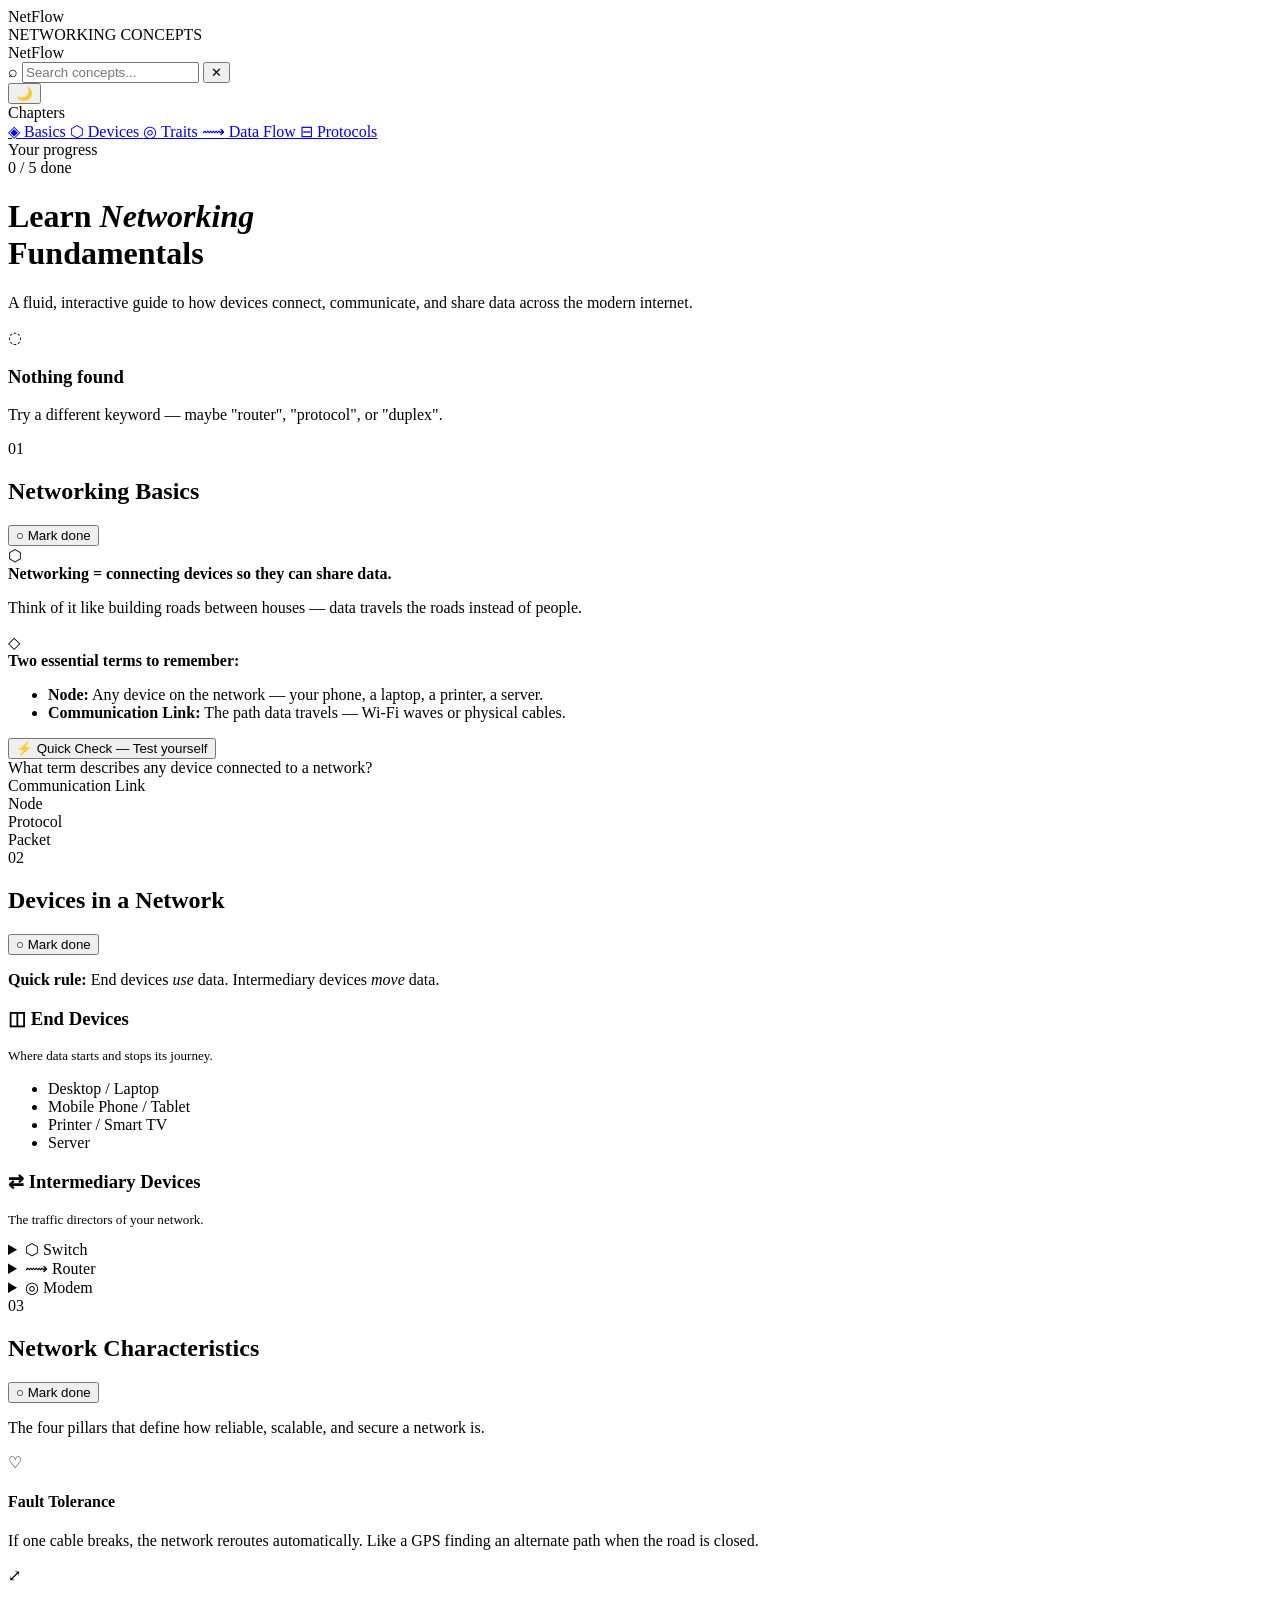
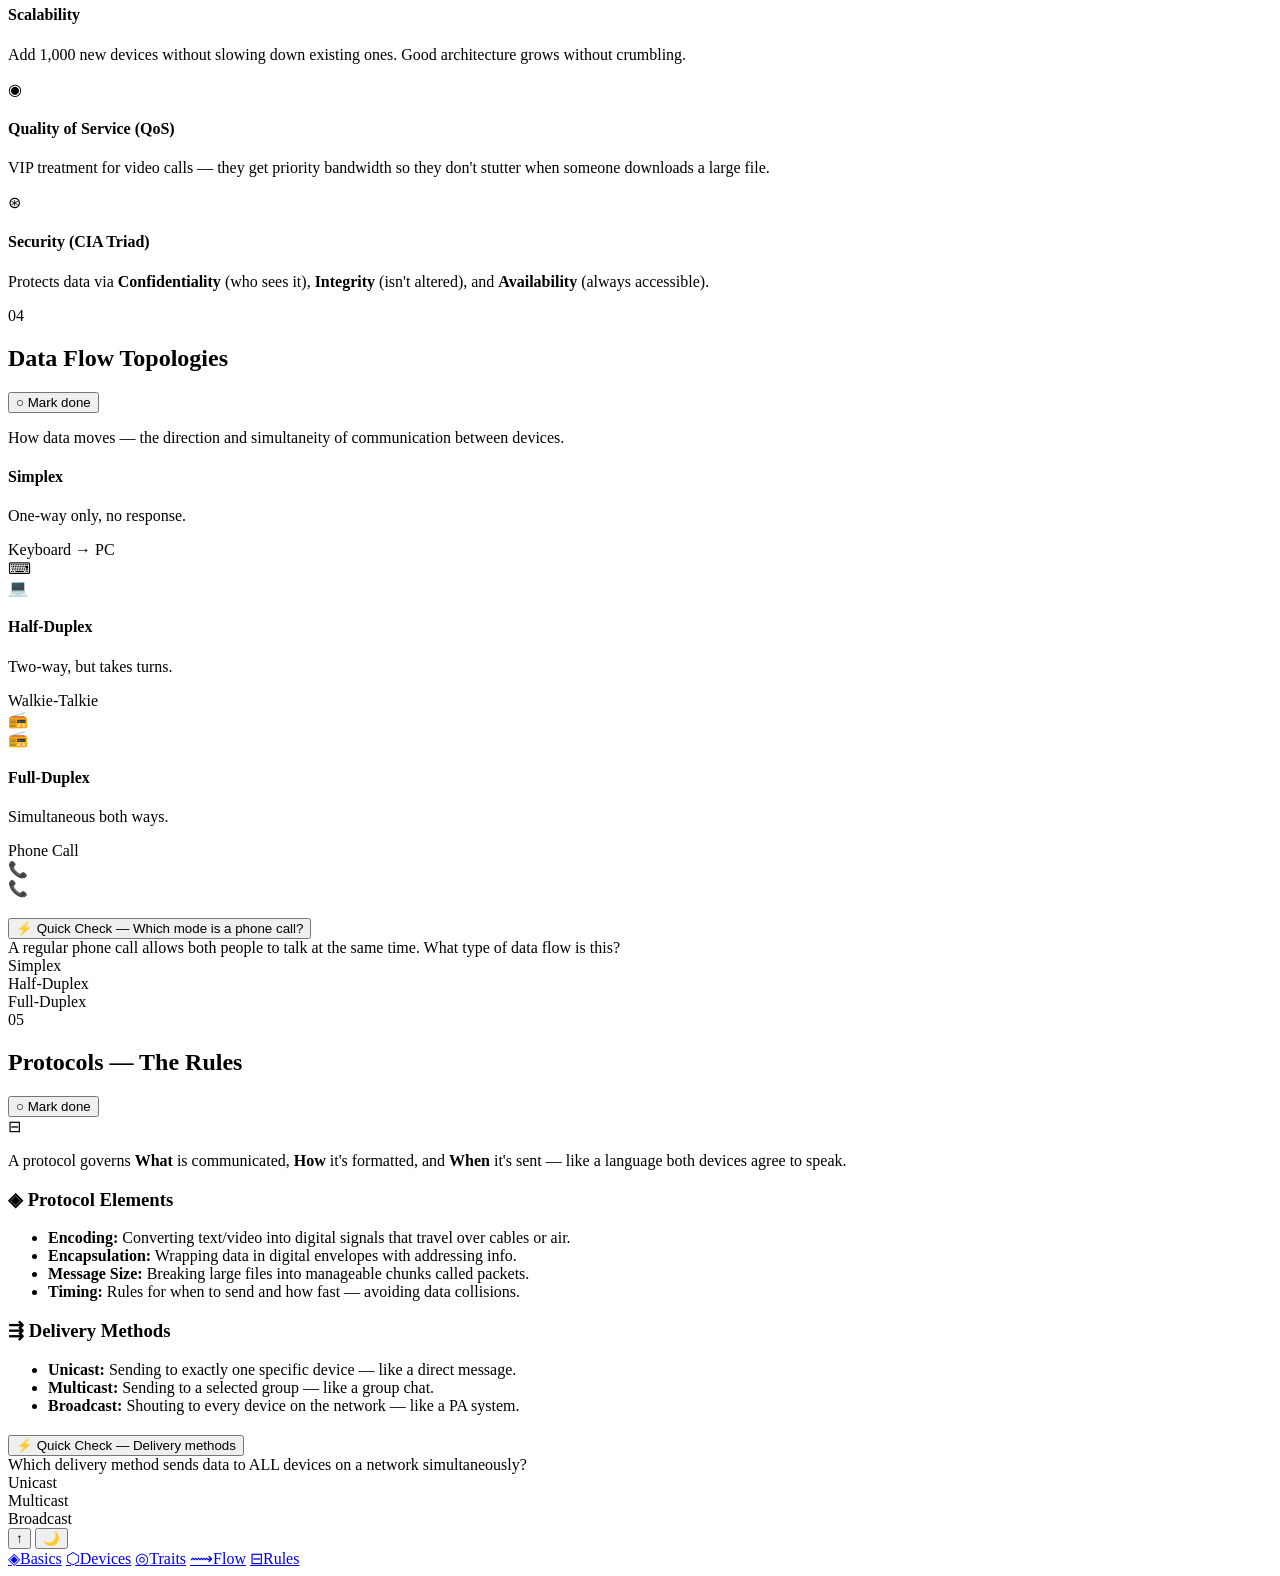
==== index.html @ 83525140 "Update index.html" ====
<!DOCTYPE html>
<html lang="en">

<head>
    <meta charset="UTF-8">
    <meta name="viewport" content="width=device-width, initial-scale=1.0">
    <title>NetFlow — Networking Concepts</title>
    <link rel="preconnect" href="https://fonts.googleapis.com">
    <link
        href="https://fonts.googleapis.com/css2?family=DM+Sans:wght@300;400;500;600&family=DM+Serif+Display:ital@0;1&display=swap"
        rel="stylesheet">
    <link rel="stylesheet" href="style.css">
</head>

<body>

    <!-- LOADER -->
    <div id="loader">
        <div class="loader-blob"></div>
        <div class="loader-brand">Net<span>Flow</span></div>
        <div class="loader-sub">NETWORKING CONCEPTS</div>
    </div>

    <!-- PROGRESS BAR -->
    <div id="progress"></div>

    <!-- FLUID BACKGROUND -->
    <div class="fluid-bg">
        <div class="blob blob-1"></div>
        <div class="blob blob-2"></div>
        <div class="blob blob-3"></div>
    </div>

    <!-- NAV -->
    <header class="glass-nav">
        <div class="brand">
            <div class="brand-dot"></div>
            NetFlow
        </div>
        <div class="search-wrapper">
            <span class="search-icon">⌕</span>
            <input type="text" id="searchInput" placeholder="Search concepts..." autocomplete="off">
            <button class="search-clear" id="searchClear" title="Clear search">✕</button>
        </div>
        <div class="nav-actions">
            <button class="nav-btn" id="themeToggle" title="Toggle theme">🌙</button>
        </div>
    </header>

    <!-- LAYOUT -->
    <div class="container">
        <!-- SIDEBAR -->
        <aside class="glass-sidebar">
            <div class="sidebar-label">Chapters</div>
            <nav class="nav-links" id="sidebarNav">
                <a href="#basics" class="active" data-section="basics">
                    <span class="nav-icon">◈</span> Basics
                </a>
                <a href="#devices" data-section="devices">
                    <span class="nav-icon">⬡</span> Devices
                </a>
                <a href="#traits" data-section="traits">
                    <span class="nav-icon">◎</span> Traits
                </a>
                <a href="#flow" data-section="flow">
                    <span class="nav-icon">⟿</span> Data Flow
                </a>
                <a href="#protocols" data-section="protocols">
                    <span class="nav-icon">⊟</span> Protocols
                </a>
            </nav>

            <div class="progress-section">
                <div class="progress-title">Your progress</div>
                <div class="progress-track">
                    <div class="progress-fill" id="progressFill" style="width:0%"></div>
                </div>
                <div class="progress-count" id="progressCount">0 / 5 done</div>
            </div>
        </aside>

        <!-- MAIN -->
        <main class="content" id="mainContent">
            <div class="content-intro">
                <h1>Learn <em>Networking</em><br>Fundamentals</h1>
                <p>A fluid, interactive guide to how devices connect, communicate, and share data across the modern
                    internet.</p>
            </div>

            <!-- NO RESULTS -->
            <div class="no-results" id="noResults">
                <div class="no-results-icon">◌</div>
                <h3>Nothing found</h3>
                <p>Try a different keyword — maybe "router", "protocol", or "duplex".</p>
            </div>

            <!-- §1 BASICS -->
            <section id="basics" class="chapter glass-card" data-index="0">
                <div class="card-header">
                    <div class="card-header-left">
                        <div class="card-num">01</div>
                        <h2>Networking Basics</h2>
                    </div>
                    <button class="done-btn" data-section="0">
                        <span class="done-check">○</span>
                        <span>Mark done</span>
                    </button>
                </div>

                <div class="glass-callout blue-tint">
                    <div class="callout-icon">⬡</div>
                    <div class="callout-text">
                        <strong>Networking = connecting devices so they can share data.</strong>
                        <p>Think of it like building roads between houses — data travels the roads instead of people.
                        </p>
                    </div>
                </div>

                <div class="glass-callout yellow-tint mt-2">
                    <div class="callout-icon">◇</div>
                    <div class="callout-text">
                        <strong>Two essential terms to remember:</strong>
                        <ul class="clean-list mt-1">
                            <li><strong>Node:</strong> Any device on the network — your phone, a laptop, a printer, a
                                server.</li>
                            <li><strong>Communication Link:</strong> The path data travels — Wi-Fi waves or physical
                                cables.</li>
                        </ul>
                    </div>
                </div>

                <div class="qa-section">
                    <button class="qa-toggle" onclick="toggleQA(this)">
                        <span>⚡</span> Quick Check — Test yourself
                    </button>
                    <div class="qa-body">
                        <div class="qa-q">What term describes any device connected to a network?</div>
                        <div class="qa-options">
                            <div class="qa-opt" onclick="checkAnswer(this, false)">Communication Link</div>
                            <div class="qa-opt" onclick="checkAnswer(this, true)">Node</div>
                            <div class="qa-opt" onclick="checkAnswer(this, false)">Protocol</div>
                            <div class="qa-opt" onclick="checkAnswer(this, false)">Packet</div>
                        </div>
                        <div class="qa-result" id="qa-result-0"></div>
                    </div>
                </div>
            </section>

            <!-- §2 DEVICES -->
            <section id="devices" class="chapter glass-card" data-index="1">
                <div class="card-header">
                    <div class="card-header-left">
                        <div class="card-num">02</div>
                        <h2>Devices in a Network</h2>
                    </div>
                    <button class="done-btn" data-section="1">
                        <span class="done-check">○</span>
                        <span>Mark done</span>
                    </button>
                </div>

                <p class="soft-text"><strong>Quick rule:</strong> End devices <em>use</em> data. Intermediary devices
                    <em>move</em> data.</p>

                <div class="grid-2 mt-2">
                    <div class="glass-panel">
                        <h3><span class="accent-icon">◫</span> End Devices</h3>
                        <p class="soft-text" style="font-size:0.82rem;margin-bottom:12px">Where data starts and stops
                            its journey.</p>
                        <ul class="clean-list">
                            <li>Desktop / Laptop</li>
                            <li>Mobile Phone / Tablet</li>
                            <li>Printer / Smart TV</li>
                            <li>Server</li>
                        </ul>
                    </div>

                    <div class="glass-panel">
                        <h3><span class="accent-icon">⇄</span> Intermediary Devices</h3>
                        <p class="soft-text" style="font-size:0.82rem;margin-bottom:12px">The traffic directors of your
                            network.</p>
                        <div class="glass-accordion">
                            <details>
                                <summary><span>⬡</span> Switch</summary>
                                <p>Connects devices in the same building (LAN). Knows exactly which port to send data
                                    to, minimizing traffic.</p>
                            </details>
                            <details>
                                <summary><span>⟿</span> Router</summary>
                                <p>Connects your local network to the internet — like a post office that forwards
                                    letters to the right city.</p>
                            </details>
                            <details>
                                <summary><span>◎</span> Modem</summary>
                                <p>Translates internet signals (from your ISP) into a format your router understands,
                                    and vice versa.</p>
                            </details>
                        </div>
                    </div>
                </div>
            </section>

            <!-- §3 TRAITS -->
            <section id="traits" class="chapter glass-card" data-index="2">
                <div class="card-header">
                    <div class="card-header-left">
                        <div class="card-num">03</div>
                        <h2>Network Characteristics</h2>
                    </div>
                    <button class="done-btn" data-section="2">
                        <span class="done-check">○</span>
                        <span>Mark done</span>
                    </button>
                </div>
                <p class="soft-text">The four pillars that define how reliable, scalable, and secure a network is.</p>

                <div class="grid-2 mt-2">
                    <div class="glass-feature">
                        <div class="feature-icon">♡</div>
                        <h4>Fault Tolerance</h4>
                        <p>If one cable breaks, the network reroutes automatically. Like a GPS finding an alternate path
                            when the road is closed.</p>
                    </div>
                    <div class="glass-feature">
                        <div class="feature-icon">⤢</div>
                        <h4>Scalability</h4>
                        <p>Add 1,000 new devices without slowing down existing ones. Good architecture grows without
                            crumbling.</p>
                    </div>
                    <div class="glass-feature">
                        <div class="feature-icon">◉</div>
                        <h4>Quality of Service (QoS)</h4>
                        <p>VIP treatment for video calls — they get priority bandwidth so they don't stutter when
                            someone downloads a large file.</p>
                    </div>
                    <div class="glass-feature">
                        <div class="feature-icon">⊛</div>
                        <h4>Security (CIA Triad)</h4>
                        <p>Protects data via <strong>Confidentiality</strong> (who sees it), <strong>Integrity</strong>
                            (isn't altered), and <strong>Availability</strong> (always accessible).</p>
                    </div>
                </div>
            </section>

            <!-- §4 DATA FLOW -->
            <section id="flow" class="chapter glass-card" data-index="3">
                <div class="card-header">
                    <div class="card-header-left">
                        <div class="card-num">04</div>
                        <h2>Data Flow Topologies</h2>
                    </div>
                    <button class="done-btn" data-section="3">
                        <span class="done-check">○</span>
                        <span>Mark done</span>
                    </button>
                </div>
                <p class="soft-text">How data moves — the direction and simultaneity of communication between devices.
                </p>

                <div class="diagram-container mt-2">
                    <div class="diagram-row">
                        <div class="diagram-info">
                            <h4>Simplex</h4>
                            <p>One-way only, no response.</p>
                            <span class="badge">Keyboard → PC</span>
                        </div>
                        <div class="liquid-visual">
                            <div class="glass-node">⌨</div>
                            <div class="liquid-path">
                                <div class="liquid-pipe"></div>
                                <div class="drop drop-right"></div>
                            </div>
                            <div class="glass-node">💻</div>
                        </div>
                    </div>

                    <div class="diagram-row">
                        <div class="diagram-info">
                            <h4>Half-Duplex</h4>
                            <p>Two-way, but takes turns.</p>
                            <span class="badge">Walkie-Talkie</span>
                        </div>
                        <div class="liquid-visual">
                            <div class="glass-node">📻</div>
                            <div class="liquid-path dashed-path">
                                <div class="liquid-pipe"></div>
                                <div class="drop drop-bounce"></div>
                            </div>
                            <div class="glass-node">📻</div>
                        </div>
                    </div>

                    <div class="diagram-row">
                        <div class="diagram-info">
                            <h4>Full-Duplex</h4>
                            <p>Simultaneous both ways.</p>
                            <span class="badge">Phone Call</span>
                        </div>
                        <div class="liquid-visual">
                            <div class="glass-node">📞</div>
                            <div class="double-path liquid-path">
                                <div class="liquid-pipe"></div>
                                <div class="liquid-pipe"></div>
                                <div class="drop drop-right" style="top:3px;transform:none"></div>
                                <div class="drop drop-left" style="bottom:3px;top:auto;transform:none"></div>
                            </div>
                            <div class="glass-node">📞</div>
                        </div>
                    </div>
                </div>

                <div class="qa-section" style="margin-top:20px">
                    <button class="qa-toggle" onclick="toggleQA(this)">
                        <span>⚡</span> Quick Check — Which mode is a phone call?
                    </button>
                    <div class="qa-body">
                        <div class="qa-q">A regular phone call allows both people to talk at the same time. What type of
                            data flow is this?</div>
                        <div class="qa-options">
                            <div class="qa-opt" onclick="checkAnswer(this, false)">Simplex</div>
                            <div class="qa-opt" onclick="checkAnswer(this, false)">Half-Duplex</div>
                            <div class="qa-opt" onclick="checkAnswer(this, true)">Full-Duplex</div>
                        </div>
                        <div class="qa-result" id="qa-result-3"></div>
                    </div>
                </div>
            </section>

            <!-- §5 PROTOCOLS -->
            <section id="protocols" class="chapter glass-card" data-index="4">
                <div class="card-header">
                    <div class="card-header-left">
                        <div class="card-num">05</div>
                        <h2>Protocols — The Rules</h2>
                    </div>
                    <button class="done-btn" data-section="4">
                        <span class="done-check">○</span>
                        <span>Mark done</span>
                    </button>
                </div>

                <div class="glass-callout purple-tint">
                    <div class="callout-icon">⊟</div>
                    <div class="callout-text">
                        <p>A protocol governs <strong>What</strong> is communicated, <strong>How</strong> it's
                            formatted, and <strong>When</strong> it's sent — like a language both devices agree to
                            speak.</p>
                    </div>
                </div>

                <div class="grid-2 mt-2">
                    <div class="glass-panel">
                        <h3><span class="accent-icon">◈</span> Protocol Elements</h3>
                        <ul class="clean-list mt-1">
                            <li><strong>Encoding:</strong> Converting text/video into digital signals that travel over
                                cables or air.</li>
                            <li><strong>Encapsulation:</strong> Wrapping data in digital envelopes with addressing info.
                            </li>
                            <li><strong>Message Size:</strong> Breaking large files into manageable chunks called
                                packets.</li>
                            <li><strong>Timing:</strong> Rules for when to send and how fast — avoiding data collisions.
                            </li>
                        </ul>
                    </div>
                    <div class="glass-panel">
                        <h3><span class="accent-icon">⇶</span> Delivery Methods</h3>
                        <ul class="clean-list mt-1">
                            <li><strong>Unicast:</strong> Sending to exactly one specific device — like a direct
                                message.</li>
                            <li><strong>Multicast:</strong> Sending to a selected group — like a group chat.</li>
                            <li><strong>Broadcast:</strong> Shouting to every device on the network — like a PA system.
                            </li>
                        </ul>
                    </div>
                </div>

                <div class="qa-section" style="margin-top:20px">
                    <button class="qa-toggle" onclick="toggleQA(this)">
                        <span>⚡</span> Quick Check — Delivery methods
                    </button>
                    <div class="qa-body">
                        <div class="qa-q">Which delivery method sends data to ALL devices on a network simultaneously?
                        </div>
                        <div class="qa-options">
                            <div class="qa-opt" onclick="checkAnswer(this, false)">Unicast</div>
                            <div class="qa-opt" onclick="checkAnswer(this, false)">Multicast</div>
                            <div class="qa-opt" onclick="checkAnswer(this, true)">Broadcast</div>
                        </div>
                        <div class="qa-result" id="qa-result-4"></div>
                    </div>
                </div>
            </section>

        </main>
    </div>

    <!-- FAB GROUP -->
    <div class="fab-group">
        <button class="glass-fab scroll-top" id="scrollTop" title="Back to top"
            onclick="window.scrollTo({top:0,behavior:'smooth'})">↑</button>
        <button class="glass-fab" id="themeToggle2" title="Toggle theme">🌙</button>
    </div>

    <!-- BOTTOM NAV (mobile) -->
    <nav class="bottom-nav">
        <a href="#basics" class="bnav-item active" data-section="basics"><span class="bnav-icon">◈</span>Basics</a>
        <a href="#devices" class="bnav-item" data-section="devices"><span class="bnav-icon">⬡</span>Devices</a>
        <a href="#traits" class="bnav-item" data-section="traits"><span class="bnav-icon">◎</span>Traits</a>
        <a href="#flow" class="bnav-item" data-section="flow"><span class="bnav-icon">⟿</span>Flow</a>
        <a href="#protocols" class="bnav-item" data-section="protocols"><span class="bnav-icon">⊟</span>Rules</a>
    </nav>

</body>
<script src="script.js"></script>
</html>
---- style.css ----

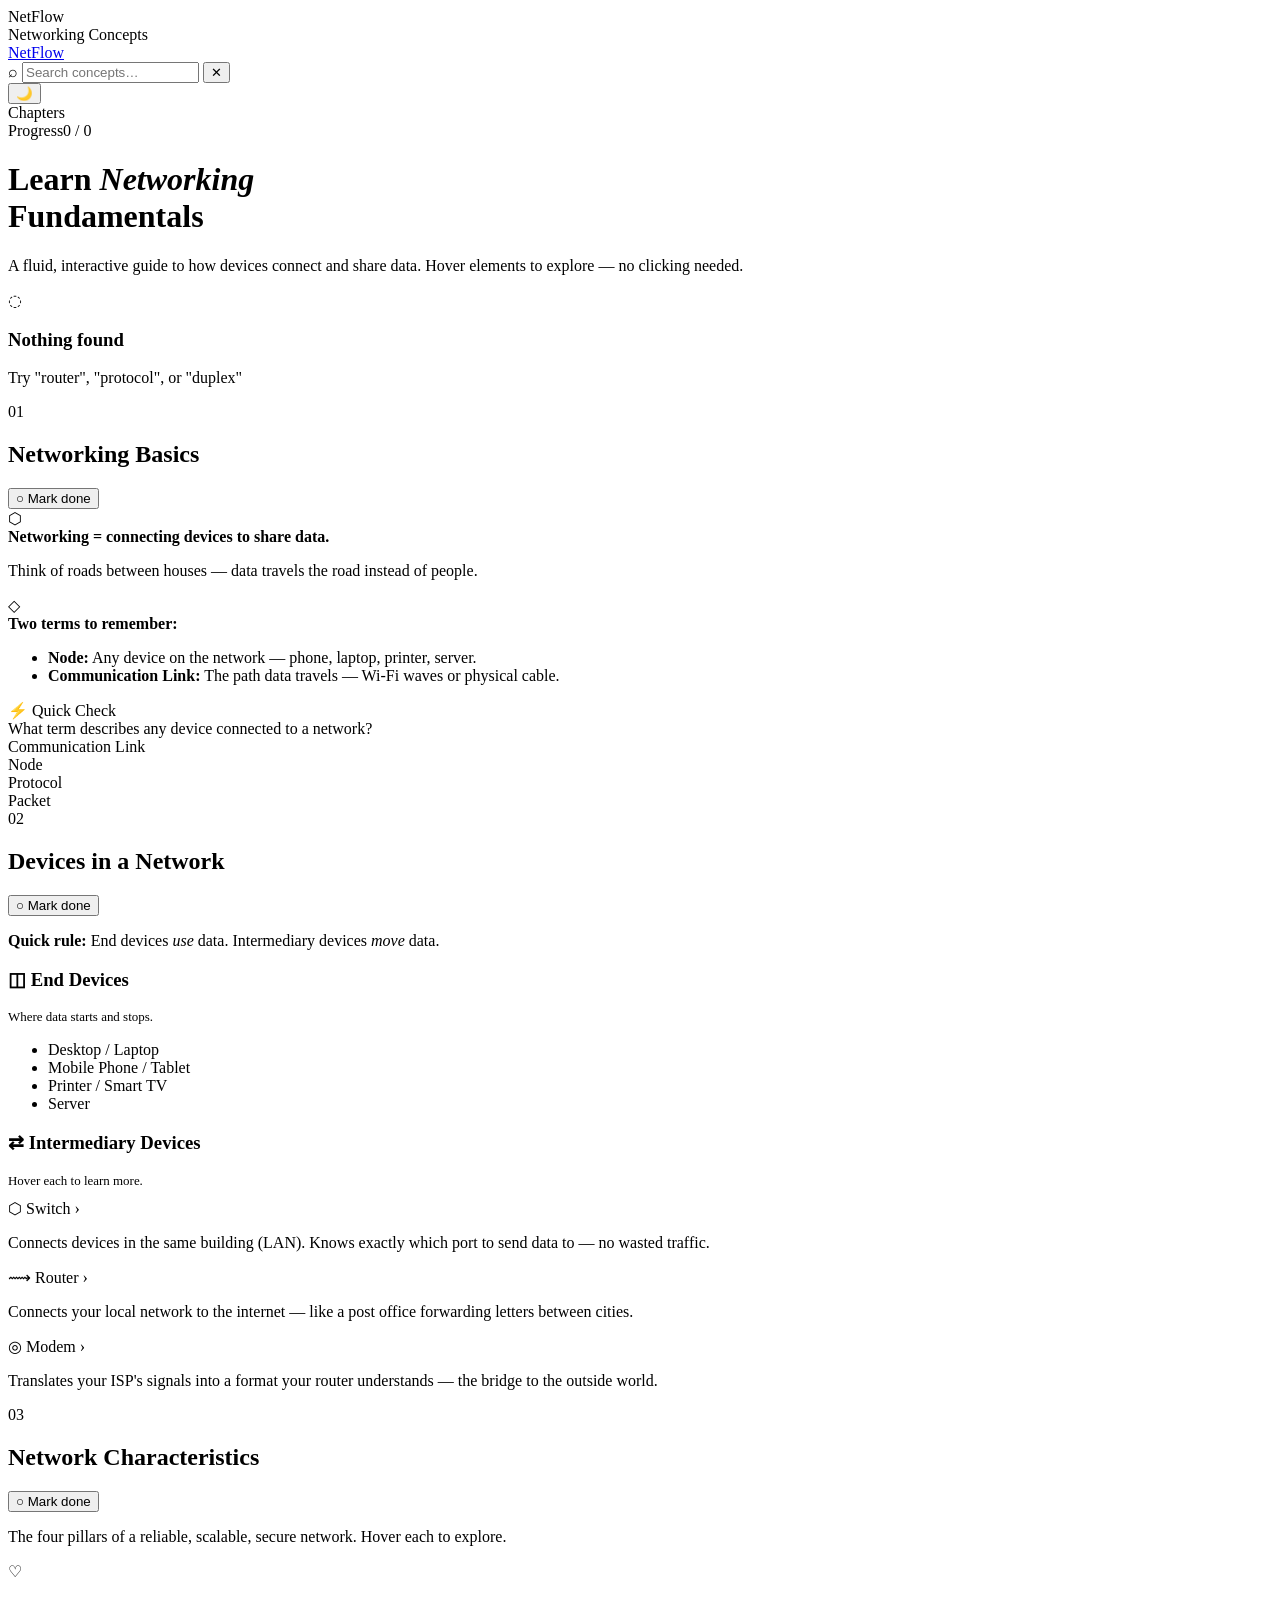
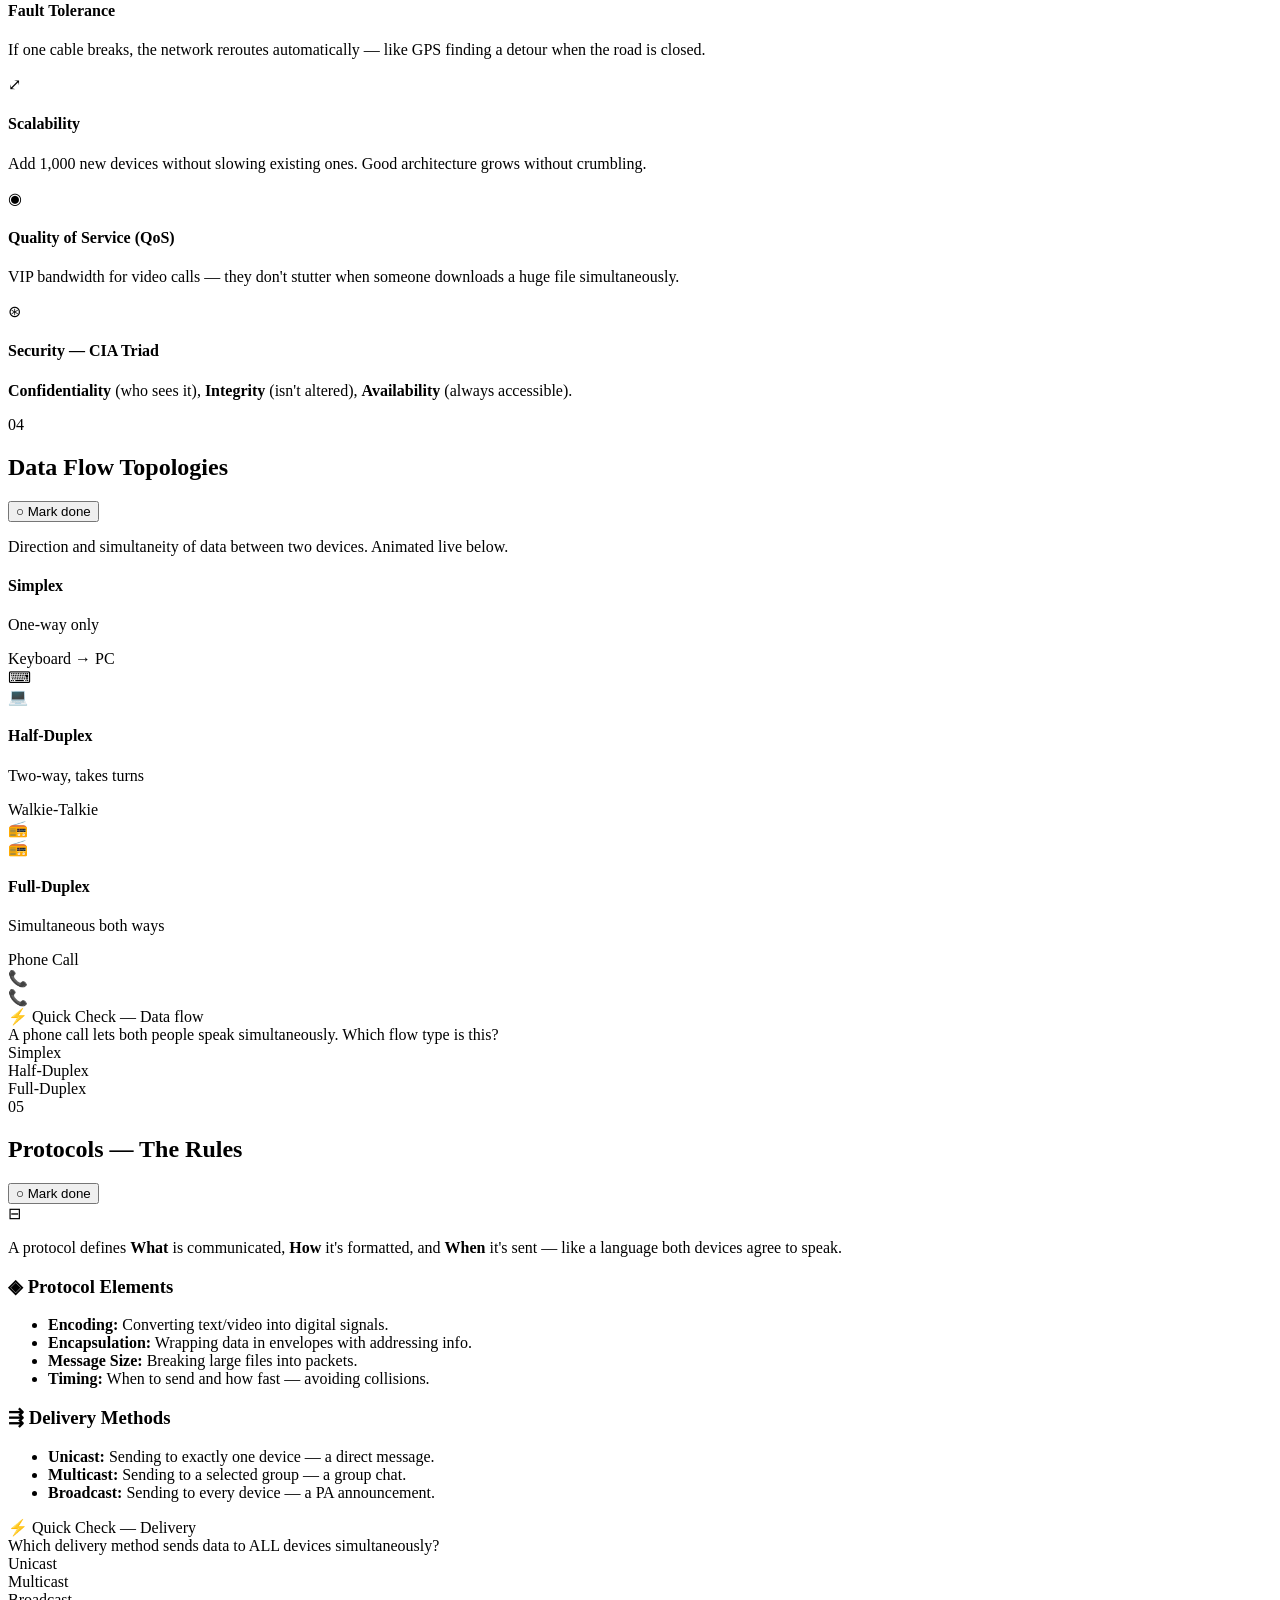
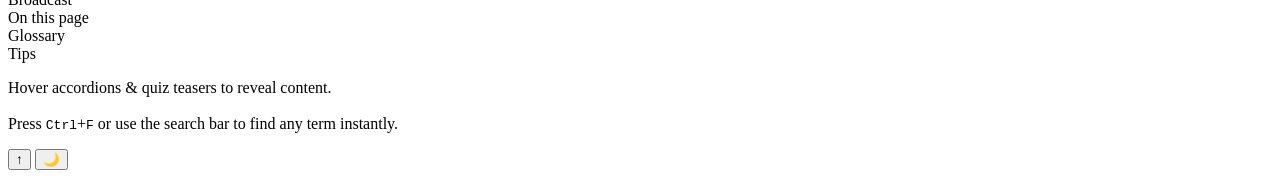
==== commit 0e1eebf4: "Refactor HTML structure and update elements" ====
--- a/index.html
+++ b/index.html
@@ -7,409 +7,359 @@
     <title>NetFlow — Networking Concepts</title>
     <link rel="preconnect" href="https://fonts.googleapis.com">
     <link
-        href="https://fonts.googleapis.com/css2?family=DM+Sans:wght@300;400;500;600&family=DM+Serif+Display:ital@0;1&display=swap"
+        href="https://fonts.googleapis.com/css2?family=DM+Sans:ital,wght@0,300;0,400;0,500;0,600;1,400&family=DM+Serif+Display:ital@0;1&display=swap"
         rel="stylesheet">
     <link rel="stylesheet" href="style.css">
 </head>
 
 <body>
 
-    <!-- LOADER -->
-    <div id="loader">
-        <div class="loader-blob"></div>
-        <div class="loader-brand">Net<span>Flow</span></div>
-        <div class="loader-sub">NETWORKING CONCEPTS</div>
+    <div id="ldr">
+        <div class="ldr-blob"></div>
+        <div class="ldr-brand">Net<span>Flow</span></div>
+        <div class="ldr-sub">Networking Concepts</div>
     </div>
 
-    <!-- PROGRESS BAR -->
-    <div id="progress"></div>
-
-    <!-- FLUID BACKGROUND -->
+    <div id="sProgress"></div>
+
     <div class="fluid-bg">
         <div class="blob blob-1"></div>
         <div class="blob blob-2"></div>
         <div class="blob blob-3"></div>
     </div>
 
-    <!-- NAV -->
     <header class="glass-nav">
-        <div class="brand">
-            <div class="brand-dot"></div>
-            NetFlow
+        <a href="#" class="brand">
+            <div class="brand-orb"></div>NetFlow
+        </a>
+        <div class="sw">
+            <span class="si">⌕</span>
+            <input type="text" id="sInput" placeholder="Search concepts…" autocomplete="off">
+            <button class="scl" id="sClear">✕</button>
         </div>
-        <div class="search-wrapper">
-            <span class="search-icon">⌕</span>
-            <input type="text" id="searchInput" placeholder="Search concepts..." autocomplete="off">
-            <button class="search-clear" id="searchClear" title="Clear search">✕</button>
-        </div>
-        <div class="nav-actions">
-            <button class="nav-btn" id="themeToggle" title="Toggle theme">🌙</button>
+        <div class="nav-end">
+            <button class="icon-btn" id="themeBtn" title="Toggle theme">🌙</button>
         </div>
     </header>
 
-    <!-- LAYOUT -->
-    <div class="container">
-        <!-- SIDEBAR -->
-        <aside class="glass-sidebar">
-            <div class="sidebar-label">Chapters</div>
-            <nav class="nav-links" id="sidebarNav">
-                <a href="#basics" class="active" data-section="basics">
-                    <span class="nav-icon">◈</span> Basics
-                </a>
-                <a href="#devices" data-section="devices">
-                    <span class="nav-icon">⬡</span> Devices
-                </a>
-                <a href="#traits" data-section="traits">
-                    <span class="nav-icon">◎</span> Traits
-                </a>
-                <a href="#flow" data-section="flow">
-                    <span class="nav-icon">⟿</span> Data Flow
-                </a>
-                <a href="#protocols" data-section="protocols">
-                    <span class="nav-icon">⊟</span> Protocols
-                </a>
-            </nav>
-
-            <div class="progress-section">
-                <div class="progress-title">Your progress</div>
-                <div class="progress-track">
-                    <div class="progress-fill" id="progressFill" style="width:0%"></div>
-                </div>
-                <div class="progress-count" id="progressCount">0 / 5 done</div>
+    <div class="pw">
+
+        <!-- LEFT SIDEBAR — built by JS -->
+        <aside class="ls" id="leftSidebar">
+            <div class="sb-lbl">Chapters</div>
+            <nav id="navTree"></nav>
+            <div class="sb-prog">
+                <div class="sp-lbl"><span>Progress</span><span id="pCount">0 / 0</span></div>
+                <div class="sp-trk">
+                    <div class="sp-fill" id="pFill" style="width:0%"></div>
+                </div>
             </div>
         </aside>
 
-        <!-- MAIN -->
-        <main class="content" id="mainContent">
-            <div class="content-intro">
+        <!-- MAIN CONTENT -->
+        <main class="mc" id="mc">
+            <div class="pi">
                 <h1>Learn <em>Networking</em><br>Fundamentals</h1>
-                <p>A fluid, interactive guide to how devices connect, communicate, and share data across the modern
-                    internet.</p>
-            </div>
-
-            <!-- NO RESULTS -->
-            <div class="no-results" id="noResults">
-                <div class="no-results-icon">◌</div>
+                <p>A fluid, interactive guide to how devices connect and share data. Hover elements to explore — no
+                    clicking needed.</p>
+            </div>
+            <div class="no-res" id="noRes">
+                <div class="nr-glyph">◌</div>
                 <h3>Nothing found</h3>
-                <p>Try a different keyword — maybe "router", "protocol", or "duplex".</p>
+                <p>Try "router", "protocol", or "duplex"</p>
             </div>
 
             <!-- §1 BASICS -->
-            <section id="basics" class="chapter glass-card" data-index="0">
-                <div class="card-header">
-                    <div class="card-header-left">
-                        <div class="card-num">01</div>
+            <section id="basics" class="chapter gc" data-index="0" data-category="Foundations">
+                <div class="ch">
+                    <div class="chl">
+                        <div class="chn">01</div>
                         <h2>Networking Basics</h2>
-                    </div>
-                    <button class="done-btn" data-section="0">
-                        <span class="done-check">○</span>
-                        <span>Mark done</span>
-                    </button>
-                </div>
-
-                <div class="glass-callout blue-tint">
-                    <div class="callout-icon">⬡</div>
-                    <div class="callout-text">
-                        <strong>Networking = connecting devices so they can share data.</strong>
-                        <p>Think of it like building roads between houses — data travels the roads instead of people.
-                        </p>
-                    </div>
-                </div>
-
-                <div class="glass-callout yellow-tint mt-2">
-                    <div class="callout-icon">◇</div>
-                    <div class="callout-text">
-                        <strong>Two essential terms to remember:</strong>
-                        <ul class="clean-list mt-1">
-                            <li><strong>Node:</strong> Any device on the network — your phone, a laptop, a printer, a
-                                server.</li>
+                    </div><button class="db" data-idx="0"><span class="dc">○</span> Mark done</button>
+                </div>
+                <div class="co cb">
+                    <div class="co-ico">⬡</div>
+                    <div class="co-bdy"><strong>Networking = connecting devices to share data.</strong>
+                        <p>Think of roads between houses — data travels the road instead of people.</p>
+                    </div>
+                </div>
+                <div class="co ca mt-s">
+                    <div class="co-ico">◇</div>
+                    <div class="co-bdy"><strong>Two terms to remember:</strong>
+                        <ul class="cl mt-s">
+                            <li><strong>Node:</strong> Any device on the network — phone, laptop, printer, server.</li>
                             <li><strong>Communication Link:</strong> The path data travels — Wi-Fi waves or physical
-                                cables.</li>
+                                cable.</li>
                         </ul>
                     </div>
                 </div>
-
-                <div class="qa-section">
-                    <button class="qa-toggle" onclick="toggleQA(this)">
-                        <span>⚡</span> Quick Check — Test yourself
-                    </button>
-                    <div class="qa-body">
-                        <div class="qa-q">What term describes any device connected to a network?</div>
-                        <div class="qa-options">
-                            <div class="qa-opt" onclick="checkAnswer(this, false)">Communication Link</div>
-                            <div class="qa-opt" onclick="checkAnswer(this, true)">Node</div>
-                            <div class="qa-opt" onclick="checkAnswer(this, false)">Protocol</div>
-                            <div class="qa-opt" onclick="checkAnswer(this, false)">Packet</div>
-                        </div>
-                        <div class="qa-result" id="qa-result-0"></div>
-                    </div>
-                </div>
+                <div class="qw">
+                    <div class="qt"><span>⚡</span> Quick Check</div>
+                    <div class="qpan">
+                        <div class="qi">
+                            <div class="qq">What term describes any device connected to a network?</div>
+                            <div class="qo-wrap">
+                                <div class="qo" data-c="0">Communication Link</div>
+                                <div class="qo" data-c="1">Node</div>
+                                <div class="qo" data-c="0">Protocol</div>
+                                <div class="qo" data-c="0">Packet</div>
+                            </div>
+                            <div class="qfb"></div>
+                        </div>
+                    </div>
+                </div>
+                <div class="cnav" data-idx="0"></div>
             </section>
 
             <!-- §2 DEVICES -->
-            <section id="devices" class="chapter glass-card" data-index="1">
-                <div class="card-header">
-                    <div class="card-header-left">
-                        <div class="card-num">02</div>
+            <section id="devices" class="chapter gc" data-index="1" data-category="Foundations">
+                <div class="ch">
+                    <div class="chl">
+                        <div class="chn">02</div>
                         <h2>Devices in a Network</h2>
-                    </div>
-                    <button class="done-btn" data-section="1">
-                        <span class="done-check">○</span>
-                        <span>Mark done</span>
-                    </button>
-                </div>
-
-                <p class="soft-text"><strong>Quick rule:</strong> End devices <em>use</em> data. Intermediary devices
+                    </div><button class="db" data-idx="1"><span class="dc">○</span> Mark done</button>
+                </div>
+                <p class="soft"><strong>Quick rule:</strong> End devices <em>use</em> data. Intermediary devices
                     <em>move</em> data.</p>
-
-                <div class="grid-2 mt-2">
-                    <div class="glass-panel">
-                        <h3><span class="accent-icon">◫</span> End Devices</h3>
-                        <p class="soft-text" style="font-size:0.82rem;margin-bottom:12px">Where data starts and stops
-                            its journey.</p>
-                        <ul class="clean-list">
+                <div class="g2 mt-m">
+                    <div class="pnl">
+                        <h3><span class="ai">◫</span> End Devices</h3>
+                        <p class="soft" style="font-size:.81rem;margin-bottom:10px">Where data starts and stops.</p>
+                        <ul class="cl">
                             <li>Desktop / Laptop</li>
                             <li>Mobile Phone / Tablet</li>
                             <li>Printer / Smart TV</li>
                             <li>Server</li>
                         </ul>
                     </div>
-
-                    <div class="glass-panel">
-                        <h3><span class="accent-icon">⇄</span> Intermediary Devices</h3>
-                        <p class="soft-text" style="font-size:0.82rem;margin-bottom:12px">The traffic directors of your
-                            network.</p>
-                        <div class="glass-accordion">
-                            <details>
-                                <summary><span>⬡</span> Switch</summary>
-                                <p>Connects devices in the same building (LAN). Knows exactly which port to send data
-                                    to, minimizing traffic.</p>
-                            </details>
-                            <details>
-                                <summary><span>⟿</span> Router</summary>
-                                <p>Connects your local network to the internet — like a post office that forwards
-                                    letters to the right city.</p>
-                            </details>
-                            <details>
-                                <summary><span>◎</span> Modem</summary>
-                                <p>Translates internet signals (from your ISP) into a format your router understands,
-                                    and vice versa.</p>
-                            </details>
-                        </div>
-                    </div>
-                </div>
+                    <div class="pnl">
+                        <h3><span class="ai">⇄</span> Intermediary Devices</h3>
+                        <p class="soft" style="font-size:.81rem;margin-bottom:10px">Hover each to learn more.</p>
+                        <div class="acc">
+                            <div class="aci">
+                                <div class="ach"><span>⬡</span> Switch <span class="aar">›</span></div>
+                                <div class="acb">
+                                    <p>Connects devices in the same building (LAN). Knows exactly which port to send
+                                        data to — no wasted traffic.</p>
+                                </div>
+                            </div>
+                            <div class="aci">
+                                <div class="ach"><span>⟿</span> Router <span class="aar">›</span></div>
+                                <div class="acb">
+                                    <p>Connects your local network to the internet — like a post office forwarding
+                                        letters between cities.</p>
+                                </div>
+                            </div>
+                            <div class="aci">
+                                <div class="ach"><span>◎</span> Modem <span class="aar">›</span></div>
+                                <div class="acb">
+                                    <p>Translates your ISP's signals into a format your router understands — the bridge
+                                        to the outside world.</p>
+                                </div>
+                            </div>
+                        </div>
+                    </div>
+                </div>
+                <div class="cnav" data-idx="1"></div>
             </section>
 
             <!-- §3 TRAITS -->
-            <section id="traits" class="chapter glass-card" data-index="2">
-                <div class="card-header">
-                    <div class="card-header-left">
-                        <div class="card-num">03</div>
+            <section id="traits" class="chapter gc" data-index="2" data-category="Core Concepts">
+                <div class="ch">
+                    <div class="chl">
+                        <div class="chn">03</div>
                         <h2>Network Characteristics</h2>
-                    </div>
-                    <button class="done-btn" data-section="2">
-                        <span class="done-check">○</span>
-                        <span>Mark done</span>
-                    </button>
-                </div>
-                <p class="soft-text">The four pillars that define how reliable, scalable, and secure a network is.</p>
-
-                <div class="grid-2 mt-2">
-                    <div class="glass-feature">
-                        <div class="feature-icon">♡</div>
+                    </div><button class="db" data-idx="2"><span class="dc">○</span> Mark done</button>
+                </div>
+                <p class="soft">The four pillars of a reliable, scalable, secure network. Hover each to explore.</p>
+                <div class="fg">
+                    <div class="ft">
+                        <div class="fi2">♡</div>
                         <h4>Fault Tolerance</h4>
-                        <p>If one cable breaks, the network reroutes automatically. Like a GPS finding an alternate path
-                            when the road is closed.</p>
-                    </div>
-                    <div class="glass-feature">
-                        <div class="feature-icon">⤢</div>
+                        <p>If one cable breaks, the network reroutes automatically — like GPS finding a detour when the
+                            road is closed.</p>
+                    </div>
+                    <div class="ft">
+                        <div class="fi2">⤢</div>
                         <h4>Scalability</h4>
-                        <p>Add 1,000 new devices without slowing down existing ones. Good architecture grows without
+                        <p>Add 1,000 new devices without slowing existing ones. Good architecture grows without
                             crumbling.</p>
                     </div>
-                    <div class="glass-feature">
-                        <div class="feature-icon">◉</div>
+                    <div class="ft">
+                        <div class="fi2">◉</div>
                         <h4>Quality of Service (QoS)</h4>
-                        <p>VIP treatment for video calls — they get priority bandwidth so they don't stutter when
-                            someone downloads a large file.</p>
-                    </div>
-                    <div class="glass-feature">
-                        <div class="feature-icon">⊛</div>
-                        <h4>Security (CIA Triad)</h4>
-                        <p>Protects data via <strong>Confidentiality</strong> (who sees it), <strong>Integrity</strong>
-                            (isn't altered), and <strong>Availability</strong> (always accessible).</p>
-                    </div>
-                </div>
+                        <p>VIP bandwidth for video calls — they don't stutter when someone downloads a huge file
+                            simultaneously.</p>
+                    </div>
+                    <div class="ft">
+                        <div class="fi2">⊛</div>
+                        <h4>Security — CIA Triad</h4>
+                        <p><strong>Confidentiality</strong> (who sees it), <strong>Integrity</strong> (isn't altered),
+                            <strong>Availability</strong> (always accessible).</p>
+                    </div>
+                </div>
+                <div class="cnav" data-idx="2"></div>
             </section>
 
             <!-- §4 DATA FLOW -->
-            <section id="flow" class="chapter glass-card" data-index="3">
-                <div class="card-header">
-                    <div class="card-header-left">
-                        <div class="card-num">04</div>
+            <section id="flow" class="chapter gc" data-index="3" data-category="Core Concepts">
+                <div class="ch">
+                    <div class="chl">
+                        <div class="chn">04</div>
                         <h2>Data Flow Topologies</h2>
-                    </div>
-                    <button class="done-btn" data-section="3">
-                        <span class="done-check">○</span>
-                        <span>Mark done</span>
-                    </button>
-                </div>
-                <p class="soft-text">How data moves — the direction and simultaneity of communication between devices.
-                </p>
-
-                <div class="diagram-container mt-2">
-                    <div class="diagram-row">
-                        <div class="diagram-info">
+                    </div><button class="db" data-idx="3"><span class="dc">○</span> Mark done</button>
+                </div>
+                <p class="soft">Direction and simultaneity of data between two devices. Animated live below.</p>
+                <div class="flg">
+                    <div class="flr">
+                        <div class="fli">
                             <h4>Simplex</h4>
-                            <p>One-way only, no response.</p>
-                            <span class="badge">Keyboard → PC</span>
-                        </div>
-                        <div class="liquid-visual">
-                            <div class="glass-node">⌨</div>
-                            <div class="liquid-path">
-                                <div class="liquid-pipe"></div>
-                                <div class="drop drop-right"></div>
-                            </div>
-                            <div class="glass-node">💻</div>
-                        </div>
-                    </div>
-
-                    <div class="diagram-row">
-                        <div class="diagram-info">
+                            <p>One-way only</p><span class="bdg">Keyboard → PC</span>
+                        </div>
+                        <div class="flv">
+                            <div class="fn">⌨</div>
+                            <div class="fp">
+                                <div class="pl">
+                                    <div class="pd pdr"></div>
+                                </div>
+                            </div>
+                            <div class="fn">💻</div>
+                        </div>
+                    </div>
+                    <div class="flr">
+                        <div class="fli">
                             <h4>Half-Duplex</h4>
-                            <p>Two-way, but takes turns.</p>
-                            <span class="badge">Walkie-Talkie</span>
-                        </div>
-                        <div class="liquid-visual">
-                            <div class="glass-node">📻</div>
-                            <div class="liquid-path dashed-path">
-                                <div class="liquid-pipe"></div>
-                                <div class="drop drop-bounce"></div>
-                            </div>
-                            <div class="glass-node">📻</div>
-                        </div>
-                    </div>
-
-                    <div class="diagram-row">
-                        <div class="diagram-info">
+                            <p>Two-way, takes turns</p><span class="bdg">Walkie-Talkie</span>
+                        </div>
+                        <div class="flv">
+                            <div class="fn">📻</div>
+                            <div class="fp">
+                                <div class="pl pld">
+                                    <div class="pd pdb"></div>
+                                </div>
+                            </div>
+                            <div class="fn">📻</div>
+                        </div>
+                    </div>
+                    <div class="flr">
+                        <div class="fli">
                             <h4>Full-Duplex</h4>
-                            <p>Simultaneous both ways.</p>
-                            <span class="badge">Phone Call</span>
-                        </div>
-                        <div class="liquid-visual">
-                            <div class="glass-node">📞</div>
-                            <div class="double-path liquid-path">
-                                <div class="liquid-pipe"></div>
-                                <div class="liquid-pipe"></div>
-                                <div class="drop drop-right" style="top:3px;transform:none"></div>
-                                <div class="drop drop-left" style="bottom:3px;top:auto;transform:none"></div>
-                            </div>
-                            <div class="glass-node">📞</div>
-                        </div>
-                    </div>
-                </div>
-
-                <div class="qa-section" style="margin-top:20px">
-                    <button class="qa-toggle" onclick="toggleQA(this)">
-                        <span>⚡</span> Quick Check — Which mode is a phone call?
-                    </button>
-                    <div class="qa-body">
-                        <div class="qa-q">A regular phone call allows both people to talk at the same time. What type of
-                            data flow is this?</div>
-                        <div class="qa-options">
-                            <div class="qa-opt" onclick="checkAnswer(this, false)">Simplex</div>
-                            <div class="qa-opt" onclick="checkAnswer(this, false)">Half-Duplex</div>
-                            <div class="qa-opt" onclick="checkAnswer(this, true)">Full-Duplex</div>
-                        </div>
-                        <div class="qa-result" id="qa-result-3"></div>
-                    </div>
-                </div>
+                            <p>Simultaneous both ways</p><span class="bdg">Phone Call</span>
+                        </div>
+                        <div class="flv">
+                            <div class="fn">📞</div>
+                            <div class="fp">
+                                <div class="pl">
+                                    <div class="pd pdr"></div>
+                                </div>
+                                <div class="pl">
+                                    <div class="pd pdl"></div>
+                                </div>
+                            </div>
+                            <div class="fn">📞</div>
+                        </div>
+                    </div>
+                </div>
+                <div class="qw mt-m">
+                    <div class="qt"><span>⚡</span> Quick Check — Data flow</div>
+                    <div class="qpan">
+                        <div class="qi">
+                            <div class="qq">A phone call lets both people speak simultaneously. Which flow type is this?
+                            </div>
+                            <div class="qo-wrap">
+                                <div class="qo" data-c="0">Simplex</div>
+                                <div class="qo" data-c="0">Half-Duplex</div>
+                                <div class="qo" data-c="1">Full-Duplex</div>
+                            </div>
+                            <div class="qfb"></div>
+                        </div>
+                    </div>
+                </div>
+                <div class="cnav" data-idx="3"></div>
             </section>
 
             <!-- §5 PROTOCOLS -->
-            <section id="protocols" class="chapter glass-card" data-index="4">
-                <div class="card-header">
-                    <div class="card-header-left">
-                        <div class="card-num">05</div>
+            <section id="protocols" class="chapter gc" data-index="4" data-category="Protocols">
+                <div class="ch">
+                    <div class="chl">
+                        <div class="chn">05</div>
                         <h2>Protocols — The Rules</h2>
-                    </div>
-                    <button class="done-btn" data-section="4">
-                        <span class="done-check">○</span>
-                        <span>Mark done</span>
-                    </button>
-                </div>
-
-                <div class="glass-callout purple-tint">
-                    <div class="callout-icon">⊟</div>
-                    <div class="callout-text">
-                        <p>A protocol governs <strong>What</strong> is communicated, <strong>How</strong> it's
+                    </div><button class="db" data-idx="4"><span class="dc">○</span> Mark done</button>
+                </div>
+                <div class="co cp">
+                    <div class="co-ico">⊟</div>
+                    <div class="co-bdy">
+                        <p>A protocol defines <strong>What</strong> is communicated, <strong>How</strong> it's
                             formatted, and <strong>When</strong> it's sent — like a language both devices agree to
                             speak.</p>
                     </div>
                 </div>
-
-                <div class="grid-2 mt-2">
-                    <div class="glass-panel">
-                        <h3><span class="accent-icon">◈</span> Protocol Elements</h3>
-                        <ul class="clean-list mt-1">
-                            <li><strong>Encoding:</strong> Converting text/video into digital signals that travel over
-                                cables or air.</li>
-                            <li><strong>Encapsulation:</strong> Wrapping data in digital envelopes with addressing info.
-                            </li>
-                            <li><strong>Message Size:</strong> Breaking large files into manageable chunks called
-                                packets.</li>
-                            <li><strong>Timing:</strong> Rules for when to send and how fast — avoiding data collisions.
-                            </li>
+                <div class="g2 mt-m">
+                    <div class="pnl">
+                        <h3><span class="ai">◈</span> Protocol Elements</h3>
+                        <ul class="cl mt-s">
+                            <li><strong>Encoding:</strong> Converting text/video into digital signals.</li>
+                            <li><strong>Encapsulation:</strong> Wrapping data in envelopes with addressing info.</li>
+                            <li><strong>Message Size:</strong> Breaking large files into packets.</li>
+                            <li><strong>Timing:</strong> When to send and how fast — avoiding collisions.</li>
                         </ul>
                     </div>
-                    <div class="glass-panel">
-                        <h3><span class="accent-icon">⇶</span> Delivery Methods</h3>
-                        <ul class="clean-list mt-1">
-                            <li><strong>Unicast:</strong> Sending to exactly one specific device — like a direct
-                                message.</li>
-                            <li><strong>Multicast:</strong> Sending to a selected group — like a group chat.</li>
-                            <li><strong>Broadcast:</strong> Shouting to every device on the network — like a PA system.
-                            </li>
+                    <div class="pnl">
+                        <h3><span class="ai">⇶</span> Delivery Methods</h3>
+                        <ul class="cl mt-s">
+                            <li><strong>Unicast:</strong> Sending to exactly one device — a direct message.</li>
+                            <li><strong>Multicast:</strong> Sending to a selected group — a group chat.</li>
+                            <li><strong>Broadcast:</strong> Sending to every device — a PA announcement.</li>
                         </ul>
                     </div>
                 </div>
-
-                <div class="qa-section" style="margin-top:20px">
-                    <button class="qa-toggle" onclick="toggleQA(this)">
-                        <span>⚡</span> Quick Check — Delivery methods
-                    </button>
-                    <div class="qa-body">
-                        <div class="qa-q">Which delivery method sends data to ALL devices on a network simultaneously?
-                        </div>
-                        <div class="qa-options">
-                            <div class="qa-opt" onclick="checkAnswer(this, false)">Unicast</div>
-                            <div class="qa-opt" onclick="checkAnswer(this, false)">Multicast</div>
-                            <div class="qa-opt" onclick="checkAnswer(this, true)">Broadcast</div>
-                        </div>
-                        <div class="qa-result" id="qa-result-4"></div>
-                    </div>
-                </div>
+                <div class="qw mt-m">
+                    <div class="qt"><span>⚡</span> Quick Check — Delivery</div>
+                    <div class="qpan">
+                        <div class="qi">
+                            <div class="qq">Which delivery method sends data to ALL devices simultaneously?</div>
+                            <div class="qo-wrap">
+                                <div class="qo" data-c="0">Unicast</div>
+                                <div class="qo" data-c="0">Multicast</div>
+                                <div class="qo" data-c="1">Broadcast</div>
+                            </div>
+                            <div class="qfb"></div>
+                        </div>
+                    </div>
+                </div>
+                <div class="cnav" data-idx="4"></div>
             </section>
 
         </main>
+
+        <!-- RIGHT SIDEBAR -->
+        <aside class="rs">
+            <div class="rs-sec">
+                <div class="rs-lbl">On this page</div>
+                <div class="ol" id="outlineList"></div>
+            </div>
+            <div class="rs-sec">
+                <div class="rs-lbl">Glossary</div>
+                <div class="glist" id="glossList"></div>
+            </div>
+            <div class="rs-sec">
+                <div class="rs-lbl">Tips</div>
+                <div class="tb">
+                    <p>Hover accordions &amp; quiz teasers to reveal content.<br><br>Press <kbd>Ctrl</kbd>+<kbd>F</kbd>
+                        or use the search bar to find any term instantly.</p>
+                </div>
+            </div>
+        </aside>
+
     </div>
 
-    <!-- FAB GROUP -->
-    <div class="fab-group">
-        <button class="glass-fab scroll-top" id="scrollTop" title="Back to top"
-            onclick="window.scrollTo({top:0,behavior:'smooth'})">↑</button>
-        <button class="glass-fab" id="themeToggle2" title="Toggle theme">🌙</button>
+    <div class="fab-st">
+        <button class="fab ftop" id="fabTop" onclick="window.scrollTo({top:0,behavior:'smooth'})">↑</button>
+        <button class="fab" id="fabTheme">🌙</button>
     </div>
 
-    <!-- BOTTOM NAV (mobile) -->
-    <nav class="bottom-nav">
-        <a href="#basics" class="bnav-item active" data-section="basics"><span class="bnav-icon">◈</span>Basics</a>
-        <a href="#devices" class="bnav-item" data-section="devices"><span class="bnav-icon">⬡</span>Devices</a>
-        <a href="#traits" class="bnav-item" data-section="traits"><span class="bnav-icon">◎</span>Traits</a>
-        <a href="#flow" class="bnav-item" data-section="flow"><span class="bnav-icon">⟿</span>Flow</a>
-        <a href="#protocols" class="bnav-item" data-section="protocols"><span class="bnav-icon">⊟</span>Rules</a>
-    </nav>
-
+    <nav class="bn" id="botNav"></nav>
+    <script src="script.js"></script>
 </body>
-<script src="script.js"></script>
+
 </html>
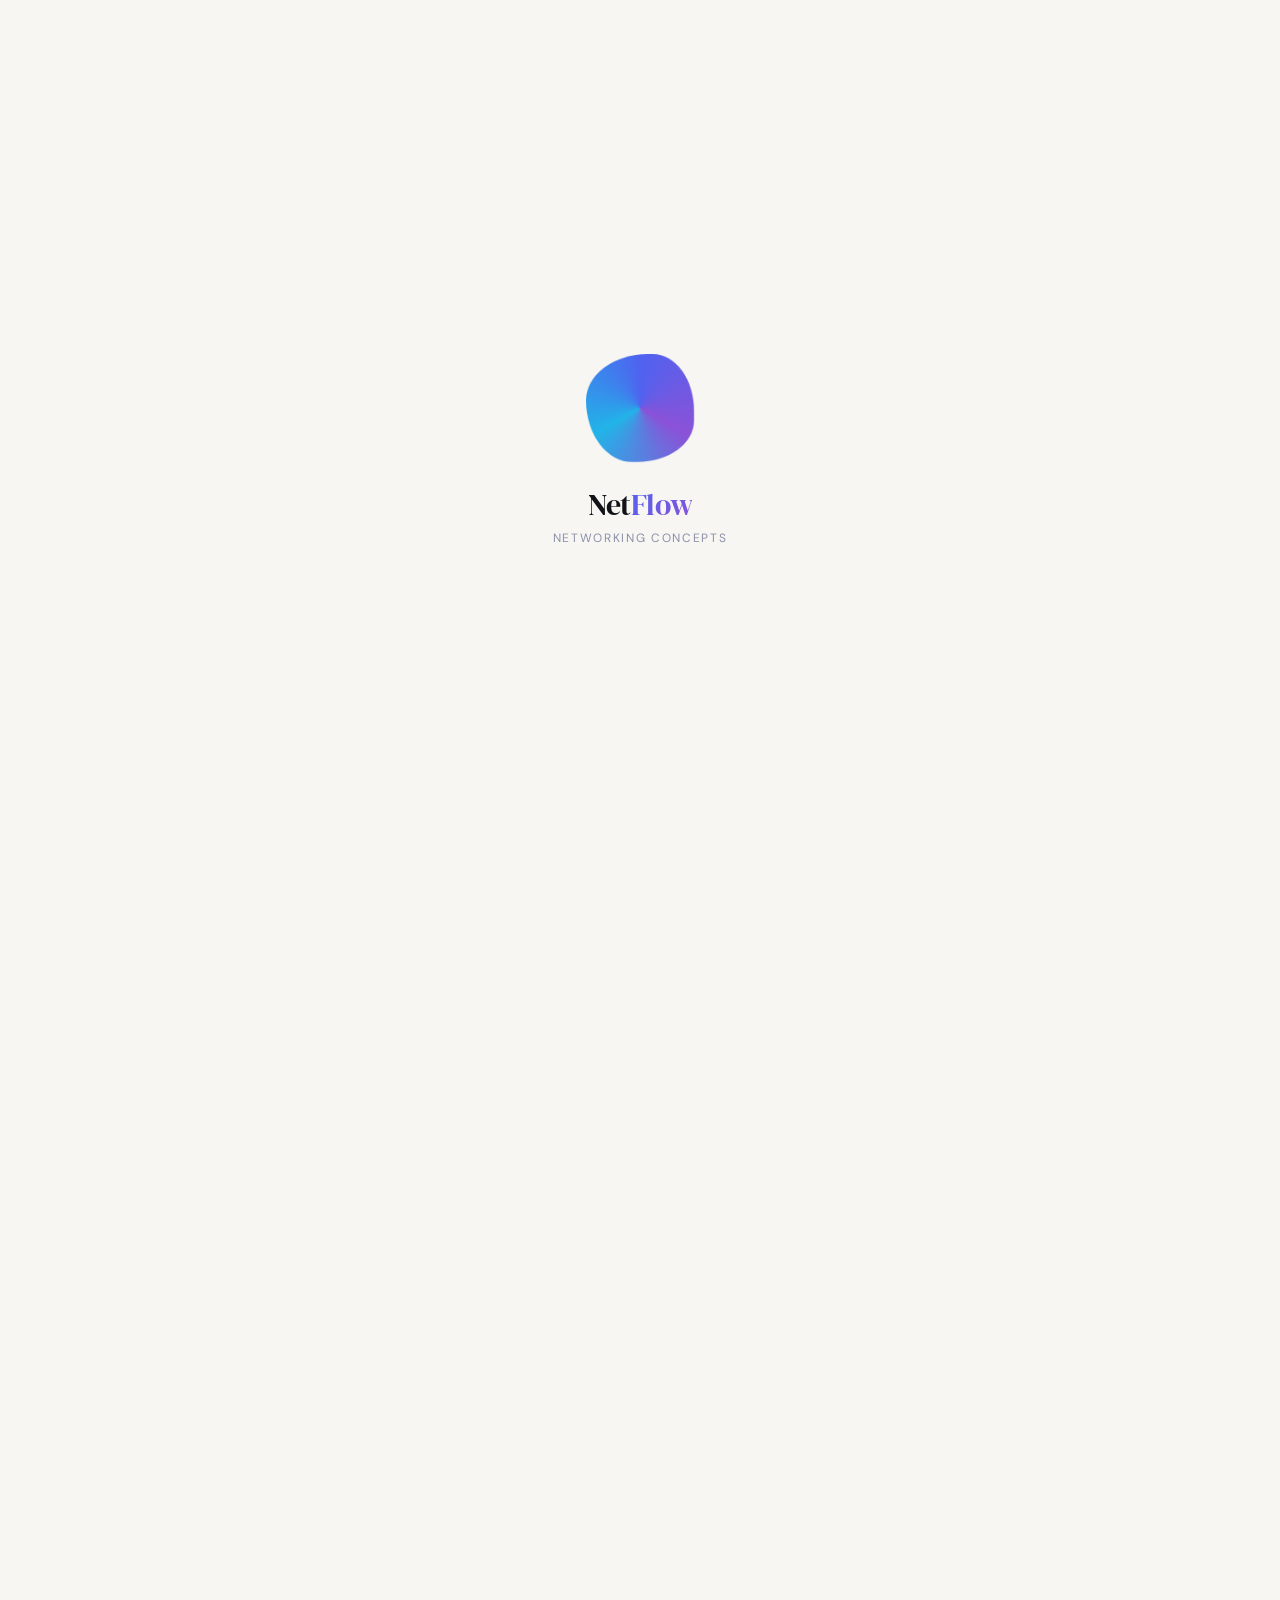
==== commit 005fcbc2: "Update index.html" ====
--- a/index.html
+++ b/index.html
@@ -44,7 +44,6 @@
 
     <div class="pw">
 
-        <!-- LEFT SIDEBAR — built by JS -->
         <aside class="ls" id="leftSidebar">
             <div class="sb-lbl">Chapters</div>
             <nav id="navTree"></nav>
@@ -56,12 +55,10 @@
             </div>
         </aside>
 
-        <!-- MAIN CONTENT -->
         <main class="mc" id="mc">
             <div class="pi">
                 <h1>Learn <em>Networking</em><br>Fundamentals</h1>
-                <p>A fluid, interactive guide to how devices connect and share data. Hover elements to explore — no
-                    clicking needed.</p>
+                <p>A fluid, interactive guide to how devices connect and share data. Hover elements to explore — no clicking needed.</p>
             </div>
             <div class="no-res" id="noRes">
                 <div class="nr-glyph">◌</div>
@@ -79,30 +76,42 @@
                 </div>
                 <div class="co cb">
                     <div class="co-ico">⬡</div>
-                    <div class="co-bdy"><strong>Networking = connecting devices to share data.</strong>
-                        <p>Think of roads between houses — data travels the road instead of people.</p>
-                    </div>
-                </div>
-                <div class="co ca mt-s">
-                    <div class="co-ico">◇</div>
-                    <div class="co-bdy"><strong>Two terms to remember:</strong>
-                        <ul class="cl mt-s">
-                            <li><strong>Node:</strong> Any device on the network — phone, laptop, printer, server.</li>
-                            <li><strong>Communication Link:</strong> The path data travels — Wi-Fi waves or physical
-                                cable.</li>
-                        </ul>
-                    </div>
-                </div>
-                <div class="qw">
-                    <div class="qt"><span>⚡</span> Quick Check</div>
-                    <div class="qpan">
-                        <div class="qi">
-                            <div class="qq">What term describes any device connected to a network?</div>
+                    <div class="co-bdy"><strong>Networking is simply devices talking to each other to share data.</strong>
+                        <p><strong>The Highway Analogy:</strong> Think of a city's transportation system. Houses are the computers, roads are the physical cables or Wi-Fi waves, and the cars driving between them are the <mark>data packets</mark> being shared.</p>
+                    </div>
+                </div>
+                <div class="g2 mt-m">
+                    <div class="pnl">
+                        <h3><span class="ai">💻</span> Node</h3>
+                        <p>Any physical device connected to the network. If it can send or receive data, it is a node.</p>
+                        <p class="soft" style="font-size:.81rem;margin-top:10px"><strong>Examples:</strong> Your phone, a laptop, a smart fridge, or a printer.</p>
+                    </div>
+                    <div class="pnl">
+                        <h3><span class="ai">〰️</span> Communication Link</h3>
+                        <p>The actual physical or invisible pathway the data travels across to get from one Node to another.</p>
+                        <p class="soft" style="font-size:.81rem;margin-top:10px"><strong>Examples:</strong> Copper Ethernet cables, Fiber Optic glass cables, or Wi-Fi radio waves.</p>
+                    </div>
+                </div>
+                
+                <div class="pnl mt-m">
+                    <h3><span class="ai">🤝</span> Client-Server Model</h3>
+                    <p class="soft">This is the foundational relationship of the modern internet. It's a simple request-and-reply system.</p>
+                    <ul class="cl mt-s">
+                        <li><strong>Client:</strong> The device asking for information <em>(e.g., You opening the Instagram app on your phone)</em>.</li>
+                        <li><strong>Server:</strong> A powerful, always-on computer that holds the information and serves it back to the client <em>(e.g., Meta's massive data centers sending the photos to your screen)</em>.</li>
+                    </ul>
+                </div>
+
+                <div class="qw mt-m">
+                    <div class="qt"><span>⚡</span> Quick Check — Basics</div>
+                    <div class="qpan">
+                        <div class="qi">
+                            <div class="qq">What term describes any physical device (like a smartphone or printer) connected to a network?</div>
                             <div class="qo-wrap">
                                 <div class="qo" data-c="0">Communication Link</div>
                                 <div class="qo" data-c="1">Node</div>
                                 <div class="qo" data-c="0">Protocol</div>
-                                <div class="qo" data-c="0">Packet</div>
+                                <div class="qo" data-c="0">Server</div>
                             </div>
                             <div class="qfb"></div>
                         </div>
@@ -116,47 +125,65 @@
                 <div class="ch">
                     <div class="chl">
                         <div class="chn">02</div>
-                        <h2>Devices in a Network</h2>
+                        <h2>Network Devices</h2>
                     </div><button class="db" data-idx="1"><span class="dc">○</span> Mark done</button>
                 </div>
-                <p class="soft"><strong>Quick rule:</strong> End devices <em>use</em> data. Intermediary devices
-                    <em>move</em> data.</p>
+                <p class="soft"><strong>The Golden Rule:</strong> End devices <em>consume or create</em> data. Intermediary devices <em>transport</em> data safely to its destination.</p>
                 <div class="g2 mt-m">
                     <div class="pnl">
-                        <h3><span class="ai">◫</span> End Devices</h3>
-                        <p class="soft" style="font-size:.81rem;margin-bottom:10px">Where data starts and stops.</p>
-                        <ul class="cl">
-                            <li>Desktop / Laptop</li>
-                            <li>Mobile Phone / Tablet</li>
-                            <li>Printer / Smart TV</li>
-                            <li>Server</li>
+                        <h3><span class="ai">◫</span> End Devices (Hosts)</h3>
+                        <p class="soft" style="font-size:.81rem;margin-bottom:10px">The starting line and finish line for all data.</p>
+                        <ul class="cl mt-s">
+                            <li>Desktops / Laptops</li>
+                            <li>Smartphones / Tablets</li>
+                            <li>Smart TVs / Security Cameras</li>
+                            <li>Web Servers</li>
                         </ul>
                     </div>
                     <div class="pnl">
                         <h3><span class="ai">⇄</span> Intermediary Devices</h3>
-                        <p class="soft" style="font-size:.81rem;margin-bottom:10px">Hover each to learn more.</p>
+                        <p class="soft" style="font-size:.81rem;margin-bottom:10px">The traffic cops. Hover to reveal what they do.</p>
                         <div class="acc">
                             <div class="aci">
                                 <div class="ach"><span>⬡</span> Switch <span class="aar">›</span></div>
                                 <div class="acb">
-                                    <p>Connects devices in the same building (LAN). Knows exactly which port to send
-                                        data to — no wasted traffic.</p>
+                                    <p><strong>The Building Mailroom:</strong> Connects devices within the <mark>same local network</mark> (like a single office). It learns exactly which computer is plugged into which port to prevent traffic jams.</p>
                                 </div>
                             </div>
                             <div class="aci">
                                 <div class="ach"><span>⟿</span> Router <span class="aar">›</span></div>
                                 <div class="acb">
-                                    <p>Connects your local network to the internet — like a post office forwarding
-                                        letters between cities.</p>
+                                    <p><strong>The Global Post Office:</strong> Connects <mark>different networks</mark> together (like connecting your home network to the entire Internet). It calculates the absolute fastest path to get data across the globe.</p>
                                 </div>
                             </div>
                             <div class="aci">
-                                <div class="ach"><span>◎</span> Modem <span class="aar">›</span></div>
+                                <div class="ach"><span>📡</span> Access Point (AP) <span class="aar">›</span></div>
                                 <div class="acb">
-                                    <p>Translates your ISP's signals into a format your router understands — the bridge
-                                        to the outside world.</p>
+                                    <p><strong>The Wireless Bridge:</strong> Acts as an antenna, allowing wireless devices (like your phone) to connect to a physical, wired network using Wi-Fi.</p>
                                 </div>
                             </div>
+                            <div class="aci">
+                                <div class="ach"><span>🧱</span> Firewall <span class="aar">›</span></div>
+                                <div class="acb">
+                                    <p><strong>The Bouncer:</strong> Sits between your private network and the wild internet, blocking malicious traffic and hackers based on strict security rules.</p>
+                                </div>
+                            </div>
+                        </div>
+                    </div>
+                </div>
+
+                <div class="qw mt-m">
+                    <div class="qt"><span>⚡</span> Quick Check — Devices</div>
+                    <div class="qpan">
+                        <div class="qi">
+                            <div class="qq">Which intermediary device is responsible for connecting your home network to the outside Internet?</div>
+                            <div class="qo-wrap">
+                                <div class="qo" data-c="0">Switch</div>
+                                <div class="qo" data-c="1">Router</div>
+                                <div class="qo" data-c="0">Access Point</div>
+                                <div class="qo" data-c="0">End Device</div>
+                            </div>
+                            <div class="qfb"></div>
                         </div>
                     </div>
                 </div>
@@ -168,34 +195,57 @@
                 <div class="ch">
                     <div class="chl">
                         <div class="chn">03</div>
-                        <h2>Network Characteristics</h2>
+                        <h2>Network Metrics & Traits</h2>
                     </div><button class="db" data-idx="2"><span class="dc">○</span> Mark done</button>
                 </div>
-                <p class="soft">The four pillars of a reliable, scalable, secure network. Hover each to explore.</p>
+                <p class="soft">A "good" network isn't just fast. Engineers design networks to excel in these four major areas. Hover each to explore.</p>
+                
                 <div class="fg">
                     <div class="ft">
                         <div class="fi2">♡</div>
                         <h4>Fault Tolerance</h4>
-                        <p>If one cable breaks, the network reroutes automatically — like GPS finding a detour when the
-                            road is closed.</p>
+                        <p><strong>Surviving failures.</strong> If an excavator accidentally cuts a major internet cable, a fault-tolerant network instantly reroutes traffic through a different path (like a GPS finding a detour).</p>
                     </div>
                     <div class="ft">
                         <div class="fi2">⤢</div>
                         <h4>Scalability</h4>
-                        <p>Add 1,000 new devices without slowing existing ones. Good architecture grows without
-                            crumbling.</p>
+                        <p><strong>Room to grow.</strong> A scalable network lets a company add 1,000 new computers tomorrow without causing the internet for the existing computers to slow to a crawl.</p>
                     </div>
                     <div class="ft">
                         <div class="fi2">◉</div>
                         <h4>Quality of Service (QoS)</h4>
-                        <p>VIP bandwidth for video calls — they don't stutter when someone downloads a huge file
-                            simultaneously.</p>
+                        <p><strong>Prioritizing traffic.</strong> QoS gives "VIP" status to live Zoom calls, ensuring they don't stutter just because someone else in the house is downloading a massive 50GB video game.</p>
                     </div>
                     <div class="ft">
                         <div class="fi2">⊛</div>
-                        <h4>Security — CIA Triad</h4>
-                        <p><strong>Confidentiality</strong> (who sees it), <strong>Integrity</strong> (isn't altered),
-                            <strong>Availability</strong> (always accessible).</p>
+                        <h4>Security (CIA Triad)</h4>
+                        <p><strong><mark>C</mark>onfidentiality</strong> (only authorized people read it), <strong><mark>I</mark>ntegrity</strong> (data is not altered by hackers in transit), and <strong><mark>A</mark>vailability</strong> (the network is online when needed).</p>
+                    </div>
+                </div>
+
+                <div class="pnl mt-m">
+                    <h3><span class="ai">🏎️</span> Performance: Speed vs. Reality</h3>
+                    <p class="soft" style="font-size:.85rem;margin-bottom:10px">Understanding how we measure network performance.</p>
+                    <ul class="cl">
+                        <li><strong><mark>Bandwidth</mark>:</strong> The absolute <em>maximum potential</em> speed of a cable. (Analogy: The number of lanes on a highway). Measured in Megabits per second (Mbps).</li>
+                        <li><strong><mark>Throughput</mark>:</strong> The <em>actual, real-world</em> speed you get after traffic jams and network overhead. (Analogy: How fast the cars are actually moving today). Always lower than Bandwidth.</li>
+                        <li><strong><mark>Latency (Ping)</mark>:</strong> The time it takes for a tiny piece of data to travel from point A to point B. Measured in milliseconds (ms). High latency causes "lag" in gaming and voice calls!</li>
+                    </ul>
+                </div>
+
+                <div class="qw mt-m">
+                    <div class="qt"><span>⚡</span> Quick Check — Metrics</div>
+                    <div class="qpan">
+                        <div class="qi">
+                            <div class="qq">You are playing an online game, but there is a noticeable delay between pressing a button and the action happening on screen. Which metric is currently performing poorly?</div>
+                            <div class="qo-wrap">
+                                <div class="qo" data-c="0">Bandwidth</div>
+                                <div class="qo" data-c="0">Throughput</div>
+                                <div class="qo" data-c="1">Latency (Ping)</div>
+                                <div class="qo" data-c="0">Fault Tolerance</div>
+                            </div>
+                            <div class="qfb"></div>
+                        </div>
                     </div>
                 </div>
                 <div class="cnav" data-idx="2"></div>
@@ -206,15 +256,16 @@
                 <div class="ch">
                     <div class="chl">
                         <div class="chn">04</div>
-                        <h2>Data Flow Topologies</h2>
+                        <h2>Data Flow Directions</h2>
                     </div><button class="db" data-idx="3"><span class="dc">○</span> Mark done</button>
                 </div>
-                <p class="soft">Direction and simultaneity of data between two devices. Animated live below.</p>
+                <p class="soft">How data moves between two points. Watch the live animations below to understand the differences.</p>
                 <div class="flg">
                     <div class="flr">
                         <div class="fli">
                             <h4>Simplex</h4>
-                            <p>One-way only</p><span class="bdg">Keyboard → PC</span>
+                            <p><strong>One-way street.</strong> The sender can only send, and the receiver can only receive. Data never flows backward.</p>
+                            <span class="bdg">Example: Keyboard → PC</span>
                         </div>
                         <div class="flv">
                             <div class="fn">⌨</div>
@@ -229,7 +280,8 @@
                     <div class="flr">
                         <div class="fli">
                             <h4>Half-Duplex</h4>
-                            <p>Two-way, takes turns</p><span class="bdg">Walkie-Talkie</span>
+                            <p><strong>One-lane bridge.</strong> Data travels in both directions, but <em>only one at a time</em>. If both devices send at once, a collision happens.</p>
+                            <span class="bdg">Example: Walkie-Talkies ("Over!")</span>
                         </div>
                         <div class="flv">
                             <div class="fn">📻</div>
@@ -244,7 +296,8 @@
                     <div class="flr">
                         <div class="fli">
                             <h4>Full-Duplex</h4>
-                            <p>Simultaneous both ways</p><span class="bdg">Phone Call</span>
+                            <p><strong>Two-way highway.</strong> Data travels in both directions <em>simultaneously</em> at full speed without any collisions.</p>
+                            <span class="bdg">Example: Phone Call</span>
                         </div>
                         <div class="flv">
                             <div class="fn">📞</div>
@@ -260,16 +313,16 @@
                         </div>
                     </div>
                 </div>
+
                 <div class="qw mt-m">
                     <div class="qt"><span>⚡</span> Quick Check — Data flow</div>
                     <div class="qpan">
                         <div class="qi">
-                            <div class="qq">A phone call lets both people speak simultaneously. Which flow type is this?
-                            </div>
+                            <div class="qq">A police officer uses a radio to communicate. They must press a button to speak and release it to listen. What type of data flow is this?</div>
                             <div class="qo-wrap">
                                 <div class="qo" data-c="0">Simplex</div>
-                                <div class="qo" data-c="0">Half-Duplex</div>
-                                <div class="qo" data-c="1">Full-Duplex</div>
+                                <div class="qo" data-c="1">Half-Duplex</div>
+                                <div class="qo" data-c="0">Full-Duplex</div>
                             </div>
                             <div class="qfb"></div>
                         </div>
@@ -283,45 +336,45 @@
                 <div class="ch">
                     <div class="chl">
                         <div class="chn">05</div>
-                        <h2>Protocols — The Rules</h2>
+                        <h2>Protocols (The Rules)</h2>
                     </div><button class="db" data-idx="4"><span class="dc">○</span> Mark done</button>
                 </div>
                 <div class="co cp">
                     <div class="co-ico">⊟</div>
                     <div class="co-bdy">
-                        <p>A protocol defines <strong>What</strong> is communicated, <strong>How</strong> it's
-                            formatted, and <strong>When</strong> it's sent — like a language both devices agree to
-                            speak.</p>
+                        <p><strong>What is a protocol?</strong> Imagine two humans trying to talk; they must agree on a language (English) and rules (don't speak at the same time). For computers, a <mark>Protocol</mark> is a strict set of rules defining exactly how data is formatted and sent.</p>
                     </div>
                 </div>
                 <div class="g2 mt-m">
                     <div class="pnl">
-                        <h3><span class="ai">◈</span> Protocol Elements</h3>
+                        <h3><span class="ai">⇶</span> Delivery Methods</h3>
+                        <p class="soft" style="font-size:.81rem;margin-bottom:10px">Who is the message for?</p>
                         <ul class="cl mt-s">
-                            <li><strong>Encoding:</strong> Converting text/video into digital signals.</li>
-                            <li><strong>Encapsulation:</strong> Wrapping data in envelopes with addressing info.</li>
-                            <li><strong>Message Size:</strong> Breaking large files into packets.</li>
-                            <li><strong>Timing:</strong> When to send and how fast — avoiding collisions.</li>
+                            <li><strong>Unicast (1-to-1):</strong> Sending to exactly one specific device. <em>(Analogy: A private text message)</em>.</li>
+                            <li><strong>Multicast (1-to-Many):</strong> Sending to a specific, subscribed group. <em>(Analogy: A group chat)</em>.</li>
+                            <li><strong>Broadcast (1-to-All):</strong> Shouting to absolutely every device on the local network. <em>(Analogy: A PA announcement)</em>.</li>
                         </ul>
                     </div>
                     <div class="pnl">
-                        <h3><span class="ai">⇶</span> Delivery Methods</h3>
+                        <h3><span class="ai">📚</span> Famous Protocols</h3>
+                        <p class="soft" style="font-size:.81rem;margin-bottom:10px">The languages of the internet.</p>
                         <ul class="cl mt-s">
-                            <li><strong>Unicast:</strong> Sending to exactly one device — a direct message.</li>
-                            <li><strong>Multicast:</strong> Sending to a selected group — a group chat.</li>
-                            <li><strong>Broadcast:</strong> Sending to every device — a PA announcement.</li>
+                            <li><strong>HTTP/HTTPS:</strong> Rules for transferring web pages securely.</li>
+                            <li><strong><mark>TCP</mark>:</strong> The "Reliable Courier". It double-checks that data arrived perfectly, and resends it if lost. Used for Emails and Web browsing.</li>
+                            <li><strong><mark>UDP</mark>:</strong> The "Fast Courier". It throws data at the receiver instantly without checking if it arrived. Used for Live Video and Gaming where speed matters more than perfection.</li>
                         </ul>
                     </div>
                 </div>
-                <div class="qw mt-m">
-                    <div class="qt"><span>⚡</span> Quick Check — Delivery</div>
-                    <div class="qpan">
-                        <div class="qi">
-                            <div class="qq">Which delivery method sends data to ALL devices simultaneously?</div>
-                            <div class="qo-wrap">
-                                <div class="qo" data-c="0">Unicast</div>
-                                <div class="qo" data-c="0">Multicast</div>
-                                <div class="qo" data-c="1">Broadcast</div>
+
+                <div class="qw mt-m">
+                    <div class="qt"><span>⚡</span> Quick Check — Protocols</div>
+                    <div class="qpan">
+                        <div class="qi">
+                            <div class="qq">You are streaming a live sports game. If a tiny piece of data gets lost, it's better to just skip it rather than pause the whole game to resend it. Which protocol is best for this?</div>
+                            <div class="qo-wrap">
+                                <div class="qo" data-c="0">HTTP</div>
+                                <div class="qo" data-c="0">TCP</div>
+                                <div class="qo" data-c="1">UDP</div>
                             </div>
                             <div class="qfb"></div>
                         </div>
@@ -330,36 +383,600 @@
                 <div class="cnav" data-idx="4"></div>
             </section>
 
+            <!-- §6 NETWORK TYPES -->
+            <section id="net-types" class="chapter gc" data-index="5" data-category="Network Architecture">
+                <div class="ch">
+                    <div class="chl">
+                        <div class="chn">06</div>
+                        <h2>Types of Networks</h2>
+                    </div><button class="db" data-idx="5"><span class="dc">○</span> Mark done</button>
+                </div>
+                <p class="soft">Networks are categorized primarily by the geographical distance they cover.</p>
+                <div class="g2 mt-m">
+                    <div class="pnl">
+                        <h3><span class="ai">🏠</span> LAN (Local Area Network)</h3>
+                        <p>A network contained in a small, single physical location. Your house, a coffee shop, or a single office building is a LAN.</p>
+                        <p class="soft mt-s" style="font-size:.85rem;">Devices here usually share one Router to reach the outside world.</p>
+                    </div>
+                    <div class="pnl">
+                        <h3><span class="ai">🌍</span> WAN (Wide Area Network)</h3>
+                        <p>A massive network spanning vast distances—cities, countries, or the globe. A WAN is essentially thousands of LANs connected together.</p>
+                        <p class="soft mt-s" style="font-size:.85rem;">The <strong>Internet</strong> is the largest WAN in existence.</p>
+                    </div>
+                </div>
+                
+                <div class="acc mt-m">
+                    <div class="aci">
+                        <div class="ach"><span>📱</span> Other Network Types <span class="aar">›</span></div>
+                        <div class="acb">
+                            <ul class="cl mt-s" style="padding: 0 16px 16px;">
+                                <li><strong>WLAN (Wireless LAN):</strong> A LAN that uses Wi-Fi instead of physical cables.</li>
+                                <li><strong>PAN (Personal Area Network):</strong> Very short range around a single person (e.g., Bluetooth earbuds to a phone).</li>
+                                <li><strong>MAN (Metropolitan Area Network):</strong> Covers an entire city or a massive university campus.</li>
+                                <li><strong><mark>VPN</mark> (Virtual Private Network):</strong> A secure, encrypted "tunnel" over a public network (like the Internet). It tricks your computer into acting like it's securely inside your office's LAN, even if you are at a coffee shop.</li>
+                            </ul>
+                        </div>
+                    </div>
+                </div>
+
+                <div class="qw mt-m">
+                    <div class="qt"><span>⚡</span> Quick Check — Network Types</div>
+                    <div class="qpan">
+                        <div class="qi">
+                            <div class="qq">The computers and printers inside a single small office building are connected to form a...</div>
+                            <div class="qo-wrap">
+                                <div class="qo" data-c="1">LAN</div>
+                                <div class="qo" data-c="0">WAN</div>
+                                <div class="qo" data-c="0">PAN</div>
+                                <div class="qo" data-c="0">VPN</div>
+                            </div>
+                            <div class="qfb"></div>
+                        </div>
+                    </div>
+                </div>
+                <div class="cnav" data-idx="5"></div>
+            </section>
+
+            <!-- §7 ADDRESSING -->
+            <section id="addressing" class="chapter gc" data-index="6" data-category="Core Concepts">
+                <div class="ch">
+                    <div class="chl">
+                        <div class="chn">07</div>
+                        <h2>IP, MAC & Ports</h2>
+                    </div><button class="db" data-idx="6"><span class="dc">○</span> Mark done</button>
+                </div>
+                <p class="soft">Just like sending a physical letter, data needs a precise address to reach its destination. Computers actually use three layers of addressing to find you.</p>
+                
+                <div class="g2 mt-m">
+                    <div class="pnl">
+                        <h3><span class="ai">🏷️</span> <mark>MAC Address</mark> (Physical)</h3>
+                        <p class="soft" style="font-size:.81rem;margin-bottom:10px">Analogy: The permanent VIN Number of your car.</p>
+                        <ul class="cl">
+                            <li><strong>Permanent:</strong> Burned into your device's hardware chip at the factory. It never changes.</li>
+                            <li><strong>Scope:</strong> Used only for local delivery inside your own house/LAN.</li>
+                            <li><strong>Format:</strong> Hexadecimal pairs (e.g., <code>00:1A:2B:3C:4D:5E</code>)</li>
+                        </ul>
+                    </div>
+                    <div class="pnl">
+                        <h3><span class="ai">📍</span> <mark>IP Address</mark> (Logical)</h3>
+                        <p class="soft" style="font-size:.81rem;margin-bottom:10px">Analogy: Your street address or current parking spot.</p>
+                        <ul class="cl">
+                            <li><strong>Temporary:</strong> Assigned by the network you connect to. It changes if you take your laptop to a coffee shop.</li>
+                            <li><strong>Scope:</strong> Used to route data globally across the entire Internet.</li>
+                            <li><strong>IPv4 vs IPv6:</strong> IPv4 (e.g., <code>192.168.1.15</code>) ran out of numbers. IPv6 is the modern, longer replacement.</li>
+                        </ul>
+                    </div>
+                </div>
+
+                <div class="pnl mt-m">
+                    <h3><span class="ai">🚪</span> Port Numbers (The Apartment Number)</h3>
+                    <p class="soft">If the IP Address gets the data to the correct <em>Apartment Building</em> (your computer), the <mark>Port Number</mark> gets it to the correct <em>Apartment Room</em> (your application).</p>
+                    <p class="soft mt-s" style="font-size:.85rem;">When data arrives at your PC, how does it know to go to Google Chrome instead of your Spotify app? Ports! (e.g., Port 80 is for Web Traffic, Port 443 is for secure HTTPS, Port 25 is for Email).</p>
+                </div>
+
+                <div class="qw mt-m">
+                    <div class="qt"><span>⚡</span> Quick Check — Addressing</div>
+                    <div class="qpan">
+                        <div class="qi">
+                            <div class="qq">You pack up your laptop and move from your home Wi-Fi to a library's Wi-Fi. Which address changes to reflect your new location?</div>
+                            <div class="qo-wrap">
+                                <div class="qo" data-c="0">MAC Address</div>
+                                <div class="qo" data-c="1">IP Address</div>
+                                <div class="qo" data-c="0">Port Number</div>
+                                <div class="qo" data-c="0">None of them change</div>
+                            </div>
+                            <div class="qfb"></div>
+                        </div>
+                    </div>
+                </div>
+                <div class="cnav" data-idx="6"></div>
+            </section>
+
+            <!-- §8 NAT -->
+            <section id="nat" class="chapter gc" data-index="7" data-category="Core Concepts">
+                <div class="ch">
+                    <div class="chl">
+                        <div class="chn">08</div>
+                        <h2>Public vs. Private IPs (NAT)</h2>
+                    </div><button class="db" data-idx="7"><span class="dc">○</span> Mark done</button>
+                </div>
+                <p class="soft">Have you ever wondered how 15 devices in your home all share one single internet connection? The answer is NAT.</p>
+                
+                <div class="co cp mt-m">
+                    <div class="co-ico">🎭</div>
+                    <div class="co-bdy">
+                        <p><strong><mark>NAT</mark> (Network Address Translation):</strong> The internet ran out of IPv4 addresses. To solve this, NAT was invented. It allows your home Router to act as a middleman. </p>
+                        <p class="mt-s"><strong>The Corporate Office Analogy:</strong> A business only has one public phone number (Your Public IP). When you call outside, the Caller ID shows that main number. But inside the building, every desk has a private extension like "101" or "102" (Your Private IPs). NAT is the receptionist routing the calls to the right internal desk.</p>
+                    </div>
+                </div>
+
+                <div class="g2 mt-m">
+                    <div class="pnl">
+                        <h3><span class="ai">🏡</span> Private IP</h3>
+                        <ul class="cl mt-s">
+                            <li>Used exclusively inside your LAN.</li>
+                            <li>Completely invisible to the outside internet.</li>
+                            <li>Given to you by your local Router.</li>
+                            <li>Often starts with <code>192.168.x.x</code> or <code>10.x.x.x</code>.</li>
+                        </ul>
+                    </div>
+                    <div class="pnl">
+                        <h3><span class="ai">🌐</span> Public IP</h3>
+                        <ul class="cl mt-s">
+                            <li>Used globally on the WAN (Internet).</li>
+                            <li>Visible to every website you visit.</li>
+                            <li>Given to your Router by your Internet Provider (ISP).</li>
+                            <li>There is only one per household!</li>
+                        </ul>
+                    </div>
+                </div>
+
+                <div class="qw mt-m">
+                    <div class="qt"><span>⚡</span> Quick Check — NAT</div>
+                    <div class="qpan">
+                        <div class="qi">
+                            <div class="qq">Which IP address is entirely invisible to the outside internet and only works inside your home network?</div>
+                            <div class="qo-wrap">
+                                <div class="qo" data-c="0">Public IP Address</div>
+                                <div class="qo" data-c="1">Private IP Address</div>
+                            </div>
+                            <div class="qfb"></div>
+                        </div>
+                    </div>
+                </div>
+                <div class="cnav" data-idx="7"></div>
+            </section>
+
+            <!-- §9 SERVICES -->
+            <section id="services" class="chapter gc" data-index="8" data-category="Protocols">
+                <div class="ch">
+                    <div class="chl">
+                        <div class="chn">09</div>
+                        <h2>How the Internet Works</h2>
+                    </div><button class="db" data-idx="8"><span class="dc">○</span> Mark done</button>
+                </div>
+                <div class="co ca">
+                    <div class="co-ico">🏢</div>
+                    <div class="co-bdy">
+                        <p><strong>The Corporate Building Analogy:</strong> To use a network, you need an ID badge, and you need a directory to find people. Two critical invisible services handle this for you automatically.</p>
+                    </div>
+                </div>
+
+                <div class="g2 mt-m">
+                    <div class="pnl">
+                        <h3><span class="ai">🎫</span> <mark>DHCP</mark> (The Receptionist)</h3>
+                        <p class="soft" style="font-size:.81rem;margin-bottom:10px">Dynamic Host Configuration Protocol</p>
+                        <p>When you connect to Wi-Fi, you need an IP address to communicate. You don't type one in manually; DHCP hands it to you.</p>
+                        <p class="soft mt-s" style="font-size:.85rem;"><strong>Analogy:</strong> Walking into a building and the Receptionist hands you a temporary visitor badge so you are allowed inside.</p>
+                    </div>
+                    <div class="pnl">
+                        <h3><span class="ai">📖</span> <mark>DNS</mark> (The Phonebook)</h3>
+                        <p class="soft" style="font-size:.81rem;margin-bottom:10px">Domain Name System</p>
+                        <p>Computers only understand numbers (IP Addresses like <code>142.250.190.46</code>). Humans prefer words (<code>google.com</code>). DNS translates human words into computer numbers instantly.</p>
+                        <p class="soft mt-s" style="font-size:.85rem;"><strong>Analogy:</strong> Looking up a friend's name in your phone's contacts to find their actual phone number.</p>
+                    </div>
+                </div>
+
+                <div class="qw mt-m">
+                    <div class="qt"><span>⚡</span> Quick Check — Services</div>
+                    <div class="qpan">
+                        <div class="qi">
+                            <div class="qq">You type "netflix.com" into your browser. Which service works behind the scenes to find the actual IP address for Netflix?</div>
+                            <div class="qo-wrap">
+                                <div class="qo" data-c="0">DHCP</div>
+                                <div class="qo" data-c="1">DNS</div>
+                                <div class="qo" data-c="0">VPN</div>
+                                <div class="qo" data-c="0">TCP</div>
+                            </div>
+                            <div class="qfb"></div>
+                        </div>
+                    </div>
+                </div>
+                <div class="cnav" data-idx="8"></div>
+            </section>
+
+            <!-- §10 TOPOLOGIES -->
+            <section id="topologies" class="chapter gc" data-index="9" data-category="Network Architecture">
+                <div class="ch">
+                    <div class="chl">
+                        <div class="chn">10</div>
+                        <h2>Network Topologies</h2>
+                    </div><button class="db" data-idx="9"><span class="dc">○</span> Mark done</button>
+                </div>
+                <p class="soft">Topology is the "map" or physical layout of how devices are wired together. Hover each to reveal detailed diagrams, pros, and cons.</p>
+                <div class="acc mt-m">
+                    
+                    <div class="aci">
+                        <div class="ach"><span>⭐</span> Star Topology <span class="aar">›</span></div>
+                        <div class="acb">
+                            <div style="position:relative; width: 100%; height: 160px; background: var(--glass-deep); border-radius: 12px; margin-bottom: 15px; border: 1px solid var(--glass-border); display:flex; align-items:center; justify-content:center; overflow:hidden;">
+                                <svg xmlns="http://www.w3.org/2000/svg" style="position:absolute; inset:0; width:100%; height:100%; z-index:1;">
+                                    <line x1="50%" y1="20%" x2="50%" y2="80%" stroke="var(--text-3)" stroke-width="2" stroke-dasharray="4"/>
+                                    <line x1="25%" y1="50%" x2="75%" y2="50%" stroke="var(--text-3)" stroke-width="2" stroke-dasharray="4"/>
+                                    <circle cx="50%" cy="50%" r="10" fill="var(--accent)"/>
+                                </svg>
+                                <div style="position:absolute; z-index:2; top: 5%; font-size: 1.5rem; filter: drop-shadow(0 2px 4px rgba(0,0,0,0.1));">💻</div>
+                                <div style="position:absolute; z-index:2; bottom: 5%; font-size: 1.5rem; filter: drop-shadow(0 2px 4px rgba(0,0,0,0.1));">🖨️</div>
+                                <div style="position:absolute; z-index:2; left: 16%; font-size: 1.5rem; filter: drop-shadow(0 2px 4px rgba(0,0,0,0.1));">💻</div>
+                                <div style="position:absolute; z-index:2; right: 16%; font-size: 1.5rem; filter: drop-shadow(0 2px 4px rgba(0,0,0,0.1));">💻</div>
+                            </div>
+                            <p><strong>Concept:</strong> All devices connect individually to a central hub or switch (like spokes on a wheel). This is the standard for modern homes and offices.</p>
+                            <ul class="cl mt-s" style="padding: 0 16px 16px;">
+                                <li><strong>✅ Pros:</strong> Easy to setup. If one computer's cable breaks, only that computer loses connection.</li>
+                                <li><strong>❌ Cons:</strong> Single point of failure. If the central switch dies, the entire network fails.</li>
+                            </ul>
+                        </div>
+                    </div>
+
+                    <div class="aci">
+                        <div class="ach"><span>🕸️</span> Mesh Topology <span class="aar">›</span></div>
+                        <div class="acb">
+                            <div style="position:relative; width: 100%; height: 160px; background: var(--glass-deep); border-radius: 12px; margin-bottom: 15px; border: 1px solid var(--glass-border); display:flex; align-items:center; justify-content:center; overflow:hidden;">
+                                <svg xmlns="http://www.w3.org/2000/svg" style="position:absolute; inset:0; width:100%; height:100%; z-index:1;">
+                                    <line x1="30%" y1="25%" x2="70%" y2="25%" stroke="var(--text-3)" stroke-width="2"/>
+                                    <line x1="30%" y1="75%" x2="70%" y2="75%" stroke="var(--text-3)" stroke-width="2"/>
+                                    <line x1="30%" y1="25%" x2="30%" y2="75%" stroke="var(--text-3)" stroke-width="2"/>
+                                    <line x1="70%" y1="25%" x2="70%" y2="75%" stroke="var(--text-3)" stroke-width="2"/>
+                                    <line x1="30%" y1="25%" x2="70%" y2="75%" stroke="var(--text-3)" stroke-width="2"/>
+                                    <line x1="30%" y1="75%" x2="70%" y2="25%" stroke="var(--text-3)" stroke-width="2"/>
+                                </svg>
+                                <div style="position:absolute; z-index:2; top: 12%; left: 26%; font-size: 1.5rem;">💻</div>
+                                <div style="position:absolute; z-index:2; top: 12%; right: 26%; font-size: 1.5rem;">💻</div>
+                                <div style="position:absolute; z-index:2; bottom: 12%; left: 26%; font-size: 1.5rem;">💻</div>
+                                <div style="position:absolute; z-index:2; bottom: 12%; right: 26%; font-size: 1.5rem;">💻</div>
+                            </div>
+                            <p><strong>Concept:</strong> Every single device has a direct, dedicated cable connecting it to every other device on the network.</p>
+                            <ul class="cl mt-s" style="padding: 0 16px 16px;">
+                                <li><strong>✅ Pros:</strong> Unbeatable fault tolerance. If cables break, data automatically routes around them.</li>
+                                <li><strong>❌ Cons:</strong> Incredibly expensive and messy to run that many cables. Used mostly for core internet infrastructure.</li>
+                            </ul>
+                        </div>
+                    </div>
+
+                    <div class="aci">
+                        <div class="ach"><span>➖</span> Bus Topology <span class="aar">›</span></div>
+                        <div class="acb">
+                            <div style="position:relative; width: 100%; height: 160px; background: var(--glass-deep); border-radius: 12px; margin-bottom: 15px; border: 1px solid var(--glass-border); display:flex; align-items:center; justify-content:center; overflow:hidden;">
+                                <svg xmlns="http://www.w3.org/2000/svg" style="position:absolute; inset:0; width:100%; height:100%; z-index:1;">
+                                    <line x1="15%" y1="65%" x2="85%" y2="65%" stroke="var(--accent)" stroke-width="5" stroke-linecap="round"/>
+                                    <line x1="25%" y1="35%" x2="25%" y2="65%" stroke="var(--text-3)" stroke-width="2" stroke-dasharray="4"/>
+                                    <line x1="50%" y1="35%" x2="50%" y2="65%" stroke="var(--text-3)" stroke-width="2" stroke-dasharray="4"/>
+                                    <line x1="75%" y1="35%" x2="75%" y2="65%" stroke="var(--text-3)" stroke-width="2" stroke-dasharray="4"/>
+                                </svg>
+                                <div style="position:absolute; z-index:2; top: 15%; left: 21%; font-size: 1.5rem;">💻</div>
+                                <div style="position:absolute; z-index:2; top: 15%; left: 46%; font-size: 1.5rem;">🖨️</div>
+                                <div style="position:absolute; z-index:2; top: 15%; right: 21%; font-size: 1.5rem;">💻</div>
+                            </div>
+                            <p><strong>Concept:</strong> An older design where all devices share one single main backbone cable (the "bus").</p>
+                            <ul class="cl mt-s" style="padding: 0 16px 16px;">
+                                <li><strong>✅ Pros:</strong> Very cheap to install. Uses the least amount of cable.</li>
+                                <li><strong>❌ Cons:</strong> If the main central cable gets cut, the entire network goes offline. High chance of data collisions.</li>
+                            </ul>
+                        </div>
+                    </div>
+                </div>
+
+                <div class="qw mt-m">
+                    <div class="qt"><span>⚡</span> Quick Check — Topologies</div>
+                    <div class="qpan">
+                        <div class="qi">
+                            <div class="qq">Which topology connects all computers to a single, central Switch?</div>
+                            <div class="qo-wrap">
+                                <div class="qo" data-c="0">Mesh Topology</div>
+                                <div class="qo" data-c="0">Bus Topology</div>
+                                <div class="qo" data-c="1">Star Topology</div>
+                            </div>
+                            <div class="qfb"></div>
+                        </div>
+                    </div>
+                </div>
+                <div class="cnav" data-idx="9"></div>
+            </section>
+
+            <!-- §11 THE OSI MODEL -->
+            <section id="osi" class="chapter gc" data-index="10" data-category="Advanced Concepts">
+                <div class="ch">
+                    <div class="chl">
+                        <div class="chn">11</div>
+                        <h2>The OSI Model Layers</h2>
+                    </div><button class="db" data-idx="10"><span class="dc">○</span> Mark done</button>
+                </div>
+                <div class="co cp">
+                    <div class="co-ico">🥞</div>
+                    <div class="co-bdy">
+                        <p><strong>How a click becomes electricity.</strong> The OSI model is a 7-layer theoretical blueprint. It explains the exact journey data takes from your screen, down into physical electricity on a cable, and back up to an app on a friend's screen.</p>
+                    </div>
+                </div>
+
+                <div style="display: flex; flex-direction: column; gap: 4px; max-width: 100%; margin: 25px 0; font-size: 0.9rem; color: #111;">
+                    <div style="background: #ffb3ba; border-left: 6px solid #ff6384; padding: 12px; border-radius: 0 6px 6px 0; display:flex; justify-content:space-between; align-items:center;"><strong>7. Application</strong> <span style="opacity:0.6; font-family:monospace; font-size: 0.75rem; background:rgba(255,255,255,0.4); padding: 2px 6px; border-radius:4px;">DATA</span></div>
+                    <div style="background: #ffdfba; border-left: 6px solid #ff9f40; padding: 12px; border-radius: 0 6px 6px 0; display:flex; justify-content:space-between; align-items:center;"><strong>6. Presentation</strong> <span style="opacity:0.6; font-family:monospace; font-size: 0.75rem; background:rgba(255,255,255,0.4); padding: 2px 6px; border-radius:4px;">DATA</span></div>
+                    <div style="background: #ffffba; border-left: 6px solid #ffcd56; padding: 12px; border-radius: 0 6px 6px 0; display:flex; justify-content:space-between; align-items:center;"><strong>5. Session</strong> <span style="opacity:0.6; font-family:monospace; font-size: 0.75rem; background:rgba(255,255,255,0.4); padding: 2px 6px; border-radius:4px;">DATA</span></div>
+                    <div style="background: #baffc9; border-left: 6px solid #4bc0c0; padding: 12px; border-radius: 0 6px 6px 0; display:flex; justify-content:space-between; align-items:center;"><strong>4. Transport</strong> <span style="opacity:0.6; font-family:monospace; font-size: 0.75rem; background:rgba(255,255,255,0.4); padding: 2px 6px; border-radius:4px;">SEGMENTS</span></div>
+                    <div style="background: #bae1ff; border-left: 6px solid #36a2eb; padding: 12px; border-radius: 0 6px 6px 0; display:flex; justify-content:space-between; align-items:center;"><strong>3. Network</strong> <span style="opacity:0.6; font-family:monospace; font-size: 0.75rem; background:rgba(255,255,255,0.4); padding: 2px 6px; border-radius:4px;">PACKETS</span></div>
+                    <div style="background: #d5baff; border-left: 6px solid #9966ff; padding: 12px; border-radius: 0 6px 6px 0; display:flex; justify-content:space-between; align-items:center;"><strong>2. Data Link</strong> <span style="opacity:0.6; font-family:monospace; font-size: 0.75rem; background:rgba(255,255,255,0.4); padding: 2px 6px; border-radius:4px;">FRAMES</span></div>
+                    <div style="background: #e2e2e2; border-left: 6px solid #9ea0a5; padding: 12px; border-radius: 0 6px 6px 0; display:flex; justify-content:space-between; align-items:center;"><strong>1. Physical</strong> <span style="opacity:0.6; font-family:monospace; font-size: 0.75rem; background:rgba(255,255,255,0.4); padding: 2px 6px; border-radius:4px;">BITS (0s & 1s)</span></div>
+                </div>
+                
+                <p class="soft mt-m"><strong>Layer Breakdown:</strong> Hover over each layer to learn what happens at each stage.</p>
+
+                <div class="acc mt-s">
+                    <div class="aci">
+                        <div class="ach"><span>7</span> Application Layer <span class="aar">›</span></div>
+                        <div class="acb">
+                            <p><strong>Software Integration:</strong> Where your actual applications (Chrome, WhatsApp) interact with the network. Provides services like HTTP.</p>
+                        </div>
+                    </div>
+                    <div class="aci">
+                        <div class="ach"><span>6</span> Presentation Layer <span class="aar">›</span></div>
+                        <div class="acb">
+                            <p><strong>The Translator:</strong> Formats, encrypts, and compresses data. It ensures a JPEG picture sent from a Mac still looks like a JPEG on a PC. SSL encryption happens here.</p>
+                        </div>
+                    </div>
+                    <div class="aci">
+                        <div class="ach"><span>5</span> Session Layer <span class="aar">›</span></div>
+                        <div class="acb">
+                            <p><strong>The Secretary:</strong> Opens, manages, and gracefully closes the connection (the "session") between two devices to ensure data transfer isn't interrupted.</p>
+                        </div>
+                    </div>
+                    <div class="aci">
+                        <div class="ach"><span>4</span> Transport Layer <span class="aar">›</span></div>
+                        <div class="acb">
+                            <p><strong>The Postmaster:</strong> Chops massive data files into smaller "<mark>Segments</mark>". Assigns <strong>Port Numbers</strong>. Uses TCP (reliable) or UDP (fast).</p>
+                        </div>
+                    </div>
+                    <div class="aci">
+                        <div class="ach"><span>3</span> Network Layer <span class="aar">›</span></div>
+                        <div class="acb">
+                            <p><strong>The Global Navigator:</strong> Adds logical <strong><mark>IP Addresses</mark></strong> to create "<mark>Packets</mark>". Calculates the best route across the globe. <strong>Routers</strong> operate exclusively here.</p>
+                        </div>
+                    </div>
+                    <div class="aci">
+                        <div class="ach"><span>2</span> Data Link Layer <span class="aar">›</span></div>
+                        <div class="acb">
+                            <p><strong>The Local Courier:</strong> Adds physical <strong><mark>MAC Addresses</mark></strong> to create "<mark>Frames</mark>" for delivery on the local network. <strong>Switches</strong> operate here.</p>
+                        </div>
+                    </div>
+                    <div class="aci">
+                        <div class="ach"><span>1</span> Physical Layer <span class="aar">›</span></div>
+                        <div class="acb">
+                            <p><strong>The Raw Hardware:</strong> Converts digital "<mark>Bits</mark>" (1s and 0s) into actual electrical pulses (copper cables), light signals (fiber optics), or radio waves (Wi-Fi).</p>
+                        </div>
+                    </div>
+                </div>
+
+                <div class="qw mt-m">
+                    <div class="qt"><span>⚡</span> Quick Check — OSI Model</div>
+                    <div class="qpan">
+                        <div class="qi">
+                            <div class="qq">At which layer of the OSI model do Routers operate, using IP Addresses to find the best path across the globe?</div>
+                            <div class="qo-wrap">
+                                <div class="qo" data-c="0">Layer 1 (Physical)</div>
+                                <div class="qo" data-c="0">Layer 2 (Data Link)</div>
+                                <div class="qo" data-c="1">Layer 3 (Network)</div>
+                                <div class="qo" data-c="0">Layer 4 (Transport)</div>
+                            </div>
+                            <div class="qfb"></div>
+                        </div>
+                    </div>
+                </div>
+                <div class="cnav" data-idx="10"></div>
+            </section>
+
+            <!-- §12 SECURITY -->
+            <section id="security" class="chapter gc" data-index="11" data-category="Advanced Concepts">
+                <div class="ch">
+                    <div class="chl">
+                        <div class="chn">12</div>
+                        <h2>Wireless & Security Basics</h2>
+                    </div><button class="db" data-idx="11"><span class="dc">○</span> Mark done</button>
+                </div>
+                <p class="soft">A quick primer on how data flies through the air, and how we keep bad actors from stealing it.</p>
+                
+                <div class="g2 mt-m">
+                    <div class="pnl">
+                        <h3><span class="ai">📶</span> Wi-Fi Frequencies</h3>
+                        <p class="soft" style="font-size:.81rem;margin-bottom:10px">The invisible radio waves carrying your data.</p>
+                        <ul class="cl">
+                            <li><strong>2.4 GHz:</strong> Slower speeds, but the waves travel <em>farther</em> and penetrate thick walls easily.</li>
+                            <li><strong>5 GHz:</strong> Much faster speeds, but <em>shorter range</em> and blocked easily by solid objects.</li>
+                            <li><strong>Wi-Fi 6 / 7:</strong> Modern wireless standards built to handle dozens of smart devices simultaneously without lagging.</li>
+                        </ul>
+                    </div>
+                    <div class="pnl">
+                        <h3><span class="ai">🛡️</span> Common Threats</h3>
+                        <p class="soft" style="font-size:.81rem;margin-bottom:10px">What Firewalls try to block.</p>
+                        <ul class="cl">
+                            <li><strong><mark>Malware</mark>:</strong> Malicious software (like viruses or ransomware) designed to damage or lock devices.</li>
+                            <li><strong><mark>Phishing</mark>:</strong> Fake emails tricking humans into willingly giving away passwords.</li>
+                            <li><strong><mark>DDoS Attack</mark>:</strong> Flooding a server with so much fake, automated traffic that legitimate users can't get in (like a purposeful traffic jam).</li>
+                        </ul>
+                    </div>
+                </div>
+
+                <div class="qw mt-m">
+                    <div class="qt"><span>⚡</span> Quick Check — Security</div>
+                    <div class="qpan">
+                        <div class="qi">
+                            <div class="qq">An attacker uses thousands of hacked computers to send fake traffic to a website, causing it to crash and go offline. What type of attack is this?</div>
+                            <div class="qo-wrap">
+                                <div class="qo" data-c="0">Phishing</div>
+                                <div class="qo" data-c="0">Malware</div>
+                                <div class="qo" data-c="1">DDoS Attack</div>
+                            </div>
+                            <div class="qfb"></div>
+                        </div>
+                    </div>
+                </div>
+                <div class="cnav" data-idx="11"></div>
+            </section>
+            
+            <!-- §13 BACKBONE -->
+            <section id="backbone" class="chapter gc" data-index="12" data-category="Advanced Concepts">
+                <div class="ch">
+                    <div class="chl">
+                        <div class="chn">13</div>
+                        <h2>The Physical Internet</h2>
+                    </div><button class="db" data-idx="12"><span class="dc">○</span> Mark done</button>
+                </div>
+                <p class="soft">The "Cloud" isn't actually in the sky. The internet is highly physical, made of massive wires spanning the globe.</p>
+                
+                <div class="g2 mt-m">
+                    <div class="pnl">
+                        <h3><span class="ai">🌊</span> Undersea Cables</h3>
+                        <p>Over 95% of international internet traffic travels through massive fiber-optic cables resting on the ocean floor. If you send an email from New York to London, it physically crosses the Atlantic Ocean via light pulses in a wire.</p>
+                    </div>
+                    <div class="pnl">
+                        <h3><span class="ai">🏢</span> ISPs & Tiers</h3>
+                        <p>Internet Service Providers (ISPs) connect you to the backbone. "Tier 3" ISPs are your local companies (like Comcast). They pay larger "Tier 1" providers (massive global telecom companies) for access to the worldwide backbone.</p>
+                    </div>
+                </div>
+
+                <div class="qw mt-m">
+                    <div class="qt"><span>⚡</span> Quick Check — Backbone</div>
+                    <div class="qpan">
+                        <div class="qi">
+                            <div class="qq">How does the vast majority of internet data travel between continents?</div>
+                            <div class="qo-wrap">
+                                <div class="qo" data-c="0">Satellites in Space</div>
+                                <div class="qo" data-c="1">Undersea Fiber-Optic Cables</div>
+                                <div class="qo" data-c="0">Wireless Radio Towers</div>
+                            </div>
+                            <div class="qfb"></div>
+                        </div>
+                    </div>
+                </div>
+                <div class="cnav" data-idx="12"></div>
+            </section>
+
+            <!-- §14 THE CLOUD (NEW) -->
+            <section id="cloud" class="chapter gc" data-index="13" data-category="Advanced Concepts">
+                <div class="ch">
+                    <div class="chl">
+                        <div class="chn">14</div>
+                        <h2>The Cloud & Data Centers</h2>
+                    </div><button class="db" data-idx="13"><span class="dc">○</span> Mark done</button>
+                </div>
+                <div class="co cp">
+                    <div class="co-ico">☁️</div>
+                    <div class="co-bdy">
+                        <p><strong>There is no cloud, it's just someone else's computer.</strong></p>
+                        <p>When you save a photo to "The Cloud," it doesn't float in the air. It travels through the internet and lands on a massive physical hard drive inside a remote warehouse called a Data Center.</p>
+                    </div>
+                </div>
+                
+                <div class="g2 mt-m">
+                    <div class="pnl">
+                        <h3><span class="ai">🏭</span> Data Centers</h3>
+                        <p>Massive, highly secure warehouses filled with thousands of powerful Servers stacked in racks. They have giant air conditioners to stop the computers from melting, and massive backup generators in case of power outages.</p>
+                    </div>
+                    <div class="pnl">
+                        <h3><span class="ai">📦</span> Cloud Models</h3>
+                        <ul class="cl mt-s">
+                            <li><strong>SaaS (Software as a Service):</strong> You just use the app (e.g., Netflix, Gmail).</li>
+                            <li><strong>IaaS (Infrastructure as a Service):</strong> You rent the raw server hardware and build whatever you want (e.g., AWS, Microsoft Azure).</li>
+                        </ul>
+                    </div>
+                </div>
+
+                <div class="qw mt-m">
+                    <div class="qt"><span>⚡</span> Quick Check — The Cloud</div>
+                    <div class="qpan">
+                        <div class="qi">
+                            <div class="qq">When you upload a document to Google Drive, where does that file actually go?</div>
+                            <div class="qo-wrap">
+                                <div class="qo" data-c="0">A satellite orbiting Earth</div>
+                                <div class="qo" data-c="1">A physical server in a remote Data Center</div>
+                                <div class="qo" data-c="0">It floats invisibly on the internet</div>
+                            </div>
+                            <div class="qfb"></div>
+                        </div>
+                    </div>
+                </div>
+                <div class="cnav" data-idx="13"></div>
+            </section>
+
+            <!-- FOOTER CARD -->
+            <div class="gc" style="text-align: center; padding: 40px 20px; display: flex; flex-direction: column; align-items: center; gap: 15px; margin-top: 40px; border-color: var(--accent-glow);">
+                <div style="font-size: 2.5rem; margin-bottom: 5px; animation: pL 3s ease-in-out infinite;">🚀</div>
+                <h2 style="font-family: 'DM Serif Display', serif; font-size: 2rem; color: var(--text); letter-spacing: -0.02em;">Happy Networking!</h2>
+                <p class="soft" style="max-width: 450px;">I hope this interactive guide helped demystify the magic of how our digital world connects.</p>
+                
+                <div style="width: 60px; height: 3px; border-radius: 5px; background: linear-gradient(90deg, var(--accent), var(--accent2)); margin: 10px 0;"></div>
+                
+                <p style="font-size: 0.95rem; color: var(--text-2); font-weight: 500;">Created with ❤️ by <strong style="color: var(--text);">Raj Rathod</strong></p>
+                
+                <div style="display: flex; gap: 18px; margin-top: 8px;">
+                    <!-- LinkedIn Icon -->
+                    <a href="https://www.linkedin.com/in/raj-rathod-674078353/" target="_blank" title="LinkedIn" style="color: var(--accent); transition: transform 0.3s; display: inline-block;">
+                        <svg xmlns="http://www.w3.org/2000/svg" width="28" height="28" viewBox="0 0 24 24" fill="currentColor">
+                            <path d="M19 0h-14c-2.761 0-5 2.239-5 5v14c0 2.761 2.239 5 5 5h14c2.762 0 5-2.239 5-5v-14c0-2.761-2.238-5-5-5zm-11 19h-3v-11h3v11zm-1.5-12.268c-.966 0-1.75-.79-1.75-1.764s.784-1.764 1.75-1.764 1.75.79 1.75 1.764-.783 1.764-1.75 1.764zm13.5 12.268h-3v-5.604c0-3.368-4-3.113-4 0v5.604h-3v-11h3v1.765c1.396-2.586 7-2.777 7 2.476v6.759z"/>
+                        </svg>
+                    </a>
+                    <!-- GitHub Icon -->
+                    <a href="https://github.com/rajrathod07" target="_blank" title="GitHub" style="color: var(--text); transition: transform 0.3s; display: inline-block;">
+                        <svg xmlns="http://www.w3.org/2000/svg" width="28" height="28" viewBox="0 0 24 24" fill="currentColor">
+                            <path d="M12 0c-6.626 0-12 5.373-12 12 0 5.302 3.438 9.8 8.207 11.387.599.111.793-.261.793-.577v-2.234c-3.338.726-4.033-1.416-4.033-1.416-.546-1.387-1.333-1.756-1.333-1.756-1.089-.745.083-.729.083-.729 1.205.084 1.839 1.237 1.839 1.237 1.07 1.834 2.807 1.304 3.492.997.107-.775.418-1.305.762-1.604-2.665-.305-5.467-1.334-5.467-5.931 0-1.311.469-2.381 1.236-3.221-.124-.303-.535-1.524.117-3.176 0 0 1.008-.322 3.301 1.23.957-.266 1.983-.399 3.003-.404 1.02.005 2.047.138 3.006.404 2.291-1.552 3.297-1.23 3.297-1.23.653 1.653.242 2.874.118 3.176.77.84 1.235 1.911 1.235 3.221 0 4.609-2.807 5.624-5.479 5.921.43.372.823 1.102.823 2.222v3.293c0 .319.192.694.801.576 4.765-1.589 8.199-6.086 8.199-11.386 0-6.627-5.373-12-12-12z"/>
+                        </svg>
+                    </a>
+                </div>
+            </div>
+
         </main>
 
-        <!-- RIGHT SIDEBAR -->
         <aside class="rs">
             <div class="rs-sec">
                 <div class="rs-lbl">On this page</div>
                 <div class="ol" id="outlineList"></div>
             </div>
             <div class="rs-sec">
-                <div class="rs-lbl">Glossary</div>
-                <div class="glist" id="glossList"></div>
+                <div class="rs-lbl">Glossary Quick-Reference</div>
+                <div class="glist" id="glossList">
+                    <div class="gi">
+                        <div class="gt">Bandwidth <span class="gar">›</span></div>
+                        <div class="gd"><p>The maximum capacity of a network connection, like the number of lanes on a highway.</p></div>
+                    </div>
+                    <div class="gi">
+                        <div class="gt">Latency <span class="gar">›</span></div>
+                        <div class="gd"><p>The time delay it takes for a packet to travel from sender to receiver. Often called "Ping".</p></div>
+                    </div>
+                    <div class="gi">
+                        <div class="gt">Packet <span class="gar">›</span></div>
+                        <div class="gd"><p>A tiny chunk of data wrapped with an IP address, ready to be sent across the internet.</p></div>
+                    </div>
+                </div>
             </div>
             <div class="rs-sec">
-                <div class="rs-lbl">Tips</div>
+                <div class="rs-lbl">Pro Tips</div>
                 <div class="tb">
-                    <p>Hover accordions &amp; quiz teasers to reveal content.<br><br>Press <kbd>Ctrl</kbd>+<kbd>F</kbd>
-                        or use the search bar to find any term instantly.</p>
+                    <p>Hover over accordions and click the "⚡ Quick Check" boxes to test your knowledge!<br><br>Press <kbd>Ctrl</kbd>+<kbd>F</kbd> or use the top search bar to find any term instantly.</p>
                 </div>
             </div>
         </aside>
 
     </div>
 
-    <div class="fab-st">
-        <button class="fab ftop" id="fabTop" onclick="window.scrollTo({top:0,behavior:'smooth'})">↑</button>
-        <button class="fab" id="fabTheme">🌙</button>
-    </div>
-
-    <nav class="bn" id="botNav"></nav>
-    <script src="script.js"></script>
+
 </body>
 
 </html>
--- a/style.css
+++ b/style.css
@@ -1 +1,1598 @@
-
+*,
+*::before,
+*::after {
+    box-sizing: border-box;
+    margin: 0;
+    padding: 0
+}
+
+:root {
+    --bg1: #f7f6f3;
+    --bg2: #f0ede8;
+    --blob1: rgba(175, 188, 238, 0.4);
+    --blob2: rgba(196, 175, 228, 0.3);
+    --blob3: rgba(150, 210, 228, 0.28);
+    --glass: rgba(255, 255, 255, 0.84);
+    --glass-border: rgba(0, 0, 0, 0.07);
+    --glass-deep: rgba(255, 255, 255, 0.62);
+    --panel: rgba(250, 249, 246, 0.92);
+    --text: #111318;
+    --text-2: #3d4256;
+    --text-3: #8b90a8;
+    --accent: #4f63f0;
+    --accent2: #8b52d8;
+    --accent3: #22b4e8;
+    --accent-glow: rgba(79, 99, 240, 0.16);
+    --success: #16a34a;
+    --success-bg: rgba(22, 163, 74, 0.09);
+    --card-shadow: 0 2px 16px rgba(0, 0, 0, 0.055), 0 1px 4px rgba(0, 0, 0, 0.035);
+    --card-shadow-hover: 0 14px 44px rgba(79, 99, 240, 0.13), 0 4px 12px rgba(0, 0, 0, 0.07);
+    --nav-h: 62px;
+    --left-w: 224px;
+    --right-w: 216px;
+    --ease: cubic-bezier(0.16, 1, 0.3, 1);
+    --ease-back: cubic-bezier(0.34, 1.56, 0.64, 1);
+}
+
+[data-theme="dark"] {
+    --bg1: #07101f;
+    --bg2: #0b1426;
+    --blob1: rgba(28, 42, 98, 0.72);
+    --blob2: rgba(38, 22, 78, 0.6);
+    --blob3: rgba(14, 48, 78, 0.52);
+    --glass: rgba(13, 21, 42, 0.8);
+    --glass-border: rgba(255, 255, 255, 0.088);
+    --glass-deep: rgba(13, 21, 42, 0.56);
+    --panel: rgba(17, 26, 50, 0.88);
+    --text: #edf0f8;
+    --text-2: #8fa3cc;
+    --text-3: #3c4d6e;
+    --accent: #707ff5;
+    --accent2: #a870e8;
+    --accent3: #3ec8f8;
+    --accent-glow: rgba(112, 127, 245, 0.2);
+    --success: #22c55e;
+    --success-bg: rgba(34, 197, 94, 0.1);
+    --card-shadow: 0 4px 24px rgba(0, 0, 0, 0.44), 0 1px 4px rgba(0, 0, 0, 0.28);
+    --card-shadow-hover: 0 18px 52px rgba(0, 0, 0, 0.56), 0 4px 16px rgba(0, 0, 0, 0.38);
+}
+
+html {
+    font-size: 16px;
+    scroll-behavior: smooth;
+}
+
+body {
+    font-family: 'DM Sans', sans-serif;
+    background: var(--bg1);
+    color: var(--text);
+    min-height: 100vh;
+    overflow-x: hidden;
+    transition: background .5s, color .3s
+}
+
+/* LOADER */
+#ldr {
+    position: fixed;
+    inset: 0;
+    z-index: 9999;
+    display: flex;
+    flex-direction: column;
+    align-items: center;
+    justify-content: center;
+    background: var(--bg1);
+    transition: opacity .7s var(--ease), transform .7s var(--ease)
+}
+
+#ldr.out {
+    opacity: 0;
+    pointer-events: none;
+    transform: scale(1.05)
+}
+
+.ldr-blob {
+    width: 108px;
+    height: 108px;
+    border-radius: 60% 40% 55% 45%/45% 55% 40% 60%;
+    background: conic-gradient(from 0deg, var(--accent), var(--accent2), var(--accent3), var(--accent));
+    animation: mL 2s ease-in-out infinite, pL 1.6s ease-in-out infinite;
+    will-change: border-radius, transform
+}
+
+@keyframes mL {
+    0%,
+    100% { border-radius: 60% 40% 55% 45%/45% 55% 40% 60% }
+    33% { border-radius: 45% 55% 35% 65%/65% 35% 55% 45% }
+    66% { border-radius: 55% 45% 65% 35%/35% 65% 45% 55% }
+}
+
+@keyframes pL {
+    0%,
+    100% { transform: scale(1) }
+    50% { transform: scale(1.1) }
+}
+
+.ldr-brand {
+    margin-top: 22px;
+    font-family: 'DM Serif Display', serif;
+    font-size: 1.85rem;
+    color: var(--text);
+    opacity: 0;
+    animation: fU .5s .5s var(--ease) forwards;
+    letter-spacing: -0.02em
+}
+
+.ldr-brand span {
+    background: linear-gradient(135deg, var(--accent), var(--accent2));
+    -webkit-background-clip: text;
+    -webkit-text-fill-color: transparent;
+    background-clip: text
+}
+
+.ldr-sub {
+    margin-top: 5px;
+    font-size: 0.75rem;
+    color: var(--text-3);
+    letter-spacing: .14em;
+    text-transform: uppercase;
+    opacity: 0;
+    animation: fU .5s .75s var(--ease) forwards
+}
+
+@keyframes fU {
+    from { opacity: 0; transform: translateY(13px) }
+    to { opacity: 1; transform: none }
+}
+
+/* FLUID BG */
+.fluid-bg {
+    position: fixed;
+    inset: 0;
+    z-index: 0;
+    background: linear-gradient(150deg, var(--bg1) 0%, var(--bg2) 100%);
+    overflow: hidden;
+    transition: background .6s
+}
+
+.blob {
+    position: absolute;
+    border-radius: 50%;
+    will-change: transform;
+    animation: flB 20s ease-in-out infinite;
+    transition: background .6s;
+    pointer-events: none;
+    filter: blur(72px)
+}
+
+.blob-1 {
+    width: 680px;
+    height: 680px;
+    background: radial-gradient(circle, var(--blob1), transparent 68%);
+    top: -180px;
+    left: -140px;
+    animation-duration: 22s
+}
+
+.blob-2 {
+    width: 540px;
+    height: 540px;
+    background: radial-gradient(circle, var(--blob2), transparent 68%);
+    top: 38%;
+    right: -110px;
+    animation-duration: 17s;
+    animation-delay: -7s
+}
+
+.blob-3 {
+    width: 500px;
+    height: 500px;
+    background: radial-gradient(circle, var(--blob3), transparent 68%);
+    bottom: -80px;
+    left: 28%;
+    animation-duration: 26s;
+    animation-delay: -4s
+}
+
+@keyframes flB {
+    0%,
+    100% { transform: translate(0, 0) scale(1) }
+    25% { transform: translate(22px, -16px) scale(1.03) }
+    50% { transform: translate(-11px, 22px) scale(.98) }
+    75% { transform: translate(-18px, -10px) scale(1.02) }
+}
+
+/* SCROLL PROGRESS */
+#sProgress {
+    position: fixed;
+    top: 0;
+    left: 0;
+    z-index: 1001;
+    height: 3px;
+    width: 0%;
+    background: linear-gradient(90deg, var(--accent), var(--accent2), var(--accent3));
+    border-radius: 0 2px 2px 0;
+    box-shadow: 0 0 8px var(--accent-glow);
+    transition: width .08s linear
+}
+
+/* NAV */
+.glass-nav {
+    position: fixed;
+    top: 0;
+    left: 0;
+    right: 0;
+    z-index: 500;
+    height: var(--nav-h);
+    display: flex;
+    align-items: center;
+    gap: 12px;
+    padding: 0 20px;
+    background: var(--glass);
+    backdrop-filter: blur(24px) saturate(2);
+    -webkit-backdrop-filter: blur(24px) saturate(2);
+    border-bottom: 1px solid var(--glass-border);
+    transition: background .4s, border-color .4s
+}
+
+.brand {
+    display: flex;
+    align-items: center;
+    gap: 8px;
+    font-family: 'DM Serif Display', serif;
+    font-size: 1.3rem;
+    color: var(--text);
+    white-space: nowrap;
+    flex-shrink: 0;
+    letter-spacing: -.02em;
+    text-decoration: none
+}
+
+.brand-orb {
+    width: 26px;
+    height: 26px;
+    border-radius: 50%;
+    flex-shrink: 0;
+    background: conic-gradient(from 0deg, var(--accent), var(--accent2), var(--accent3), var(--accent));
+    animation: spinO 6s linear infinite
+}
+
+@keyframes spinO {
+    to { transform: rotate(360deg) }
+}
+
+.sw {
+    flex: 1;
+    max-width: 370px;
+    margin: 0 auto;
+    position: relative
+}
+
+.sw input {
+    width: 100%;
+    padding: 9px 36px 9px 36px;
+    background: var(--glass-deep);
+    border: 1px solid var(--glass-border);
+    border-radius: 50px;
+    color: var(--text);
+    font-family: 'DM Sans', sans-serif;
+    font-size: .87rem;
+    outline: none;
+    transition: all .3s var(--ease)
+}
+
+.sw input::placeholder {
+    color: var(--text-3)
+}
+
+.sw input:focus {
+    background: var(--glass);
+    border-color: var(--accent);
+    box-shadow: 0 0 0 3px var(--accent-glow)
+}
+
+.si,
+.scl {
+    position: absolute;
+    top: 50%;
+    transform: translateY(-50%);
+    color: var(--text-3);
+    font-size: .88rem
+}
+
+.si {
+    left: 13px;
+    pointer-events: none
+}
+
+.scl {
+    right: 11px;
+    cursor: pointer;
+    opacity: 0;
+    transition: opacity .2s;
+    background: none;
+    border: none;
+    padding: 4px
+}
+
+.scl.on {
+    opacity: 1
+}
+
+.nav-end {
+    display: flex;
+    align-items: center;
+    gap: 7px;
+    flex-shrink: 0
+}
+
+.icon-btn {
+    width: 35px;
+    height: 35px;
+    border-radius: 50%;
+    border: 1px solid var(--glass-border);
+    background: var(--glass-deep);
+    color: var(--text);
+    cursor: pointer;
+    display: flex;
+    align-items: center;
+    justify-content: center;
+    font-size: .88rem;
+    transition: all .25s var(--ease-back)
+}
+
+.icon-btn:hover {
+    transform: scale(1.12);
+    border-color: var(--accent);
+    box-shadow: 0 0 12px var(--accent-glow)
+}
+
+/* 3-COLUMN */
+.pw {
+    position: relative;
+    z-index: 1;
+    display: grid;
+    grid-template-columns: var(--left-w) 1fr var(--right-w);
+    min-height: 100vh;
+    padding-top: var(--nav-h)
+}
+
+/* LEFT SIDEBAR */
+.ls {
+    position: sticky;
+    top: var(--nav-h);
+    height: calc(100vh - var(--nav-h));
+    overflow-y: auto;
+    overflow-x: hidden;
+    padding: 22px 11px 22px 14px;
+    border-right: 1px solid var(--glass-border);
+    background: var(--glass);
+    backdrop-filter: blur(20px);
+    -webkit-backdrop-filter: blur(20px);
+    scrollbar-width: thin;
+    scrollbar-color: var(--glass-border) transparent
+}
+
+.ls::-webkit-scrollbar,
+.rs::-webkit-scrollbar {
+    width: 4px
+}
+
+.ls::-webkit-scrollbar-thumb,
+.rs::-webkit-scrollbar-thumb {
+    background: var(--glass-border);
+    border-radius: 4px
+}
+
+.sb-lbl {
+    font-size: .67rem;
+    font-weight: 600;
+    letter-spacing: .12em;
+    text-transform: uppercase;
+    color: var(--text-3);
+    padding: 0 7px;
+    margin-bottom: 7px
+}
+
+/* folder structure */
+.nf {
+    margin-bottom: 3px
+}
+
+.fb {
+    display: flex;
+    align-items: center;
+    gap: 7px;
+    width: 100%;
+    padding: 6px 7px;
+    border-radius: 7px;
+    border: none;
+    background: none;
+    cursor: pointer;
+    color: var(--text-3);
+    font-family: 'DM Sans', sans-serif;
+    font-size: .7rem;
+    font-weight: 600;
+    letter-spacing: .06em;
+    text-transform: uppercase;
+    transition: all .2s
+}
+
+.fb:hover {
+    color: var(--text-2);
+    background: rgba(79, 99, 240, .05)
+}
+
+.fa {
+    margin-left: auto;
+    font-size: .68rem;
+    transition: transform .25s var(--ease)
+}
+
+.fb.open .fa {
+    transform: rotate(90deg)
+}
+
+.fi {
+    display: none;
+    padding-left: 3px
+}
+
+.fb.open+.fi {
+    display: block
+}
+
+.ni {
+    display: flex;
+    align-items: center;
+    gap: 9px;
+    padding: 7px 9px;
+    border-radius: 9px;
+    color: var(--text-2);
+    text-decoration: none;
+    font-size: .84rem;
+    transition: all .22s var(--ease);
+    position: relative;
+    cursor: pointer;
+    overflow: hidden
+}
+
+.ni::before {
+    content: '';
+    position: absolute;
+    left: 0;
+    top: 20%;
+    height: 60%;
+    width: 2px;
+    border-radius: 2px;
+    background: linear-gradient(180deg, var(--accent), var(--accent2));
+    transform: scaleY(0);
+    transition: transform .25s var(--ease);
+    transform-origin: center
+}
+
+.ni:hover {
+    color: var(--text);
+    background: rgba(79, 99, 240, .06)
+}
+
+.ni.active {
+    color: var(--accent);
+    background: rgba(79, 99, 240, .1);
+    font-weight: 500
+}
+
+.ni.active::before {
+    transform: scaleY(1)
+}
+
+.nd {
+    width: 5px;
+    height: 5px;
+    border-radius: 50%;
+    flex-shrink: 0;
+    background: var(--text-3);
+    transition: background .2s
+}
+
+.ni.active .nd,
+.ni:hover .nd {
+    background: var(--accent)
+}
+
+.ni.dn .nd {
+    background: var(--success) !important
+}
+
+/* sidebar progress */
+.sb-prog {
+    margin-top: 26px;
+    padding: 0 3px
+}
+
+.sp-lbl {
+    font-size: .7rem;
+    color: var(--text-3);
+    margin-bottom: 7px;
+    font-weight: 500;
+    display: flex;
+    justify-content: space-between
+}
+
+.sp-trk {
+    height: 4px;
+    background: rgba(79, 99, 240, .1);
+    border-radius: 10px;
+    overflow: hidden
+}
+
+.sp-fill {
+    height: 100%;
+    border-radius: 10px;
+    background: linear-gradient(90deg, var(--accent), var(--accent2));
+    transition: width .6s var(--ease)
+}
+
+/* MAIN */
+.mc {
+    padding: 42px 34px 100px;
+    min-width: 0;
+    width: 100%;
+}
+
+.pi {
+    margin-bottom: 42px;
+    opacity: 0;
+    animation: fU .6s .1s var(--ease) forwards
+}
+
+.pi h1 {
+    font-family: 'DM Serif Display', serif;
+    font-size: 2.35rem;
+    letter-spacing: -.03em;
+    line-height: 1.1;
+    color: var(--text);
+    margin-bottom: 11px
+}
+
+.pi h1 em {
+    font-style: italic;
+    color: var(--accent)
+}
+
+.pi p {
+    font-size: .98rem;
+    color: var(--text-2);
+    line-height: 1.8;
+    max-width: 540px
+}
+
+.no-res {
+    display: none;
+    text-align: center;
+    padding: 60px 24px
+}
+
+.no-res.show {
+    display: block
+}
+
+.nr-glyph {
+    font-size: 2rem;
+    opacity: .3;
+    margin-bottom: 12px
+}
+
+.no-res h3 {
+    font-size: .98rem;
+    color: var(--text);
+    margin-bottom: 5px
+}
+
+.no-res p {
+    font-size: .85rem;
+    color: var(--text-3)
+}
+
+/* GLASS CARDS */
+.gc {
+    background: var(--glass);
+    backdrop-filter: blur(24px) saturate(1.8);
+    -webkit-backdrop-filter: blur(24px) saturate(1.8);
+    border: 1px solid var(--glass-border);
+    border-radius: 20px;
+    padding: 30px;
+    margin-bottom: 22px;
+    box-shadow: var(--card-shadow);
+    transition: box-shadow .4s var(--ease), transform .4s var(--ease), border-color .3s, opacity .5s;
+    opacity: 0;
+    transform: translateY(18px);
+    position: relative;
+    overflow: hidden;
+    scroll-margin-top: calc(var(--nav-h) + 14px)
+}
+
+.gc::before {
+    content: '';
+    position: absolute;
+    top: 0;
+    left: 0;
+    right: 0;
+    height: 1px;
+    background: linear-gradient(90deg, transparent, rgba(255, 255, 255, .48), transparent)
+}
+
+.gc.vis {
+    opacity: 1;
+    transform: none
+}
+
+.gc:hover {
+    box-shadow: var(--card-shadow-hover);
+    transform: translateY(-3px);
+    border-color: rgba(79, 99, 240, .18)
+}
+
+.gc.dnc {
+    border-color: rgba(34, 180, 130, .28);
+    background: rgba(34, 180, 130, .025)
+}
+
+/* card header */
+.ch {
+    display: flex;
+    align-items: flex-start;
+    justify-content: space-between;
+    gap: 12px;
+    margin-bottom: 22px
+}
+
+.chl {
+    display: flex;
+    align-items: center;
+    gap: 11px
+}
+
+.chn {
+    width: 32px;
+    height: 32px;
+    border-radius: 8px;
+    flex-shrink: 0;
+    background: linear-gradient(135deg, var(--accent), var(--accent2));
+    display: flex;
+    align-items: center;
+    justify-content: center;
+    font-size: .72rem;
+    font-weight: 600;
+    color: #fff;
+    box-shadow: 0 3px 10px var(--accent-glow)
+}
+
+.ch h2 {
+    font-family: 'DM Serif Display', serif;
+    font-size: 1.44rem;
+    letter-spacing: -.02em;
+    line-height: 1.2;
+    color: var(--text)
+}
+
+.db {
+    display: flex;
+    align-items: center;
+    gap: 6px;
+    flex-shrink: 0;
+    padding: 6px 13px;
+    border-radius: 50px;
+    border: 1px solid var(--glass-border);
+    background: var(--glass-deep);
+    color: var(--text-2);
+    cursor: pointer;
+    font-family: 'DM Sans', sans-serif;
+    font-size: .76rem;
+    font-weight: 500;
+    transition: all .3s var(--ease);
+    white-space: nowrap
+}
+
+.db:hover {
+    border-color: var(--success);
+    color: var(--success);
+    transform: scale(1.04)
+}
+
+.db.mk {
+    background: var(--success-bg);
+    border-color: var(--success);
+    color: var(--success)
+}
+
+/* callouts */
+.co {
+    display: flex;
+    gap: 13px;
+    align-items: flex-start;
+    padding: 16px 18px;
+    border-radius: 13px;
+    margin-bottom: 12px
+}
+
+.cb { background: rgba(79, 99, 240, .07); border: 1px solid rgba(79, 99, 240, .14) }
+.ca { background: rgba(218, 166, 55, .08); border: 1px solid rgba(218, 166, 55, .18) }
+.cp { background: rgba(139, 82, 216, .07); border: 1px solid rgba(139, 82, 216, .14) }
+.cg { background: rgba(22, 163, 74, .07); border: 1px solid rgba(22, 163, 74, .14) }
+
+.co-ico {
+    font-size: 1.15rem;
+    flex-shrink: 0;
+    margin-top: 2px;
+    color: var(--accent)
+}
+
+.co-bdy {
+    font-size: .9rem;
+    line-height: 1.75;
+    color: var(--text-2)
+}
+
+.co-bdy strong {
+    color: var(--text)
+}
+
+.co-bdy p {
+    margin-top: 5px
+}
+
+/* grids */
+.g2 {
+    display: grid;
+    grid-template-columns: 1fr 1fr;
+    gap: 13px;
+    margin-top: 16px
+}
+
+.pnl {
+    background: var(--panel);
+    border: 1px solid var(--glass-border);
+    border-radius: 13px;
+    padding: 18px;
+    transition: all .3s var(--ease)
+}
+
+.pnl:hover {
+    border-color: rgba(79, 99, 240, .18);
+    transform: translateY(-2px);
+    box-shadow: 0 6px 18px rgba(79, 99, 240, .07)
+}
+
+.pnl h3 {
+    font-size: .9rem;
+    font-weight: 600;
+    color: var(--text);
+    margin-bottom: 11px;
+    display: flex;
+    align-items: center;
+    gap: 7px
+}
+
+.ai {
+    color: var(--accent);
+    font-size: .83rem
+}
+
+/* lists */
+.cl {
+    list-style: none;
+    display: flex;
+    flex-direction: column;
+    gap: 6px
+}
+
+.cl li {
+    display: flex;
+    align-items: flex-start;
+    gap: 8px;
+    font-size: .87rem;
+    color: var(--text-2);
+    line-height: 1.65;
+    padding: 5px 0;
+    border-bottom: 1px solid var(--glass-border)
+}
+
+.cl li:last-child {
+    border-bottom: none
+}
+
+.cl li::before {
+    content: '';
+    flex-shrink: 0;
+    width: 4px;
+    height: 4px;
+    border-radius: 50%;
+    background: linear-gradient(135deg, var(--accent), var(--accent2));
+    margin-top: 9px
+}
+
+.cl li strong {
+    color: var(--text)
+}
+
+/* ACCORDION — hover to open */
+.acc {
+    display: flex;
+    flex-direction: column;
+    gap: 5px;
+    margin-top: 4px
+}
+
+.aci {
+    border-radius: 10px;
+    border: 1px solid var(--glass-border);
+    background: var(--glass-deep);
+    overflow: hidden;
+    transition: border-color .25s, box-shadow .25s
+}
+
+.aci:hover {
+    border-color: rgba(79, 99, 240, .22);
+    box-shadow: 0 4px 13px rgba(79, 99, 240, .07)
+}
+
+.ach {
+    padding: 10px 13px;
+    font-size: .85rem;
+    color: var(--text);
+    font-weight: 500;
+    display: flex;
+    align-items: center;
+    gap: 8px;
+    cursor: default;
+    user-select: none
+}
+
+.aar {
+    margin-left: auto;
+    color: var(--text-3);
+    font-size: .78rem;
+    transition: transform .3s var(--ease)
+}
+
+.aci:hover .aar {
+    transform: rotate(90deg);
+    color: var(--accent)
+}
+
+.acb {
+    max-height: 0;
+    overflow: hidden;
+    transition: max-height .35s var(--ease), opacity .3s;
+    opacity: 0
+}
+
+/* Fix: Greatly expanded to prevent content cropping */
+.aci:hover .acb {
+    max-height: 800px;
+    opacity: 1
+}
+
+.acb p {
+    padding: 0 13px 12px;
+    font-size: .84rem;
+    color: var(--text-2);
+    line-height: 1.65
+}
+
+/* features */
+.fg {
+    display: grid;
+    grid-template-columns: 1fr 1fr;
+    gap: 11px;
+    margin-top: 16px
+}
+
+.ft {
+    background: var(--panel);
+    border: 1px solid var(--glass-border);
+    border-radius: 13px;
+    padding: 18px;
+    transition: all .35s var(--ease);
+    position: relative;
+    overflow: hidden
+}
+
+.ft::after {
+    content: '';
+    position: absolute;
+    inset: 0;
+    background: radial-gradient(ellipse at 10% 10%, rgba(79, 99, 240, .07), transparent 60%);
+    opacity: 0;
+    transition: opacity .3s;
+    pointer-events: none
+}
+
+.ft:hover::after {
+    opacity: 1
+}
+
+.ft:hover {
+    transform: translateY(-3px) scale(1.01);
+    box-shadow: 0 10px 26px rgba(79, 99, 240, .11);
+    border-color: rgba(79, 99, 240, .18)
+}
+
+.fi2 {
+    display: inline-flex;
+    width: 36px;
+    height: 36px;
+    border-radius: 9px;
+    align-items: center;
+    justify-content: center;
+    background: linear-gradient(135deg, var(--accent), var(--accent2));
+    font-size: .88rem;
+    color: #fff;
+    margin-bottom: 11px;
+    box-shadow: 0 3px 9px var(--accent-glow)
+}
+
+.ft h4 {
+    font-size: .88rem;
+    font-weight: 600;
+    color: var(--text);
+    margin-bottom: 6px
+}
+
+.ft p {
+    font-size: .83rem;
+    color: var(--text-2);
+    line-height: 1.65
+}
+
+/* flow */
+.flg {
+    display: flex;
+    flex-direction: column;
+    gap: 9px;
+    margin-top: 16px
+}
+
+.flr {
+    display: flex;
+    align-items: center;
+    gap: 16px;
+    padding: 15px 18px;
+    border-radius: 13px;
+    background: var(--panel);
+    border: 1px solid var(--glass-border);
+    transition: all .3s var(--ease)
+}
+
+.flr:hover {
+    border-color: rgba(79, 99, 240, .18);
+    transform: translateX(3px);
+    box-shadow: 0 5px 18px rgba(79, 99, 240, .07)
+}
+
+.fli {
+    flex: 0 0 144px
+}
+
+.fli h4 {
+    font-size: .88rem;
+    font-weight: 600;
+    color: var(--text);
+    margin-bottom: 2px
+}
+
+.fli p {
+    font-size: .76rem;
+    color: var(--text-2);
+    margin-bottom: 6px;
+    line-height: 1.4
+}
+
+.bdg {
+    display: inline-block;
+    padding: 2px 8px;
+    border-radius: 50px;
+    background: rgba(79, 99, 240, .1);
+    border: 1px solid rgba(79, 99, 240, .16);
+    color: var(--accent);
+    font-size: .7rem;
+    font-weight: 500
+}
+
+.flv {
+    flex: 1;
+    display: flex;
+    align-items: center;
+    gap: 9px;
+    min-width: 0
+}
+
+.fn {
+    width: 40px;
+    height: 40px;
+    border-radius: 50%;
+    flex-shrink: 0;
+    background: var(--glass);
+    border: 1px solid var(--glass-border);
+    display: flex;
+    align-items: center;
+    justify-content: center;
+    font-size: .92rem;
+    color: var(--accent);
+    box-shadow: 0 2px 7px rgba(0, 0, 0, .06)
+}
+
+.fp {
+    flex: 1;
+    height: 26px;
+    position: relative;
+    display: flex;
+    align-items: center;
+    flex-direction: column;
+    justify-content: center;
+    gap: 3px
+}
+
+.pl {
+    width: 100%;
+    height: 1.5px;
+    border-radius: 2px;
+    background: rgba(79, 99, 240, .16);
+    position: relative;
+    overflow: visible
+}
+
+.pld {
+    background: repeating-linear-gradient(90deg, rgba(79, 99, 240, .2) 0, rgba(79, 99, 240, .2) 7px, transparent 7px, transparent 13px)
+}
+
+.pd {
+    position: absolute;
+    width: 7px;
+    height: 7px;
+    border-radius: 50%;
+    top: 50%;
+    background: linear-gradient(135deg, var(--accent), var(--accent2));
+    transform: translateY(-50%);
+    box-shadow: 0 0 5px var(--accent-glow)
+}
+
+.pdr { animation: dr 1.9s linear infinite }
+.pdl { animation: dl 1.9s linear infinite; animation-delay: -.95s }
+.pdb { animation: db 1.5s ease-in-out infinite }
+
+@keyframes dr {
+    0% { left: -4px; opacity: 0 }
+    8% { opacity: 1 }
+    92% { opacity: 1 }
+    100% { left: calc(100% - 4px); opacity: 0 }
+}
+
+@keyframes dl {
+    0% { right: -4px; left: auto; opacity: 0 }
+    8% { opacity: 1 }
+    92% { opacity: 1 }
+    100% { right: calc(100% - 4px); opacity: 0 }
+}
+
+@keyframes db {
+    0% { left: -4px; opacity: 0 }
+    20% { left: calc(50% - 4px); opacity: 1 }
+    40% { left: -4px; opacity: .4 }
+    60% { left: calc(50% - 4px); opacity: 1 }
+    80% { left: -4px; opacity: .4 }
+    100% { left: -4px; opacity: 0 }
+}
+
+/* QUIZ — hover panel to reveal */
+.qw {
+    margin-top: 16px
+}
+
+.qt {
+    display: flex;
+    align-items: center;
+    gap: 9px;
+    padding: 11px 14px;
+    border-radius: 11px;
+    background: rgba(139, 82, 216, .07);
+    border: 1px solid rgba(139, 82, 216, .13);
+    cursor: default;
+    font-size: .84rem;
+    font-weight: 500;
+    color: var(--accent2);
+    transition: background .3s;
+    position: relative
+}
+
+.qt::after {
+    content: 'Hover to reveal';
+    position: absolute;
+    right: 13px;
+    font-size: .7rem;
+    color: var(--text-3);
+    letter-spacing: .04em
+}
+
+.qpan {
+    max-height: 0;
+    overflow: hidden;
+    transition: max-height .5s var(--ease), opacity .4s;
+    opacity: 0
+}
+
+/* Fix: Expanded for longer text quizzes */
+.qw:hover .qt { background: rgba(139, 82, 216, .12) }
+.qw:hover .qpan {
+    max-height: 600px;
+    opacity: 1
+}
+
+.qi {
+    margin-top: 9px;
+    padding: 16px;
+    border-radius: 11px;
+    border: 1px solid rgba(139, 82, 216, .11);
+    background: rgba(139, 82, 216, .04)
+}
+
+.qq {
+    font-size: .87rem;
+    font-weight: 600;
+    color: var(--text);
+    margin-bottom: 11px;
+    line-height: 1.6
+}
+
+.qo-wrap {
+    display: flex;
+    flex-direction: column;
+    gap: 6px
+}
+
+.qo {
+    display: flex;
+    align-items: center;
+    gap: 9px;
+    padding: 8px 12px;
+    border-radius: 8px;
+    border: 1px solid var(--glass-border);
+    background: var(--glass-deep);
+    cursor: pointer;
+    font-size: .84rem;
+    color: var(--text-2);
+    transition: all .2s;
+    user-select: none
+}
+
+.qo:hover {
+    background: rgba(79, 99, 240, .07);
+    border-color: var(--accent);
+    color: var(--text)
+}
+
+.qo.ok {
+    background: rgba(22, 163, 74, .1);
+    border-color: rgba(22, 163, 74, .28);
+    color: var(--text)
+}
+
+.qo.ng {
+    background: rgba(239, 68, 68, .07);
+    border-color: rgba(239, 68, 68, .2);
+    color: var(--text)
+}
+
+.qfb {
+    margin-top: 9px;
+    font-size: .83rem;
+    padding: 7px 12px;
+    border-radius: 7px;
+    display: none;
+    line-height: 1.6
+}
+
+.qfb.show {
+    display: block
+}
+
+.qf-ok {
+    background: rgba(22, 163, 74, .09);
+    color: #15803d;
+    border: 1px solid rgba(22, 163, 74, .16)
+}
+
+.qf-ng {
+    background: rgba(239, 68, 68, .07);
+    color: #b91c1c;
+    border: 1px solid rgba(239, 68, 68, .13)
+}
+
+/* PREV / NEXT */
+.cnav {
+    display: flex;
+    justify-content: space-between;
+    align-items: center;
+    margin-top: 26px;
+    padding-top: 22px;
+    border-top: 1px solid var(--glass-border);
+    gap: 10px
+}
+
+.cnb {
+    display: flex;
+    align-items: center;
+    gap: 7px;
+    padding: 9px 16px;
+    border-radius: 50px;
+    border: 1px solid var(--glass-border);
+    background: var(--glass-deep);
+    color: var(--text-2);
+    cursor: pointer;
+    font-family: 'DM Sans', sans-serif;
+    font-size: .82rem;
+    font-weight: 500;
+    text-decoration: none;
+    transition: all .3s var(--ease)
+}
+
+.cnb:hover {
+    background: var(--glass);
+    border-color: var(--accent);
+    color: var(--accent);
+    transform: scale(1.03)
+}
+
+.cnb.prev::before {
+    content: '←';
+    font-size: .98rem
+}
+
+.cnb.next::after {
+    content: '→';
+    font-size: .98rem
+}
+
+.cnb.ghost {
+    opacity: 0;
+    pointer-events: none
+}
+
+/* RIGHT SIDEBAR */
+.rs {
+    position: sticky;
+    top: var(--nav-h);
+    height: calc(100vh - var(--nav-h));
+    overflow-y: auto;
+    padding: 22px 14px 22px 11px;
+    border-left: 1px solid var(--glass-border);
+    background: var(--glass);
+    backdrop-filter: blur(20px);
+    -webkit-backdrop-filter: blur(20px);
+    scrollbar-width: thin;
+    scrollbar-color: var(--glass-border) transparent
+}
+
+.rs-sec {
+    margin-bottom: 22px
+}
+
+.rs-lbl {
+    font-size: .67rem;
+    font-weight: 600;
+    letter-spacing: .12em;
+    text-transform: uppercase;
+    color: var(--text-3);
+    margin-bottom: 9px
+}
+
+/* outline */
+.ol {
+    display: flex;
+    flex-direction: column;
+    gap: 3px
+}
+
+.oli {
+    display: flex;
+    align-items: flex-start;
+    gap: 7px;
+    padding: 5px 7px;
+    border-radius: 7px;
+    font-size: .78rem;
+    color: var(--text-3);
+    cursor: pointer;
+    transition: all .2s;
+    text-decoration: none;
+    line-height: 1.4
+}
+
+.oli:hover {
+    color: var(--accent);
+    background: rgba(79, 99, 240, .07)
+}
+
+.oli.cur {
+    color: var(--accent);
+    font-weight: 500
+}
+
+.oln {
+    font-size: .67rem;
+    font-weight: 600;
+    color: var(--text-3);
+    margin-top: 1px;
+    flex-shrink: 0;
+    width: 14px
+}
+
+/* glossary — hover to reveal */
+.glist {
+    display: flex;
+    flex-direction: column;
+    gap: 3px
+}
+
+.gi {
+    border-radius: 8px;
+    overflow: hidden;
+    border: 1px solid transparent;
+    transition: border-color .2s
+}
+
+.gi:hover {
+    border-color: var(--glass-border)
+}
+
+.gt {
+    padding: 6px 9px;
+    font-size: .8rem;
+    font-weight: 500;
+    color: var(--text-2);
+    cursor: default;
+    display: flex;
+    align-items: center;
+    justify-content: space-between;
+    transition: color .2s
+}
+
+.gi:hover .gt {
+    color: var(--accent)
+}
+
+.gar {
+    font-size: .66rem;
+    color: var(--text-3);
+    transition: transform .25s
+}
+
+.gi:hover .gar {
+    transform: rotate(90deg);
+    color: var(--accent)
+}
+
+.gd {
+    max-height: 0;
+    overflow: hidden;
+    transition: max-height .3s var(--ease), opacity .25s;
+    opacity: 0
+}
+
+/* Fix: Expanded for deeper glossary content */
+.gi:hover .gd {
+    max-height: 300px;
+    opacity: 1
+}
+
+.gd p {
+    padding: 0 9px 8px;
+    font-size: .76rem;
+    color: var(--text-3);
+    line-height: 1.6
+}
+
+/* tip */
+.tb {
+    padding: 11px;
+    border-radius: 9px;
+    background: var(--panel);
+    border: 1px solid var(--glass-border)
+}
+
+.tb p {
+    font-size: .76rem;
+    color: var(--text-3);
+    line-height: 1.6
+}
+
+.tb kbd {
+    display: inline-block;
+    padding: 1px 5px;
+    border-radius: 3px;
+    background: var(--glass-deep);
+    border: 1px solid var(--glass-border);
+    font-size: .7rem;
+    color: var(--text-2);
+    font-family: 'DM Sans', sans-serif
+}
+
+/* util */
+.soft {
+    color: var(--text-2);
+    line-height: 1.75;
+    font-size: .92rem
+}
+
+.mt-s { margin-top: 8px }
+.mt-m { margin-top: 15px }
+
+/* Fix: Soft glowing highlight replacing the ugly yellow */
+mark {
+    background: var(--accent-glow);
+    color: inherit;
+    border-radius: 4px;
+    padding: 2px 4px;
+    box-shadow: 0 0 6px var(--accent-glow);
+}
+
+/* FAB */
+.fab-st {
+    position: fixed;
+    bottom: 22px;
+    right: 22px;
+    z-index: 300;
+    display: none;
+    flex-direction: column;
+    gap: 8px;
+    align-items: center
+}
+
+.fab {
+    width: 42px;
+    height: 42px;
+    border-radius: 50%;
+    background: var(--glass);
+    backdrop-filter: blur(16px);
+    -webkit-backdrop-filter: blur(16px);
+    border: 1px solid var(--glass-border);
+    color: var(--text);
+    cursor: pointer;
+    display: flex;
+    align-items: center;
+    justify-content: center;
+    font-size: .92rem;
+    box-shadow: var(--card-shadow);
+    transition: all .3s var(--ease-back)
+}
+
+.fab:hover {
+    transform: scale(1.14);
+    box-shadow: var(--card-shadow-hover);
+    border-color: var(--accent)
+}
+
+.ftop {
+    opacity: 0;
+    pointer-events: none;
+    transform: translateY(5px);
+    transition: opacity .3s, transform .3s
+}
+
+.ftop.on {
+    opacity: 1;
+    pointer-events: all;
+    transform: none
+}
+
+/* BOTTOM NAV mobile */
+.bn {
+    display: none;
+    position: fixed;
+    bottom: 0;
+    left: 0;
+    right: 0;
+    z-index: 400;
+    height: 60px;
+    background: var(--glass);
+    backdrop-filter: blur(24px);
+    -webkit-backdrop-filter: blur(24px);
+    border-top: 1px solid var(--glass-border);
+    align-items: center;
+    justify-content: space-around;
+    padding: 0 4px;
+    overflow-x: auto;
+    scrollbar-width: none; /* Hide scrollbar for clean horizontal nav */
+}
+
+.bn::-webkit-scrollbar {
+    display: none;
+}
+
+.bni {
+    display: flex;
+    flex-direction: column;
+    align-items: center;
+    gap: 2px;
+    padding: 6px 7px;
+    border-radius: 9px;
+    color: var(--text-3);
+    text-decoration: none;
+    font-size: .58rem;
+    font-weight: 500;
+    flex: 1;
+    min-width: 65px;
+    max-width: 70px;
+    transition: all .2s
+}
+
+.bni .bic {
+    font-size: .95rem;
+    margin-bottom: 1px
+}
+
+.bni.active {
+    color: var(--accent)
+}
+
+/* RESPONSIVE */
+@media(max-width:1100px) {
+    .pw {
+        grid-template-columns: var(--left-w) 1fr
+    }
+
+    .rs {
+        display: none
+    }
+}
+
+@media(max-width:850px) {
+    .pw {
+        grid-template-columns: 1fr
+    }
+
+    .ls {
+        display: none
+    }
+
+    .bn {
+        display: flex
+    }
+
+    .mc {
+        padding: 26px 16px 88px
+    }
+
+    .pi h1 {
+        font-size: 1.8rem
+    }
+
+    .gc {
+        padding: 20px 16px;
+        border-radius: 16px
+    }
+
+    .g2,
+    .fg {
+        grid-template-columns: 1fr
+    }
+
+    .flr {
+        flex-direction: column;
+        align-items: flex-start
+    }
+
+    .flv {
+        width: 100%
+    }
+
+    .fab-st {
+        bottom: 75px;
+        right: 16px
+    }
+}
+
+@media(min-width:1500px) {
+    .mc {
+        padding: 42px 52px 100px
+    }
+}
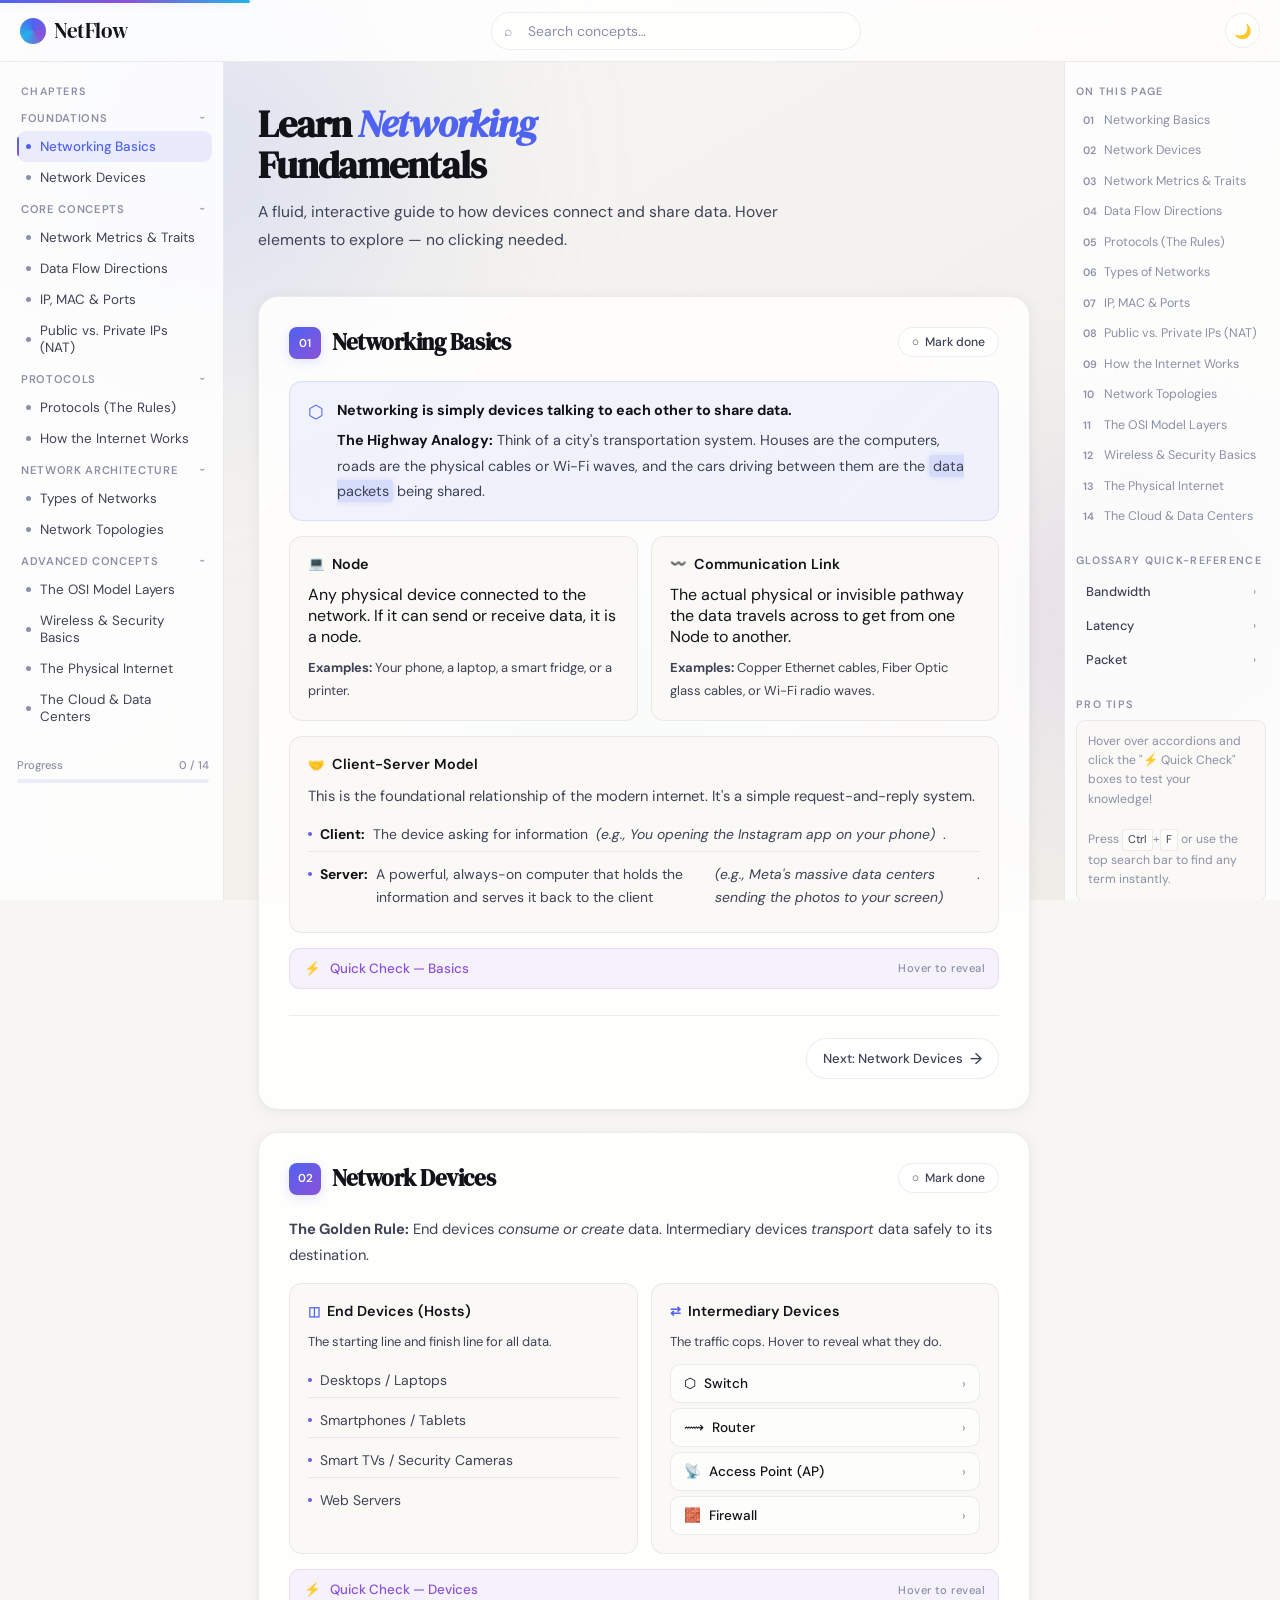
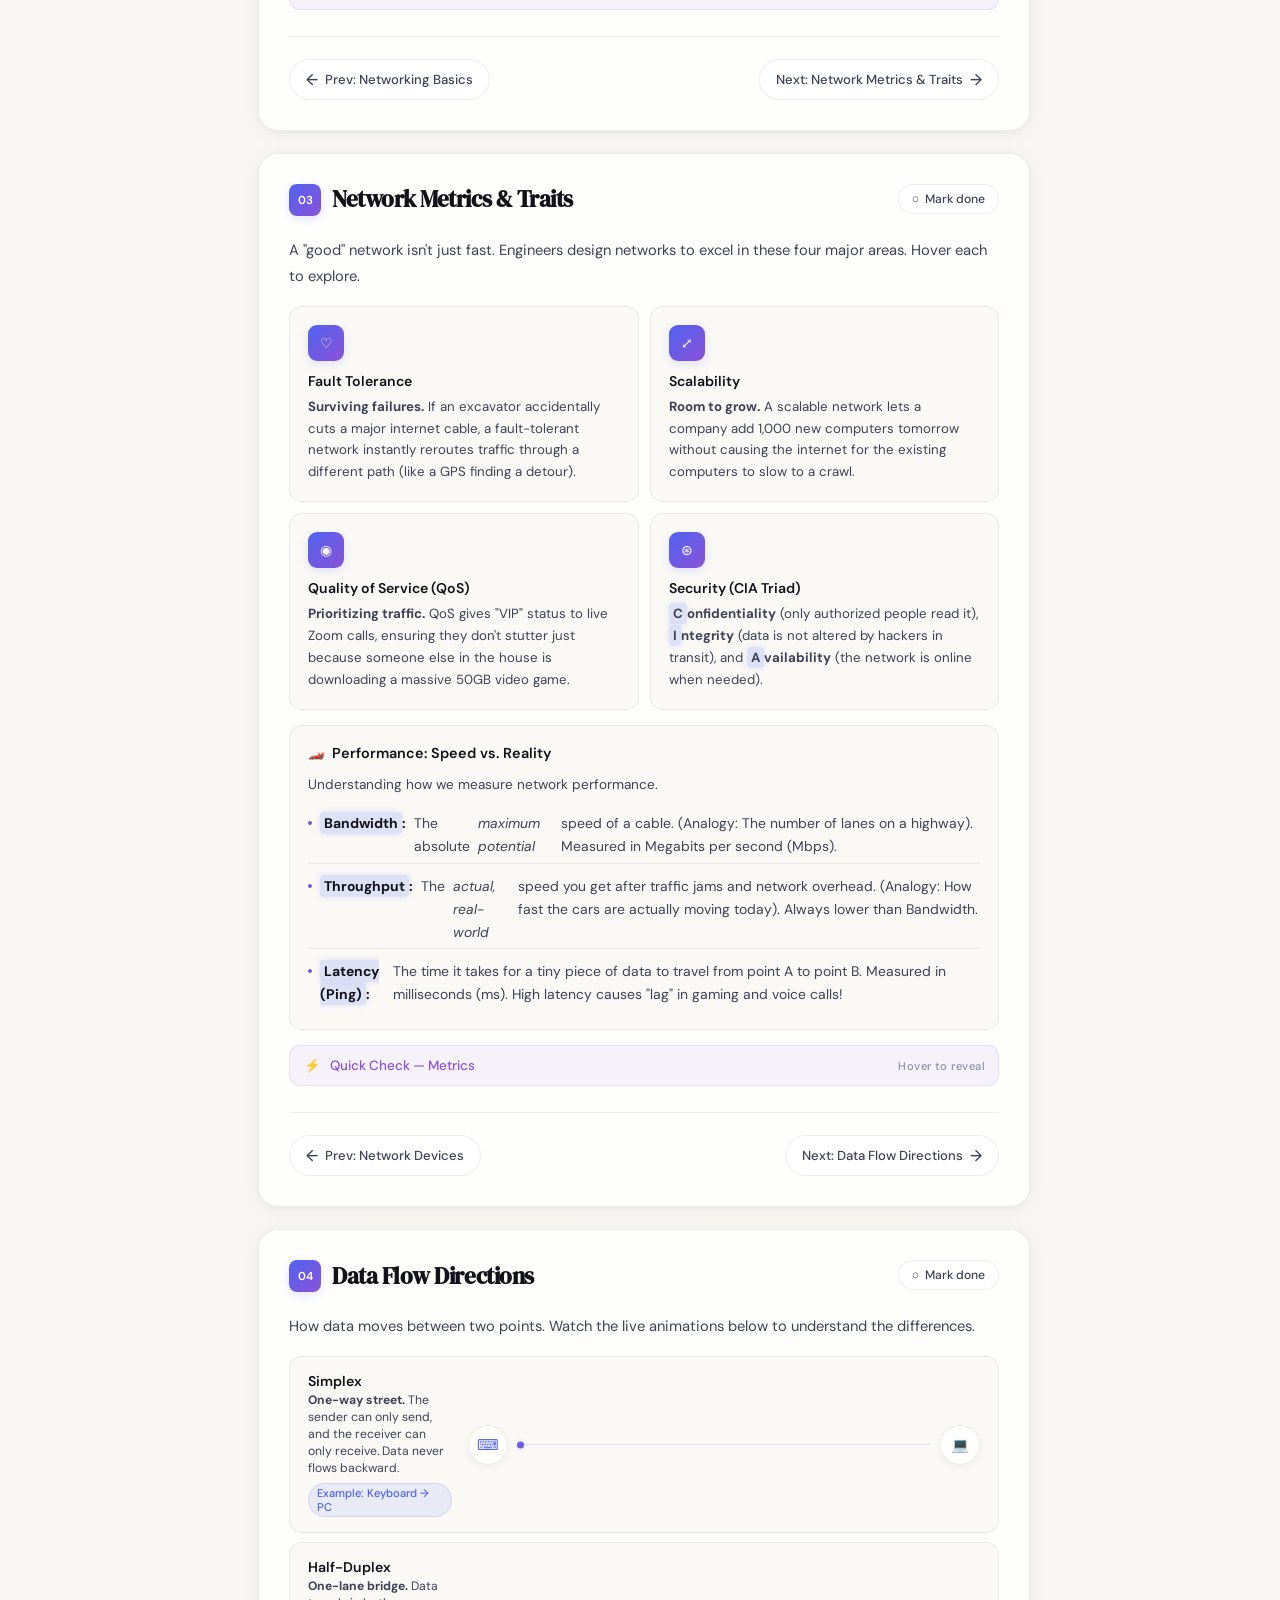
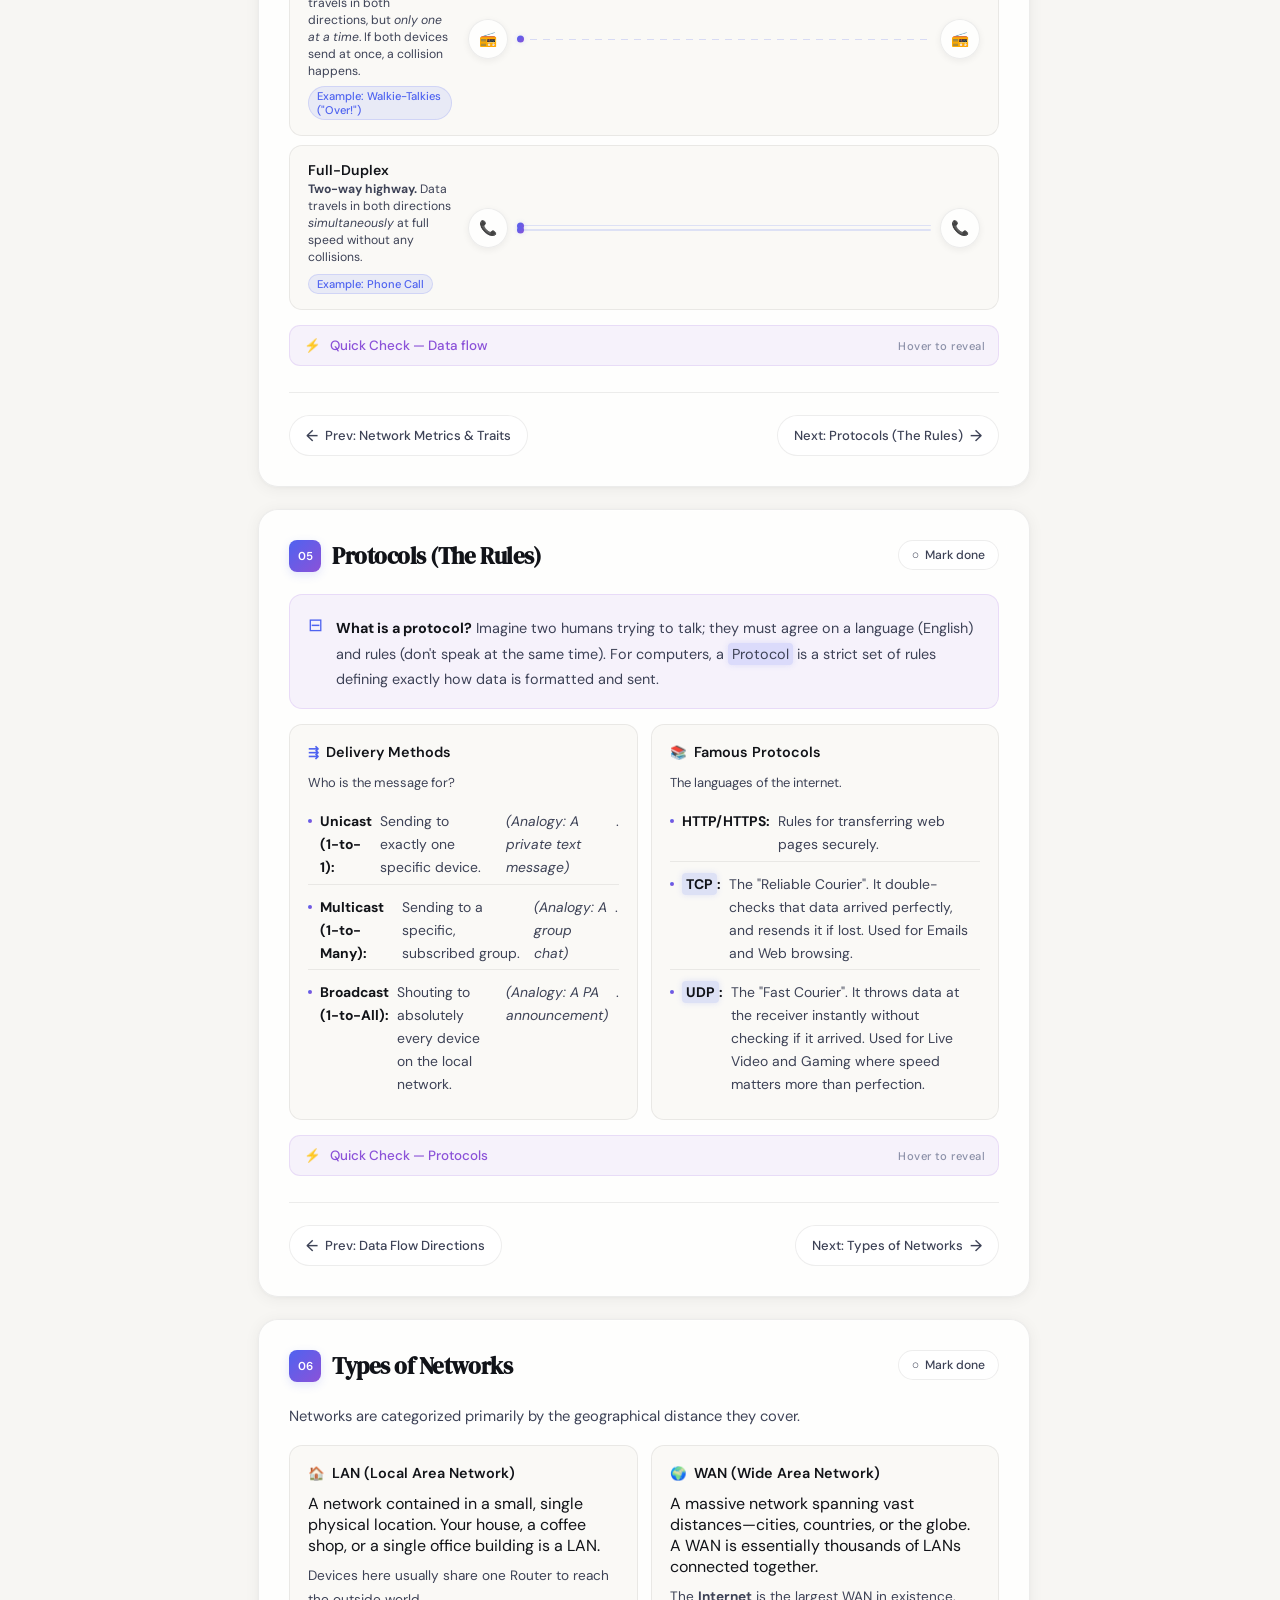
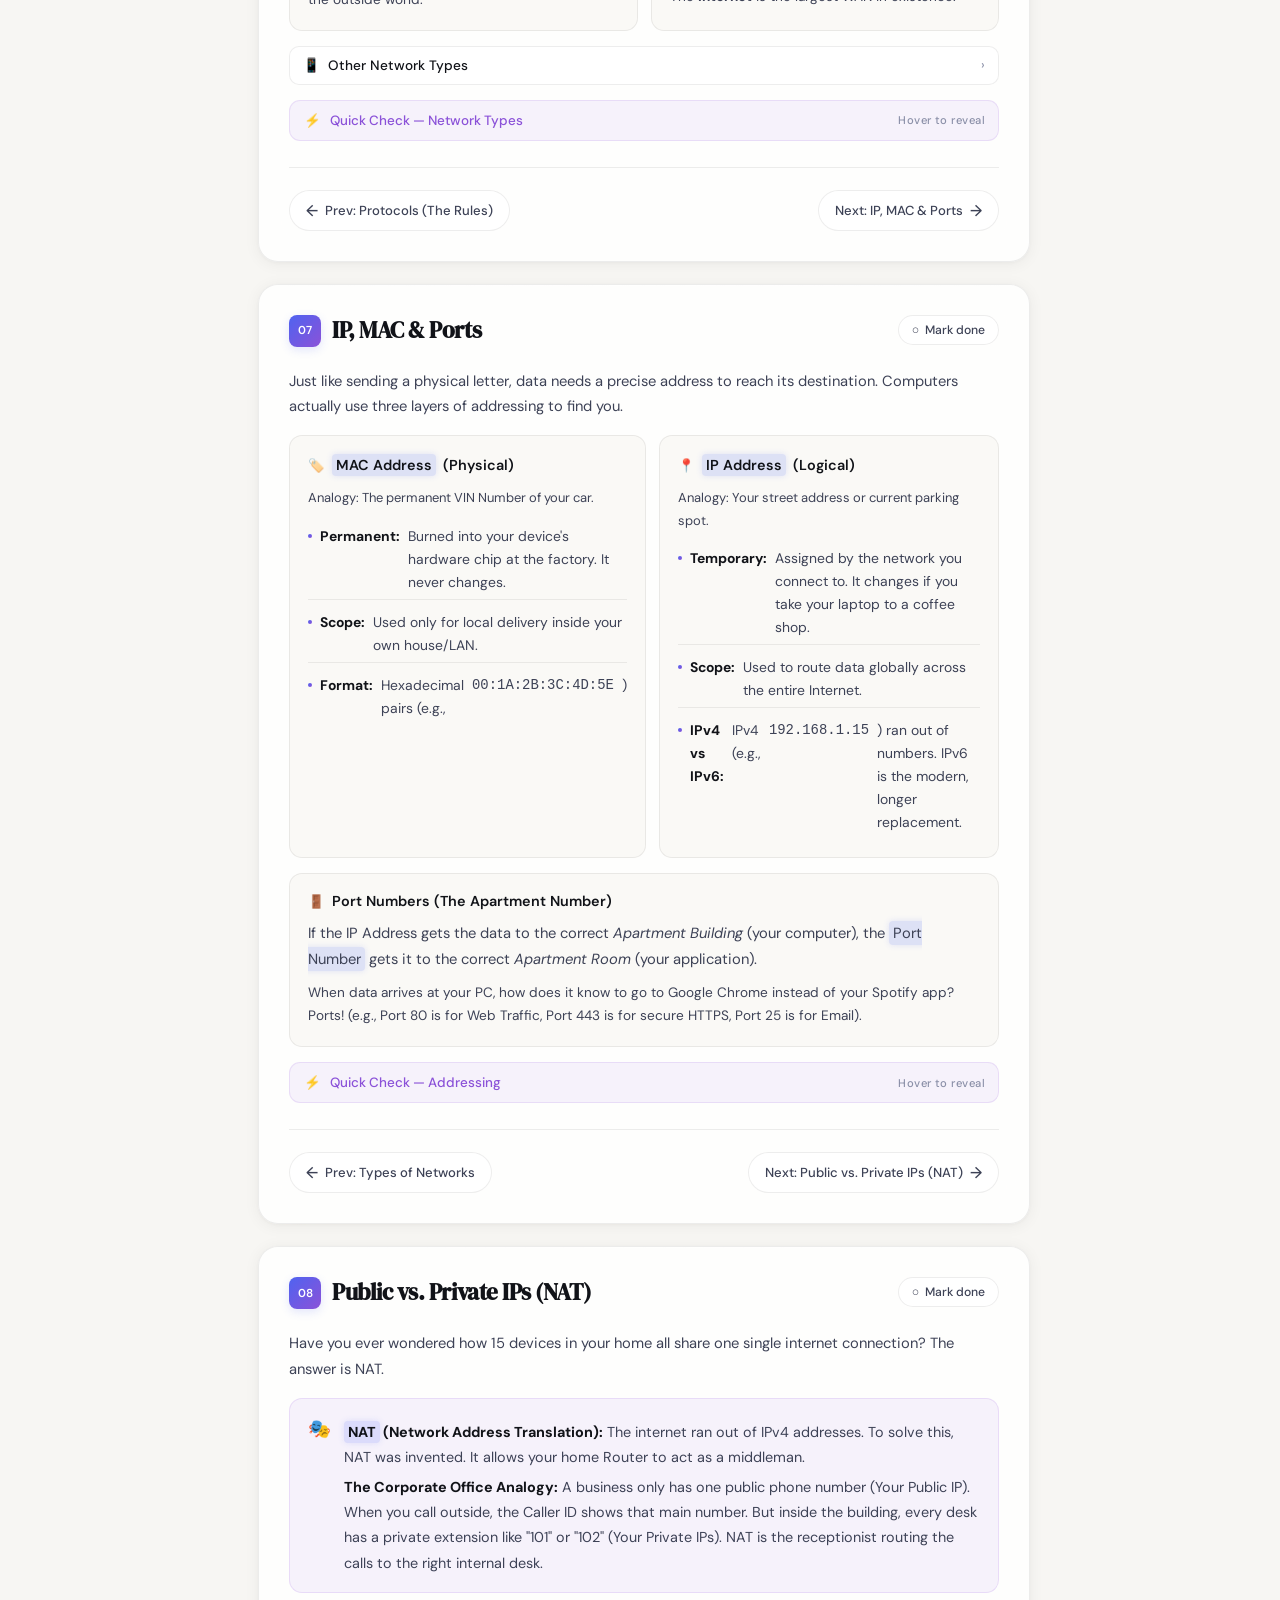
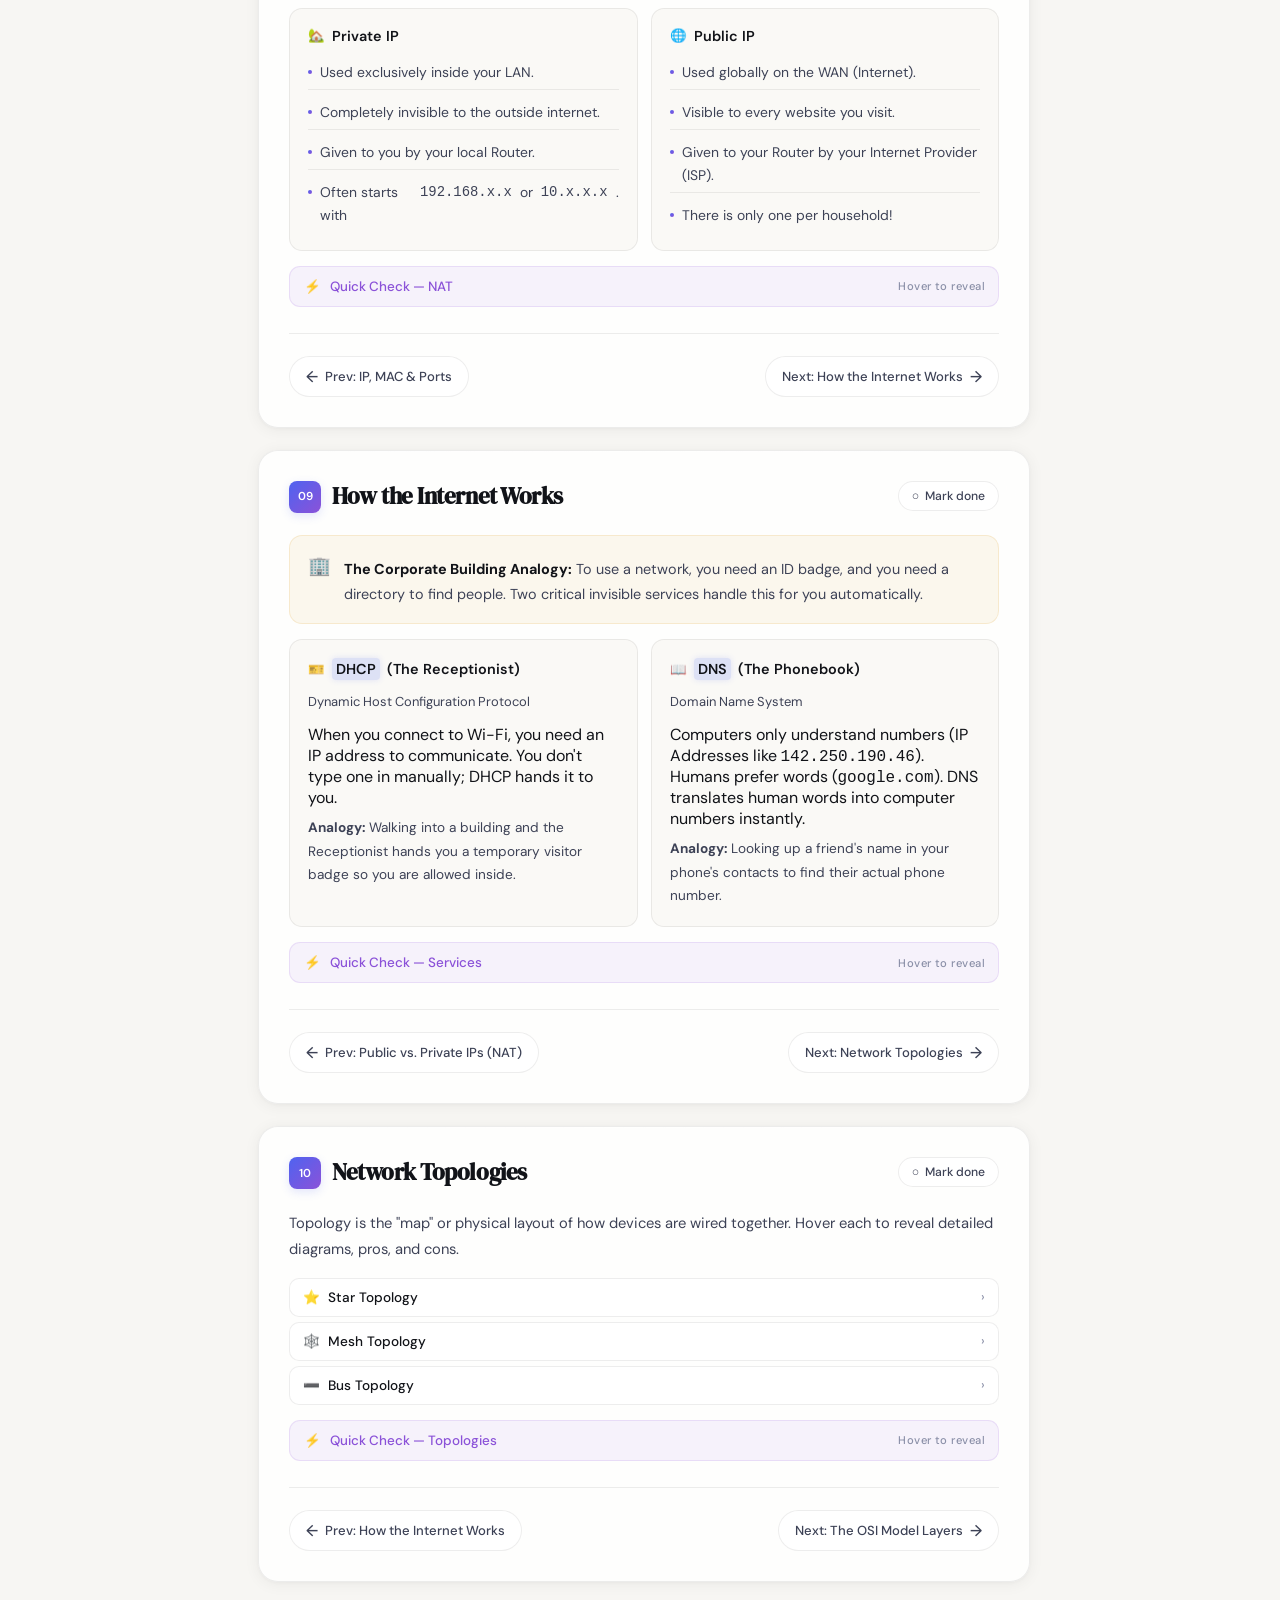
==== commit ba068e39: "Add floating action buttons and navigation" ====
--- a/index.html
+++ b/index.html
@@ -976,7 +976,13 @@
 
     </div>
 
-
+    <div class="fab-st">
+        <button class="fab ftop" id="fabTop" onclick="window.scrollTo({top:0,behavior:'smooth'})">↑</button>
+        <button class="fab" id="fabTheme">🌙</button>
+    </div>
+
+    <nav class="bn" id="botNav"></nav>
+    <script src="script.js"></script>
 </body>
 
 </html>
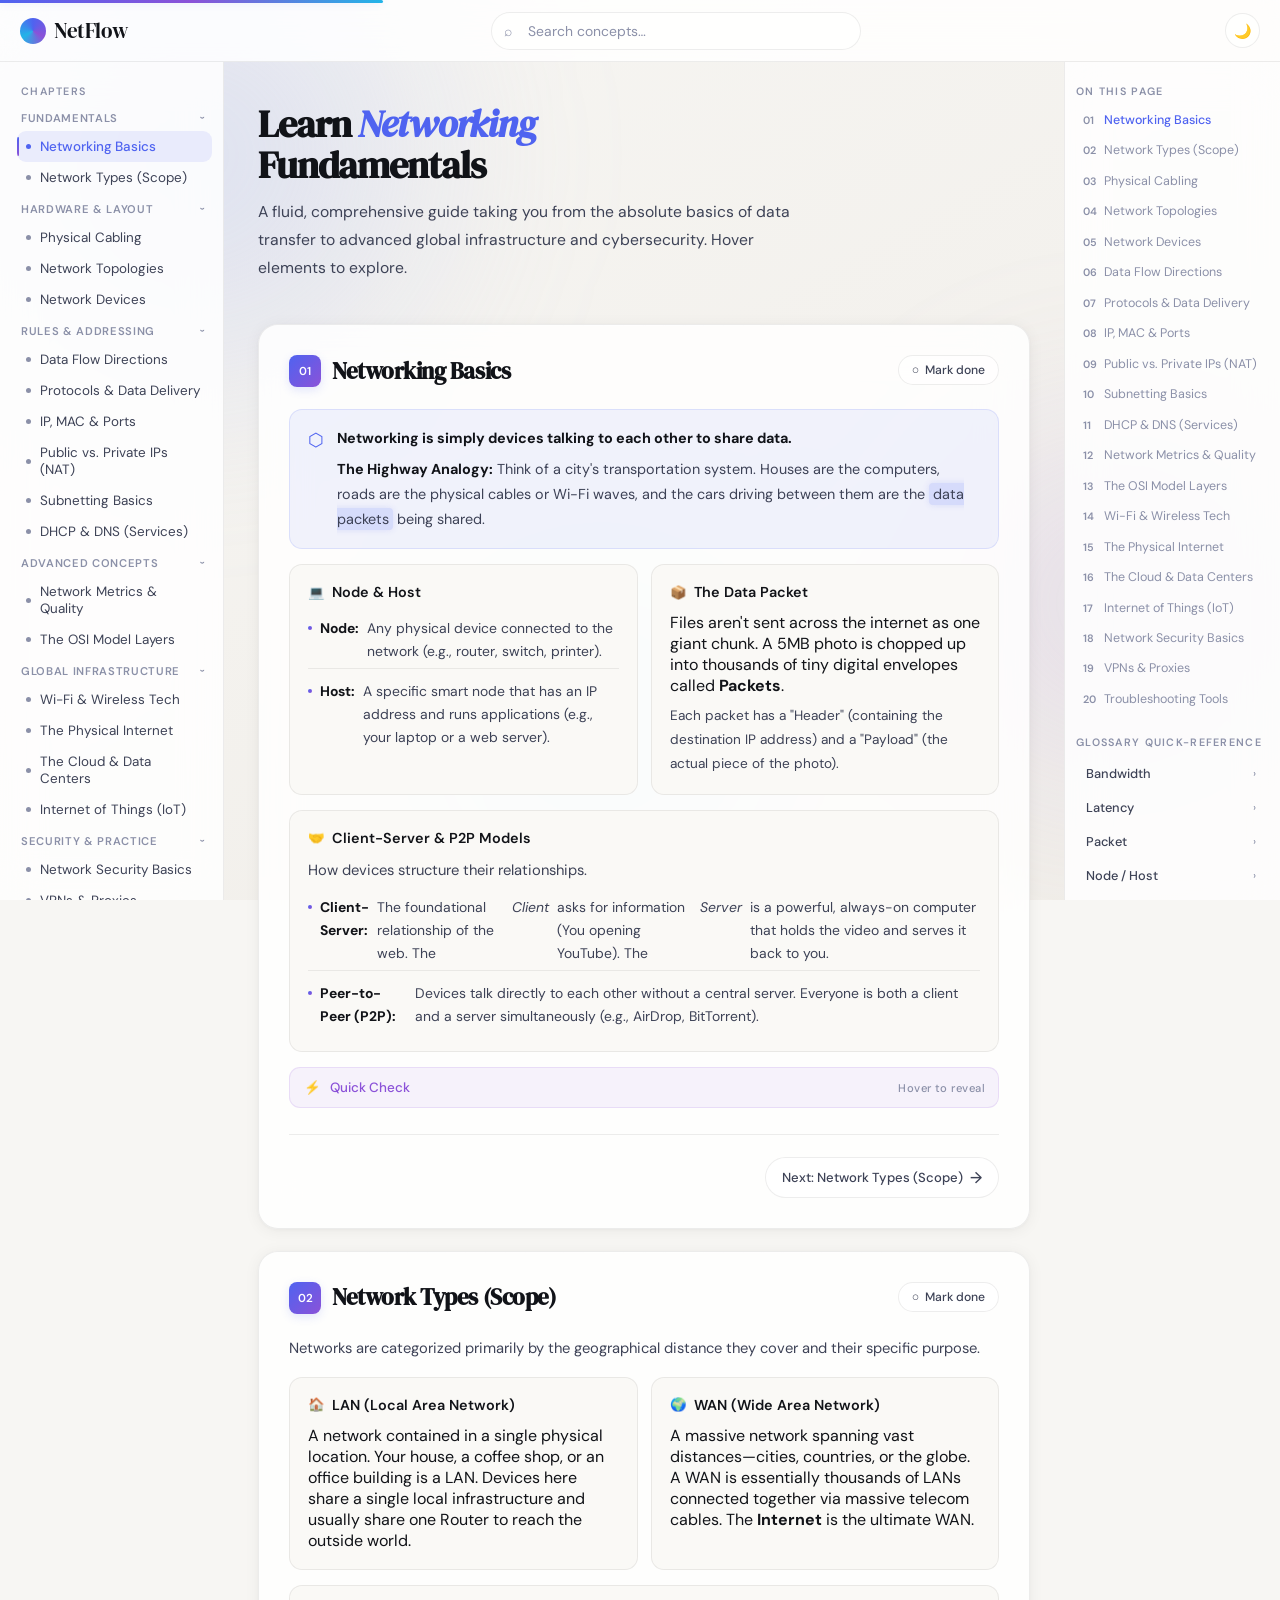
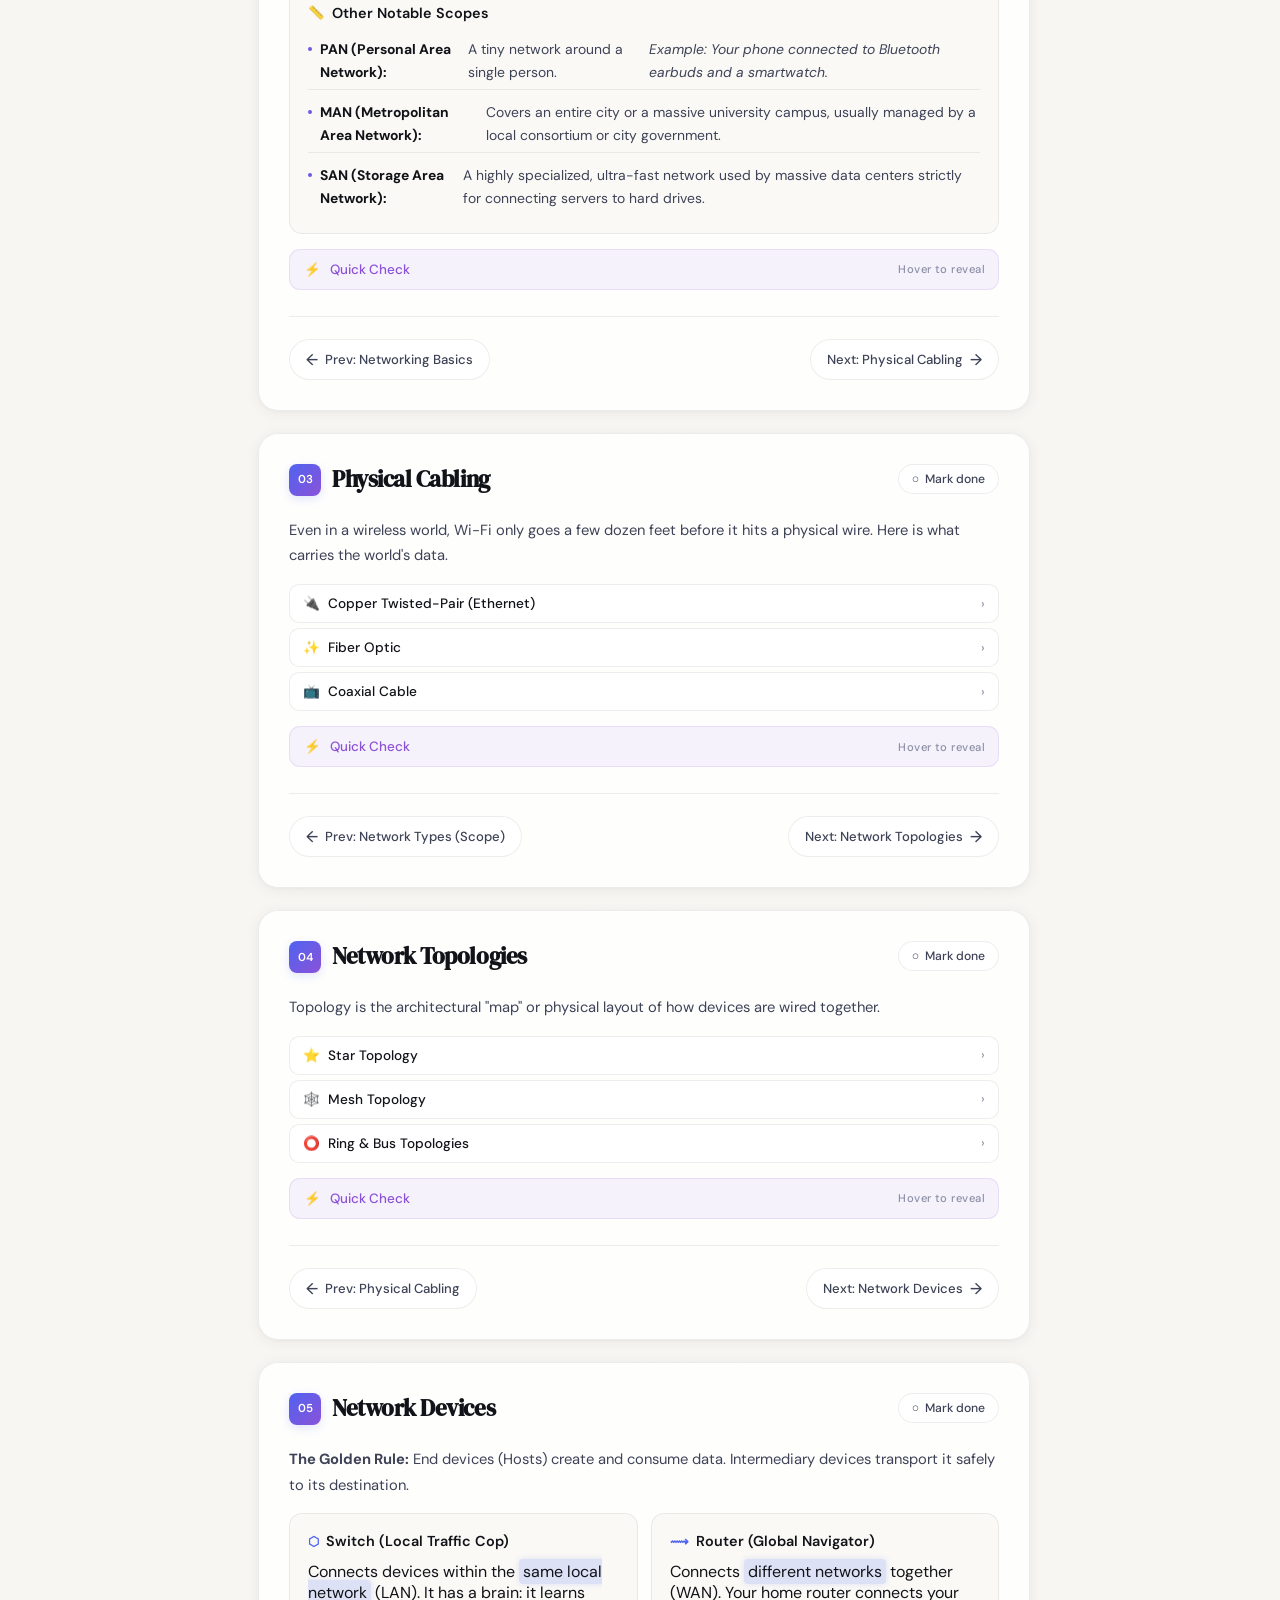
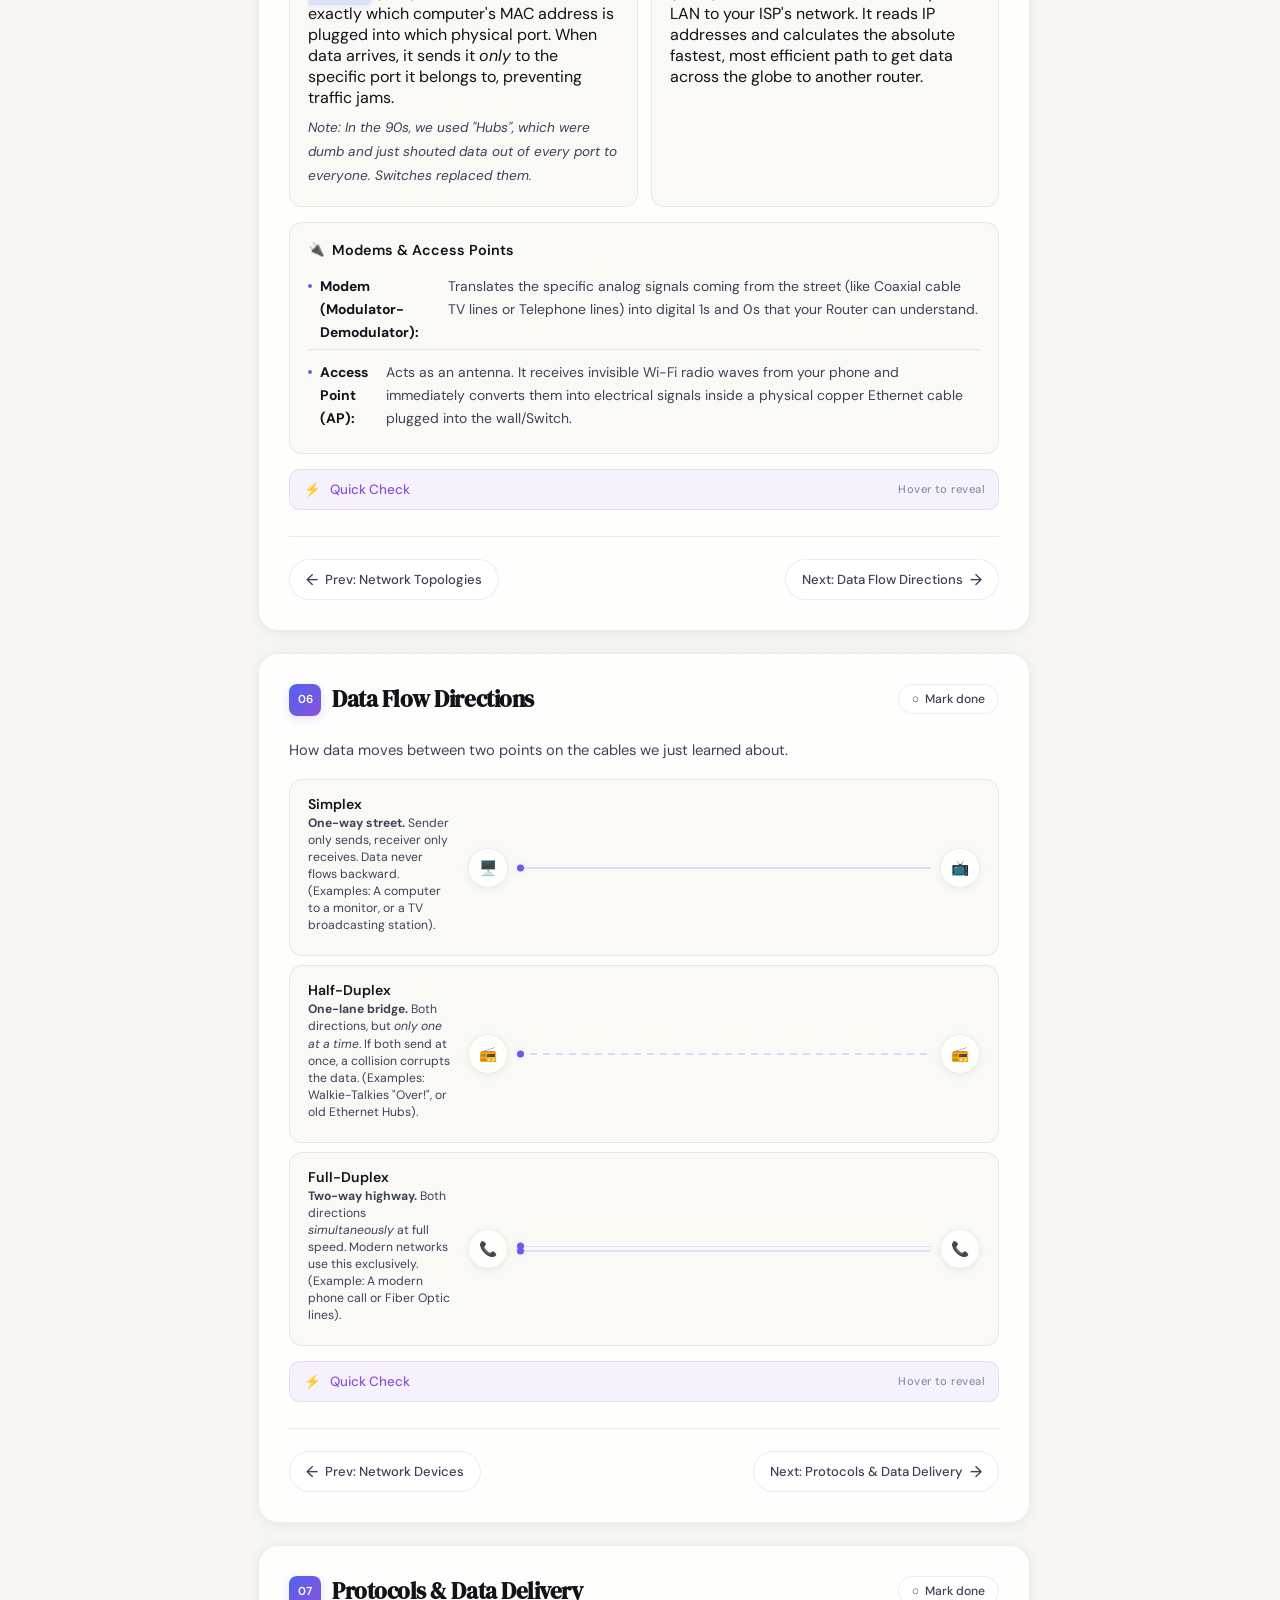
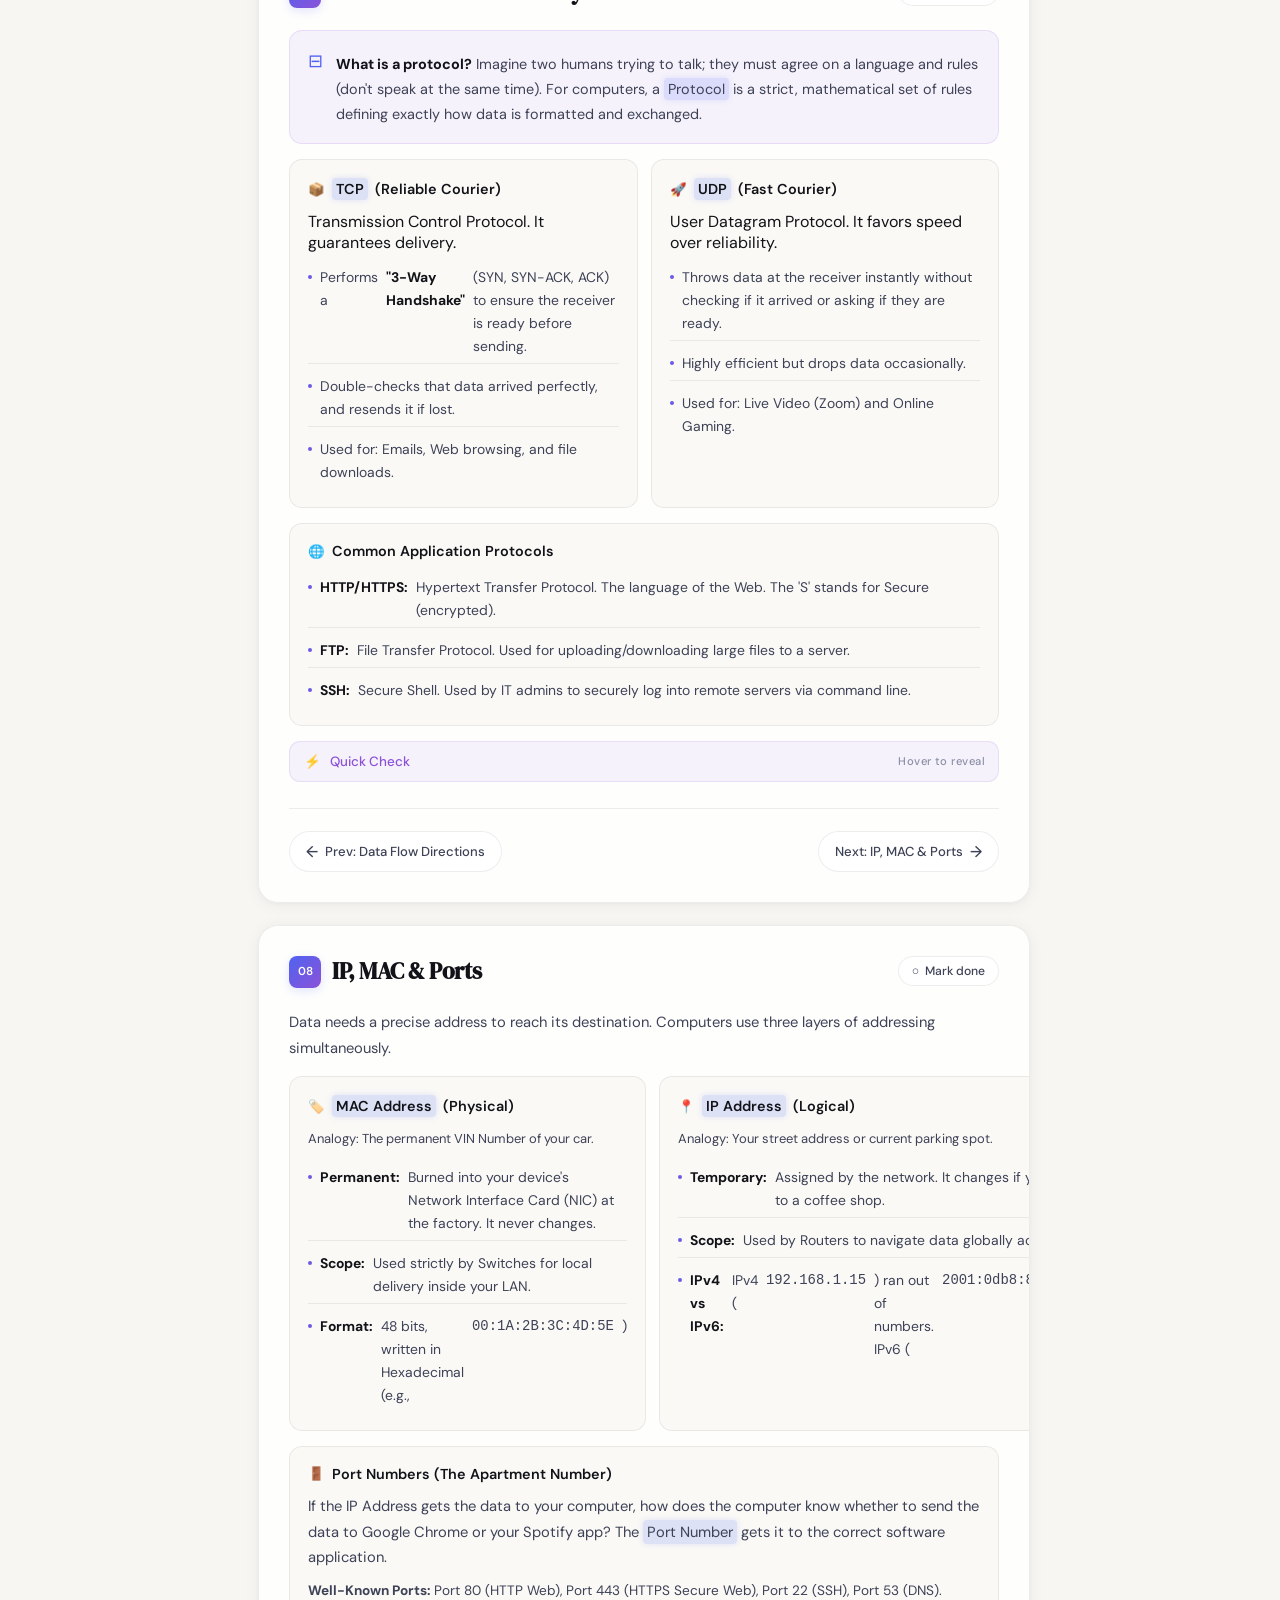
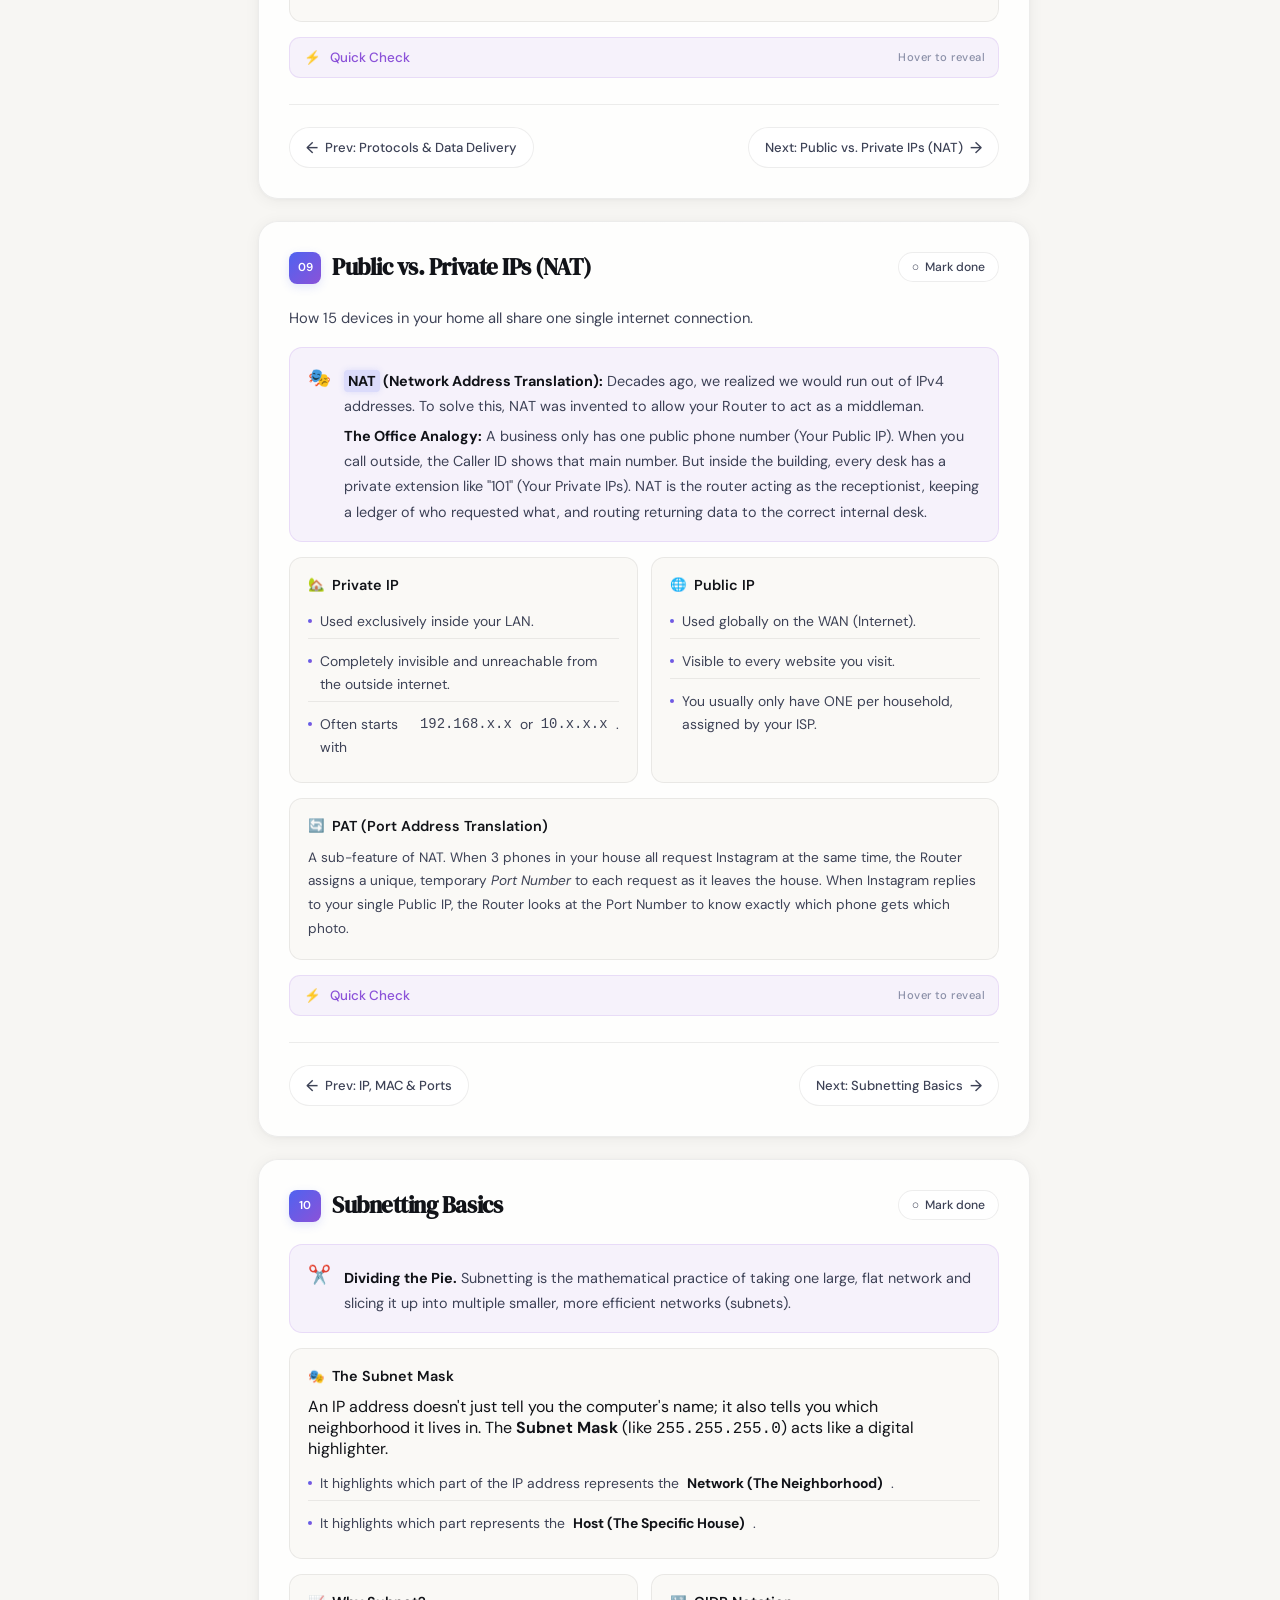
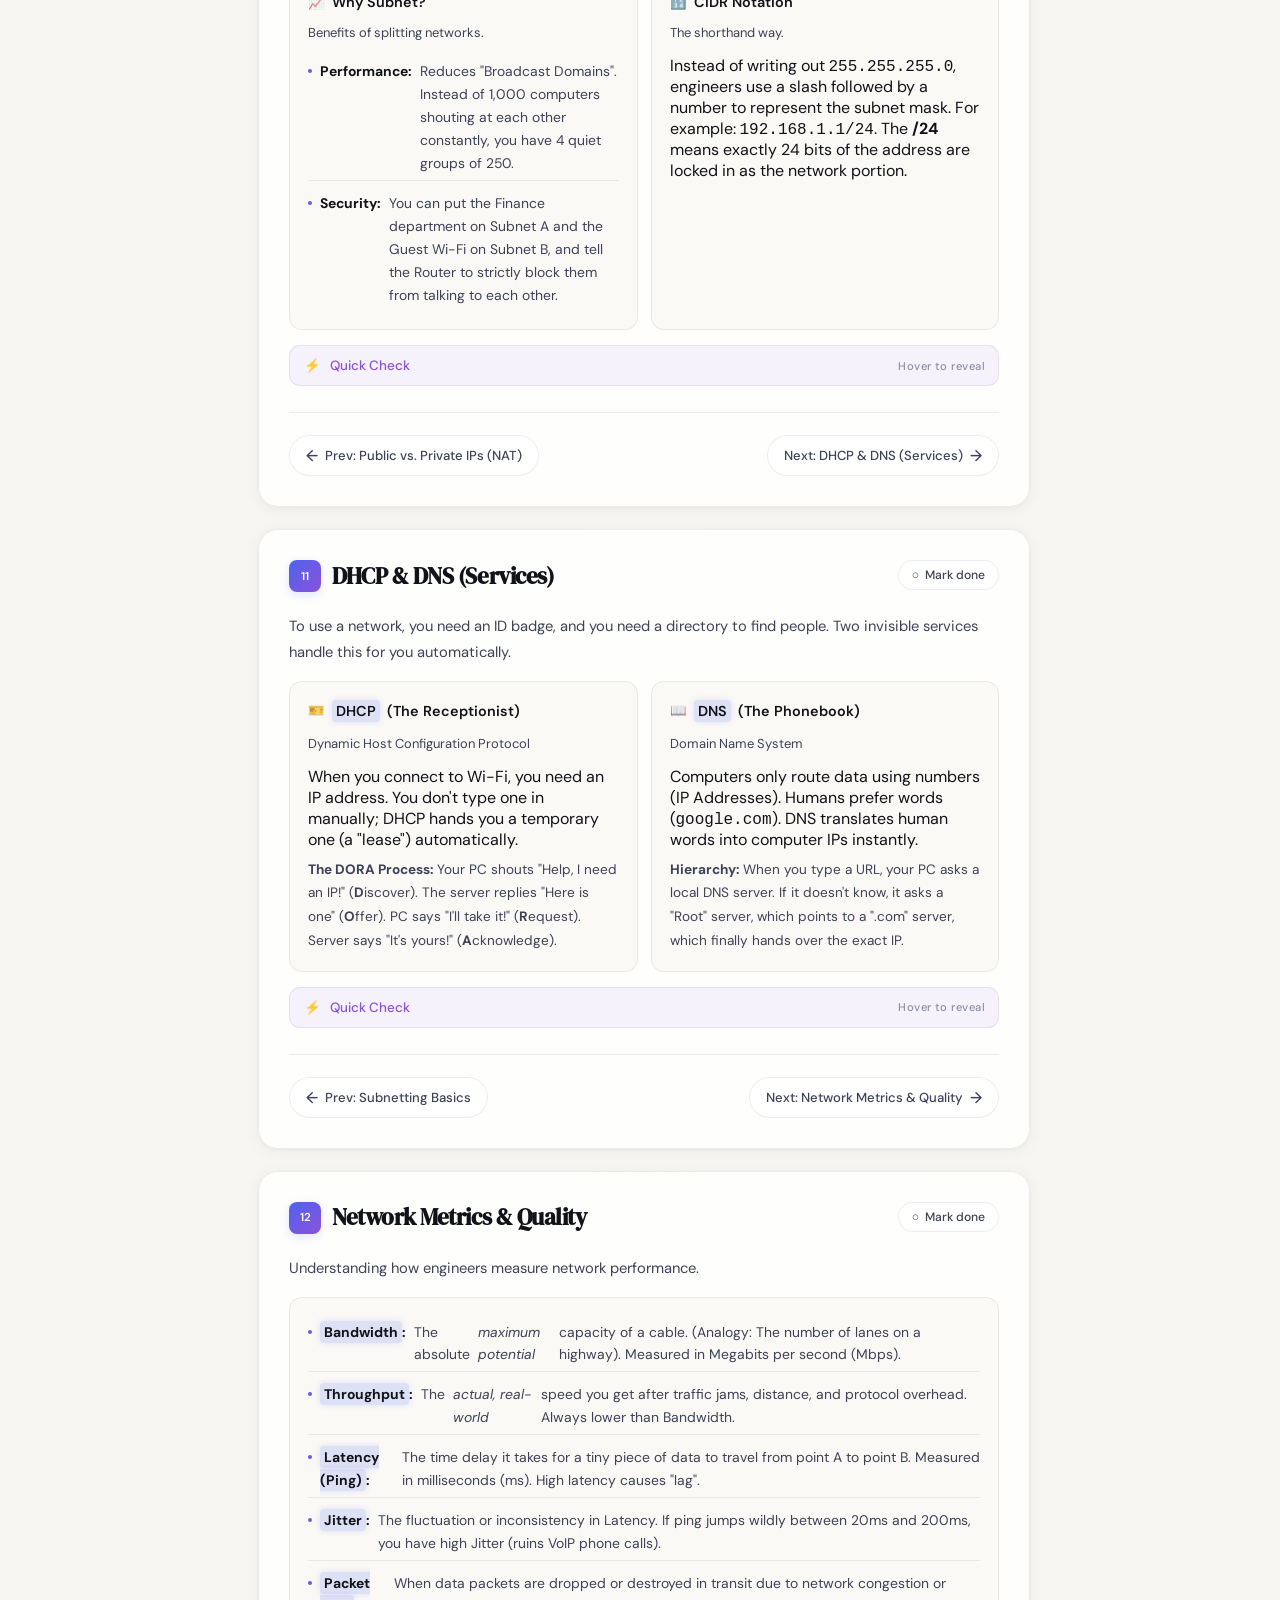
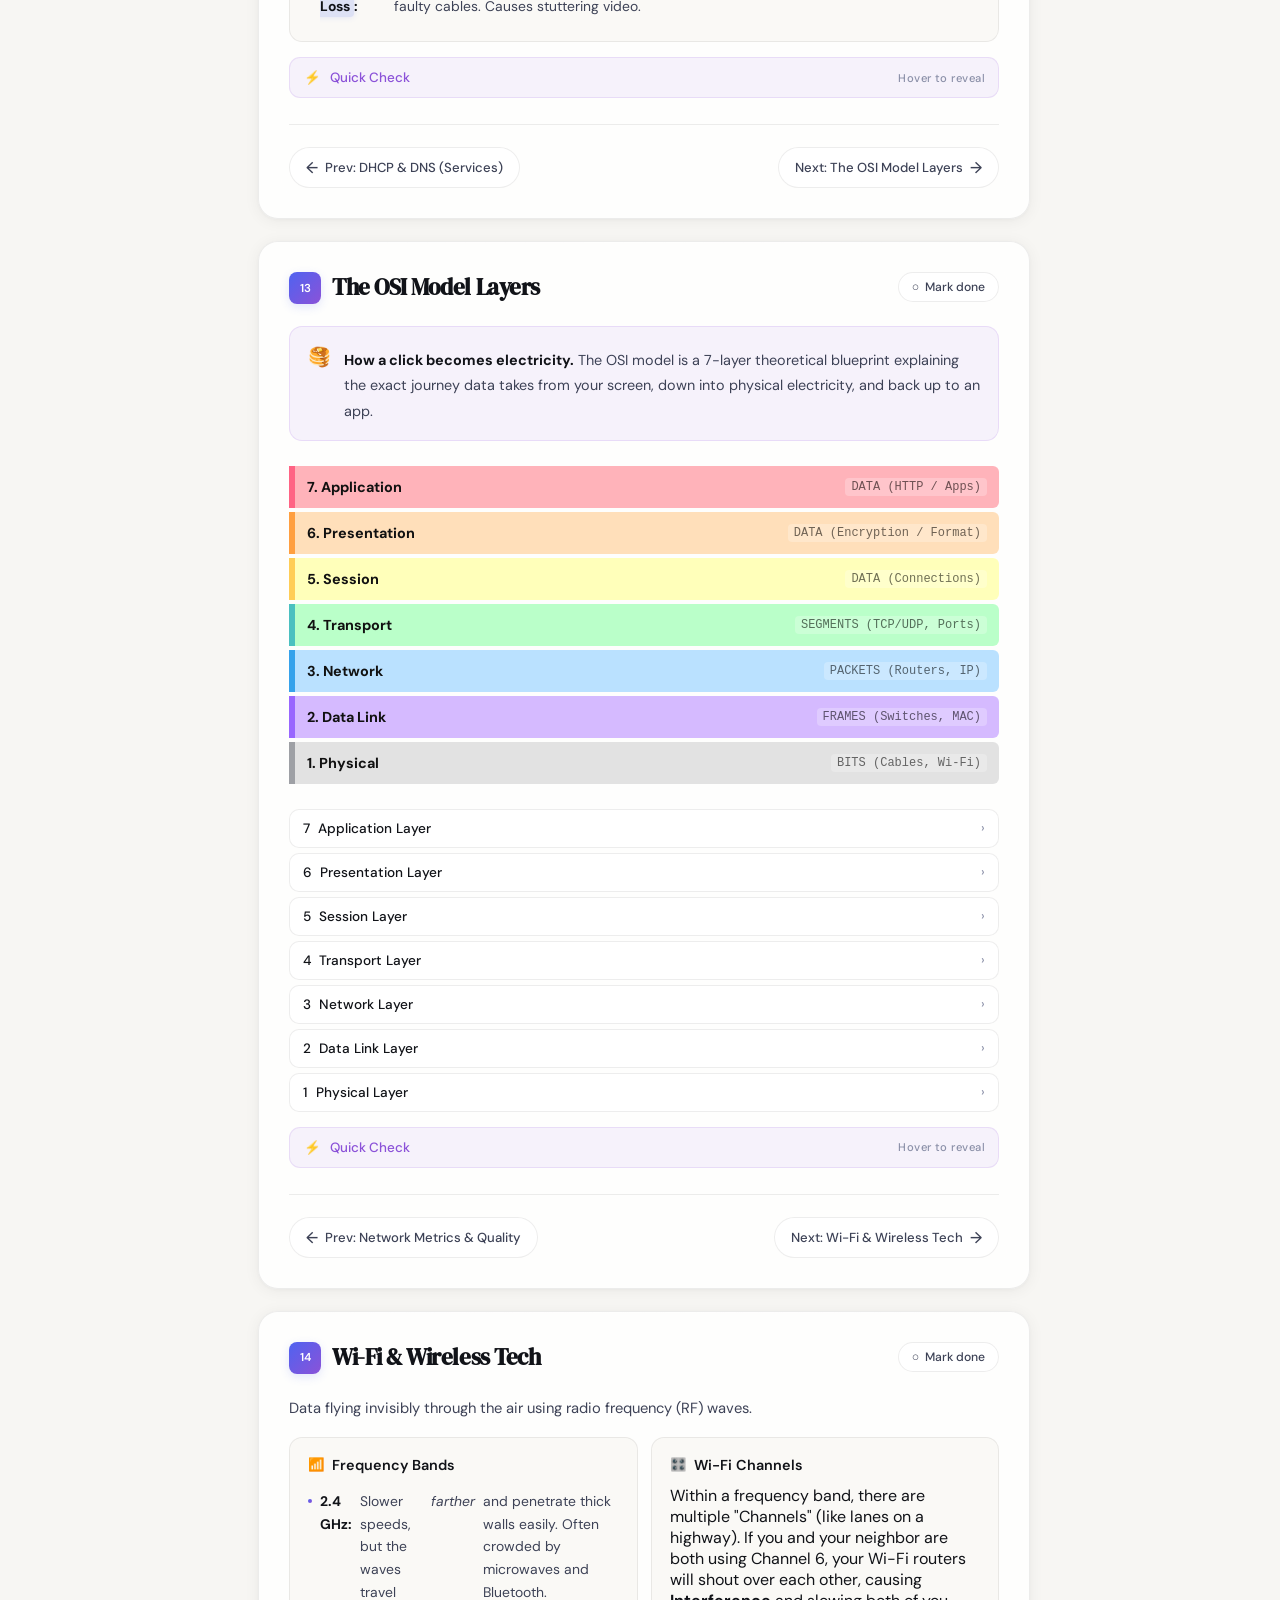
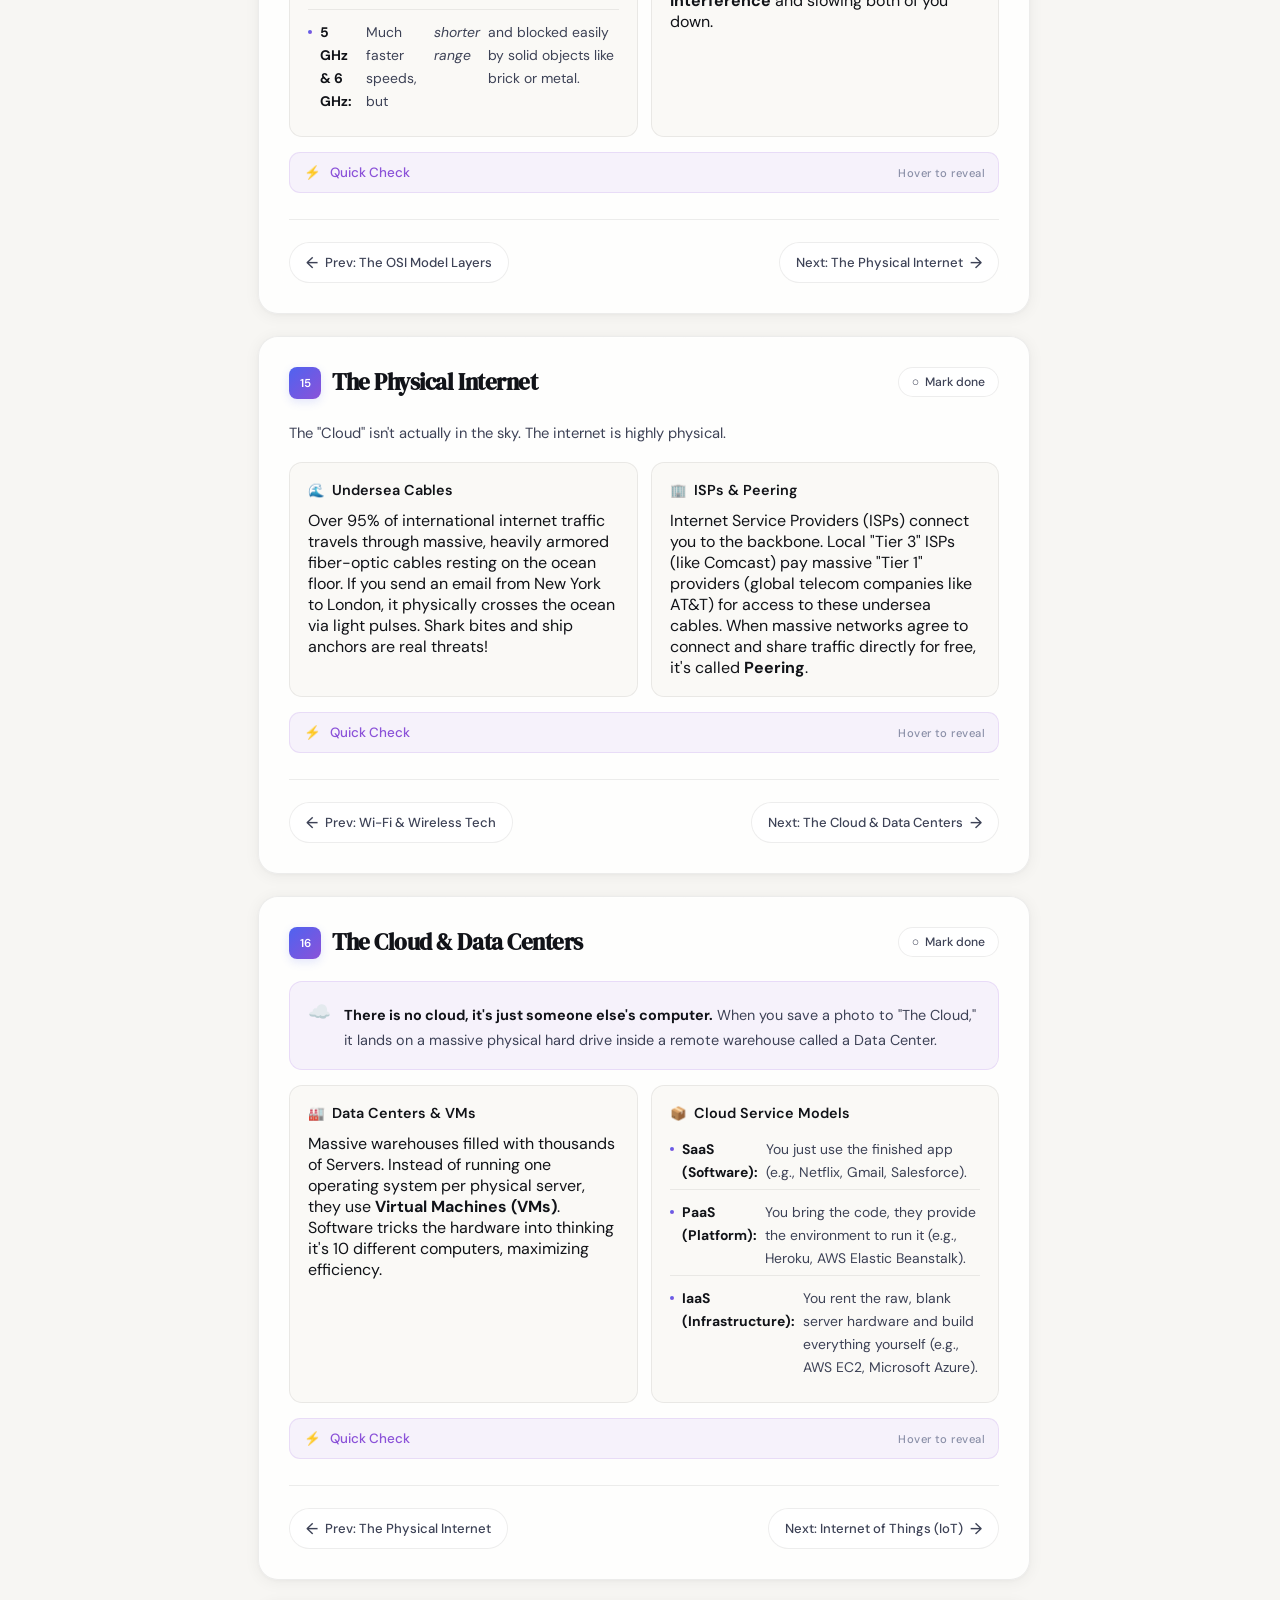
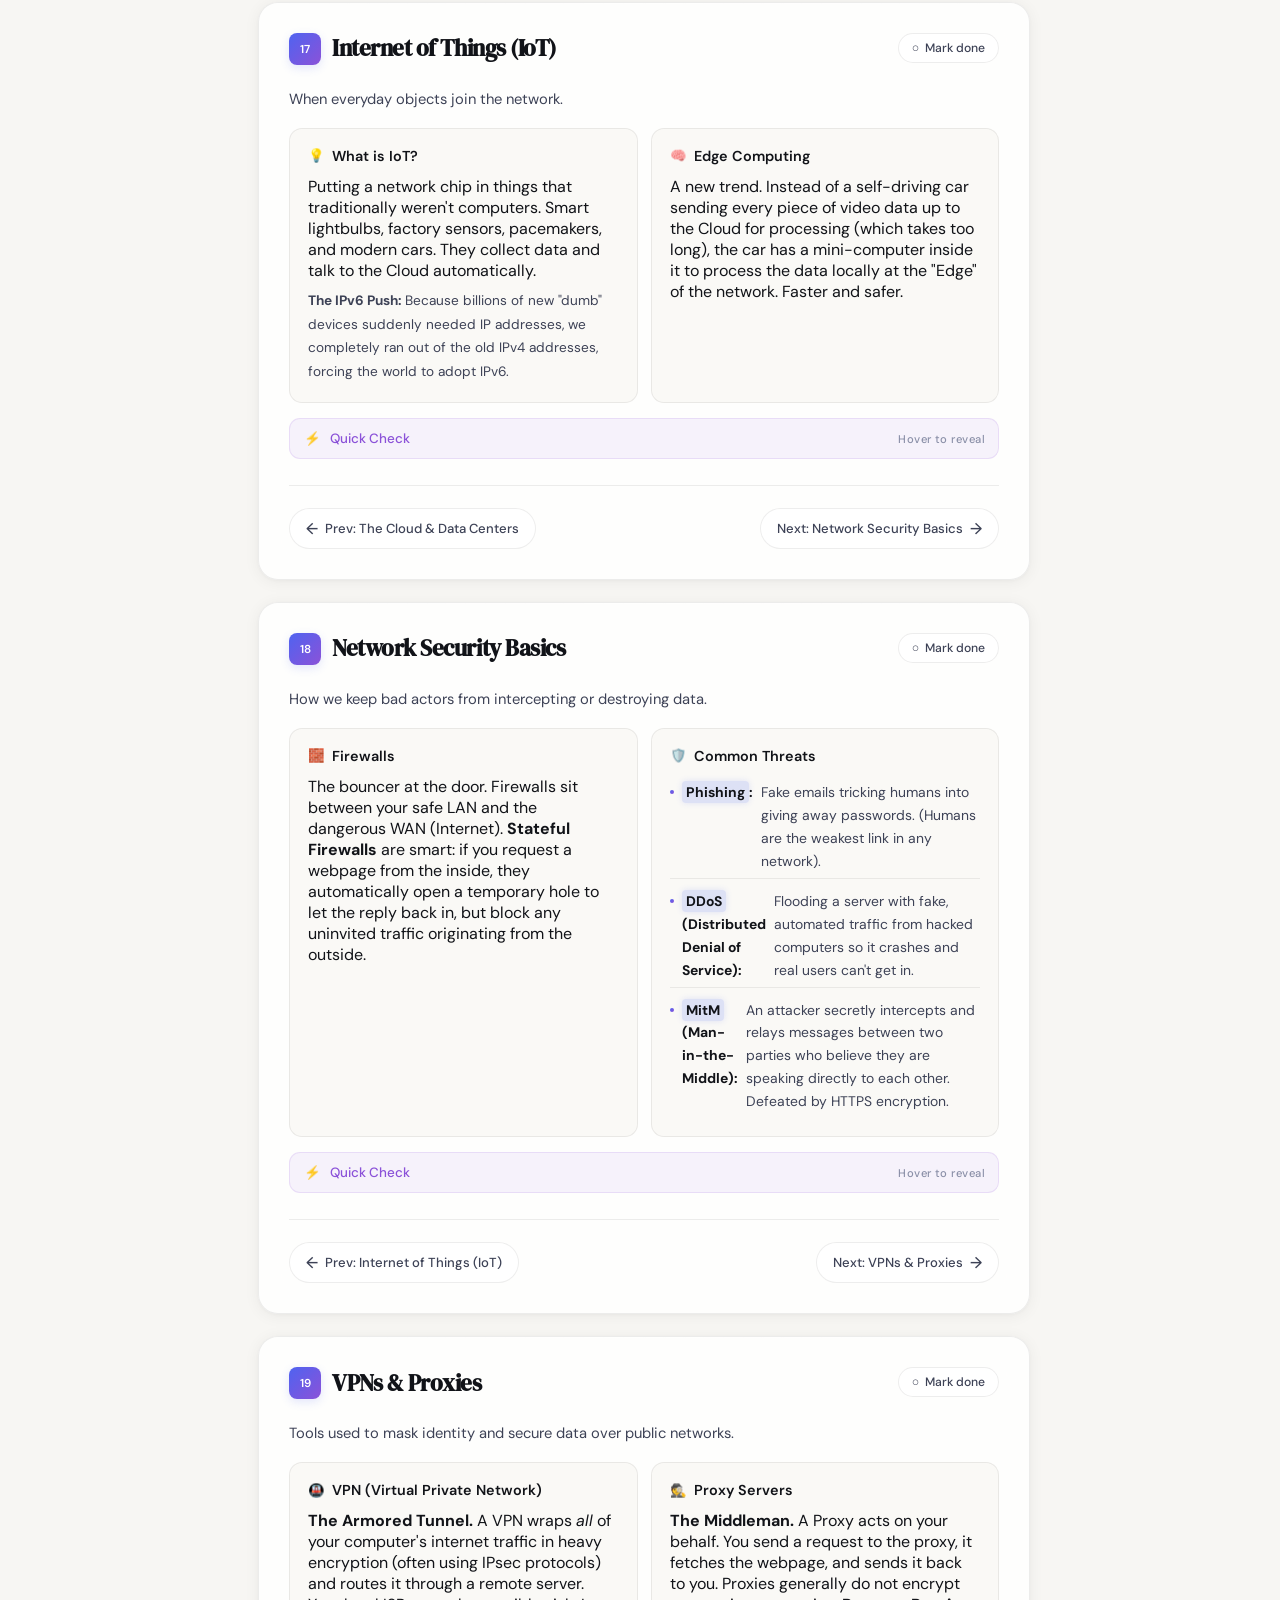
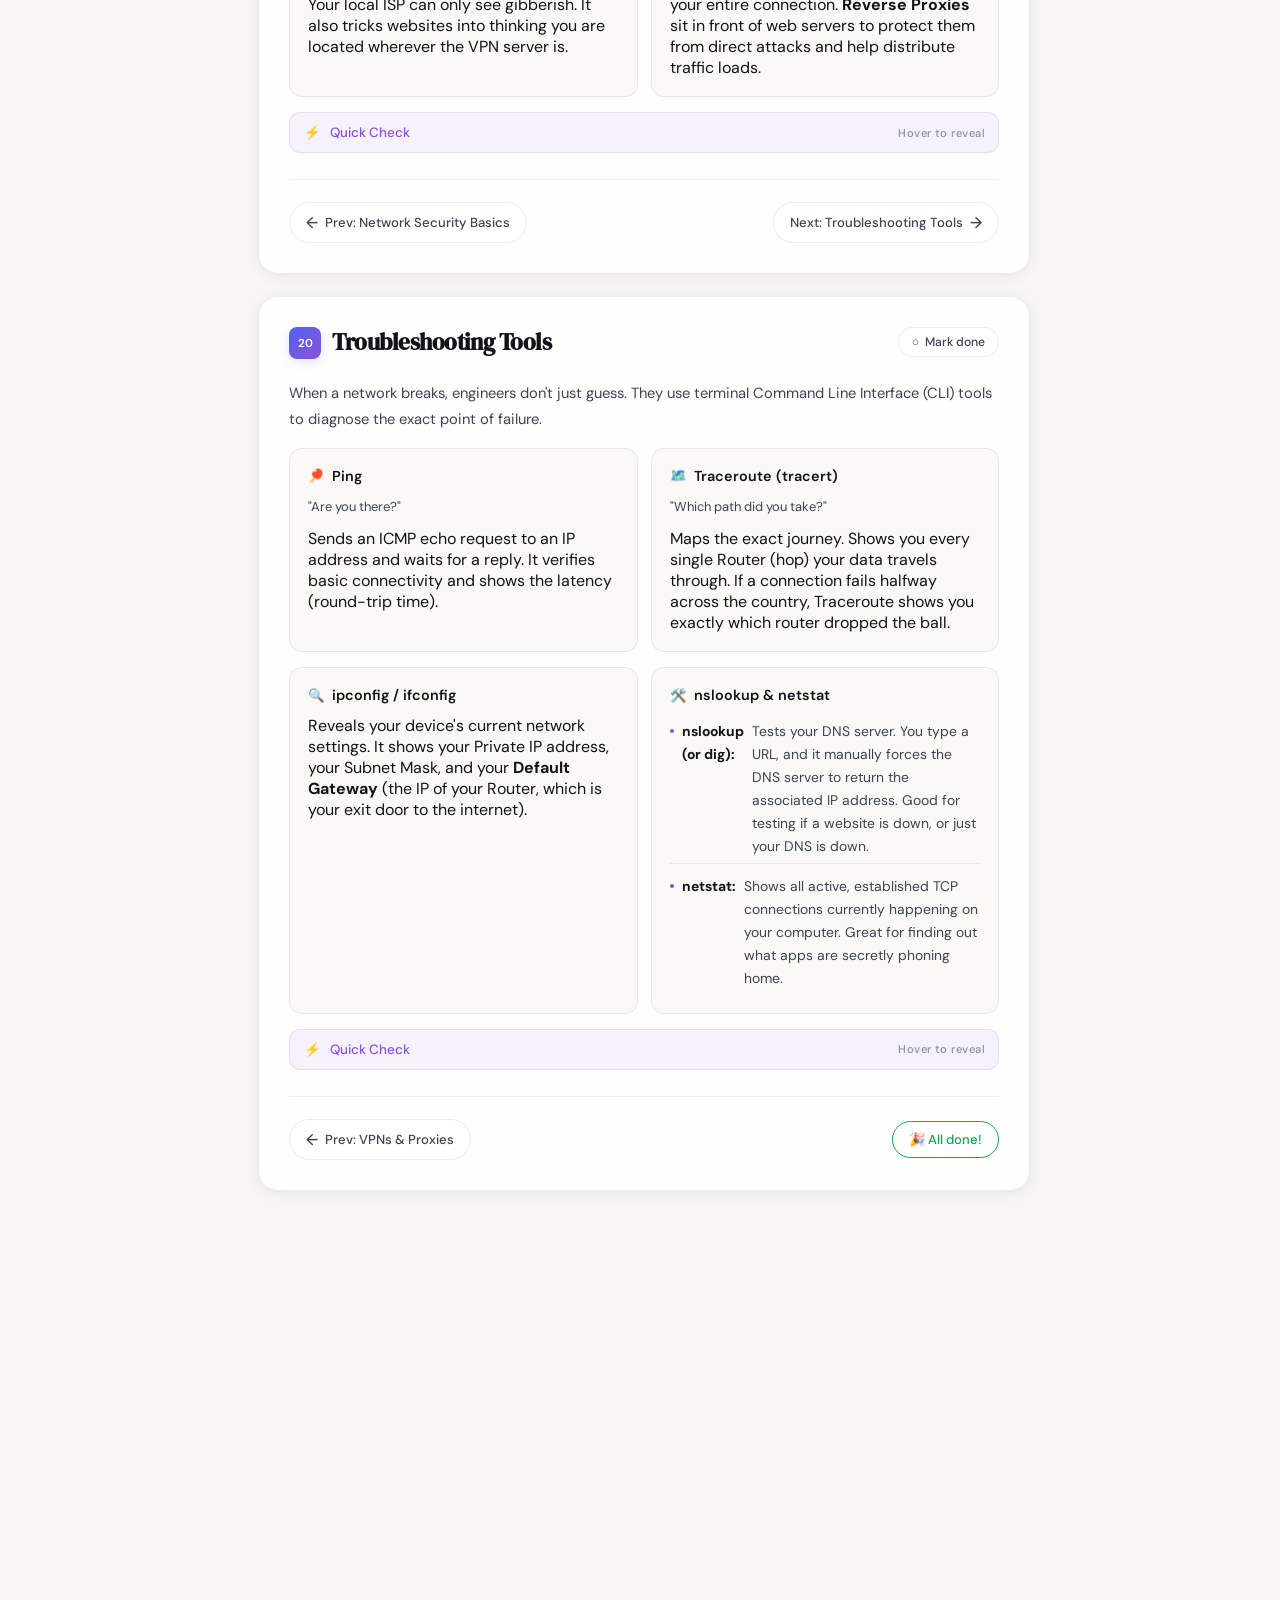
==== commit 8db537cf: "Update section categories from 'Level X' to 'X'" ====
--- a/index.html
+++ b/index.html
@@ -58,7 +58,7 @@
         <main class="mc" id="mc">
             <div class="pi">
                 <h1>Learn <em>Networking</em><br>Fundamentals</h1>
-                <p>A fluid, interactive guide to how devices connect and share data. Hover elements to explore — no clicking needed.</p>
+                <p>A fluid, comprehensive guide taking you from the absolute basics of data transfer to advanced global infrastructure and cybersecurity. Hover elements to explore.</p>
             </div>
             <div class="no-res" id="noRes">
                 <div class="nr-glyph">◌</div>
@@ -66,8 +66,7 @@
                 <p>Try "router", "protocol", or "duplex"</p>
             </div>
 
-            <!-- §1 BASICS -->
-            <section id="basics" class="chapter gc" data-index="0" data-category="Foundations">
+            <section id="basics" class="chapter gc" data-index="0" data-category="Fundamentals">
                 <div class="ch">
                     <div class="chl">
                         <div class="chn">01</div>
@@ -82,36 +81,37 @@
                 </div>
                 <div class="g2 mt-m">
                     <div class="pnl">
-                        <h3><span class="ai">💻</span> Node</h3>
-                        <p>Any physical device connected to the network. If it can send or receive data, it is a node.</p>
-                        <p class="soft" style="font-size:.81rem;margin-top:10px"><strong>Examples:</strong> Your phone, a laptop, a smart fridge, or a printer.</p>
-                    </div>
-                    <div class="pnl">
-                        <h3><span class="ai">〰️</span> Communication Link</h3>
-                        <p>The actual physical or invisible pathway the data travels across to get from one Node to another.</p>
-                        <p class="soft" style="font-size:.81rem;margin-top:10px"><strong>Examples:</strong> Copper Ethernet cables, Fiber Optic glass cables, or Wi-Fi radio waves.</p>
+                        <h3><span class="ai">💻</span> Node & Host</h3>
+                        <ul class="cl mt-s">
+                            <li><strong>Node:</strong> Any physical device connected to the network (e.g., router, switch, printer).</li>
+                            <li><strong>Host:</strong> A specific smart node that has an IP address and runs applications (e.g., your laptop or a web server).</li>
+                        </ul>
+                    </div>
+                    <div class="pnl">
+                        <h3><span class="ai">📦</span> The Data Packet</h3>
+                        <p>Files aren't sent across the internet as one giant chunk. A 5MB photo is chopped up into thousands of tiny digital envelopes called <strong>Packets</strong>.</p>
+                        <p class="soft mt-s" style="font-size:.85rem;">Each packet has a "Header" (containing the destination IP address) and a "Payload" (the actual piece of the photo).</p>
                     </div>
                 </div>
                 
                 <div class="pnl mt-m">
-                    <h3><span class="ai">🤝</span> Client-Server Model</h3>
-                    <p class="soft">This is the foundational relationship of the modern internet. It's a simple request-and-reply system.</p>
+                    <h3><span class="ai">🤝</span> Client-Server & P2P Models</h3>
+                    <p class="soft">How devices structure their relationships.</p>
                     <ul class="cl mt-s">
-                        <li><strong>Client:</strong> The device asking for information <em>(e.g., You opening the Instagram app on your phone)</em>.</li>
-                        <li><strong>Server:</strong> A powerful, always-on computer that holds the information and serves it back to the client <em>(e.g., Meta's massive data centers sending the photos to your screen)</em>.</li>
+                        <li><strong>Client-Server:</strong> The foundational relationship of the web. The <em>Client</em> asks for information (You opening YouTube). The <em>Server</em> is a powerful, always-on computer that holds the video and serves it back to you.</li>
+                        <li><strong>Peer-to-Peer (P2P):</strong> Devices talk directly to each other without a central server. Everyone is both a client and a server simultaneously (e.g., AirDrop, BitTorrent).</li>
                     </ul>
                 </div>
 
                 <div class="qw mt-m">
-                    <div class="qt"><span>⚡</span> Quick Check — Basics</div>
-                    <div class="qpan">
-                        <div class="qi">
-                            <div class="qq">What term describes any physical device (like a smartphone or printer) connected to a network?</div>
-                            <div class="qo-wrap">
-                                <div class="qo" data-c="0">Communication Link</div>
-                                <div class="qo" data-c="1">Node</div>
-                                <div class="qo" data-c="0">Protocol</div>
-                                <div class="qo" data-c="0">Server</div>
+                    <div class="qt"><span>⚡</span> Quick Check</div>
+                    <div class="qpan">
+                        <div class="qi">
+                            <div class="qq">When you download a file, the data is chopped up into thousands of tiny digital envelopes. What are these called?</div>
+                            <div class="qo-wrap">
+                                <div class="qo" data-c="0">Nodes</div>
+                                <div class="qo" data-c="1">Packets</div>
+                                <div class="qo" data-c="0">Servers</div>
                             </div>
                             <div class="qfb"></div>
                         </div>
@@ -120,68 +120,41 @@
                 <div class="cnav" data-idx="0"></div>
             </section>
 
-            <!-- §2 DEVICES -->
-            <section id="devices" class="chapter gc" data-index="1" data-category="Foundations">
+            <section id="net-types" class="chapter gc" data-index="1" data-category="Fundamentals">
                 <div class="ch">
                     <div class="chl">
                         <div class="chn">02</div>
-                        <h2>Network Devices</h2>
+                        <h2>Network Types (Scope)</h2>
                     </div><button class="db" data-idx="1"><span class="dc">○</span> Mark done</button>
                 </div>
-                <p class="soft"><strong>The Golden Rule:</strong> End devices <em>consume or create</em> data. Intermediary devices <em>transport</em> data safely to its destination.</p>
-                <div class="g2 mt-m">
-                    <div class="pnl">
-                        <h3><span class="ai">◫</span> End Devices (Hosts)</h3>
-                        <p class="soft" style="font-size:.81rem;margin-bottom:10px">The starting line and finish line for all data.</p>
-                        <ul class="cl mt-s">
-                            <li>Desktops / Laptops</li>
-                            <li>Smartphones / Tablets</li>
-                            <li>Smart TVs / Security Cameras</li>
-                            <li>Web Servers</li>
-                        </ul>
-                    </div>
-                    <div class="pnl">
-                        <h3><span class="ai">⇄</span> Intermediary Devices</h3>
-                        <p class="soft" style="font-size:.81rem;margin-bottom:10px">The traffic cops. Hover to reveal what they do.</p>
-                        <div class="acc">
-                            <div class="aci">
-                                <div class="ach"><span>⬡</span> Switch <span class="aar">›</span></div>
-                                <div class="acb">
-                                    <p><strong>The Building Mailroom:</strong> Connects devices within the <mark>same local network</mark> (like a single office). It learns exactly which computer is plugged into which port to prevent traffic jams.</p>
-                                </div>
-                            </div>
-                            <div class="aci">
-                                <div class="ach"><span>⟿</span> Router <span class="aar">›</span></div>
-                                <div class="acb">
-                                    <p><strong>The Global Post Office:</strong> Connects <mark>different networks</mark> together (like connecting your home network to the entire Internet). It calculates the absolute fastest path to get data across the globe.</p>
-                                </div>
-                            </div>
-                            <div class="aci">
-                                <div class="ach"><span>📡</span> Access Point (AP) <span class="aar">›</span></div>
-                                <div class="acb">
-                                    <p><strong>The Wireless Bridge:</strong> Acts as an antenna, allowing wireless devices (like your phone) to connect to a physical, wired network using Wi-Fi.</p>
-                                </div>
-                            </div>
-                            <div class="aci">
-                                <div class="ach"><span>🧱</span> Firewall <span class="aar">›</span></div>
-                                <div class="acb">
-                                    <p><strong>The Bouncer:</strong> Sits between your private network and the wild internet, blocking malicious traffic and hackers based on strict security rules.</p>
-                                </div>
-                            </div>
-                        </div>
-                    </div>
-                </div>
-
-                <div class="qw mt-m">
-                    <div class="qt"><span>⚡</span> Quick Check — Devices</div>
-                    <div class="qpan">
-                        <div class="qi">
-                            <div class="qq">Which intermediary device is responsible for connecting your home network to the outside Internet?</div>
-                            <div class="qo-wrap">
-                                <div class="qo" data-c="0">Switch</div>
-                                <div class="qo" data-c="1">Router</div>
-                                <div class="qo" data-c="0">Access Point</div>
-                                <div class="qo" data-c="0">End Device</div>
+                <p class="soft">Networks are categorized primarily by the geographical distance they cover and their specific purpose.</p>
+                <div class="g2 mt-m">
+                    <div class="pnl">
+                        <h3><span class="ai">🏠</span> LAN (Local Area Network)</h3>
+                        <p>A network contained in a single physical location. Your house, a coffee shop, or an office building is a LAN. Devices here share a single local infrastructure and usually share one Router to reach the outside world.</p>
+                    </div>
+                    <div class="pnl">
+                        <h3><span class="ai">🌍</span> WAN (Wide Area Network)</h3>
+                        <p>A massive network spanning vast distances—cities, countries, or the globe. A WAN is essentially thousands of LANs connected together via massive telecom cables. The <strong>Internet</strong> is the ultimate WAN.</p>
+                    </div>
+                </div>
+                <div class="pnl mt-m">
+                    <h3><span class="ai">📏</span> Other Notable Scopes</h3>
+                    <ul class="cl mt-s">
+                        <li><strong>PAN (Personal Area Network):</strong> A tiny network around a single person. <em>Example: Your phone connected to Bluetooth earbuds and a smartwatch.</em></li>
+                        <li><strong>MAN (Metropolitan Area Network):</strong> Covers an entire city or a massive university campus, usually managed by a local consortium or city government.</li>
+                        <li><strong>SAN (Storage Area Network):</strong> A highly specialized, ultra-fast network used by massive data centers strictly for connecting servers to hard drives.</li>
+                    </ul>
+                </div>
+                <div class="qw mt-m">
+                    <div class="qt"><span>⚡</span> Quick Check</div>
+                    <div class="qpan">
+                        <div class="qi">
+                            <div class="qq">Connecting your wireless headphones to your smartphone creates which type of network?</div>
+                            <div class="qo-wrap">
+                                <div class="qo" data-c="0">LAN</div>
+                                <div class="qo" data-c="0">WAN</div>
+                                <div class="qo" data-c="1">PAN</div>
                             </div>
                             <div class="qfb"></div>
                         </div>
@@ -190,422 +163,71 @@
                 <div class="cnav" data-idx="1"></div>
             </section>
 
-            <!-- §3 TRAITS -->
-            <section id="traits" class="chapter gc" data-index="2" data-category="Core Concepts">
+            <section id="cabling" class="chapter gc" data-index="2" data-category="Hardware & Layout">
                 <div class="ch">
                     <div class="chl">
                         <div class="chn">03</div>
-                        <h2>Network Metrics & Traits</h2>
+                        <h2>Physical Cabling</h2>
                     </div><button class="db" data-idx="2"><span class="dc">○</span> Mark done</button>
                 </div>
-                <p class="soft">A "good" network isn't just fast. Engineers design networks to excel in these four major areas. Hover each to explore.</p>
-                
-                <div class="fg">
-                    <div class="ft">
-                        <div class="fi2">♡</div>
-                        <h4>Fault Tolerance</h4>
-                        <p><strong>Surviving failures.</strong> If an excavator accidentally cuts a major internet cable, a fault-tolerant network instantly reroutes traffic through a different path (like a GPS finding a detour).</p>
-                    </div>
-                    <div class="ft">
-                        <div class="fi2">⤢</div>
-                        <h4>Scalability</h4>
-                        <p><strong>Room to grow.</strong> A scalable network lets a company add 1,000 new computers tomorrow without causing the internet for the existing computers to slow to a crawl.</p>
-                    </div>
-                    <div class="ft">
-                        <div class="fi2">◉</div>
-                        <h4>Quality of Service (QoS)</h4>
-                        <p><strong>Prioritizing traffic.</strong> QoS gives "VIP" status to live Zoom calls, ensuring they don't stutter just because someone else in the house is downloading a massive 50GB video game.</p>
-                    </div>
-                    <div class="ft">
-                        <div class="fi2">⊛</div>
-                        <h4>Security (CIA Triad)</h4>
-                        <p><strong><mark>C</mark>onfidentiality</strong> (only authorized people read it), <strong><mark>I</mark>ntegrity</strong> (data is not altered by hackers in transit), and <strong><mark>A</mark>vailability</strong> (the network is online when needed).</p>
-                    </div>
-                </div>
-
-                <div class="pnl mt-m">
-                    <h3><span class="ai">🏎️</span> Performance: Speed vs. Reality</h3>
-                    <p class="soft" style="font-size:.85rem;margin-bottom:10px">Understanding how we measure network performance.</p>
-                    <ul class="cl">
-                        <li><strong><mark>Bandwidth</mark>:</strong> The absolute <em>maximum potential</em> speed of a cable. (Analogy: The number of lanes on a highway). Measured in Megabits per second (Mbps).</li>
-                        <li><strong><mark>Throughput</mark>:</strong> The <em>actual, real-world</em> speed you get after traffic jams and network overhead. (Analogy: How fast the cars are actually moving today). Always lower than Bandwidth.</li>
-                        <li><strong><mark>Latency (Ping)</mark>:</strong> The time it takes for a tiny piece of data to travel from point A to point B. Measured in milliseconds (ms). High latency causes "lag" in gaming and voice calls!</li>
-                    </ul>
-                </div>
-
-                <div class="qw mt-m">
-                    <div class="qt"><span>⚡</span> Quick Check — Metrics</div>
-                    <div class="qpan">
-                        <div class="qi">
-                            <div class="qq">You are playing an online game, but there is a noticeable delay between pressing a button and the action happening on screen. Which metric is currently performing poorly?</div>
-                            <div class="qo-wrap">
-                                <div class="qo" data-c="0">Bandwidth</div>
-                                <div class="qo" data-c="0">Throughput</div>
-                                <div class="qo" data-c="1">Latency (Ping)</div>
-                                <div class="qo" data-c="0">Fault Tolerance</div>
-                            </div>
-                            <div class="qfb"></div>
-                        </div>
-                    </div>
-                </div>
-                <div class="cnav" data-idx="2"></div>
-            </section>
-
-            <!-- §4 DATA FLOW -->
-            <section id="flow" class="chapter gc" data-index="3" data-category="Core Concepts">
-                <div class="ch">
-                    <div class="chl">
-                        <div class="chn">04</div>
-                        <h2>Data Flow Directions</h2>
-                    </div><button class="db" data-idx="3"><span class="dc">○</span> Mark done</button>
-                </div>
-                <p class="soft">How data moves between two points. Watch the live animations below to understand the differences.</p>
-                <div class="flg">
-                    <div class="flr">
-                        <div class="fli">
-                            <h4>Simplex</h4>
-                            <p><strong>One-way street.</strong> The sender can only send, and the receiver can only receive. Data never flows backward.</p>
-                            <span class="bdg">Example: Keyboard → PC</span>
-                        </div>
-                        <div class="flv">
-                            <div class="fn">⌨</div>
-                            <div class="fp">
-                                <div class="pl">
-                                    <div class="pd pdr"></div>
-                                </div>
-                            </div>
-                            <div class="fn">💻</div>
-                        </div>
-                    </div>
-                    <div class="flr">
-                        <div class="fli">
-                            <h4>Half-Duplex</h4>
-                            <p><strong>One-lane bridge.</strong> Data travels in both directions, but <em>only one at a time</em>. If both devices send at once, a collision happens.</p>
-                            <span class="bdg">Example: Walkie-Talkies ("Over!")</span>
-                        </div>
-                        <div class="flv">
-                            <div class="fn">📻</div>
-                            <div class="fp">
-                                <div class="pl pld">
-                                    <div class="pd pdb"></div>
-                                </div>
-                            </div>
-                            <div class="fn">📻</div>
-                        </div>
-                    </div>
-                    <div class="flr">
-                        <div class="fli">
-                            <h4>Full-Duplex</h4>
-                            <p><strong>Two-way highway.</strong> Data travels in both directions <em>simultaneously</em> at full speed without any collisions.</p>
-                            <span class="bdg">Example: Phone Call</span>
-                        </div>
-                        <div class="flv">
-                            <div class="fn">📞</div>
-                            <div class="fp">
-                                <div class="pl">
-                                    <div class="pd pdr"></div>
-                                </div>
-                                <div class="pl">
-                                    <div class="pd pdl"></div>
-                                </div>
-                            </div>
-                            <div class="fn">📞</div>
-                        </div>
-                    </div>
-                </div>
-
-                <div class="qw mt-m">
-                    <div class="qt"><span>⚡</span> Quick Check — Data flow</div>
-                    <div class="qpan">
-                        <div class="qi">
-                            <div class="qq">A police officer uses a radio to communicate. They must press a button to speak and release it to listen. What type of data flow is this?</div>
-                            <div class="qo-wrap">
-                                <div class="qo" data-c="0">Simplex</div>
-                                <div class="qo" data-c="1">Half-Duplex</div>
-                                <div class="qo" data-c="0">Full-Duplex</div>
-                            </div>
-                            <div class="qfb"></div>
-                        </div>
-                    </div>
-                </div>
-                <div class="cnav" data-idx="3"></div>
-            </section>
-
-            <!-- §5 PROTOCOLS -->
-            <section id="protocols" class="chapter gc" data-index="4" data-category="Protocols">
-                <div class="ch">
-                    <div class="chl">
-                        <div class="chn">05</div>
-                        <h2>Protocols (The Rules)</h2>
-                    </div><button class="db" data-idx="4"><span class="dc">○</span> Mark done</button>
-                </div>
-                <div class="co cp">
-                    <div class="co-ico">⊟</div>
-                    <div class="co-bdy">
-                        <p><strong>What is a protocol?</strong> Imagine two humans trying to talk; they must agree on a language (English) and rules (don't speak at the same time). For computers, a <mark>Protocol</mark> is a strict set of rules defining exactly how data is formatted and sent.</p>
-                    </div>
-                </div>
-                <div class="g2 mt-m">
-                    <div class="pnl">
-                        <h3><span class="ai">⇶</span> Delivery Methods</h3>
-                        <p class="soft" style="font-size:.81rem;margin-bottom:10px">Who is the message for?</p>
-                        <ul class="cl mt-s">
-                            <li><strong>Unicast (1-to-1):</strong> Sending to exactly one specific device. <em>(Analogy: A private text message)</em>.</li>
-                            <li><strong>Multicast (1-to-Many):</strong> Sending to a specific, subscribed group. <em>(Analogy: A group chat)</em>.</li>
-                            <li><strong>Broadcast (1-to-All):</strong> Shouting to absolutely every device on the local network. <em>(Analogy: A PA announcement)</em>.</li>
-                        </ul>
-                    </div>
-                    <div class="pnl">
-                        <h3><span class="ai">📚</span> Famous Protocols</h3>
-                        <p class="soft" style="font-size:.81rem;margin-bottom:10px">The languages of the internet.</p>
-                        <ul class="cl mt-s">
-                            <li><strong>HTTP/HTTPS:</strong> Rules for transferring web pages securely.</li>
-                            <li><strong><mark>TCP</mark>:</strong> The "Reliable Courier". It double-checks that data arrived perfectly, and resends it if lost. Used for Emails and Web browsing.</li>
-                            <li><strong><mark>UDP</mark>:</strong> The "Fast Courier". It throws data at the receiver instantly without checking if it arrived. Used for Live Video and Gaming where speed matters more than perfection.</li>
-                        </ul>
-                    </div>
-                </div>
-
-                <div class="qw mt-m">
-                    <div class="qt"><span>⚡</span> Quick Check — Protocols</div>
-                    <div class="qpan">
-                        <div class="qi">
-                            <div class="qq">You are streaming a live sports game. If a tiny piece of data gets lost, it's better to just skip it rather than pause the whole game to resend it. Which protocol is best for this?</div>
-                            <div class="qo-wrap">
-                                <div class="qo" data-c="0">HTTP</div>
-                                <div class="qo" data-c="0">TCP</div>
-                                <div class="qo" data-c="1">UDP</div>
-                            </div>
-                            <div class="qfb"></div>
-                        </div>
-                    </div>
-                </div>
-                <div class="cnav" data-idx="4"></div>
-            </section>
-
-            <!-- §6 NETWORK TYPES -->
-            <section id="net-types" class="chapter gc" data-index="5" data-category="Network Architecture">
-                <div class="ch">
-                    <div class="chl">
-                        <div class="chn">06</div>
-                        <h2>Types of Networks</h2>
-                    </div><button class="db" data-idx="5"><span class="dc">○</span> Mark done</button>
-                </div>
-                <p class="soft">Networks are categorized primarily by the geographical distance they cover.</p>
-                <div class="g2 mt-m">
-                    <div class="pnl">
-                        <h3><span class="ai">🏠</span> LAN (Local Area Network)</h3>
-                        <p>A network contained in a small, single physical location. Your house, a coffee shop, or a single office building is a LAN.</p>
-                        <p class="soft mt-s" style="font-size:.85rem;">Devices here usually share one Router to reach the outside world.</p>
-                    </div>
-                    <div class="pnl">
-                        <h3><span class="ai">🌍</span> WAN (Wide Area Network)</h3>
-                        <p>A massive network spanning vast distances—cities, countries, or the globe. A WAN is essentially thousands of LANs connected together.</p>
-                        <p class="soft mt-s" style="font-size:.85rem;">The <strong>Internet</strong> is the largest WAN in existence.</p>
-                    </div>
-                </div>
+                <p class="soft">Even in a wireless world, Wi-Fi only goes a few dozen feet before it hits a physical wire. Here is what carries the world's data.</p>
                 
                 <div class="acc mt-m">
                     <div class="aci">
-                        <div class="ach"><span>📱</span> Other Network Types <span class="aar">›</span></div>
-                        <div class="acb">
+                        <div class="ach"><span>🔌</span> Copper Twisted-Pair (Ethernet) <span class="aar">›</span></div>
+                        <div class="acb">
+                            <p>Uses <strong>electrical signals</strong> to transmit 1s and 0s. Inside the rubber casing, 8 tiny copper wires are twisted together in pairs. The twisting is crucial because it cancels out electromagnetic interference (EMI) from nearby power cables.</p>
                             <ul class="cl mt-s" style="padding: 0 16px 16px;">
-                                <li><strong>WLAN (Wireless LAN):</strong> A LAN that uses Wi-Fi instead of physical cables.</li>
-                                <li><strong>PAN (Personal Area Network):</strong> Very short range around a single person (e.g., Bluetooth earbuds to a phone).</li>
-                                <li><strong>MAN (Metropolitan Area Network):</strong> Covers an entire city or a massive university campus.</li>
-                                <li><strong><mark>VPN</mark> (Virtual Private Network):</strong> A secure, encrypted "tunnel" over a public network (like the Internet). It tricks your computer into acting like it's securely inside your office's LAN, even if you are at a coffee shop.</li>
+                                <li><strong>Categories:</strong> You'll see names like Cat5e, Cat6, or Cat6a. Higher numbers mean tighter twists, thicker shielding, and faster speeds (up to 10 Gbps).</li>
+                                <li><strong>Limitation:</strong> Copper loses its electrical signal strength (attenuation) after exactly <strong>100 meters (328 feet)</strong>.</li>
                             </ul>
                         </div>
                     </div>
-                </div>
-
-                <div class="qw mt-m">
-                    <div class="qt"><span>⚡</span> Quick Check — Network Types</div>
-                    <div class="qpan">
-                        <div class="qi">
-                            <div class="qq">The computers and printers inside a single small office building are connected to form a...</div>
-                            <div class="qo-wrap">
-                                <div class="qo" data-c="1">LAN</div>
-                                <div class="qo" data-c="0">WAN</div>
-                                <div class="qo" data-c="0">PAN</div>
-                                <div class="qo" data-c="0">VPN</div>
-                            </div>
-                            <div class="qfb"></div>
-                        </div>
-                    </div>
-                </div>
-                <div class="cnav" data-idx="5"></div>
-            </section>
-
-            <!-- §7 ADDRESSING -->
-            <section id="addressing" class="chapter gc" data-index="6" data-category="Core Concepts">
-                <div class="ch">
-                    <div class="chl">
-                        <div class="chn">07</div>
-                        <h2>IP, MAC & Ports</h2>
-                    </div><button class="db" data-idx="6"><span class="dc">○</span> Mark done</button>
-                </div>
-                <p class="soft">Just like sending a physical letter, data needs a precise address to reach its destination. Computers actually use three layers of addressing to find you.</p>
-                
-                <div class="g2 mt-m">
-                    <div class="pnl">
-                        <h3><span class="ai">🏷️</span> <mark>MAC Address</mark> (Physical)</h3>
-                        <p class="soft" style="font-size:.81rem;margin-bottom:10px">Analogy: The permanent VIN Number of your car.</p>
-                        <ul class="cl">
-                            <li><strong>Permanent:</strong> Burned into your device's hardware chip at the factory. It never changes.</li>
-                            <li><strong>Scope:</strong> Used only for local delivery inside your own house/LAN.</li>
-                            <li><strong>Format:</strong> Hexadecimal pairs (e.g., <code>00:1A:2B:3C:4D:5E</code>)</li>
-                        </ul>
-                    </div>
-                    <div class="pnl">
-                        <h3><span class="ai">📍</span> <mark>IP Address</mark> (Logical)</h3>
-                        <p class="soft" style="font-size:.81rem;margin-bottom:10px">Analogy: Your street address or current parking spot.</p>
-                        <ul class="cl">
-                            <li><strong>Temporary:</strong> Assigned by the network you connect to. It changes if you take your laptop to a coffee shop.</li>
-                            <li><strong>Scope:</strong> Used to route data globally across the entire Internet.</li>
-                            <li><strong>IPv4 vs IPv6:</strong> IPv4 (e.g., <code>192.168.1.15</code>) ran out of numbers. IPv6 is the modern, longer replacement.</li>
-                        </ul>
-                    </div>
-                </div>
-
-                <div class="pnl mt-m">
-                    <h3><span class="ai">🚪</span> Port Numbers (The Apartment Number)</h3>
-                    <p class="soft">If the IP Address gets the data to the correct <em>Apartment Building</em> (your computer), the <mark>Port Number</mark> gets it to the correct <em>Apartment Room</em> (your application).</p>
-                    <p class="soft mt-s" style="font-size:.85rem;">When data arrives at your PC, how does it know to go to Google Chrome instead of your Spotify app? Ports! (e.g., Port 80 is for Web Traffic, Port 443 is for secure HTTPS, Port 25 is for Email).</p>
-                </div>
-
-                <div class="qw mt-m">
-                    <div class="qt"><span>⚡</span> Quick Check — Addressing</div>
-                    <div class="qpan">
-                        <div class="qi">
-                            <div class="qq">You pack up your laptop and move from your home Wi-Fi to a library's Wi-Fi. Which address changes to reflect your new location?</div>
-                            <div class="qo-wrap">
-                                <div class="qo" data-c="0">MAC Address</div>
-                                <div class="qo" data-c="1">IP Address</div>
-                                <div class="qo" data-c="0">Port Number</div>
-                                <div class="qo" data-c="0">None of them change</div>
-                            </div>
-                            <div class="qfb"></div>
-                        </div>
-                    </div>
-                </div>
-                <div class="cnav" data-idx="6"></div>
-            </section>
-
-            <!-- §8 NAT -->
-            <section id="nat" class="chapter gc" data-index="7" data-category="Core Concepts">
-                <div class="ch">
-                    <div class="chl">
-                        <div class="chn">08</div>
-                        <h2>Public vs. Private IPs (NAT)</h2>
-                    </div><button class="db" data-idx="7"><span class="dc">○</span> Mark done</button>
-                </div>
-                <p class="soft">Have you ever wondered how 15 devices in your home all share one single internet connection? The answer is NAT.</p>
-                
-                <div class="co cp mt-m">
-                    <div class="co-ico">🎭</div>
-                    <div class="co-bdy">
-                        <p><strong><mark>NAT</mark> (Network Address Translation):</strong> The internet ran out of IPv4 addresses. To solve this, NAT was invented. It allows your home Router to act as a middleman. </p>
-                        <p class="mt-s"><strong>The Corporate Office Analogy:</strong> A business only has one public phone number (Your Public IP). When you call outside, the Caller ID shows that main number. But inside the building, every desk has a private extension like "101" or "102" (Your Private IPs). NAT is the receptionist routing the calls to the right internal desk.</p>
-                    </div>
-                </div>
-
-                <div class="g2 mt-m">
-                    <div class="pnl">
-                        <h3><span class="ai">🏡</span> Private IP</h3>
-                        <ul class="cl mt-s">
-                            <li>Used exclusively inside your LAN.</li>
-                            <li>Completely invisible to the outside internet.</li>
-                            <li>Given to you by your local Router.</li>
-                            <li>Often starts with <code>192.168.x.x</code> or <code>10.x.x.x</code>.</li>
-                        </ul>
-                    </div>
-                    <div class="pnl">
-                        <h3><span class="ai">🌐</span> Public IP</h3>
-                        <ul class="cl mt-s">
-                            <li>Used globally on the WAN (Internet).</li>
-                            <li>Visible to every website you visit.</li>
-                            <li>Given to your Router by your Internet Provider (ISP).</li>
-                            <li>There is only one per household!</li>
-                        </ul>
-                    </div>
-                </div>
-
-                <div class="qw mt-m">
-                    <div class="qt"><span>⚡</span> Quick Check — NAT</div>
-                    <div class="qpan">
-                        <div class="qi">
-                            <div class="qq">Which IP address is entirely invisible to the outside internet and only works inside your home network?</div>
-                            <div class="qo-wrap">
-                                <div class="qo" data-c="0">Public IP Address</div>
-                                <div class="qo" data-c="1">Private IP Address</div>
-                            </div>
-                            <div class="qfb"></div>
-                        </div>
-                    </div>
-                </div>
-                <div class="cnav" data-idx="7"></div>
-            </section>
-
-            <!-- §9 SERVICES -->
-            <section id="services" class="chapter gc" data-index="8" data-category="Protocols">
-                <div class="ch">
-                    <div class="chl">
-                        <div class="chn">09</div>
-                        <h2>How the Internet Works</h2>
-                    </div><button class="db" data-idx="8"><span class="dc">○</span> Mark done</button>
-                </div>
-                <div class="co ca">
-                    <div class="co-ico">🏢</div>
-                    <div class="co-bdy">
-                        <p><strong>The Corporate Building Analogy:</strong> To use a network, you need an ID badge, and you need a directory to find people. Two critical invisible services handle this for you automatically.</p>
-                    </div>
-                </div>
-
-                <div class="g2 mt-m">
-                    <div class="pnl">
-                        <h3><span class="ai">🎫</span> <mark>DHCP</mark> (The Receptionist)</h3>
-                        <p class="soft" style="font-size:.81rem;margin-bottom:10px">Dynamic Host Configuration Protocol</p>
-                        <p>When you connect to Wi-Fi, you need an IP address to communicate. You don't type one in manually; DHCP hands it to you.</p>
-                        <p class="soft mt-s" style="font-size:.85rem;"><strong>Analogy:</strong> Walking into a building and the Receptionist hands you a temporary visitor badge so you are allowed inside.</p>
-                    </div>
-                    <div class="pnl">
-                        <h3><span class="ai">📖</span> <mark>DNS</mark> (The Phonebook)</h3>
-                        <p class="soft" style="font-size:.81rem;margin-bottom:10px">Domain Name System</p>
-                        <p>Computers only understand numbers (IP Addresses like <code>142.250.190.46</code>). Humans prefer words (<code>google.com</code>). DNS translates human words into computer numbers instantly.</p>
-                        <p class="soft mt-s" style="font-size:.85rem;"><strong>Analogy:</strong> Looking up a friend's name in your phone's contacts to find their actual phone number.</p>
-                    </div>
-                </div>
-
-                <div class="qw mt-m">
-                    <div class="qt"><span>⚡</span> Quick Check — Services</div>
-                    <div class="qpan">
-                        <div class="qi">
-                            <div class="qq">You type "netflix.com" into your browser. Which service works behind the scenes to find the actual IP address for Netflix?</div>
-                            <div class="qo-wrap">
-                                <div class="qo" data-c="0">DHCP</div>
-                                <div class="qo" data-c="1">DNS</div>
-                                <div class="qo" data-c="0">VPN</div>
-                                <div class="qo" data-c="0">TCP</div>
-                            </div>
-                            <div class="qfb"></div>
-                        </div>
-                    </div>
-                </div>
-                <div class="cnav" data-idx="8"></div>
-            </section>
-
-            <!-- §10 TOPOLOGIES -->
-            <section id="topologies" class="chapter gc" data-index="9" data-category="Network Architecture">
-                <div class="ch">
-                    <div class="chl">
-                        <div class="chn">10</div>
+                    <div class="aci">
+                        <div class="ach"><span>✨</span> Fiber Optic <span class="aar">›</span></div>
+                        <div class="acb">
+                            <p>Uses <strong>pulses of light</strong> sent through microscopic strands of flexible glass. It is the absolute backbone of the modern internet.</p>
+                            <ul class="cl mt-s" style="padding: 0 16px 16px;">
+                                <li><strong>Multi-mode Fiber:</strong> Uses LEDs. Light bounces around the glass. Cheaper, but limited to short distances (like between buildings on a campus).</li>
+                                <li><strong>Single-mode Fiber:</strong> Uses high-powered Lasers shooting straight down the glass. Can travel miles/kilometers across oceans without losing signal strength.</li>
+                                <li><strong>Superpower:</strong> Since it uses light, it is 100% immune to electrical interference, lightning strikes, and water damage.</li>
+                            </ul>
+                        </div>
+                    </div>
+                    <div class="aci">
+                        <div class="ach"><span>📺</span> Coaxial Cable <span class="aar">›</span></div>
+                        <div class="acb">
+                            <p>The thick, round cable with a single copper pin in the center (often used for Cable TV). It features heavy metal shielding. While older, cable companies still use it to deliver internet from the street to your house (DOCSIS standard).</p>
+                        </div>
+                    </div>
+                </div>
+
+                <div class="qw mt-m">
+                    <div class="qt"><span>⚡</span> Quick Check</div>
+                    <div class="qpan">
+                        <div class="qi">
+                            <div class="qq">Which type of cable uses pulses of light instead of electricity to transmit data, making it immune to electrical interference?</div>
+                            <div class="qo-wrap">
+                                <div class="qo" data-c="0">Cat6 Ethernet</div>
+                                <div class="qo" data-c="1">Fiber Optic</div>
+                                <div class="qo" data-c="0">Coaxial Cable</div>
+                            </div>
+                            <div class="qfb"></div>
+                        </div>
+                    </div>
+                </div>
+                <div class="cnav" data-idx="2"></div>
+            </section>
+
+            <section id="topologies" class="chapter gc" data-index="3" data-category="Hardware & Layout">
+                <div class="ch">
+                    <div class="chl">
+                        <div class="chn">04</div>
                         <h2>Network Topologies</h2>
-                    </div><button class="db" data-idx="9"><span class="dc">○</span> Mark done</button>
-                </div>
-                <p class="soft">Topology is the "map" or physical layout of how devices are wired together. Hover each to reveal detailed diagrams, pros, and cons.</p>
+                    </div><button class="db" data-idx="3"><span class="dc">○</span> Mark done</button>
+                </div>
+                <p class="soft">Topology is the architectural "map" or physical layout of how devices are wired together.</p>
                 <div class="acc mt-m">
-                    
                     <div class="aci">
                         <div class="ach"><span>⭐</span> Star Topology <span class="aar">›</span></div>
                         <div class="acb">
@@ -620,14 +242,13 @@
                                 <div style="position:absolute; z-index:2; left: 16%; font-size: 1.5rem; filter: drop-shadow(0 2px 4px rgba(0,0,0,0.1));">💻</div>
                                 <div style="position:absolute; z-index:2; right: 16%; font-size: 1.5rem; filter: drop-shadow(0 2px 4px rgba(0,0,0,0.1));">💻</div>
                             </div>
-                            <p><strong>Concept:</strong> All devices connect individually to a central hub or switch (like spokes on a wheel). This is the standard for modern homes and offices.</p>
+                            <p><strong>Concept:</strong> All devices connect individually to a central hub or switch (like spokes on a wheel). This is the absolute standard for modern homes and corporate offices.</p>
                             <ul class="cl mt-s" style="padding: 0 16px 16px;">
-                                <li><strong>✅ Pros:</strong> Easy to setup. If one computer's cable breaks, only that computer loses connection.</li>
-                                <li><strong>❌ Cons:</strong> Single point of failure. If the central switch dies, the entire network fails.</li>
+                                <li><strong>✅ Pros:</strong> Highly manageable. If one computer's cable breaks, the rest of the network is perfectly fine.</li>
+                                <li><strong>❌ Cons:</strong> Single point of failure. If the central switch dies, the entire network drops.</li>
                             </ul>
                         </div>
                     </div>
-
                     <div class="aci">
                         <div class="ach"><span>🕸️</span> Mesh Topology <span class="aar">›</span></div>
                         <div class="acb">
@@ -645,16 +266,15 @@
                                 <div style="position:absolute; z-index:2; bottom: 12%; left: 26%; font-size: 1.5rem;">💻</div>
                                 <div style="position:absolute; z-index:2; bottom: 12%; right: 26%; font-size: 1.5rem;">💻</div>
                             </div>
-                            <p><strong>Concept:</strong> Every single device has a direct, dedicated cable connecting it to every other device on the network.</p>
+                            <p><strong>Concept:</strong> Every single device has a direct, dedicated cable connecting it to <em>every other device</em> on the network.</p>
                             <ul class="cl mt-s" style="padding: 0 16px 16px;">
-                                <li><strong>✅ Pros:</strong> Unbeatable fault tolerance. If cables break, data automatically routes around them.</li>
-                                <li><strong>❌ Cons:</strong> Incredibly expensive and messy to run that many cables. Used mostly for core internet infrastructure.</li>
+                                <li><strong>✅ Pros:</strong> Unbeatable fault tolerance. If multiple cables break, data automatically routes around the damage.</li>
+                                <li><strong>❌ Cons:</strong> Incredibly expensive and a nightmare to run that many cables. Used strictly for core internet infrastructure and military setups.</li>
                             </ul>
                         </div>
                     </div>
-
-                    <div class="aci">
-                        <div class="ach"><span>➖</span> Bus Topology <span class="aar">›</span></div>
+                    <div class="aci">
+                        <div class="ach"><span>⭕</span> Ring & Bus Topologies <span class="aar">›</span></div>
                         <div class="acb">
                             <div style="position:relative; width: 100%; height: 160px; background: var(--glass-deep); border-radius: 12px; margin-bottom: 15px; border: 1px solid var(--glass-border); display:flex; align-items:center; justify-content:center; overflow:hidden;">
                                 <svg xmlns="http://www.w3.org/2000/svg" style="position:absolute; inset:0; width:100%; height:100%; z-index:1;">
@@ -667,82 +287,461 @@
                                 <div style="position:absolute; z-index:2; top: 15%; left: 46%; font-size: 1.5rem;">🖨️</div>
                                 <div style="position:absolute; z-index:2; top: 15%; right: 21%; font-size: 1.5rem;">💻</div>
                             </div>
-                            <p><strong>Concept:</strong> An older design where all devices share one single main backbone cable (the "bus").</p>
+                            <p><strong>Legacy layouts you should know:</strong></p>
                             <ul class="cl mt-s" style="padding: 0 16px 16px;">
-                                <li><strong>✅ Pros:</strong> Very cheap to install. Uses the least amount of cable.</li>
-                                <li><strong>❌ Cons:</strong> If the main central cable gets cut, the entire network goes offline. High chance of data collisions.</li>
+                                <li><strong>Bus (diagram above):</strong> All devices tap into one single central "backbone" cable. It was cheap, but if the main cable was cut, everyone went offline. Also caused massive data collisions.</li>
+                                <li><strong>Ring:</strong> Devices are connected in a closed circle. Data travels in one direction. To speak, a computer had to hold a digital "Token". Highly organized, but if one computer died, the ring was broken.</li>
                             </ul>
                         </div>
                     </div>
                 </div>
-
-                <div class="qw mt-m">
-                    <div class="qt"><span>⚡</span> Quick Check — Topologies</div>
+                <div class="qw mt-m">
+                    <div class="qt"><span>⚡</span> Quick Check</div>
                     <div class="qpan">
                         <div class="qi">
                             <div class="qq">Which topology connects all computers to a single, central Switch?</div>
                             <div class="qo-wrap">
                                 <div class="qo" data-c="0">Mesh Topology</div>
-                                <div class="qo" data-c="0">Bus Topology</div>
+                                <div class="qo" data-c="0">Ring Topology</div>
                                 <div class="qo" data-c="1">Star Topology</div>
                             </div>
                             <div class="qfb"></div>
                         </div>
                     </div>
                 </div>
+                <div class="cnav" data-idx="3"></div>
+            </section>
+
+            <section id="devices" class="chapter gc" data-index="4" data-category="Hardware & Layout">
+                <div class="ch">
+                    <div class="chl">
+                        <div class="chn">05</div>
+                        <h2>Network Devices</h2>
+                    </div><button class="db" data-idx="4"><span class="dc">○</span> Mark done</button>
+                </div>
+                <p class="soft"><strong>The Golden Rule:</strong> End devices (Hosts) create and consume data. Intermediary devices transport it safely to its destination.</p>
+                <div class="g2 mt-m">
+                    <div class="pnl">
+                        <h3><span class="ai">⬡</span> Switch (Local Traffic Cop)</h3>
+                        <p>Connects devices within the <mark>same local network</mark> (LAN). It has a brain: it learns exactly which computer's MAC address is plugged into which physical port. When data arrives, it sends it <em>only</em> to the specific port it belongs to, preventing traffic jams.</p>
+                        <p class="soft mt-s" style="font-size:.85rem;"><em>Note: In the 90s, we used "Hubs", which were dumb and just shouted data out of every port to everyone. Switches replaced them.</em></p>
+                    </div>
+                    <div class="pnl">
+                        <h3><span class="ai">⟿</span> Router (Global Navigator)</h3>
+                        <p>Connects <mark>different networks</mark> together (WAN). Your home router connects your LAN to your ISP's network. It reads IP addresses and calculates the absolute fastest, most efficient path to get data across the globe to another router.</p>
+                    </div>
+                </div>
+                <div class="pnl mt-m">
+                    <h3><span class="ai">🔌</span> Modems & Access Points</h3>
+                    <ul class="cl mt-s">
+                        <li><strong>Modem (Modulator-Demodulator):</strong> Translates the specific analog signals coming from the street (like Coaxial cable TV lines or Telephone lines) into digital 1s and 0s that your Router can understand.</li>
+                        <li><strong>Access Point (AP):</strong> Acts as an antenna. It receives invisible Wi-Fi radio waves from your phone and immediately converts them into electrical signals inside a physical copper Ethernet cable plugged into the wall/Switch.</li>
+                    </ul>
+                </div>
+                <div class="qw mt-m">
+                    <div class="qt"><span>⚡</span> Quick Check</div>
+                    <div class="qpan">
+                        <div class="qi">
+                            <div class="qq">Which intermediary device learns MAC addresses and connects devices within the SAME local network?</div>
+                            <div class="qo-wrap">
+                                <div class="qo" data-c="1">Switch</div>
+                                <div class="qo" data-c="0">Router</div>
+                                <div class="qo" data-c="0">Modem</div>
+                            </div>
+                            <div class="qfb"></div>
+                        </div>
+                    </div>
+                </div>
+                <div class="cnav" data-idx="4"></div>
+            </section>
+
+            <section id="flow" class="chapter gc" data-index="5" data-category="Rules & Addressing">
+                <div class="ch">
+                    <div class="chl">
+                        <div class="chn">06</div>
+                        <h2>Data Flow Directions</h2>
+                    </div><button class="db" data-idx="5"><span class="dc">○</span> Mark done</button>
+                </div>
+                <p class="soft">How data moves between two points on the cables we just learned about.</p>
+                <div class="flg">
+                    <div class="flr">
+                        <div class="fli">
+                            <h4>Simplex</h4>
+                            <p><strong>One-way street.</strong> Sender only sends, receiver only receives. Data never flows backward. (Examples: A computer to a monitor, or a TV broadcasting station).</p>
+                        </div>
+                        <div class="flv"><div class="fn">🖥️</div><div class="fp"><div class="pl"><div class="pd pdr"></div></div></div><div class="fn">📺</div></div>
+                    </div>
+                    <div class="flr">
+                        <div class="fli">
+                            <h4>Half-Duplex</h4>
+                            <p><strong>One-lane bridge.</strong> Both directions, but <em>only one at a time</em>. If both send at once, a collision corrupts the data. (Examples: Walkie-Talkies "Over!", or old Ethernet Hubs).</p>
+                        </div>
+                        <div class="flv"><div class="fn">📻</div><div class="fp"><div class="pl pld"><div class="pd pdb"></div></div></div><div class="fn">📻</div></div>
+                    </div>
+                    <div class="flr">
+                        <div class="fli">
+                            <h4>Full-Duplex</h4>
+                            <p><strong>Two-way highway.</strong> Both directions <em>simultaneously</em> at full speed. Modern networks use this exclusively. (Example: A modern phone call or Fiber Optic lines).</p>
+                        </div>
+                        <div class="flv"><div class="fn">📞</div><div class="fp"><div class="pl"><div class="pd pdr"></div></div><div class="pl"><div class="pd pdl"></div></div></div><div class="fn">📞</div></div>
+                    </div>
+                </div>
+                <div class="qw mt-m">
+                    <div class="qt"><span>⚡</span> Quick Check</div>
+                    <div class="qpan">
+                        <div class="qi">
+                            <div class="qq">A police officer uses a radio to communicate. They must press a button to speak and release it to listen. What type of data flow is this?</div>
+                            <div class="qo-wrap">
+                                <div class="qo" data-c="0">Simplex</div>
+                                <div class="qo" data-c="1">Half-Duplex</div>
+                                <div class="qo" data-c="0">Full-Duplex</div>
+                            </div>
+                            <div class="qfb"></div>
+                        </div>
+                    </div>
+                </div>
+                <div class="cnav" data-idx="5"></div>
+            </section>
+
+            <section id="protocols" class="chapter gc" data-index="6" data-category="Rules & Addressing">
+                <div class="ch">
+                    <div class="chl">
+                        <div class="chn">07</div>
+                        <h2>Protocols & Data Delivery</h2>
+                    </div><button class="db" data-idx="6"><span class="dc">○</span> Mark done</button>
+                </div>
+                <div class="co cp">
+                    <div class="co-ico">⊟</div>
+                    <div class="co-bdy">
+                        <p><strong>What is a protocol?</strong> Imagine two humans trying to talk; they must agree on a language and rules (don't speak at the same time). For computers, a <mark>Protocol</mark> is a strict, mathematical set of rules defining exactly how data is formatted and exchanged.</p>
+                    </div>
+                </div>
+                
+                <div class="g2 mt-m">
+                    <div class="pnl">
+                        <h3><span class="ai">📦</span> <mark>TCP</mark> (Reliable Courier)</h3>
+                        <p>Transmission Control Protocol. It guarantees delivery.</p>
+                        <ul class="cl mt-s">
+                            <li>Performs a <strong>"3-Way Handshake"</strong> (SYN, SYN-ACK, ACK) to ensure the receiver is ready before sending.</li>
+                            <li>Double-checks that data arrived perfectly, and resends it if lost.</li>
+                            <li>Used for: Emails, Web browsing, and file downloads.</li>
+                        </ul>
+                    </div>
+                    <div class="pnl">
+                        <h3><span class="ai">🚀</span> <mark>UDP</mark> (Fast Courier)</h3>
+                        <p>User Datagram Protocol. It favors speed over reliability.</p>
+                        <ul class="cl mt-s">
+                            <li>Throws data at the receiver instantly without checking if it arrived or asking if they are ready.</li>
+                            <li>Highly efficient but drops data occasionally.</li>
+                            <li>Used for: Live Video (Zoom) and Online Gaming.</li>
+                        </ul>
+                    </div>
+                </div>
+
+                <div class="pnl mt-m">
+                    <h3><span class="ai">🌐</span> Common Application Protocols</h3>
+                    <ul class="cl mt-s">
+                        <li><strong>HTTP/HTTPS:</strong> Hypertext Transfer Protocol. The language of the Web. The 'S' stands for Secure (encrypted).</li>
+                        <li><strong>FTP:</strong> File Transfer Protocol. Used for uploading/downloading large files to a server.</li>
+                        <li><strong>SSH:</strong> Secure Shell. Used by IT admins to securely log into remote servers via command line.</li>
+                    </ul>
+                </div>
+
+                <div class="qw mt-m">
+                    <div class="qt"><span>⚡</span> Quick Check</div>
+                    <div class="qpan">
+                        <div class="qi">
+                            <div class="qq">You are streaming a live sports game. If a tiny piece of data gets lost, it's better to just skip it rather than pause the whole game to resend it. Which protocol is best?</div>
+                            <div class="qo-wrap">
+                                <div class="qo" data-c="0">HTTP</div>
+                                <div class="qo" data-c="0">TCP</div>
+                                <div class="qo" data-c="1">UDP</div>
+                            </div>
+                            <div class="qfb"></div>
+                        </div>
+                    </div>
+                </div>
+                <div class="cnav" data-idx="6"></div>
+            </section>
+
+            <section id="addressing" class="chapter gc" data-index="7" data-category="Rules & Addressing">
+                <div class="ch">
+                    <div class="chl">
+                        <div class="chn">08</div>
+                        <h2>IP, MAC & Ports</h2>
+                    </div><button class="db" data-idx="7"><span class="dc">○</span> Mark done</button>
+                </div>
+                <p class="soft">Data needs a precise address to reach its destination. Computers use three layers of addressing simultaneously.</p>
+                
+                <div class="g2 mt-m">
+                    <div class="pnl">
+                        <h3><span class="ai">🏷️</span> <mark>MAC Address</mark> (Physical)</h3>
+                        <p class="soft" style="font-size:.81rem;margin-bottom:10px">Analogy: The permanent VIN Number of your car.</p>
+                        <ul class="cl">
+                            <li><strong>Permanent:</strong> Burned into your device's Network Interface Card (NIC) at the factory. It never changes.</li>
+                            <li><strong>Scope:</strong> Used strictly by Switches for local delivery inside your LAN.</li>
+                            <li><strong>Format:</strong> 48 bits, written in Hexadecimal (e.g., <code>00:1A:2B:3C:4D:5E</code>)</li>
+                        </ul>
+                    </div>
+                    <div class="pnl">
+                        <h3><span class="ai">📍</span> <mark>IP Address</mark> (Logical)</h3>
+                        <p class="soft" style="font-size:.81rem;margin-bottom:10px">Analogy: Your street address or current parking spot.</p>
+                        <ul class="cl">
+                            <li><strong>Temporary:</strong> Assigned by the network. It changes if you move from your home to a coffee shop.</li>
+                            <li><strong>Scope:</strong> Used by Routers to navigate data globally across the Internet.</li>
+                            <li><strong>IPv4 vs IPv6:</strong> IPv4 (<code>192.168.1.15</code>) ran out of numbers. IPv6 (<code>2001:0db8:85a3::8a2e</code>) is the longer replacement with infinite addresses.</li>
+                        </ul>
+                    </div>
+                </div>
+                <div class="pnl mt-m">
+                    <h3><span class="ai">🚪</span> Port Numbers (The Apartment Number)</h3>
+                    <p class="soft mt-s">If the IP Address gets the data to your computer, how does the computer know whether to send the data to Google Chrome or your Spotify app? The <mark>Port Number</mark> gets it to the correct software application.</p>
+                    <p class="soft mt-s" style="font-size:.85rem;"><strong>Well-Known Ports:</strong> Port 80 (HTTP Web), Port 443 (HTTPS Secure Web), Port 22 (SSH), Port 53 (DNS).</p>
+                </div>
+                <div class="qw mt-m">
+                    <div class="qt"><span>⚡</span> Quick Check</div>
+                    <div class="qpan">
+                        <div class="qi">
+                            <div class="qq">You pack up your laptop and move from your home Wi-Fi to a library's Wi-Fi. Which address changes?</div>
+                            <div class="qo-wrap">
+                                <div class="qo" data-c="0">MAC Address</div>
+                                <div class="qo" data-c="1">IP Address</div>
+                                <div class="qo" data-c="0">Port Number</div>
+                            </div>
+                            <div class="qfb"></div>
+                        </div>
+                    </div>
+                </div>
+                <div class="cnav" data-idx="7"></div>
+            </section>
+
+            <section id="nat" class="chapter gc" data-index="8" data-category="Rules & Addressing">
+                <div class="ch">
+                    <div class="chl">
+                        <div class="chn">09</div>
+                        <h2>Public vs. Private IPs (NAT)</h2>
+                    </div><button class="db" data-idx="8"><span class="dc">○</span> Mark done</button>
+                </div>
+                <p class="soft">How 15 devices in your home all share one single internet connection.</p>
+                <div class="co cp mt-m">
+                    <div class="co-ico">🎭</div>
+                    <div class="co-bdy">
+                        <p><strong><mark>NAT</mark> (Network Address Translation):</strong> Decades ago, we realized we would run out of IPv4 addresses. To solve this, NAT was invented to allow your Router to act as a middleman.</p>
+                        <p class="mt-s"><strong>The Office Analogy:</strong> A business only has one public phone number (Your Public IP). When you call outside, the Caller ID shows that main number. But inside the building, every desk has a private extension like "101" (Your Private IPs). NAT is the router acting as the receptionist, keeping a ledger of who requested what, and routing returning data to the correct internal desk.</p>
+                    </div>
+                </div>
+                <div class="g2 mt-m">
+                    <div class="pnl">
+                        <h3><span class="ai">🏡</span> Private IP</h3>
+                        <ul class="cl mt-s">
+                            <li>Used exclusively inside your LAN.</li>
+                            <li>Completely invisible and unreachable from the outside internet.</li>
+                            <li>Often starts with <code>192.168.x.x</code> or <code>10.x.x.x</code>.</li>
+                        </ul>
+                    </div>
+                    <div class="pnl">
+                        <h3><span class="ai">🌐</span> Public IP</h3>
+                        <ul class="cl mt-s">
+                            <li>Used globally on the WAN (Internet).</li>
+                            <li>Visible to every website you visit.</li>
+                            <li>You usually only have ONE per household, assigned by your ISP.</li>
+                        </ul>
+                    </div>
+                </div>
+                
+                <div class="pnl mt-m">
+                    <h3><span class="ai">🔄</span> PAT (Port Address Translation)</h3>
+                    <p class="soft mt-s" style="font-size:.85rem;">A sub-feature of NAT. When 3 phones in your house all request Instagram at the same time, the Router assigns a unique, temporary <em>Port Number</em> to each request as it leaves the house. When Instagram replies to your single Public IP, the Router looks at the Port Number to know exactly which phone gets which photo.</p>
+                </div>
+
+                <div class="qw mt-m">
+                    <div class="qt"><span>⚡</span> Quick Check</div>
+                    <div class="qpan">
+                        <div class="qi">
+                            <div class="qq">Which IP address is entirely invisible to the outside internet and only works inside your home network?</div>
+                            <div class="qo-wrap">
+                                <div class="qo" data-c="0">Public IP Address</div>
+                                <div class="qo" data-c="1">Private IP Address</div>
+                            </div>
+                            <div class="qfb"></div>
+                        </div>
+                    </div>
+                </div>
+                <div class="cnav" data-idx="8"></div>
+            </section>
+
+            <section id="subnetting" class="chapter gc" data-index="9" data-category="Rules & Addressing">
+                <div class="ch">
+                    <div class="chl">
+                        <div class="chn">10</div>
+                        <h2>Subnetting Basics</h2>
+                    </div><button class="db" data-idx="9"><span class="dc">○</span> Mark done</button>
+                </div>
+                <div class="co cp">
+                    <div class="co-ico">✂️</div>
+                    <div class="co-bdy">
+                        <p><strong>Dividing the Pie.</strong> Subnetting is the mathematical practice of taking one large, flat network and slicing it up into multiple smaller, more efficient networks (subnets).</p>
+                    </div>
+                </div>
+                <div class="pnl mt-m">
+                    <h3><span class="ai">🎭</span> The Subnet Mask</h3>
+                    <p>An IP address doesn't just tell you the computer's name; it also tells you which neighborhood it lives in. The <strong>Subnet Mask</strong> (like <code>255.255.255.0</code>) acts like a digital highlighter.</p>
+                    <ul class="cl mt-s">
+                        <li>It highlights which part of the IP address represents the <strong>Network (The Neighborhood)</strong>.</li>
+                        <li>It highlights which part represents the <strong>Host (The Specific House)</strong>.</li>
+                    </ul>
+                </div>
+                <div class="g2 mt-m">
+                    <div class="pnl">
+                        <h3><span class="ai">📈</span> Why Subnet?</h3>
+                        <p class="soft" style="font-size:.81rem;margin-bottom:10px">Benefits of splitting networks.</p>
+                        <ul class="cl">
+                            <li><strong>Performance:</strong> Reduces "Broadcast Domains". Instead of 1,000 computers shouting at each other constantly, you have 4 quiet groups of 250.</li>
+                            <li><strong>Security:</strong> You can put the Finance department on Subnet A and the Guest Wi-Fi on Subnet B, and tell the Router to strictly block them from talking to each other.</li>
+                        </ul>
+                    </div>
+                    <div class="pnl">
+                        <h3><span class="ai">🔢</span> CIDR Notation</h3>
+                        <p class="soft" style="font-size:.81rem;margin-bottom:10px">The shorthand way.</p>
+                        <p>Instead of writing out <code>255.255.255.0</code>, engineers use a slash followed by a number to represent the subnet mask. For example: <code>192.168.1.1/24</code>. The <strong>/24</strong> means exactly 24 bits of the address are locked in as the network portion.</p>
+                    </div>
+                </div>
+                <div class="qw mt-m">
+                    <div class="qt"><span>⚡</span> Quick Check</div>
+                    <div class="qpan">
+                        <div class="qi">
+                            <div class="qq">What is the primary purpose of a Subnet Mask?</div>
+                            <div class="qo-wrap">
+                                <div class="qo" data-c="0">To hide your IP address from hackers</div>
+                                <div class="qo" data-c="1">To determine which part of an IP is the network and which is the host</div>
+                            </div>
+                            <div class="qfb"></div>
+                        </div>
+                    </div>
+                </div>
                 <div class="cnav" data-idx="9"></div>
             </section>
 
-            <!-- §11 THE OSI MODEL -->
-            <section id="osi" class="chapter gc" data-index="10" data-category="Advanced Concepts">
+            <section id="services" class="chapter gc" data-index="10" data-category="Rules & Addressing">
                 <div class="ch">
                     <div class="chl">
                         <div class="chn">11</div>
+                        <h2>DHCP & DNS (Services)</h2>
+                    </div><button class="db" data-idx="10"><span class="dc">○</span> Mark done</button>
+                </div>
+                <p class="soft">To use a network, you need an ID badge, and you need a directory to find people. Two invisible services handle this for you automatically.</p>
+                <div class="g2 mt-m">
+                    <div class="pnl">
+                        <h3><span class="ai">🎫</span> <mark>DHCP</mark> (The Receptionist)</h3>
+                        <p class="soft" style="font-size:.81rem;margin-bottom:10px">Dynamic Host Configuration Protocol</p>
+                        <p>When you connect to Wi-Fi, you need an IP address. You don't type one in manually; DHCP hands you a temporary one (a "lease") automatically.</p>
+                        <p class="soft mt-s" style="font-size:.85rem;"><strong>The DORA Process:</strong> Your PC shouts "Help, I need an IP!" (<strong>D</strong>iscover). The server replies "Here is one" (<strong>O</strong>ffer). PC says "I'll take it!" (<strong>R</strong>equest). Server says "It's yours!" (<strong>A</strong>cknowledge).</p>
+                    </div>
+                    <div class="pnl">
+                        <h3><span class="ai">📖</span> <mark>DNS</mark> (The Phonebook)</h3>
+                        <p class="soft" style="font-size:.81rem;margin-bottom:10px">Domain Name System</p>
+                        <p>Computers only route data using numbers (IP Addresses). Humans prefer words (<code>google.com</code>). DNS translates human words into computer IPs instantly.</p>
+                        <p class="soft mt-s" style="font-size:.85rem;"><strong>Hierarchy:</strong> When you type a URL, your PC asks a local DNS server. If it doesn't know, it asks a "Root" server, which points to a ".com" server, which finally hands over the exact IP.</p>
+                    </div>
+                </div>
+                <div class="qw mt-m">
+                    <div class="qt"><span>⚡</span> Quick Check</div>
+                    <div class="qpan">
+                        <div class="qi">
+                            <div class="qq">You type "netflix.com" into your browser. Which service works behind the scenes to find the actual IP address for Netflix?</div>
+                            <div class="qo-wrap">
+                                <div class="qo" data-c="0">DHCP</div>
+                                <div class="qo" data-c="1">DNS</div>
+                                <div class="qo" data-c="0">NAT</div>
+                            </div>
+                            <div class="qfb"></div>
+                        </div>
+                    </div>
+                </div>
+                <div class="cnav" data-idx="10"></div>
+            </section>
+
+            <section id="traits" class="chapter gc" data-index="11" data-category="Advanced Concepts">
+                <div class="ch">
+                    <div class="chl">
+                        <div class="chn">12</div>
+                        <h2>Network Metrics & Quality</h2>
+                    </div><button class="db" data-idx="11"><span class="dc">○</span> Mark done</button>
+                </div>
+                <p class="soft">Understanding how engineers measure network performance.</p>
+                <div class="pnl mt-m">
+                    <ul class="cl">
+                        <li><strong><mark>Bandwidth</mark>:</strong> The absolute <em>maximum potential</em> capacity of a cable. (Analogy: The number of lanes on a highway). Measured in Megabits per second (Mbps).</li>
+                        <li><strong><mark>Throughput</mark>:</strong> The <em>actual, real-world</em> speed you get after traffic jams, distance, and protocol overhead. Always lower than Bandwidth.</li>
+                        <li><strong><mark>Latency (Ping)</mark>:</strong> The time delay it takes for a tiny piece of data to travel from point A to point B. Measured in milliseconds (ms). High latency causes "lag".</li>
+                        <li><strong><mark>Jitter</mark>:</strong> The fluctuation or inconsistency in Latency. If ping jumps wildly between 20ms and 200ms, you have high Jitter (ruins VoIP phone calls).</li>
+                        <li><strong><mark>Packet Loss</mark>:</strong> When data packets are dropped or destroyed in transit due to network congestion or faulty cables. Causes stuttering video.</li>
+                    </ul>
+                </div>
+                <div class="qw mt-m">
+                    <div class="qt"><span>⚡</span> Quick Check</div>
+                    <div class="qpan">
+                        <div class="qi">
+                            <div class="qq">You are on a VoIP call, and the audio sounds robotic and keeps skipping because data isn't arriving consistently. Which metric is performing poorly?</div>
+                            <div class="qo-wrap">
+                                <div class="qo" data-c="0">Bandwidth</div>
+                                <div class="qo" data-c="1">Jitter / Packet Loss</div>
+                                <div class="qo" data-c="0">Throughput</div>
+                            </div>
+                            <div class="qfb"></div>
+                        </div>
+                    </div>
+                </div>
+                <div class="cnav" data-idx="11"></div>
+            </section>
+
+            <section id="osi" class="chapter gc" data-index="12" data-category="Advanced Concepts">
+                <div class="ch">
+                    <div class="chl">
+                        <div class="chn">13</div>
                         <h2>The OSI Model Layers</h2>
-                    </div><button class="db" data-idx="10"><span class="dc">○</span> Mark done</button>
+                    </div><button class="db" data-idx="12"><span class="dc">○</span> Mark done</button>
                 </div>
                 <div class="co cp">
                     <div class="co-ico">🥞</div>
                     <div class="co-bdy">
-                        <p><strong>How a click becomes electricity.</strong> The OSI model is a 7-layer theoretical blueprint. It explains the exact journey data takes from your screen, down into physical electricity on a cable, and back up to an app on a friend's screen.</p>
+                        <p><strong>How a click becomes electricity.</strong> The OSI model is a 7-layer theoretical blueprint explaining the exact journey data takes from your screen, down into physical electricity, and back up to an app.</p>
                     </div>
                 </div>
 
                 <div style="display: flex; flex-direction: column; gap: 4px; max-width: 100%; margin: 25px 0; font-size: 0.9rem; color: #111;">
-                    <div style="background: #ffb3ba; border-left: 6px solid #ff6384; padding: 12px; border-radius: 0 6px 6px 0; display:flex; justify-content:space-between; align-items:center;"><strong>7. Application</strong> <span style="opacity:0.6; font-family:monospace; font-size: 0.75rem; background:rgba(255,255,255,0.4); padding: 2px 6px; border-radius:4px;">DATA</span></div>
-                    <div style="background: #ffdfba; border-left: 6px solid #ff9f40; padding: 12px; border-radius: 0 6px 6px 0; display:flex; justify-content:space-between; align-items:center;"><strong>6. Presentation</strong> <span style="opacity:0.6; font-family:monospace; font-size: 0.75rem; background:rgba(255,255,255,0.4); padding: 2px 6px; border-radius:4px;">DATA</span></div>
-                    <div style="background: #ffffba; border-left: 6px solid #ffcd56; padding: 12px; border-radius: 0 6px 6px 0; display:flex; justify-content:space-between; align-items:center;"><strong>5. Session</strong> <span style="opacity:0.6; font-family:monospace; font-size: 0.75rem; background:rgba(255,255,255,0.4); padding: 2px 6px; border-radius:4px;">DATA</span></div>
-                    <div style="background: #baffc9; border-left: 6px solid #4bc0c0; padding: 12px; border-radius: 0 6px 6px 0; display:flex; justify-content:space-between; align-items:center;"><strong>4. Transport</strong> <span style="opacity:0.6; font-family:monospace; font-size: 0.75rem; background:rgba(255,255,255,0.4); padding: 2px 6px; border-radius:4px;">SEGMENTS</span></div>
-                    <div style="background: #bae1ff; border-left: 6px solid #36a2eb; padding: 12px; border-radius: 0 6px 6px 0; display:flex; justify-content:space-between; align-items:center;"><strong>3. Network</strong> <span style="opacity:0.6; font-family:monospace; font-size: 0.75rem; background:rgba(255,255,255,0.4); padding: 2px 6px; border-radius:4px;">PACKETS</span></div>
-                    <div style="background: #d5baff; border-left: 6px solid #9966ff; padding: 12px; border-radius: 0 6px 6px 0; display:flex; justify-content:space-between; align-items:center;"><strong>2. Data Link</strong> <span style="opacity:0.6; font-family:monospace; font-size: 0.75rem; background:rgba(255,255,255,0.4); padding: 2px 6px; border-radius:4px;">FRAMES</span></div>
-                    <div style="background: #e2e2e2; border-left: 6px solid #9ea0a5; padding: 12px; border-radius: 0 6px 6px 0; display:flex; justify-content:space-between; align-items:center;"><strong>1. Physical</strong> <span style="opacity:0.6; font-family:monospace; font-size: 0.75rem; background:rgba(255,255,255,0.4); padding: 2px 6px; border-radius:4px;">BITS (0s & 1s)</span></div>
-                </div>
-                
-                <p class="soft mt-m"><strong>Layer Breakdown:</strong> Hover over each layer to learn what happens at each stage.</p>
+                    <div style="background: #ffb3ba; border-left: 6px solid #ff6384; padding: 12px; border-radius: 0 6px 6px 0; display:flex; justify-content:space-between; align-items:center;"><strong>7. Application</strong> <span style="opacity:0.6; font-family:monospace; font-size: 0.75rem; background:rgba(255,255,255,0.4); padding: 2px 6px; border-radius:4px;">DATA (HTTP / Apps)</span></div>
+                    <div style="background: #ffdfba; border-left: 6px solid #ff9f40; padding: 12px; border-radius: 0 6px 6px 0; display:flex; justify-content:space-between; align-items:center;"><strong>6. Presentation</strong> <span style="opacity:0.6; font-family:monospace; font-size: 0.75rem; background:rgba(255,255,255,0.4); padding: 2px 6px; border-radius:4px;">DATA (Encryption / Format)</span></div>
+                    <div style="background: #ffffba; border-left: 6px solid #ffcd56; padding: 12px; border-radius: 0 6px 6px 0; display:flex; justify-content:space-between; align-items:center;"><strong>5. Session</strong> <span style="opacity:0.6; font-family:monospace; font-size: 0.75rem; background:rgba(255,255,255,0.4); padding: 2px 6px; border-radius:4px;">DATA (Connections)</span></div>
+                    <div style="background: #baffc9; border-left: 6px solid #4bc0c0; padding: 12px; border-radius: 0 6px 6px 0; display:flex; justify-content:space-between; align-items:center;"><strong>4. Transport</strong> <span style="opacity:0.6; font-family:monospace; font-size: 0.75rem; background:rgba(255,255,255,0.4); padding: 2px 6px; border-radius:4px;">SEGMENTS (TCP/UDP, Ports)</span></div>
+                    <div style="background: #bae1ff; border-left: 6px solid #36a2eb; padding: 12px; border-radius: 0 6px 6px 0; display:flex; justify-content:space-between; align-items:center;"><strong>3. Network</strong> <span style="opacity:0.6; font-family:monospace; font-size: 0.75rem; background:rgba(255,255,255,0.4); padding: 2px 6px; border-radius:4px;">PACKETS (Routers, IP)</span></div>
+                    <div style="background: #d5baff; border-left: 6px solid #9966ff; padding: 12px; border-radius: 0 6px 6px 0; display:flex; justify-content:space-between; align-items:center;"><strong>2. Data Link</strong> <span style="opacity:0.6; font-family:monospace; font-size: 0.75rem; background:rgba(255,255,255,0.4); padding: 2px 6px; border-radius:4px;">FRAMES (Switches, MAC)</span></div>
+                    <div style="background: #e2e2e2; border-left: 6px solid #9ea0a5; padding: 12px; border-radius: 0 6px 6px 0; display:flex; justify-content:space-between; align-items:center;"><strong>1. Physical</strong> <span style="opacity:0.6; font-family:monospace; font-size: 0.75rem; background:rgba(255,255,255,0.4); padding: 2px 6px; border-radius:4px;">BITS (Cables, Wi-Fi)</span></div>
+                </div>
 
                 <div class="acc mt-s">
                     <div class="aci">
                         <div class="ach"><span>7</span> Application Layer <span class="aar">›</span></div>
                         <div class="acb">
-                            <p><strong>Software Integration:</strong> Where your actual applications (Chrome, WhatsApp) interact with the network. Provides services like HTTP.</p>
+                            <p><strong>Software Integration:</strong> Where your actual applications (Chrome, Outlook) interact with the network. Provides services like HTTP and FTP. *Note: The browser itself isn't Layer 7, the protocols it uses are.*</p>
                         </div>
                     </div>
                     <div class="aci">
                         <div class="ach"><span>6</span> Presentation Layer <span class="aar">›</span></div>
                         <div class="acb">
-                            <p><strong>The Translator:</strong> Formats, encrypts, and compresses data. It ensures a JPEG picture sent from a Mac still looks like a JPEG on a PC. SSL encryption happens here.</p>
+                            <p><strong>The Translator:</strong> Formats, encrypts, and compresses data. It ensures a JPEG picture sent from a Mac still looks like a JPEG on a Windows PC. SSL/TLS encryption happens here.</p>
                         </div>
                     </div>
                     <div class="aci">
                         <div class="ach"><span>5</span> Session Layer <span class="aar">›</span></div>
                         <div class="acb">
-                            <p><strong>The Secretary:</strong> Opens, manages, and gracefully closes the connection (the "session") between two devices to ensure data transfer isn't interrupted.</p>
+                            <p><strong>The Secretary:</strong> Opens, manages, and gracefully closes the connection (the "session") between two devices to ensure data transfer isn't abruptly interrupted.</p>
                         </div>
                     </div>
                     <div class="aci">
                         <div class="ach"><span>4</span> Transport Layer <span class="aar">›</span></div>
                         <div class="acb">
-                            <p><strong>The Postmaster:</strong> Chops massive data files into smaller "<mark>Segments</mark>". Assigns <strong>Port Numbers</strong>. Uses TCP (reliable) or UDP (fast).</p>
+                            <p><strong>The Postmaster:</strong> Chops massive data files into smaller "<mark>Segments</mark>". Assigns <strong>Port Numbers</strong> so the receiving PC knows which app the data goes to. Chooses between TCP (reliable) or UDP (fast).</p>
                         </div>
                     </div>
                     <div class="aci">
@@ -754,7 +753,7 @@
                     <div class="aci">
                         <div class="ach"><span>2</span> Data Link Layer <span class="aar">›</span></div>
                         <div class="acb">
-                            <p><strong>The Local Courier:</strong> Adds physical <strong><mark>MAC Addresses</mark></strong> to create "<mark>Frames</mark>" for delivery on the local network. <strong>Switches</strong> operate here.</p>
+                            <p><strong>The Local Courier:</strong> Adds physical <strong><mark>MAC Addresses</mark></strong> to create "<mark>Frames</mark>" for delivery on the local physical network. Also performs basic error checking. <strong>Switches</strong> operate here.</p>
                         </div>
                     </div>
                     <div class="aci">
@@ -766,7 +765,7 @@
                 </div>
 
                 <div class="qw mt-m">
-                    <div class="qt"><span>⚡</span> Quick Check — OSI Model</div>
+                    <div class="qt"><span>⚡</span> Quick Check</div>
                     <div class="qpan">
                         <div class="qi">
                             <div class="qq">At which layer of the OSI model do Routers operate, using IP Addresses to find the best path across the globe?</div>
@@ -780,80 +779,66 @@
                         </div>
                     </div>
                 </div>
-                <div class="cnav" data-idx="10"></div>
-            </section>
-
-            <!-- §12 SECURITY -->
-            <section id="security" class="chapter gc" data-index="11" data-category="Advanced Concepts">
-                <div class="ch">
-                    <div class="chl">
-                        <div class="chn">12</div>
-                        <h2>Wireless & Security Basics</h2>
-                    </div><button class="db" data-idx="11"><span class="dc">○</span> Mark done</button>
-                </div>
-                <p class="soft">A quick primer on how data flies through the air, and how we keep bad actors from stealing it.</p>
-                
-                <div class="g2 mt-m">
-                    <div class="pnl">
-                        <h3><span class="ai">📶</span> Wi-Fi Frequencies</h3>
-                        <p class="soft" style="font-size:.81rem;margin-bottom:10px">The invisible radio waves carrying your data.</p>
-                        <ul class="cl">
-                            <li><strong>2.4 GHz:</strong> Slower speeds, but the waves travel <em>farther</em> and penetrate thick walls easily.</li>
-                            <li><strong>5 GHz:</strong> Much faster speeds, but <em>shorter range</em> and blocked easily by solid objects.</li>
-                            <li><strong>Wi-Fi 6 / 7:</strong> Modern wireless standards built to handle dozens of smart devices simultaneously without lagging.</li>
+                <div class="cnav" data-idx="12"></div>
+            </section>
+
+            <section id="wifi" class="chapter gc" data-index="13" data-category="Global Infrastructure">
+                <div class="ch">
+                    <div class="chl">
+                        <div class="chn">14</div>
+                        <h2>Wi-Fi & Wireless Tech</h2>
+                    </div><button class="db" data-idx="13"><span class="dc">○</span> Mark done</button>
+                </div>
+                <p class="soft">Data flying invisibly through the air using radio frequency (RF) waves.</p>
+                <div class="g2 mt-m">
+                    <div class="pnl">
+                        <h3><span class="ai">📶</span> Frequency Bands</h3>
+                        <ul class="cl mt-s">
+                            <li><strong>2.4 GHz:</strong> Slower speeds, but the waves travel <em>farther</em> and penetrate thick walls easily. Often crowded by microwaves and Bluetooth.</li>
+                            <li><strong>5 GHz & 6 GHz:</strong> Much faster speeds, but <em>shorter range</em> and blocked easily by solid objects like brick or metal.</li>
                         </ul>
                     </div>
                     <div class="pnl">
-                        <h3><span class="ai">🛡️</span> Common Threats</h3>
-                        <p class="soft" style="font-size:.81rem;margin-bottom:10px">What Firewalls try to block.</p>
-                        <ul class="cl">
-                            <li><strong><mark>Malware</mark>:</strong> Malicious software (like viruses or ransomware) designed to damage or lock devices.</li>
-                            <li><strong><mark>Phishing</mark>:</strong> Fake emails tricking humans into willingly giving away passwords.</li>
-                            <li><strong><mark>DDoS Attack</mark>:</strong> Flooding a server with so much fake, automated traffic that legitimate users can't get in (like a purposeful traffic jam).</li>
-                        </ul>
-                    </div>
-                </div>
-
-                <div class="qw mt-m">
-                    <div class="qt"><span>⚡</span> Quick Check — Security</div>
-                    <div class="qpan">
-                        <div class="qi">
-                            <div class="qq">An attacker uses thousands of hacked computers to send fake traffic to a website, causing it to crash and go offline. What type of attack is this?</div>
-                            <div class="qo-wrap">
-                                <div class="qo" data-c="0">Phishing</div>
-                                <div class="qo" data-c="0">Malware</div>
-                                <div class="qo" data-c="1">DDoS Attack</div>
-                            </div>
-                            <div class="qfb"></div>
-                        </div>
-                    </div>
-                </div>
-                <div class="cnav" data-idx="11"></div>
-            </section>
-            
-            <!-- §13 BACKBONE -->
-            <section id="backbone" class="chapter gc" data-index="12" data-category="Advanced Concepts">
-                <div class="ch">
-                    <div class="chl">
-                        <div class="chn">13</div>
+                        <h3><span class="ai">🎛️</span> Wi-Fi Channels</h3>
+                        <p>Within a frequency band, there are multiple "Channels" (like lanes on a highway). If you and your neighbor are both using Channel 6, your Wi-Fi routers will shout over each other, causing <strong>Interference</strong> and slowing both of you down.</p>
+                    </div>
+                </div>
+                <div class="qw mt-m">
+                    <div class="qt"><span>⚡</span> Quick Check</div>
+                    <div class="qpan">
+                        <div class="qi">
+                            <div class="qq">You are in your backyard, far away from your router with multiple thick walls in between. Which Wi-Fi frequency will likely give you a more stable connection?</div>
+                            <div class="qo-wrap">
+                                <div class="qo" data-c="1">2.4 GHz</div>
+                                <div class="qo" data-c="0">5 GHz</div>
+                            </div>
+                            <div class="qfb"></div>
+                        </div>
+                    </div>
+                </div>
+                <div class="cnav" data-idx="13"></div>
+            </section>
+
+            <section id="backbone" class="chapter gc" data-index="14" data-category="Global Infrastructure">
+                <div class="ch">
+                    <div class="chl">
+                        <div class="chn">15</div>
                         <h2>The Physical Internet</h2>
-                    </div><button class="db" data-idx="12"><span class="dc">○</span> Mark done</button>
-                </div>
-                <p class="soft">The "Cloud" isn't actually in the sky. The internet is highly physical, made of massive wires spanning the globe.</p>
-                
+                    </div><button class="db" data-idx="14"><span class="dc">○</span> Mark done</button>
+                </div>
+                <p class="soft">The "Cloud" isn't actually in the sky. The internet is highly physical.</p>
                 <div class="g2 mt-m">
                     <div class="pnl">
                         <h3><span class="ai">🌊</span> Undersea Cables</h3>
-                        <p>Over 95% of international internet traffic travels through massive fiber-optic cables resting on the ocean floor. If you send an email from New York to London, it physically crosses the Atlantic Ocean via light pulses in a wire.</p>
-                    </div>
-                    <div class="pnl">
-                        <h3><span class="ai">🏢</span> ISPs & Tiers</h3>
-                        <p>Internet Service Providers (ISPs) connect you to the backbone. "Tier 3" ISPs are your local companies (like Comcast). They pay larger "Tier 1" providers (massive global telecom companies) for access to the worldwide backbone.</p>
-                    </div>
-                </div>
-
-                <div class="qw mt-m">
-                    <div class="qt"><span>⚡</span> Quick Check — Backbone</div>
+                        <p>Over 95% of international internet traffic travels through massive, heavily armored fiber-optic cables resting on the ocean floor. If you send an email from New York to London, it physically crosses the ocean via light pulses. Shark bites and ship anchors are real threats!</p>
+                    </div>
+                    <div class="pnl">
+                        <h3><span class="ai">🏢</span> ISPs & Peering</h3>
+                        <p>Internet Service Providers (ISPs) connect you to the backbone. Local "Tier 3" ISPs (like Comcast) pay massive "Tier 1" providers (global telecom companies like AT&T) for access to these undersea cables. When massive networks agree to connect and share traffic directly for free, it's called <strong>Peering</strong>.</p>
+                    </div>
+                </div>
+                <div class="qw mt-m">
+                    <div class="qt"><span>⚡</span> Quick Check</div>
                     <div class="qpan">
                         <div class="qi">
                             <div class="qq">How does the vast majority of internet data travel between continents?</div>
@@ -866,74 +851,226 @@
                         </div>
                     </div>
                 </div>
-                <div class="cnav" data-idx="12"></div>
-            </section>
-
-            <!-- §14 THE CLOUD (NEW) -->
-            <section id="cloud" class="chapter gc" data-index="13" data-category="Advanced Concepts">
-                <div class="ch">
-                    <div class="chl">
-                        <div class="chn">14</div>
+                <div class="cnav" data-idx="14"></div>
+            </section>
+
+            <section id="cloud" class="chapter gc" data-index="15" data-category="Global Infrastructure">
+                <div class="ch">
+                    <div class="chl">
+                        <div class="chn">16</div>
                         <h2>The Cloud & Data Centers</h2>
-                    </div><button class="db" data-idx="13"><span class="dc">○</span> Mark done</button>
+                    </div><button class="db" data-idx="15"><span class="dc">○</span> Mark done</button>
                 </div>
                 <div class="co cp">
                     <div class="co-ico">☁️</div>
                     <div class="co-bdy">
-                        <p><strong>There is no cloud, it's just someone else's computer.</strong></p>
-                        <p>When you save a photo to "The Cloud," it doesn't float in the air. It travels through the internet and lands on a massive physical hard drive inside a remote warehouse called a Data Center.</p>
-                    </div>
-                </div>
-                
-                <div class="g2 mt-m">
-                    <div class="pnl">
-                        <h3><span class="ai">🏭</span> Data Centers</h3>
-                        <p>Massive, highly secure warehouses filled with thousands of powerful Servers stacked in racks. They have giant air conditioners to stop the computers from melting, and massive backup generators in case of power outages.</p>
-                    </div>
-                    <div class="pnl">
-                        <h3><span class="ai">📦</span> Cloud Models</h3>
+                        <p><strong>There is no cloud, it's just someone else's computer.</strong> When you save a photo to "The Cloud," it lands on a massive physical hard drive inside a remote warehouse called a Data Center.</p>
+                    </div>
+                </div>
+                <div class="g2 mt-m">
+                    <div class="pnl">
+                        <h3><span class="ai">🏭</span> Data Centers & VMs</h3>
+                        <p>Massive warehouses filled with thousands of Servers. Instead of running one operating system per physical server, they use <strong>Virtual Machines (VMs)</strong>. Software tricks the hardware into thinking it's 10 different computers, maximizing efficiency.</p>
+                    </div>
+                    <div class="pnl">
+                        <h3><span class="ai">📦</span> Cloud Service Models</h3>
                         <ul class="cl mt-s">
-                            <li><strong>SaaS (Software as a Service):</strong> You just use the app (e.g., Netflix, Gmail).</li>
-                            <li><strong>IaaS (Infrastructure as a Service):</strong> You rent the raw server hardware and build whatever you want (e.g., AWS, Microsoft Azure).</li>
+                            <li><strong>SaaS (Software):</strong> You just use the finished app (e.g., Netflix, Gmail, Salesforce).</li>
+                            <li><strong>PaaS (Platform):</strong> You bring the code, they provide the environment to run it (e.g., Heroku, AWS Elastic Beanstalk).</li>
+                            <li><strong>IaaS (Infrastructure):</strong> You rent the raw, blank server hardware and build everything yourself (e.g., AWS EC2, Microsoft Azure).</li>
                         </ul>
                     </div>
                 </div>
-
-                <div class="qw mt-m">
-                    <div class="qt"><span>⚡</span> Quick Check — The Cloud</div>
+                <div class="qw mt-m">
+                    <div class="qt"><span>⚡</span> Quick Check</div>
                     <div class="qpan">
                         <div class="qi">
                             <div class="qq">When you upload a document to Google Drive, where does that file actually go?</div>
                             <div class="qo-wrap">
                                 <div class="qo" data-c="0">A satellite orbiting Earth</div>
                                 <div class="qo" data-c="1">A physical server in a remote Data Center</div>
-                                <div class="qo" data-c="0">It floats invisibly on the internet</div>
-                            </div>
-                            <div class="qfb"></div>
-                        </div>
-                    </div>
-                </div>
-                <div class="cnav" data-idx="13"></div>
-            </section>
-
-            <!-- FOOTER CARD -->
+                            </div>
+                            <div class="qfb"></div>
+                        </div>
+                    </div>
+                </div>
+                <div class="cnav" data-idx="15"></div>
+            </section>
+
+            <section id="iot" class="chapter gc" data-index="16" data-category="Global Infrastructure">
+                <div class="ch">
+                    <div class="chl">
+                        <div class="chn">17</div>
+                        <h2>Internet of Things (IoT)</h2>
+                    </div><button class="db" data-idx="16"><span class="dc">○</span> Mark done</button>
+                </div>
+                <p class="soft">When everyday objects join the network.</p>
+                <div class="g2 mt-m">
+                    <div class="pnl">
+                        <h3><span class="ai">💡</span> What is IoT?</h3>
+                        <p>Putting a network chip in things that traditionally weren't computers. Smart lightbulbs, factory sensors, pacemakers, and modern cars. They collect data and talk to the Cloud automatically.</p>
+                        <p class="soft mt-s" style="font-size:.85rem;"><strong>The IPv6 Push:</strong> Because billions of new "dumb" devices suddenly needed IP addresses, we completely ran out of the old IPv4 addresses, forcing the world to adopt IPv6.</p>
+                    </div>
+                    <div class="pnl">
+                        <h3><span class="ai">🧠</span> Edge Computing</h3>
+                        <p>A new trend. Instead of a self-driving car sending every piece of video data up to the Cloud for processing (which takes too long), the car has a mini-computer inside it to process the data locally at the "Edge" of the network. Faster and safer.</p>
+                    </div>
+                </div>
+                <div class="qw mt-m">
+                    <div class="qt"><span>⚡</span> Quick Check</div>
+                    <div class="qpan">
+                        <div class="qi">
+                            <div class="qq">What is a major reason the world is being forced to upgrade from IPv4 to IPv6 addresses?</div>
+                            <div class="qo-wrap">
+                                <div class="qo" data-c="0">IPv6 makes Wi-Fi physically faster</div>
+                                <div class="qo" data-c="1">The massive explosion of IoT devices used up all available IPv4 addresses</div>
+                            </div>
+                            <div class="qfb"></div>
+                        </div>
+                    </div>
+                </div>
+                <div class="cnav" data-idx="16"></div>
+            </section>
+
+            <section id="security" class="chapter gc" data-index="17" data-category="Security & Practice">
+                <div class="ch">
+                    <div class="chl">
+                        <div class="chn">18</div>
+                        <h2>Network Security Basics</h2>
+                    </div><button class="db" data-idx="17"><span class="dc">○</span> Mark done</button>
+                </div>
+                <p class="soft">How we keep bad actors from intercepting or destroying data.</p>
+                <div class="g2 mt-m">
+                    <div class="pnl">
+                        <h3><span class="ai">🧱</span> Firewalls</h3>
+                        <p>The bouncer at the door. Firewalls sit between your safe LAN and the dangerous WAN (Internet). <strong>Stateful Firewalls</strong> are smart: if you request a webpage from the inside, they automatically open a temporary hole to let the reply back in, but block any uninvited traffic originating from the outside.</p>
+                    </div>
+                    <div class="pnl">
+                        <h3><span class="ai">🛡️</span> Common Threats</h3>
+                        <ul class="cl mt-s">
+                            <li><strong><mark>Phishing</mark>:</strong> Fake emails tricking humans into giving away passwords. (Humans are the weakest link in any network).</li>
+                            <li><strong><mark>DDoS</mark> (Distributed Denial of Service):</strong> Flooding a server with fake, automated traffic from hacked computers so it crashes and real users can't get in.</li>
+                            <li><strong><mark>MitM</mark> (Man-in-the-Middle):</strong> An attacker secretly intercepts and relays messages between two parties who believe they are speaking directly to each other. Defeated by HTTPS encryption.</li>
+                        </ul>
+                    </div>
+                </div>
+                <div class="qw mt-m">
+                    <div class="qt"><span>⚡</span> Quick Check</div>
+                    <div class="qpan">
+                        <div class="qi">
+                            <div class="qq">An attacker uses thousands of hacked computers to send fake traffic to a website, causing it to crash. What type of attack is this?</div>
+                            <div class="qo-wrap">
+                                <div class="qo" data-c="0">Phishing</div>
+                                <div class="qo" data-c="0">Man-in-the-Middle</div>
+                                <div class="qo" data-c="1">DDoS Attack</div>
+                            </div>
+                            <div class="qfb"></div>
+                        </div>
+                    </div>
+                </div>
+                <div class="cnav" data-idx="17"></div>
+            </section>
+
+            <section id="vpns" class="chapter gc" data-index="18" data-category="Security & Practice">
+                <div class="ch">
+                    <div class="chl">
+                        <div class="chn">19</div>
+                        <h2>VPNs & Proxies</h2>
+                    </div><button class="db" data-idx="18"><span class="dc">○</span> Mark done</button>
+                </div>
+                <p class="soft">Tools used to mask identity and secure data over public networks.</p>
+                <div class="g2 mt-m">
+                    <div class="pnl">
+                        <h3><span class="ai">🚇</span> VPN (Virtual Private Network)</h3>
+                        <p><strong>The Armored Tunnel.</strong> A VPN wraps <em>all</em> of your computer's internet traffic in heavy encryption (often using IPsec protocols) and routes it through a remote server. Your local ISP can only see gibberish. It also tricks websites into thinking you are located wherever the VPN server is.</p>
+                    </div>
+                    <div class="pnl">
+                        <h3><span class="ai">🕵️</span> Proxy Servers</h3>
+                        <p><strong>The Middleman.</strong> A Proxy acts on your behalf. You send a request to the proxy, it fetches the webpage, and sends it back to you. Proxies generally do not encrypt your entire connection. <strong>Reverse Proxies</strong> sit in front of web servers to protect them from direct attacks and help distribute traffic loads.</p>
+                    </div>
+                </div>
+                <div class="qw mt-m">
+                    <div class="qt"><span>⚡</span> Quick Check</div>
+                    <div class="qpan">
+                        <div class="qi">
+                            <div class="qq">Which technology wraps your entire device's internet traffic in encryption, hiding your activity from your local Internet Service Provider?</div>
+                            <div class="qo-wrap">
+                                <div class="qo" data-c="1">VPN</div>
+                                <div class="qo" data-c="0">Proxy Server</div>
+                                <div class="qo" data-c="0">DHCP</div>
+                            </div>
+                            <div class="qfb"></div>
+                        </div>
+                    </div>
+                </div>
+                <div class="cnav" data-idx="18"></div>
+            </section>
+
+            <section id="troubleshooting" class="chapter gc" data-index="19" data-category="Security & Practice">
+                <div class="ch">
+                    <div class="chl">
+                        <div class="chn">20</div>
+                        <h2>Troubleshooting Tools</h2>
+                    </div><button class="db" data-idx="19"><span class="dc">○</span> Mark done</button>
+                </div>
+                <p class="soft">When a network breaks, engineers don't just guess. They use terminal Command Line Interface (CLI) tools to diagnose the exact point of failure.</p>
+                <div class="g2 mt-m">
+                    <div class="pnl">
+                        <h3><span class="ai">🏓</span> Ping</h3>
+                        <p class="soft" style="font-size:.81rem;margin-bottom:10px">"Are you there?"</p>
+                        <p>Sends an ICMP echo request to an IP address and waits for a reply. It verifies basic connectivity and shows the latency (round-trip time).</p>
+                    </div>
+                    <div class="pnl">
+                        <h3><span class="ai">🗺️</span> Traceroute (tracert)</h3>
+                        <p class="soft" style="font-size:.81rem;margin-bottom:10px">"Which path did you take?"</p>
+                        <p>Maps the exact journey. Shows you every single Router (hop) your data travels through. If a connection fails halfway across the country, Traceroute shows you exactly which router dropped the ball.</p>
+                    </div>
+                </div>
+                <div class="g2 mt-m">
+                    <div class="pnl">
+                        <h3><span class="ai">🔍</span> ipconfig / ifconfig</h3>
+                        <p>Reveals your device's current network settings. It shows your Private IP address, your Subnet Mask, and your <strong>Default Gateway</strong> (the IP of your Router, which is your exit door to the internet).</p>
+                    </div>
+                    <div class="pnl">
+                        <h3><span class="ai">🛠️</span> nslookup & netstat</h3>
+                        <ul class="cl mt-s">
+                            <li><strong>nslookup (or dig):</strong> Tests your DNS server. You type a URL, and it manually forces the DNS server to return the associated IP address. Good for testing if a website is down, or just your DNS is down.</li>
+                            <li><strong>netstat:</strong> Shows all active, established TCP connections currently happening on your computer. Great for finding out what apps are secretly phoning home.</li>
+                        </ul>
+                    </div>
+                </div>
+                <div class="qw mt-m">
+                    <div class="qt"><span>⚡</span> Quick Check</div>
+                    <div class="qpan">
+                        <div class="qi">
+                            <div class="qq">Your favorite website won't load. You want to see exactly which router along the path between your house and the website's server is dropping the connection. Which tool do you use?</div>
+                            <div class="qo-wrap">
+                                <div class="qo" data-c="0">Ping</div>
+                                <div class="qo" data-c="1">Traceroute</div>
+                                <div class="qo" data-c="0">ipconfig</div>
+                            </div>
+                            <div class="qfb"></div>
+                        </div>
+                    </div>
+                </div>
+                <div class="cnav" data-idx="19"></div>
+            </section>
+
             <div class="gc" style="text-align: center; padding: 40px 20px; display: flex; flex-direction: column; align-items: center; gap: 15px; margin-top: 40px; border-color: var(--accent-glow);">
                 <div style="font-size: 2.5rem; margin-bottom: 5px; animation: pL 3s ease-in-out infinite;">🚀</div>
                 <h2 style="font-family: 'DM Serif Display', serif; font-size: 2rem; color: var(--text); letter-spacing: -0.02em;">Happy Networking!</h2>
-                <p class="soft" style="max-width: 450px;">I hope this interactive guide helped demystify the magic of how our digital world connects.</p>
+                <p class="soft" style="max-width: 450px;">I hope this fully comprehensive guide helped demystify the incredible engineering that connects our digital world.</p>
                 
                 <div style="width: 60px; height: 3px; border-radius: 5px; background: linear-gradient(90deg, var(--accent), var(--accent2)); margin: 10px 0;"></div>
                 
                 <p style="font-size: 0.95rem; color: var(--text-2); font-weight: 500;">Created with ❤️ by <strong style="color: var(--text);">Raj Rathod</strong></p>
                 
                 <div style="display: flex; gap: 18px; margin-top: 8px;">
-                    <!-- LinkedIn Icon -->
                     <a href="https://www.linkedin.com/in/raj-rathod-674078353/" target="_blank" title="LinkedIn" style="color: var(--accent); transition: transform 0.3s; display: inline-block;">
                         <svg xmlns="http://www.w3.org/2000/svg" width="28" height="28" viewBox="0 0 24 24" fill="currentColor">
                             <path d="M19 0h-14c-2.761 0-5 2.239-5 5v14c0 2.761 2.239 5 5 5h14c2.762 0 5-2.239 5-5v-14c0-2.761-2.238-5-5-5zm-11 19h-3v-11h3v11zm-1.5-12.268c-.966 0-1.75-.79-1.75-1.764s.784-1.764 1.75-1.764 1.75.79 1.75 1.764-.783 1.764-1.75 1.764zm13.5 12.268h-3v-5.604c0-3.368-4-3.113-4 0v5.604h-3v-11h3v1.765c1.396-2.586 7-2.777 7 2.476v6.759z"/>
                         </svg>
                     </a>
-                    <!-- GitHub Icon -->
                     <a href="https://github.com/rajrathod07" target="_blank" title="GitHub" style="color: var(--text); transition: transform 0.3s; display: inline-block;">
                         <svg xmlns="http://www.w3.org/2000/svg" width="28" height="28" viewBox="0 0 24 24" fill="currentColor">
                             <path d="M12 0c-6.626 0-12 5.373-12 12 0 5.302 3.438 9.8 8.207 11.387.599.111.793-.261.793-.577v-2.234c-3.338.726-4.033-1.416-4.033-1.416-.546-1.387-1.333-1.756-1.333-1.756-1.089-.745.083-.729.083-.729 1.205.084 1.839 1.237 1.839 1.237 1.07 1.834 2.807 1.304 3.492.997.107-.775.418-1.305.762-1.604-2.665-.305-5.467-1.334-5.467-5.931 0-1.311.469-2.381 1.236-3.221-.124-.303-.535-1.524.117-3.176 0 0 1.008-.322 3.301 1.23.957-.266 1.983-.399 3.003-.404 1.02.005 2.047.138 3.006.404 2.291-1.552 3.297-1.23 3.297-1.23.653 1.653.242 2.874.118 3.176.77.84 1.235 1.911 1.235 3.221 0 4.609-2.807 5.624-5.479 5.921.43.372.823 1.102.823 2.222v3.293c0 .319.192.694.801.576 4.765-1.589 8.199-6.086 8.199-11.386 0-6.627-5.373-12-12-12z"/>
@@ -954,7 +1091,7 @@
                 <div class="glist" id="glossList">
                     <div class="gi">
                         <div class="gt">Bandwidth <span class="gar">›</span></div>
-                        <div class="gd"><p>The maximum capacity of a network connection, like the number of lanes on a highway.</p></div>
+                        <div class="gd"><p>The absolute maximum capacity of a network connection, like the number of lanes on a highway.</p></div>
                     </div>
                     <div class="gi">
                         <div class="gt">Latency <span class="gar">›</span></div>
@@ -963,13 +1100,69 @@
                     <div class="gi">
                         <div class="gt">Packet <span class="gar">›</span></div>
                         <div class="gd"><p>A tiny chunk of data wrapped with an IP address, ready to be sent across the internet.</p></div>
+                    </div>
+                    <div class="gi">
+                        <div class="gt">Node / Host <span class="gar">›</span></div>
+                        <div class="gd"><p>A Node is any physical device on a network. A Host is a smart Node with an IP address (like a PC).</p></div>
+                    </div>
+                    <div class="gi">
+                        <div class="gt">Switch <span class="gar">›</span></div>
+                        <div class="gd"><p>An intermediary device that connects computers within the <strong>same</strong> local network using MAC addresses.</p></div>
+                    </div>
+                    <div class="gi">
+                        <div class="gt">Router <span class="gar">›</span></div>
+                        <div class="gd"><p>An intermediary device that connects <strong>different</strong> networks together using IP addresses to find the best path.</p></div>
+                    </div>
+                    <div class="gi">
+                        <div class="gt">IP Address <span class="gar">›</span></div>
+                        <div class="gd"><p>The temporary, logical "street address" assigned to your device to navigate the global internet.</p></div>
+                    </div>
+                    <div class="gi">
+                        <div class="gt">MAC Address <span class="gar">›</span></div>
+                        <div class="gd"><p>The permanent, physical hardware address burned into your device's network card at the factory.</p></div>
+                    </div>
+                    <div class="gi">
+                        <div class="gt">Subnet Mask <span class="gar">›</span></div>
+                        <div class="gd"><p>A number that identifies which portion of an IP address represents the Network vs the Host.</p></div>
+                    </div>
+                    <div class="gi">
+                        <div class="gt">TCP <span class="gar">›</span></div>
+                        <div class="gd"><p>Transmission Control Protocol. Guarantees delivery of data. Slower, but perfect for web and email.</p></div>
+                    </div>
+                    <div class="gi">
+                        <div class="gt">UDP <span class="gar">›</span></div>
+                        <div class="gd"><p>User Datagram Protocol. Throws data instantly without checking if it arrived. Perfect for live video/gaming.</p></div>
+                    </div>
+                    <div class="gi">
+                        <div class="gt">DNS <span class="gar">›</span></div>
+                        <div class="gd"><p>Domain Name System. The internet's phonebook. Translates "google.com" into actual IP numbers.</p></div>
+                    </div>
+                    <div class="gi">
+                        <div class="gt">DHCP <span class="gar">›</span></div>
+                        <div class="gd"><p>Dynamic Host Configuration Protocol. Automatically hands out IP addresses to devices joining Wi-Fi.</p></div>
+                    </div>
+                    <div class="gi">
+                        <div class="gt">Firewall <span class="gar">›</span></div>
+                        <div class="gd"><p>A security system that sits between a private network and the internet, blocking malicious traffic.</p></div>
+                    </div>
+                    <div class="gi">
+                        <div class="gt">VPN <span class="gar">›</span></div>
+                        <div class="gd"><p>Virtual Private Network. Wraps all your internet traffic in encryption, hiding it from your local ISP.</p></div>
+                    </div>
+                    <div class="gi">
+                        <div class="gt">DDoS <span class="gar">›</span></div>
+                        <div class="gd"><p>Distributed Denial of Service. An attack that crashes a server by flooding it with fake automated traffic.</p></div>
+                    </div>
+                    <div class="gi">
+                        <div class="gt">IoT <span class="gar">›</span></div>
+                        <div class="gd"><p>Internet of Things. Everyday objects (fridges, cars, lightbulbs) that are now connected to the internet.</p></div>
                     </div>
                 </div>
             </div>
             <div class="rs-sec">
                 <div class="rs-lbl">Pro Tips</div>
                 <div class="tb">
-                    <p>Hover over accordions and click the "⚡ Quick Check" boxes to test your knowledge!<br><br>Press <kbd>Ctrl</kbd>+<kbd>F</kbd> or use the top search bar to find any term instantly.</p>
+                    <p>Hover over accordions and click the "⚡ Quick Check" boxes to test your knowledge!<br><br>Press <kbd>Ctrl</kbd>+<kbd>F</kbd> to find any term instantly.</p>
                 </div>
             </div>
         </aside>
@@ -978,11 +1171,10 @@
 
     <div class="fab-st">
         <button class="fab ftop" id="fabTop" onclick="window.scrollTo({top:0,behavior:'smooth'})">↑</button>
-        <button class="fab" id="fabTheme">🌙</button>
-    </div>
+        </div>
 
     <nav class="bn" id="botNav"></nav>
     <script src="script.js"></script>
 </body>
 
-</html>
+</html> 
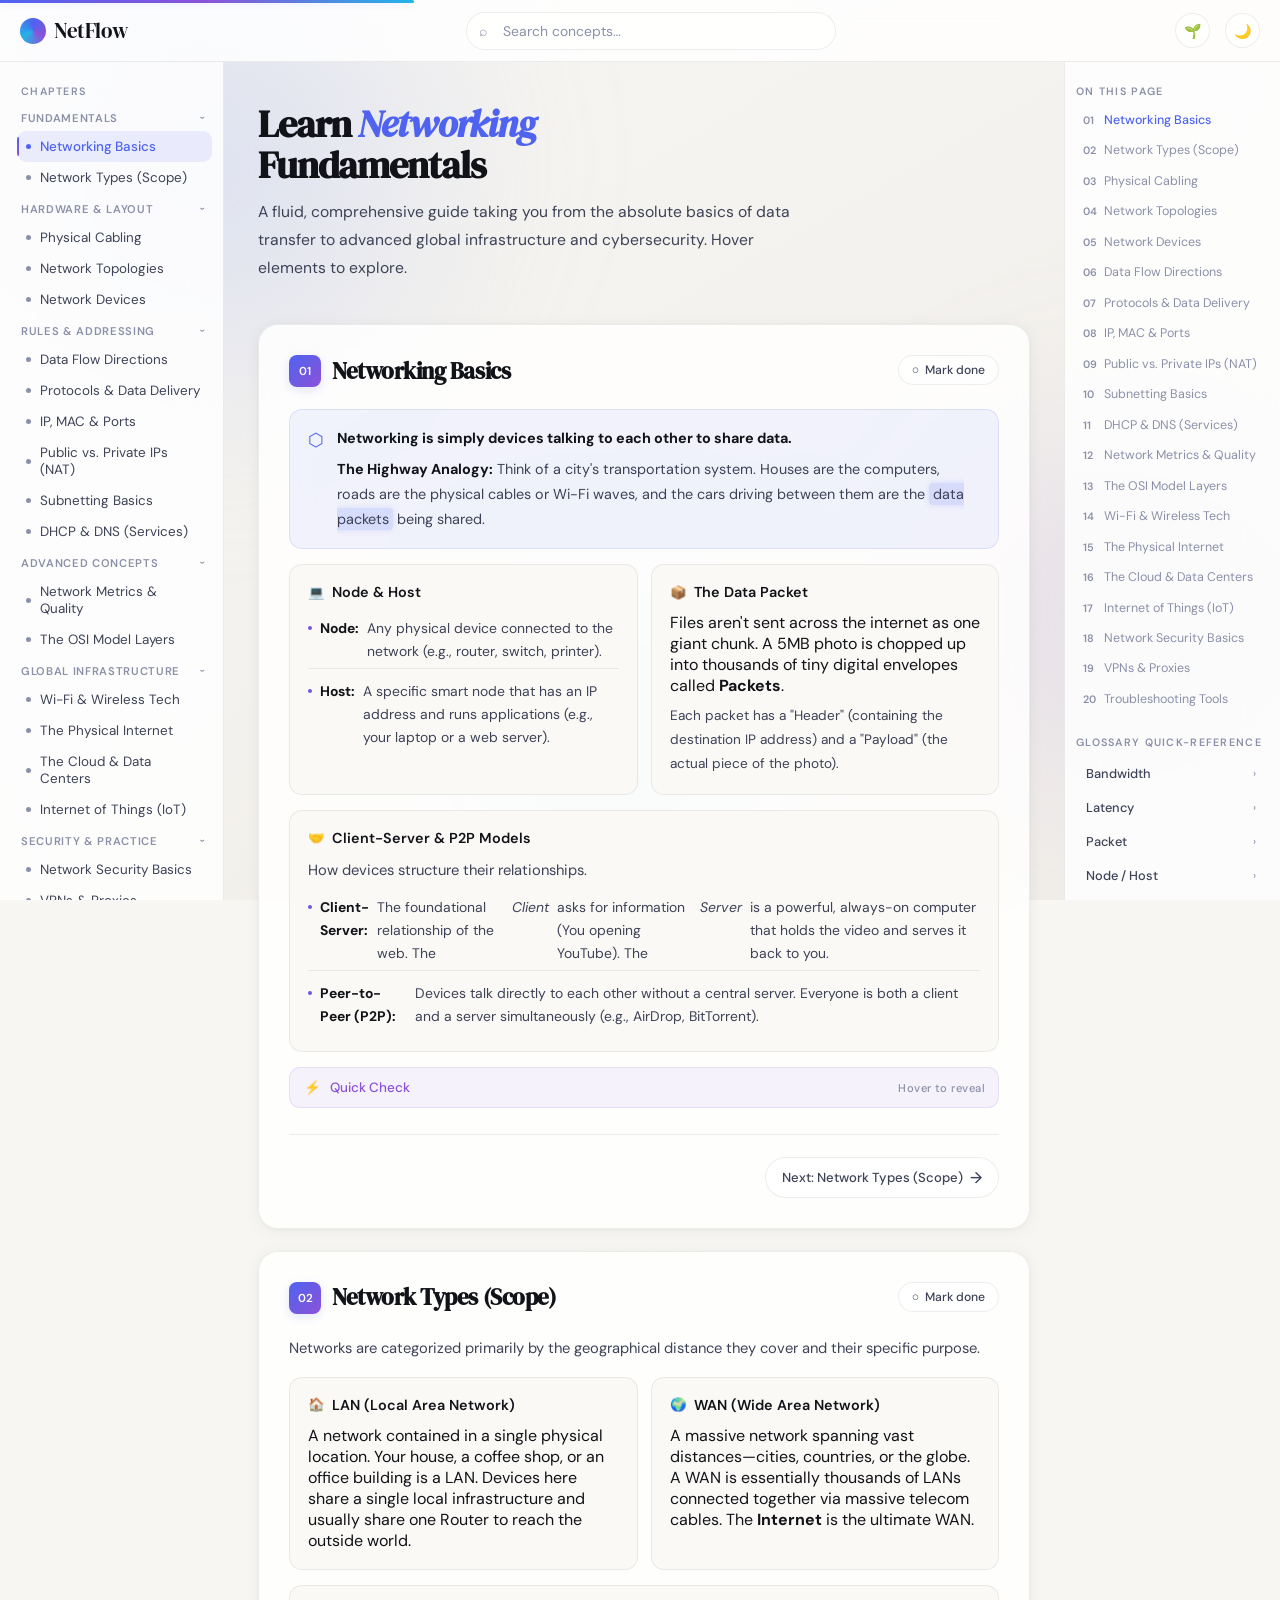
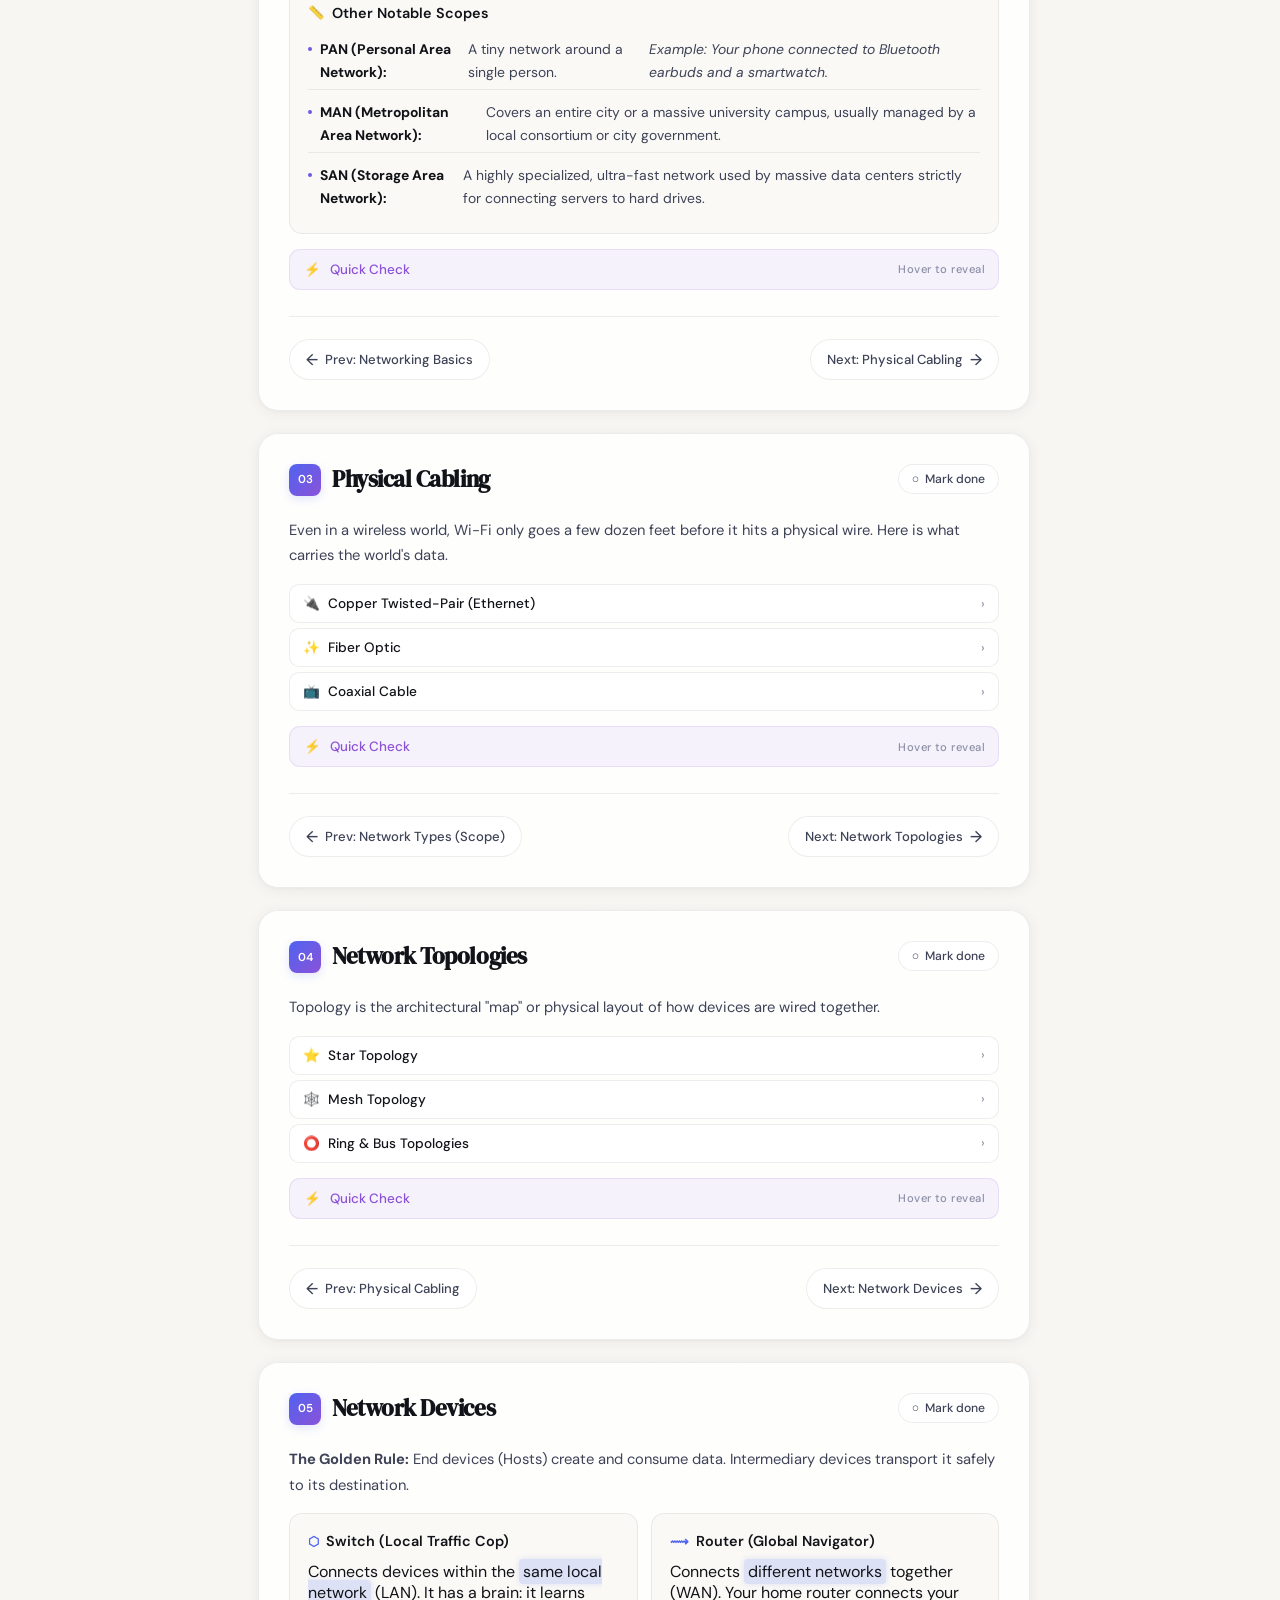
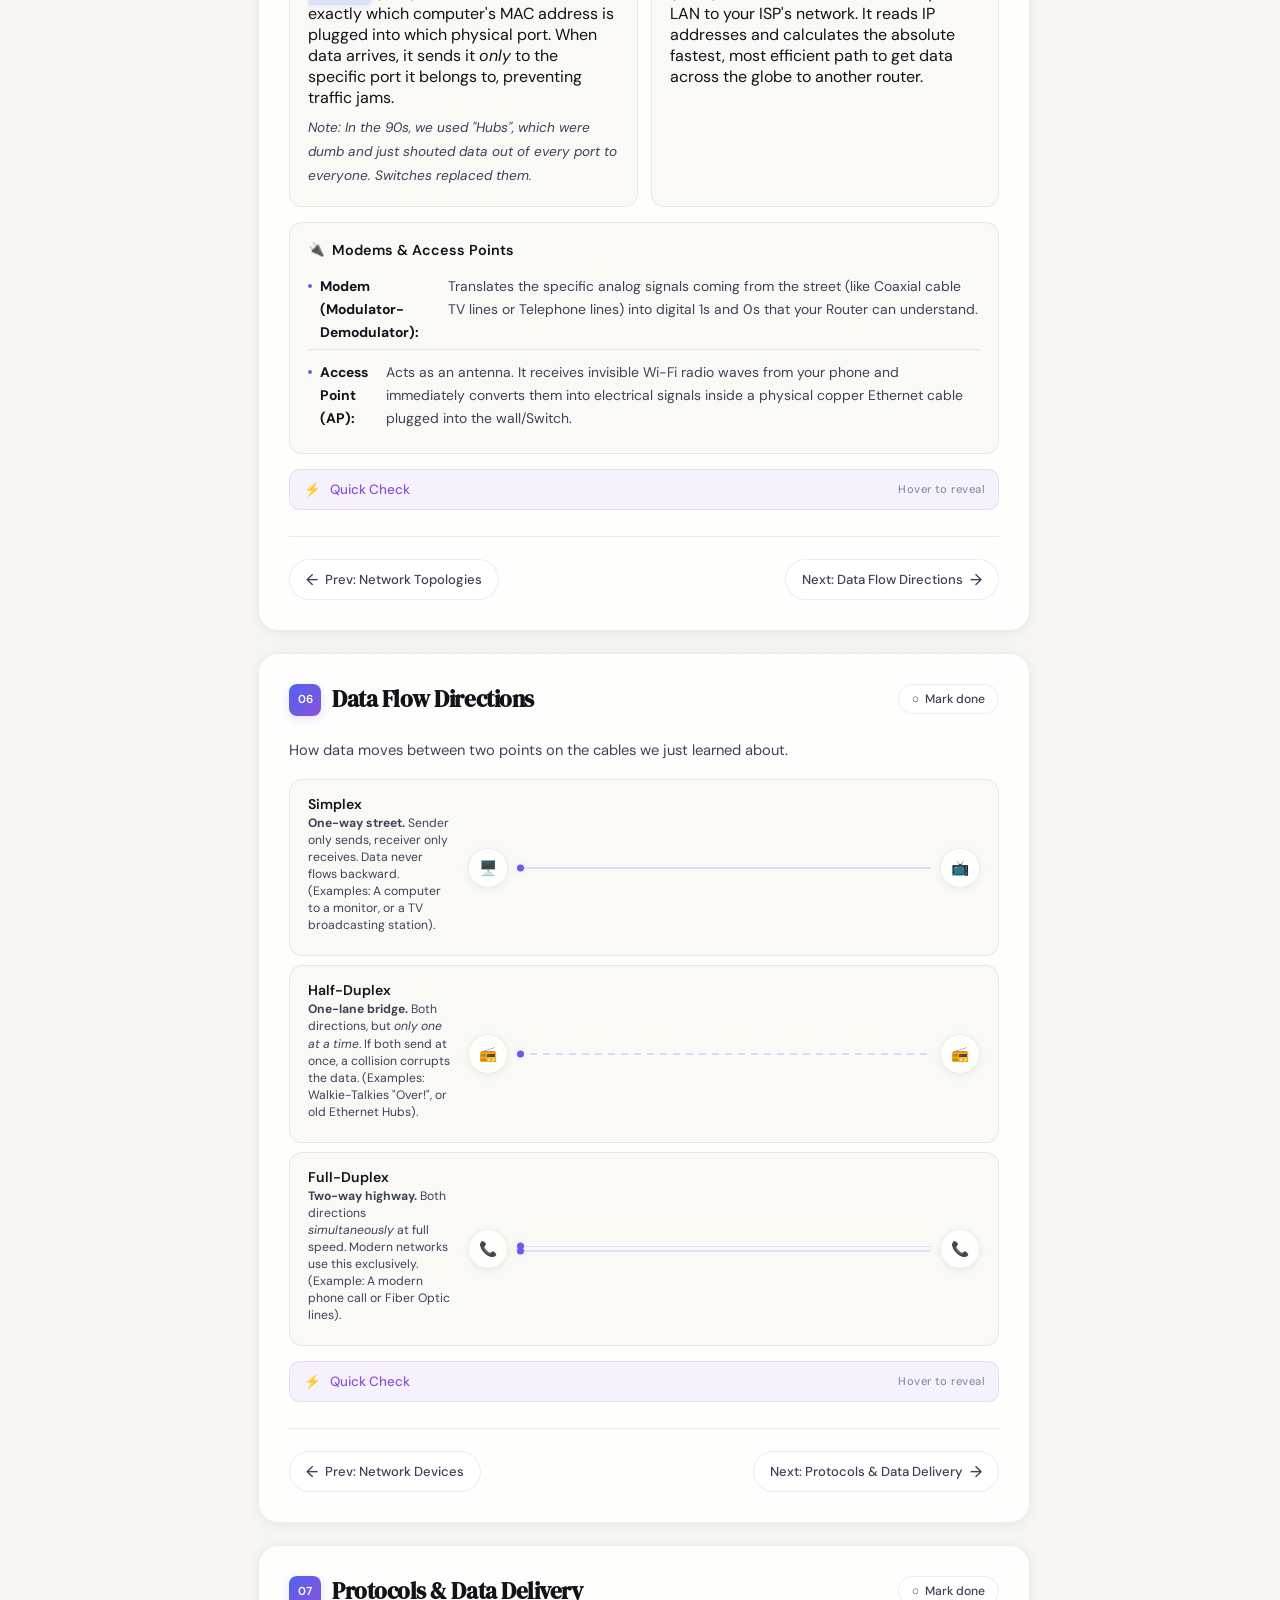
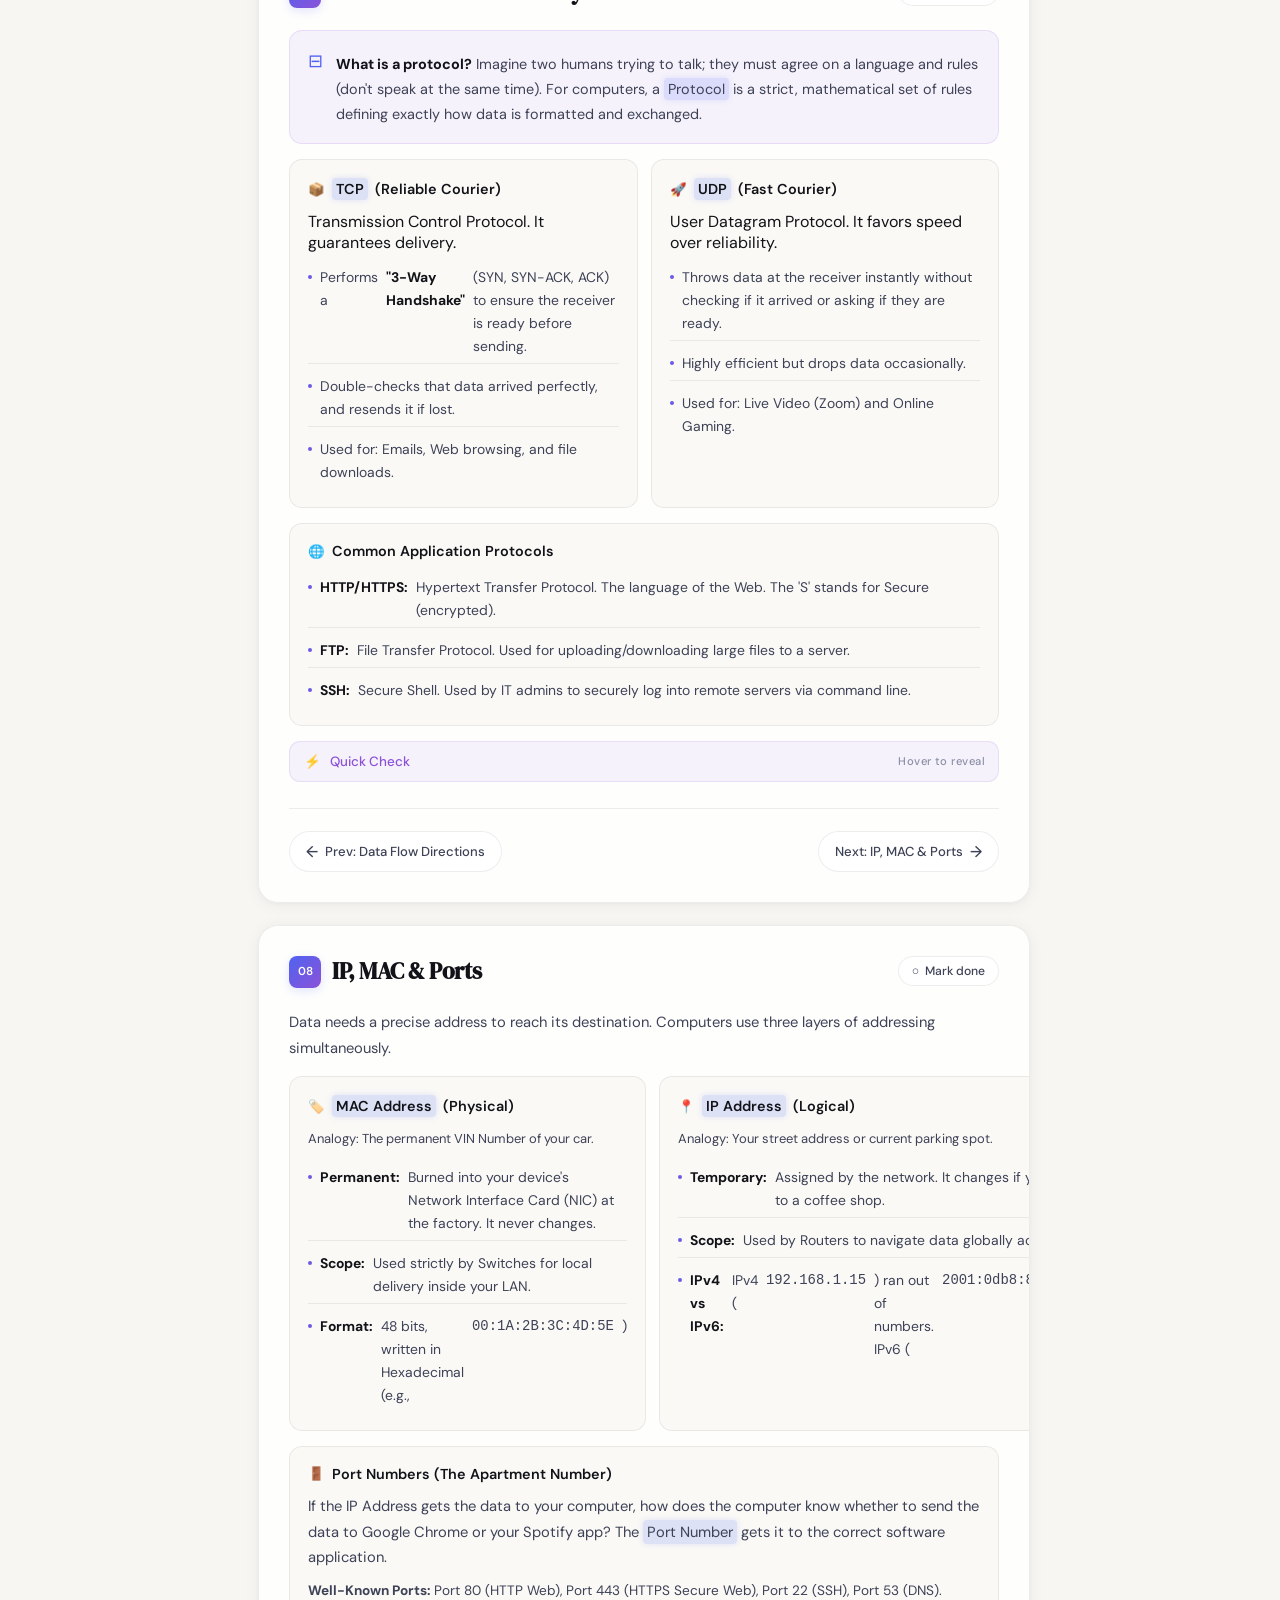
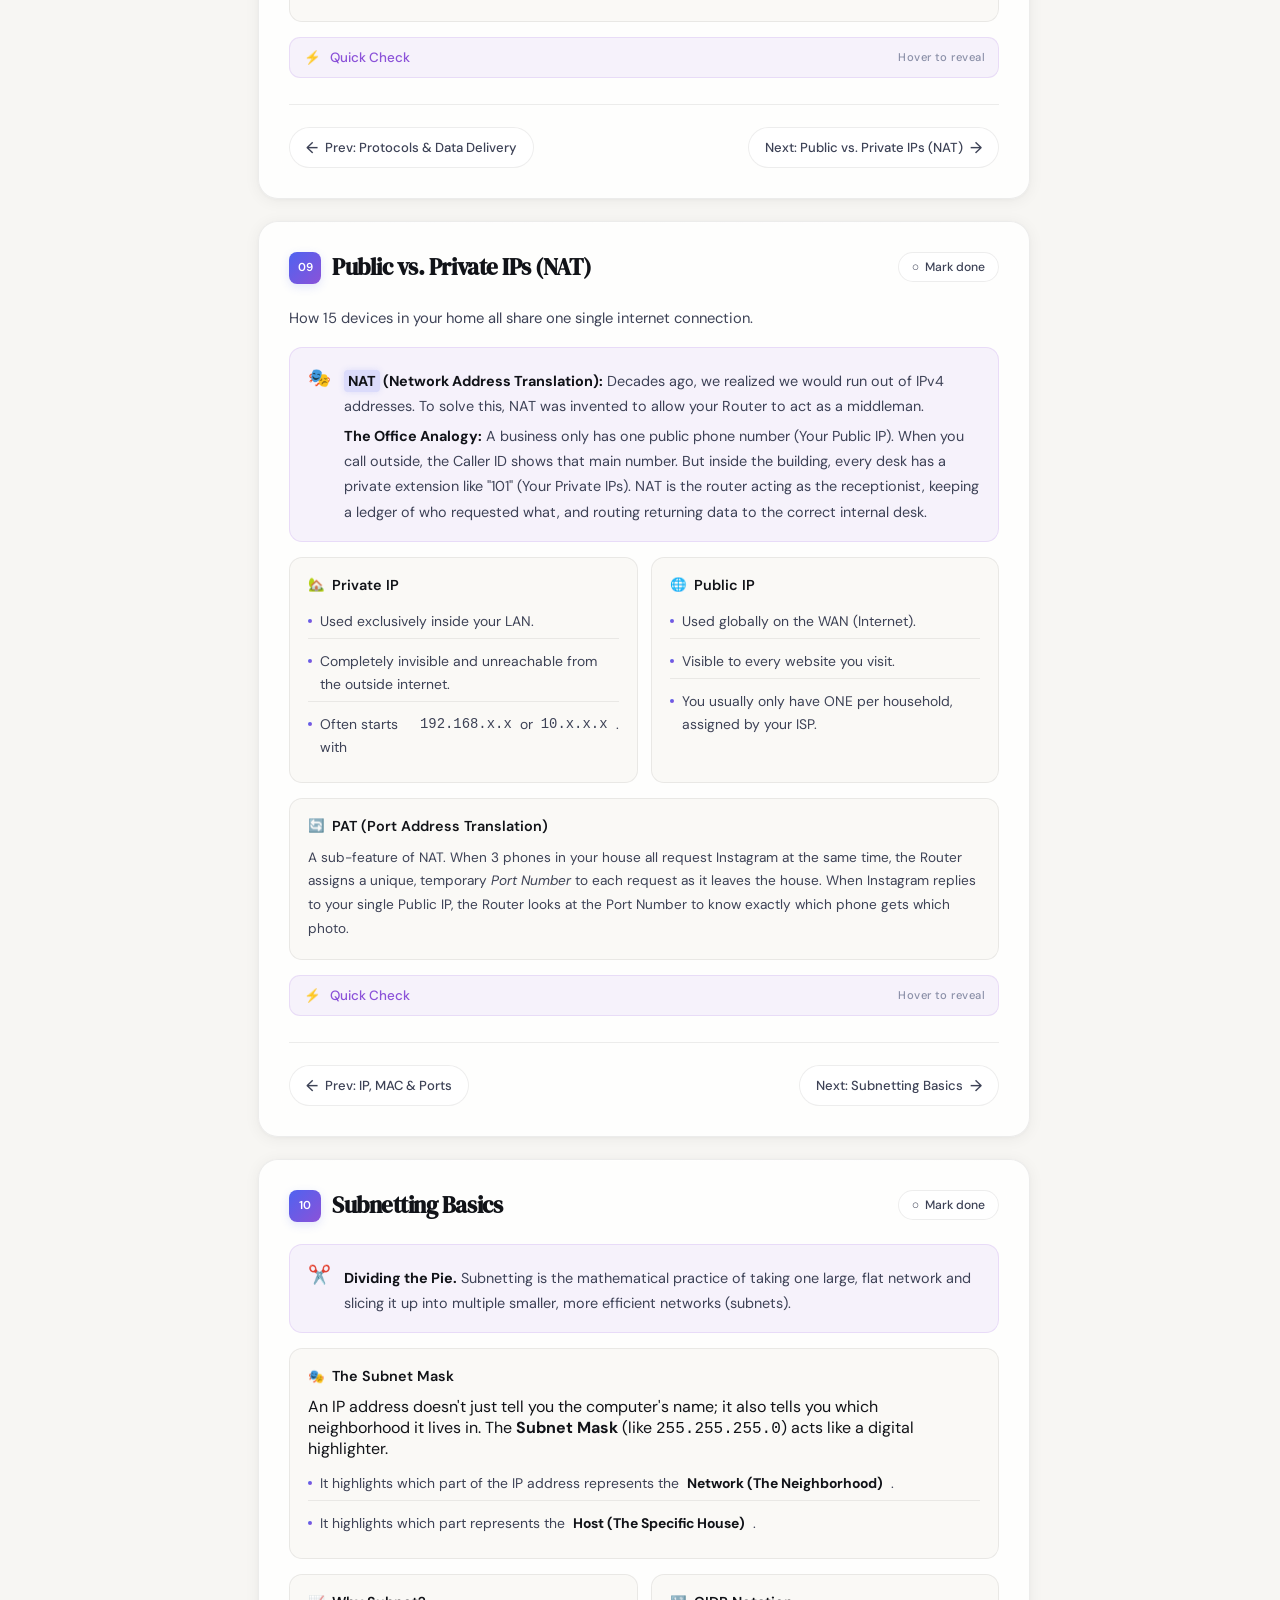
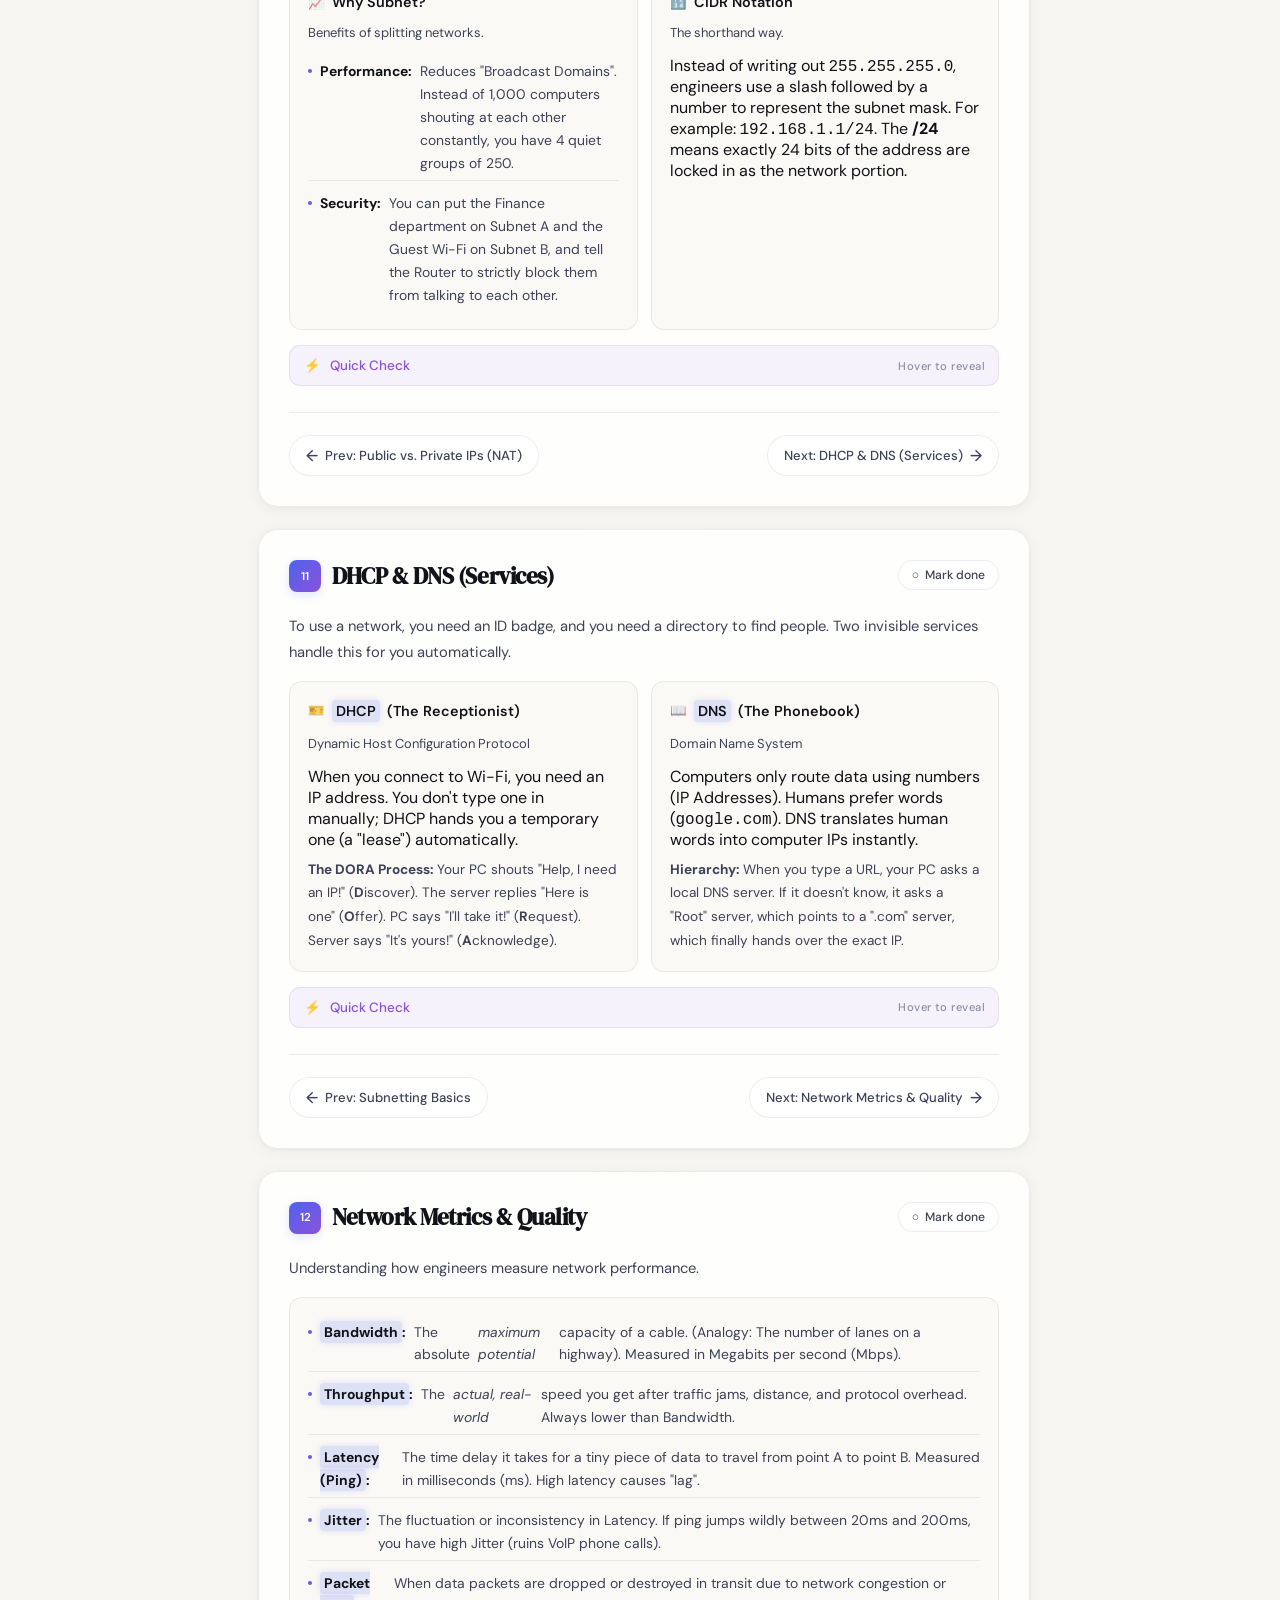
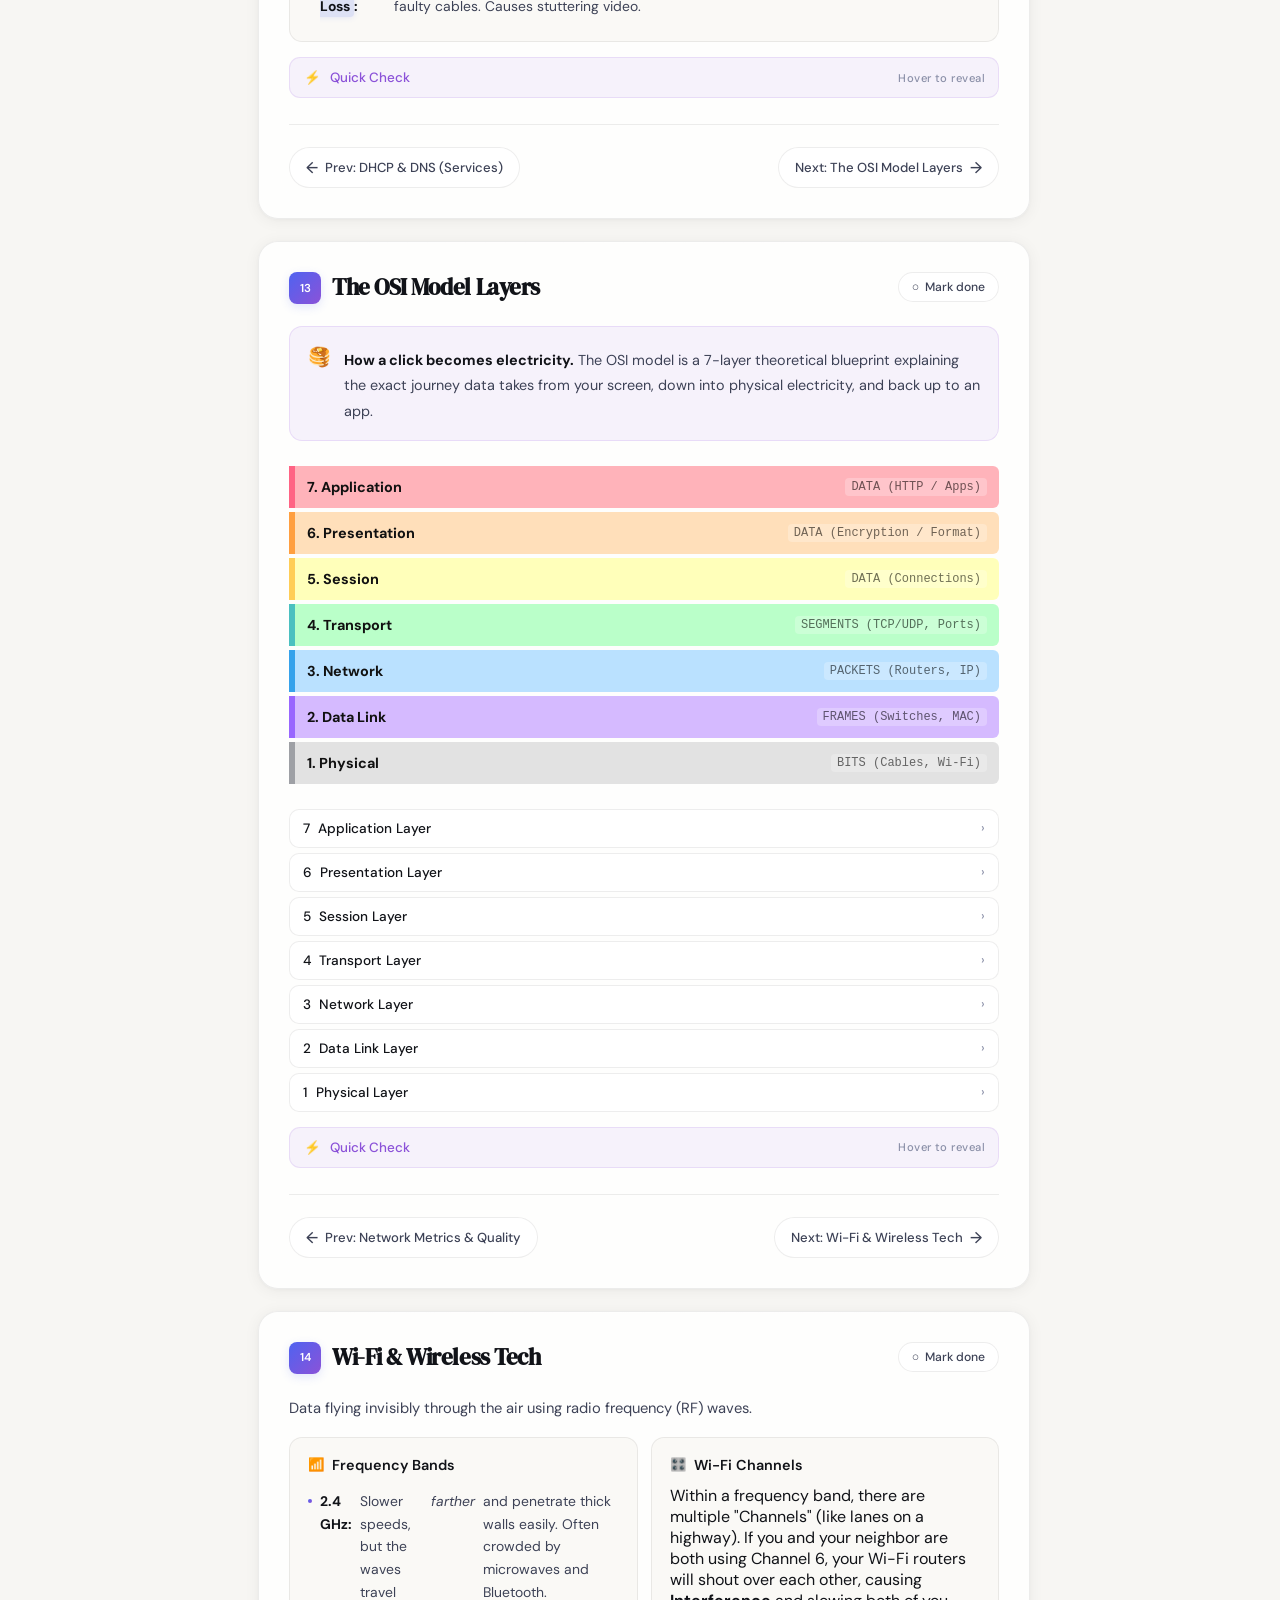
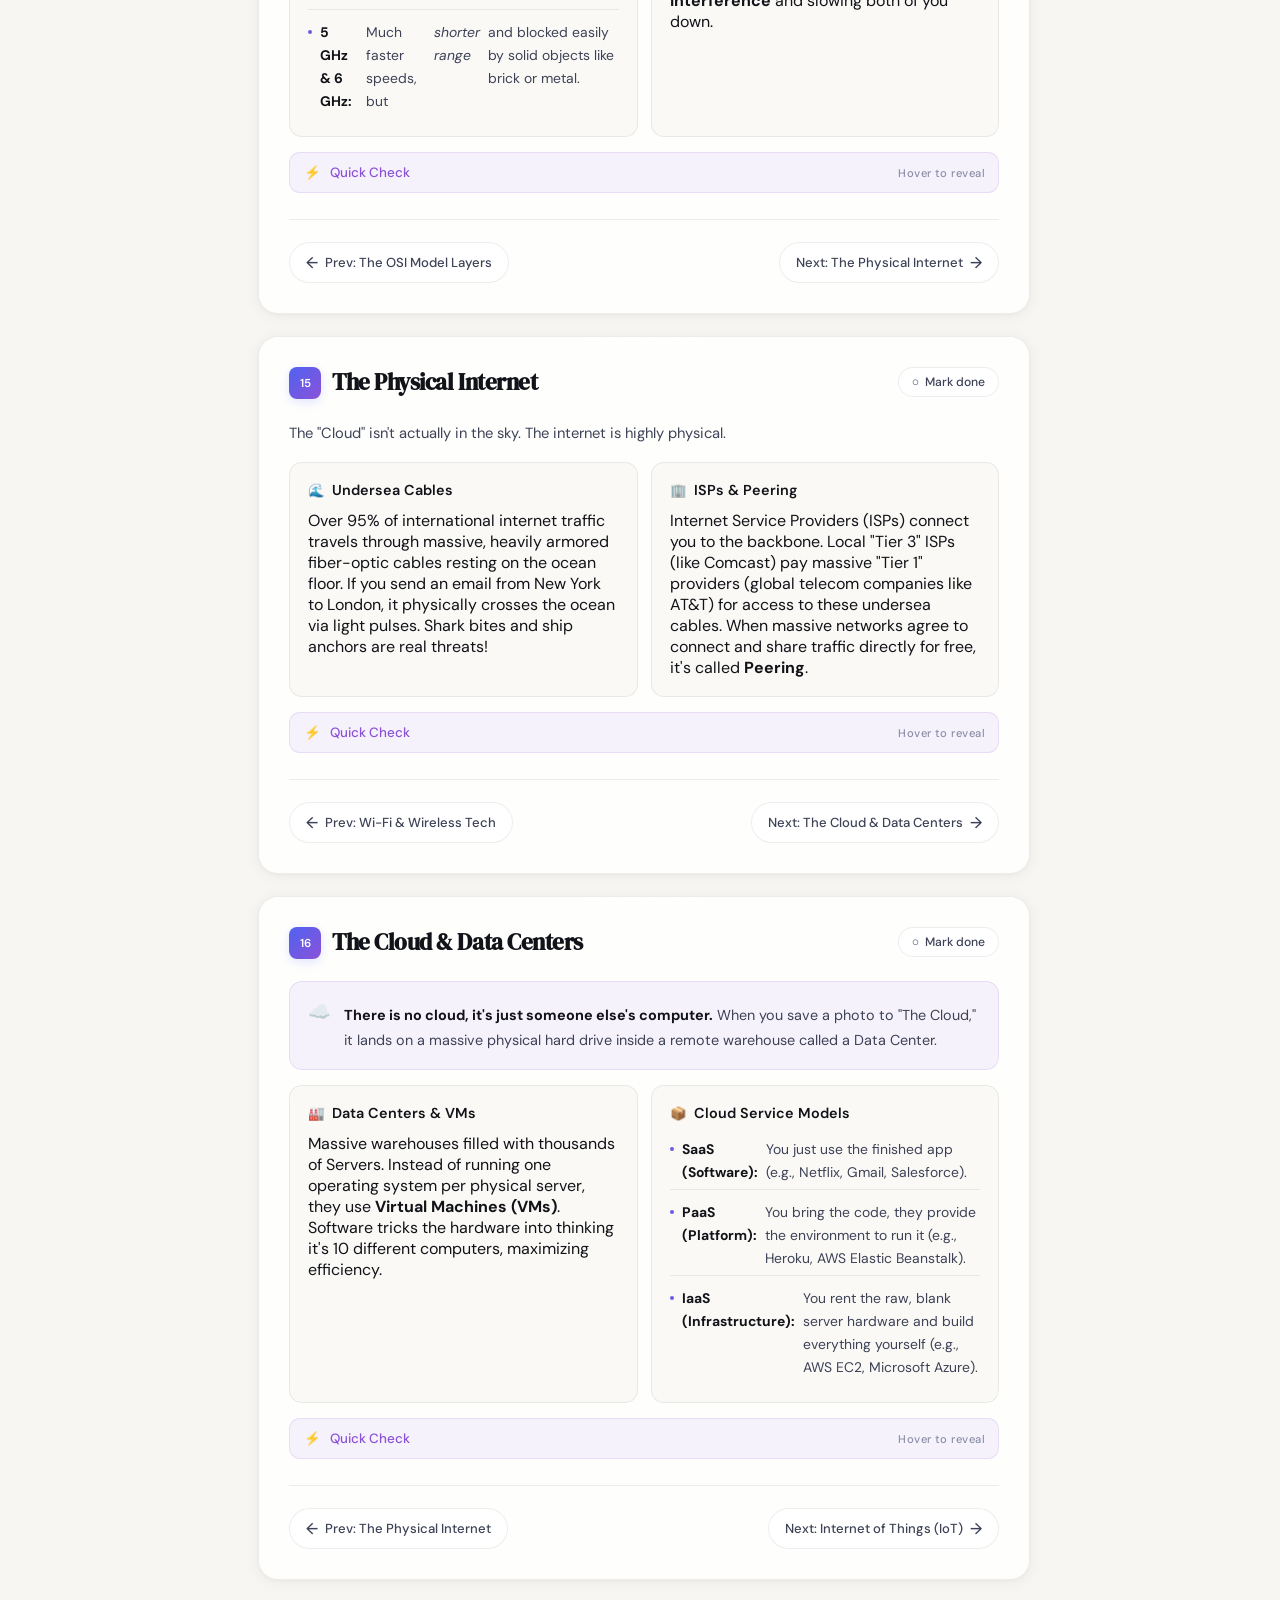
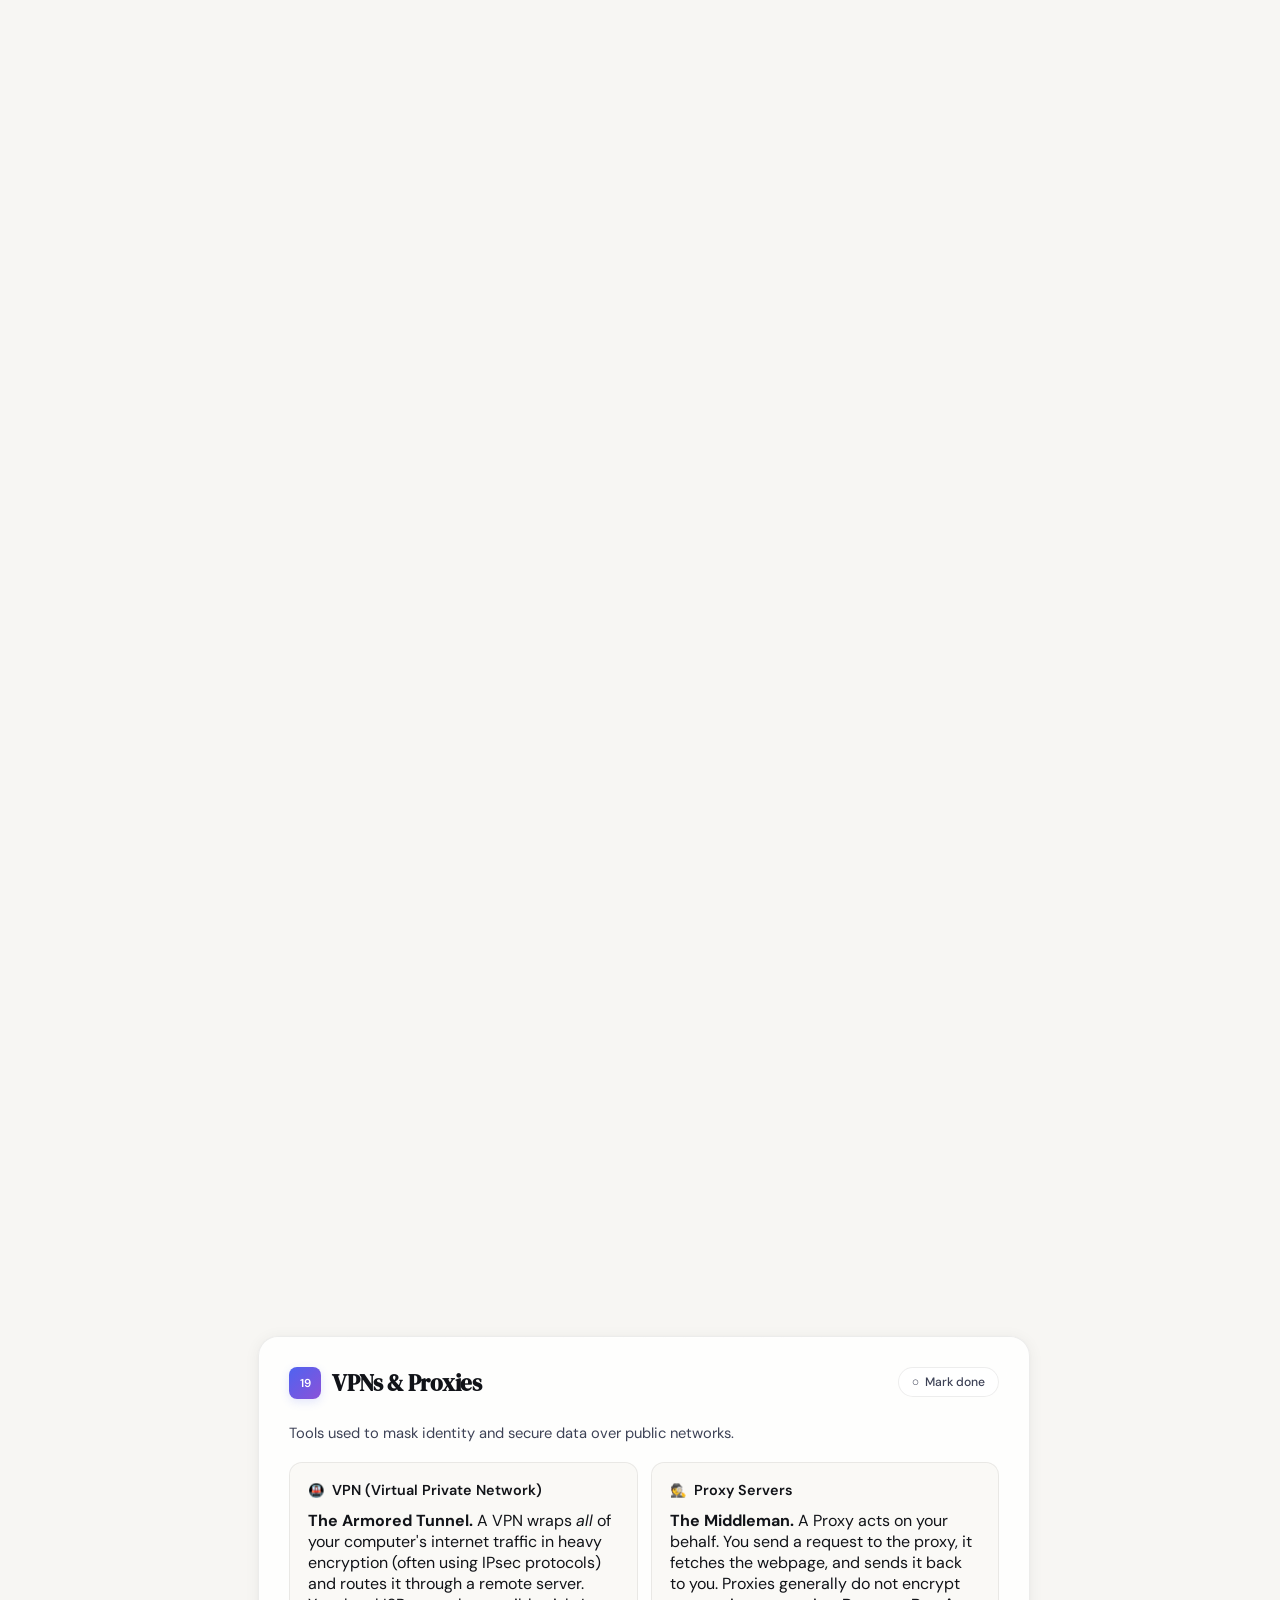
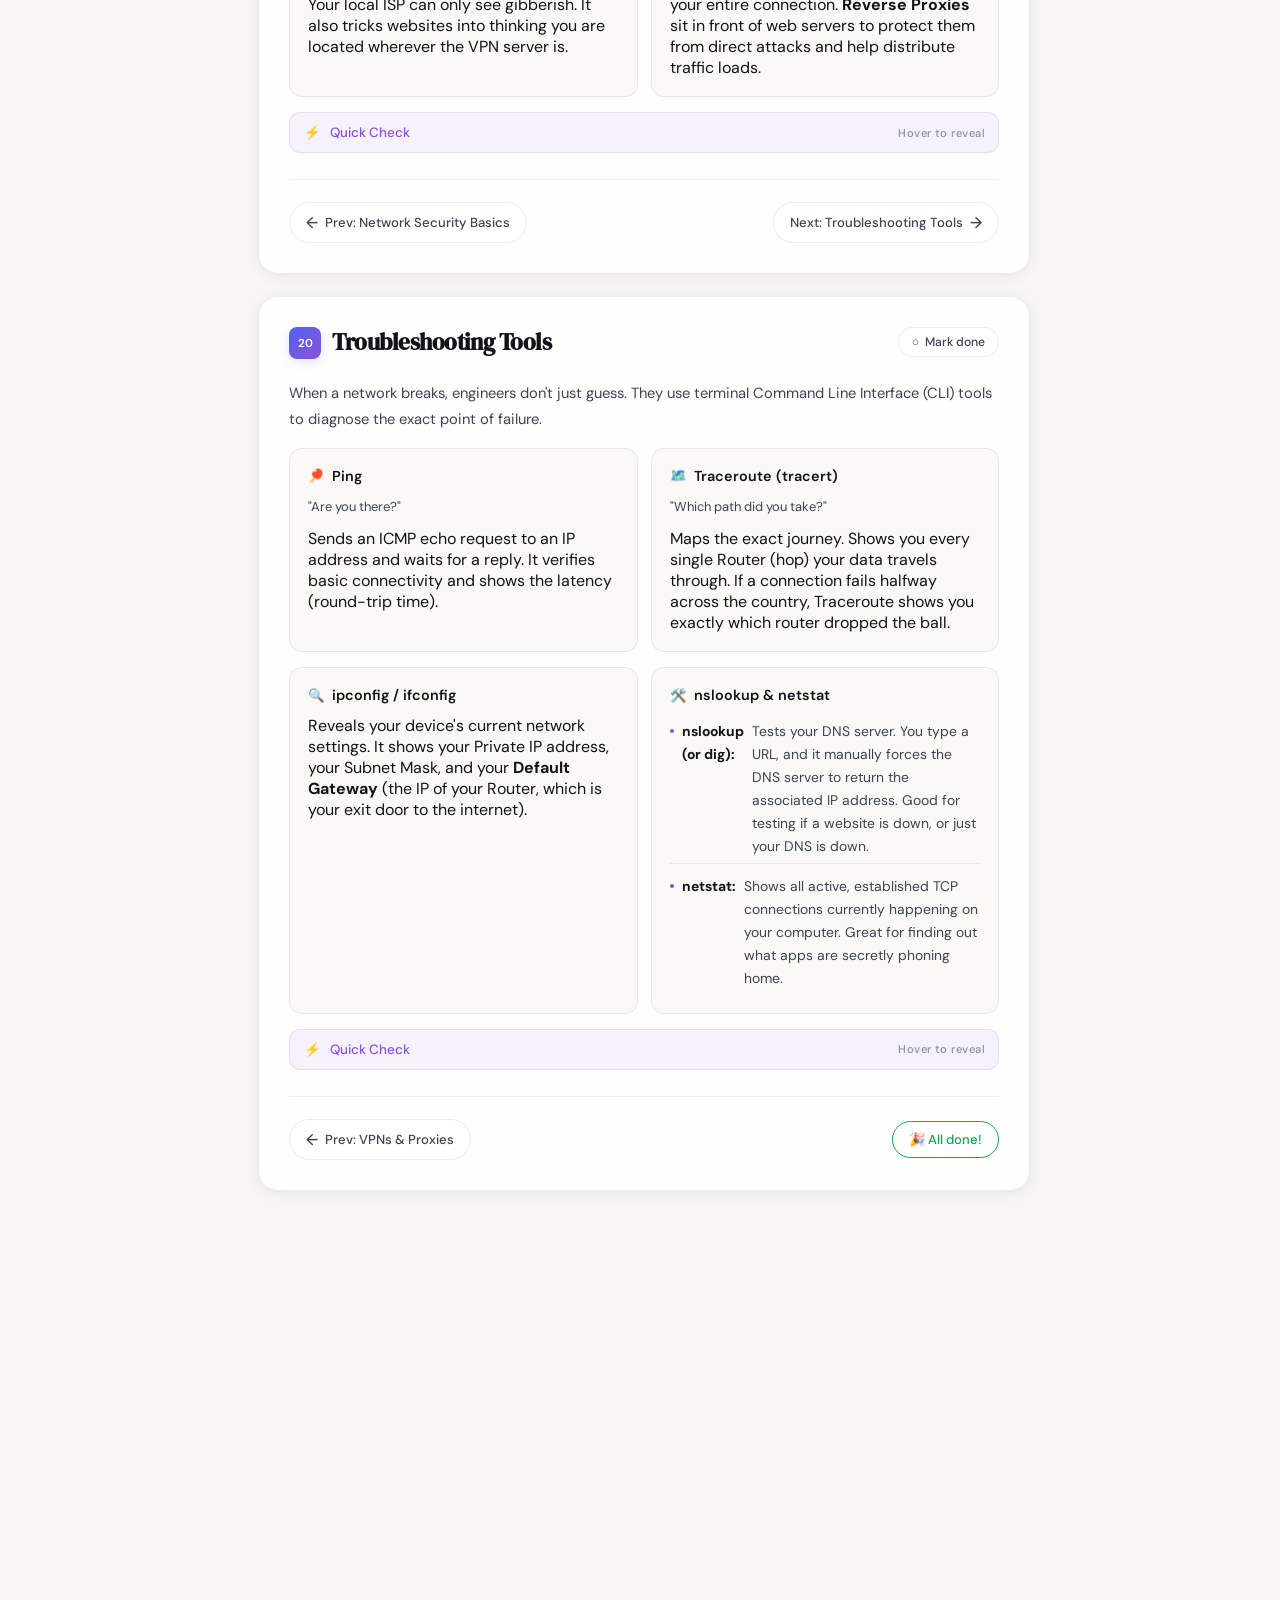
==== commit 9ff49c41: "Change link from Simple Mode to Print Mode" ====
--- a/index.html
+++ b/index.html
@@ -38,6 +38,7 @@
             <button class="scl" id="sClear">✕</button>
         </div>
         <div class="nav-end">
+          <a href="print-mode.html" class="icon-btn" title="Switch to Print Mode" style="text-decoration: none; margin-right: 8px; display: inline-flex; align-items: center; justify-content: center;">🌱</a>
             <button class="icon-btn" id="themeBtn" title="Toggle theme">🌙</button>
         </div>
     </header>
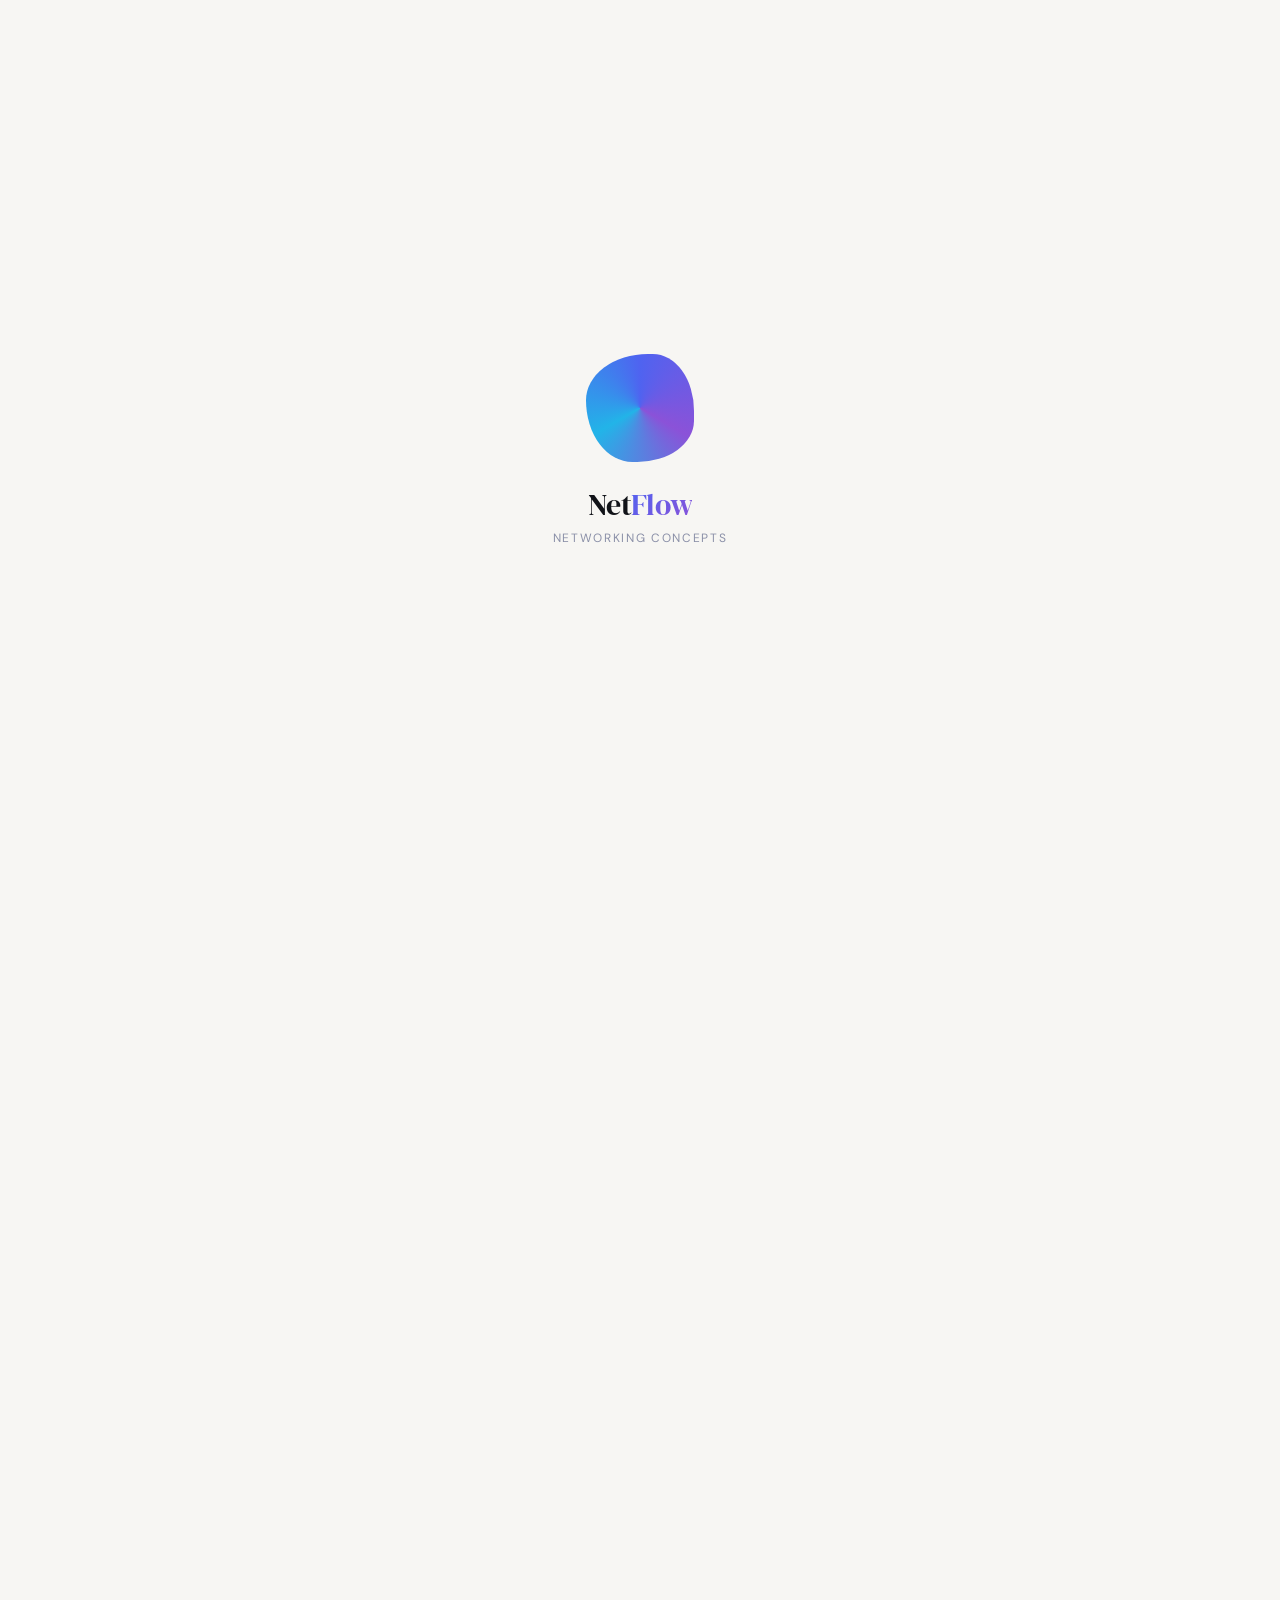
==== commit 564e459c: "Update stylesheet and script links in index.html" ====
--- a/index.html
+++ b/index.html
@@ -9,7 +9,7 @@
     <link
         href="https://fonts.googleapis.com/css2?family=DM+Sans:ital,wght@0,300;0,400;0,500;0,600;1,400&family=DM+Serif+Display:ital@0;1&display=swap"
         rel="stylesheet">
-    <link rel="stylesheet" href="style.css">
+    <link rel="stylesheet" href="../css/style.css">
 </head>
 
 <body>
@@ -1175,7 +1175,7 @@
         </div>
 
     <nav class="bn" id="botNav"></nav>
-    <script src="script.js"></script>
+    <script src="../js/script.js"></script>
 </body>
 
 </html> 
--- a/css/style.css
+++ b/css/style.css
@@ -0,0 +1,1598 @@
+*,
+*::before,
+*::after {
+    box-sizing: border-box;
+    margin: 0;
+    padding: 0
+}
+
+:root {
+    --bg1: #f7f6f3;
+    --bg2: #f0ede8;
+    --blob1: rgba(175, 188, 238, 0.4);
+    --blob2: rgba(196, 175, 228, 0.3);
+    --blob3: rgba(150, 210, 228, 0.28);
+    --glass: rgba(255, 255, 255, 0.84);
+    --glass-border: rgba(0, 0, 0, 0.07);
+    --glass-deep: rgba(255, 255, 255, 0.62);
+    --panel: rgba(250, 249, 246, 0.92);
+    --text: #111318;
+    --text-2: #3d4256;
+    --text-3: #8b90a8;
+    --accent: #4f63f0;
+    --accent2: #8b52d8;
+    --accent3: #22b4e8;
+    --accent-glow: rgba(79, 99, 240, 0.16);
+    --success: #16a34a;
+    --success-bg: rgba(22, 163, 74, 0.09);
+    --card-shadow: 0 2px 16px rgba(0, 0, 0, 0.055), 0 1px 4px rgba(0, 0, 0, 0.035);
+    --card-shadow-hover: 0 14px 44px rgba(79, 99, 240, 0.13), 0 4px 12px rgba(0, 0, 0, 0.07);
+    --nav-h: 62px;
+    --left-w: 224px;
+    --right-w: 216px;
+    --ease: cubic-bezier(0.16, 1, 0.3, 1);
+    --ease-back: cubic-bezier(0.34, 1.56, 0.64, 1);
+}
+
+[data-theme="dark"] {
+    --bg1: #07101f;
+    --bg2: #0b1426;
+    --blob1: rgba(28, 42, 98, 0.72);
+    --blob2: rgba(38, 22, 78, 0.6);
+    --blob3: rgba(14, 48, 78, 0.52);
+    --glass: rgba(13, 21, 42, 0.8);
+    --glass-border: rgba(255, 255, 255, 0.088);
+    --glass-deep: rgba(13, 21, 42, 0.56);
+    --panel: rgba(17, 26, 50, 0.88);
+    --text: #edf0f8;
+    --text-2: #8fa3cc;
+    --text-3: #3c4d6e;
+    --accent: #707ff5;
+    --accent2: #a870e8;
+    --accent3: #3ec8f8;
+    --accent-glow: rgba(112, 127, 245, 0.2);
+    --success: #22c55e;
+    --success-bg: rgba(34, 197, 94, 0.1);
+    --card-shadow: 0 4px 24px rgba(0, 0, 0, 0.44), 0 1px 4px rgba(0, 0, 0, 0.28);
+    --card-shadow-hover: 0 18px 52px rgba(0, 0, 0, 0.56), 0 4px 16px rgba(0, 0, 0, 0.38);
+}
+
+html {
+    font-size: 16px;
+    scroll-behavior: smooth;
+}
+
+body {
+    font-family: 'DM Sans', sans-serif;
+    background: var(--bg1);
+    color: var(--text);
+    min-height: 100vh;
+    overflow-x: hidden;
+    transition: background .5s, color .3s
+}
+
+/* LOADER */
+#ldr {
+    position: fixed;
+    inset: 0;
+    z-index: 9999;
+    display: flex;
+    flex-direction: column;
+    align-items: center;
+    justify-content: center;
+    background: var(--bg1);
+    transition: opacity .7s var(--ease), transform .7s var(--ease)
+}
+
+#ldr.out {
+    opacity: 0;
+    pointer-events: none;
+    transform: scale(1.05)
+}
+
+.ldr-blob {
+    width: 108px;
+    height: 108px;
+    border-radius: 60% 40% 55% 45%/45% 55% 40% 60%;
+    background: conic-gradient(from 0deg, var(--accent), var(--accent2), var(--accent3), var(--accent));
+    animation: mL 2s ease-in-out infinite, pL 1.6s ease-in-out infinite;
+    will-change: border-radius, transform
+}
+
+@keyframes mL {
+    0%,
+    100% { border-radius: 60% 40% 55% 45%/45% 55% 40% 60% }
+    33% { border-radius: 45% 55% 35% 65%/65% 35% 55% 45% }
+    66% { border-radius: 55% 45% 65% 35%/35% 65% 45% 55% }
+}
+
+@keyframes pL {
+    0%,
+    100% { transform: scale(1) }
+    50% { transform: scale(1.1) }
+}
+
+.ldr-brand {
+    margin-top: 22px;
+    font-family: 'DM Serif Display', serif;
+    font-size: 1.85rem;
+    color: var(--text);
+    opacity: 0;
+    animation: fU .5s .5s var(--ease) forwards;
+    letter-spacing: -0.02em
+}
+
+.ldr-brand span {
+    background: linear-gradient(135deg, var(--accent), var(--accent2));
+    -webkit-background-clip: text;
+    -webkit-text-fill-color: transparent;
+    background-clip: text
+}
+
+.ldr-sub {
+    margin-top: 5px;
+    font-size: 0.75rem;
+    color: var(--text-3);
+    letter-spacing: .14em;
+    text-transform: uppercase;
+    opacity: 0;
+    animation: fU .5s .75s var(--ease) forwards
+}
+
+@keyframes fU {
+    from { opacity: 0; transform: translateY(13px) }
+    to { opacity: 1; transform: none }
+}
+
+/* FLUID BG */
+.fluid-bg {
+    position: fixed;
+    inset: 0;
+    z-index: 0;
+    background: linear-gradient(150deg, var(--bg1) 0%, var(--bg2) 100%);
+    overflow: hidden;
+    transition: background .6s
+}
+
+.blob {
+    position: absolute;
+    border-radius: 50%;
+    will-change: transform;
+    animation: flB 20s ease-in-out infinite;
+    transition: background .6s;
+    pointer-events: none;
+    filter: blur(72px)
+}
+
+.blob-1 {
+    width: 680px;
+    height: 680px;
+    background: radial-gradient(circle, var(--blob1), transparent 68%);
+    top: -180px;
+    left: -140px;
+    animation-duration: 22s
+}
+
+.blob-2 {
+    width: 540px;
+    height: 540px;
+    background: radial-gradient(circle, var(--blob2), transparent 68%);
+    top: 38%;
+    right: -110px;
+    animation-duration: 17s;
+    animation-delay: -7s
+}
+
+.blob-3 {
+    width: 500px;
+    height: 500px;
+    background: radial-gradient(circle, var(--blob3), transparent 68%);
+    bottom: -80px;
+    left: 28%;
+    animation-duration: 26s;
+    animation-delay: -4s
+}
+
+@keyframes flB {
+    0%,
+    100% { transform: translate(0, 0) scale(1) }
+    25% { transform: translate(22px, -16px) scale(1.03) }
+    50% { transform: translate(-11px, 22px) scale(.98) }
+    75% { transform: translate(-18px, -10px) scale(1.02) }
+}
+
+/* SCROLL PROGRESS */
+#sProgress {
+    position: fixed;
+    top: 0;
+    left: 0;
+    z-index: 1001;
+    height: 3px;
+    width: 0%;
+    background: linear-gradient(90deg, var(--accent), var(--accent2), var(--accent3));
+    border-radius: 0 2px 2px 0;
+    box-shadow: 0 0 8px var(--accent-glow);
+    transition: width .08s linear
+}
+
+/* NAV */
+.glass-nav {
+    position: fixed;
+    top: 0;
+    left: 0;
+    right: 0;
+    z-index: 500;
+    height: var(--nav-h);
+    display: flex;
+    align-items: center;
+    gap: 12px;
+    padding: 0 20px;
+    background: var(--glass);
+    backdrop-filter: blur(24px) saturate(2);
+    -webkit-backdrop-filter: blur(24px) saturate(2);
+    border-bottom: 1px solid var(--glass-border);
+    transition: background .4s, border-color .4s
+}
+
+.brand {
+    display: flex;
+    align-items: center;
+    gap: 8px;
+    font-family: 'DM Serif Display', serif;
+    font-size: 1.3rem;
+    color: var(--text);
+    white-space: nowrap;
+    flex-shrink: 0;
+    letter-spacing: -.02em;
+    text-decoration: none
+}
+
+.brand-orb {
+    width: 26px;
+    height: 26px;
+    border-radius: 50%;
+    flex-shrink: 0;
+    background: conic-gradient(from 0deg, var(--accent), var(--accent2), var(--accent3), var(--accent));
+    animation: spinO 6s linear infinite
+}
+
+@keyframes spinO {
+    to { transform: rotate(360deg) }
+}
+
+.sw {
+    flex: 1;
+    max-width: 370px;
+    margin: 0 auto;
+    position: relative
+}
+
+.sw input {
+    width: 100%;
+    padding: 9px 36px 9px 36px;
+    background: var(--glass-deep);
+    border: 1px solid var(--glass-border);
+    border-radius: 50px;
+    color: var(--text);
+    font-family: 'DM Sans', sans-serif;
+    font-size: .87rem;
+    outline: none;
+    transition: all .3s var(--ease)
+}
+
+.sw input::placeholder {
+    color: var(--text-3)
+}
+
+.sw input:focus {
+    background: var(--glass);
+    border-color: var(--accent);
+    box-shadow: 0 0 0 3px var(--accent-glow)
+}
+
+.si,
+.scl {
+    position: absolute;
+    top: 50%;
+    transform: translateY(-50%);
+    color: var(--text-3);
+    font-size: .88rem
+}
+
+.si {
+    left: 13px;
+    pointer-events: none
+}
+
+.scl {
+    right: 11px;
+    cursor: pointer;
+    opacity: 0;
+    transition: opacity .2s;
+    background: none;
+    border: none;
+    padding: 4px
+}
+
+.scl.on {
+    opacity: 1
+}
+
+.nav-end {
+    display: flex;
+    align-items: center;
+    gap: 7px;
+    flex-shrink: 0
+}
+
+.icon-btn {
+    width: 35px;
+    height: 35px;
+    border-radius: 50%;
+    border: 1px solid var(--glass-border);
+    background: var(--glass-deep);
+    color: var(--text);
+    cursor: pointer;
+    display: flex;
+    align-items: center;
+    justify-content: center;
+    font-size: .88rem;
+    transition: all .25s var(--ease-back)
+}
+
+.icon-btn:hover {
+    transform: scale(1.12);
+    border-color: var(--accent);
+    box-shadow: 0 0 12px var(--accent-glow)
+}
+
+/* 3-COLUMN */
+.pw {
+    position: relative;
+    z-index: 1;
+    display: grid;
+    grid-template-columns: var(--left-w) 1fr var(--right-w);
+    min-height: 100vh;
+    padding-top: var(--nav-h)
+}
+
+/* LEFT SIDEBAR */
+.ls {
+    position: sticky;
+    top: var(--nav-h);
+    height: calc(100vh - var(--nav-h));
+    overflow-y: auto;
+    overflow-x: hidden;
+    padding: 22px 11px 22px 14px;
+    border-right: 1px solid var(--glass-border);
+    background: var(--glass);
+    backdrop-filter: blur(20px);
+    -webkit-backdrop-filter: blur(20px);
+    scrollbar-width: thin;
+    scrollbar-color: var(--glass-border) transparent
+}
+
+.ls::-webkit-scrollbar,
+.rs::-webkit-scrollbar {
+    width: 4px
+}
+
+.ls::-webkit-scrollbar-thumb,
+.rs::-webkit-scrollbar-thumb {
+    background: var(--glass-border);
+    border-radius: 4px
+}
+
+.sb-lbl {
+    font-size: .67rem;
+    font-weight: 600;
+    letter-spacing: .12em;
+    text-transform: uppercase;
+    color: var(--text-3);
+    padding: 0 7px;
+    margin-bottom: 7px
+}
+
+/* folder structure */
+.nf {
+    margin-bottom: 3px
+}
+
+.fb {
+    display: flex;
+    align-items: center;
+    gap: 7px;
+    width: 100%;
+    padding: 6px 7px;
+    border-radius: 7px;
+    border: none;
+    background: none;
+    cursor: pointer;
+    color: var(--text-3);
+    font-family: 'DM Sans', sans-serif;
+    font-size: .7rem;
+    font-weight: 600;
+    letter-spacing: .06em;
+    text-transform: uppercase;
+    transition: all .2s
+}
+
+.fb:hover {
+    color: var(--text-2);
+    background: rgba(79, 99, 240, .05)
+}
+
+.fa {
+    margin-left: auto;
+    font-size: .68rem;
+    transition: transform .25s var(--ease)
+}
+
+.fb.open .fa {
+    transform: rotate(90deg)
+}
+
+.fi {
+    display: none;
+    padding-left: 3px
+}
+
+.fb.open+.fi {
+    display: block
+}
+
+.ni {
+    display: flex;
+    align-items: center;
+    gap: 9px;
+    padding: 7px 9px;
+    border-radius: 9px;
+    color: var(--text-2);
+    text-decoration: none;
+    font-size: .84rem;
+    transition: all .22s var(--ease);
+    position: relative;
+    cursor: pointer;
+    overflow: hidden
+}
+
+.ni::before {
+    content: '';
+    position: absolute;
+    left: 0;
+    top: 20%;
+    height: 60%;
+    width: 2px;
+    border-radius: 2px;
+    background: linear-gradient(180deg, var(--accent), var(--accent2));
+    transform: scaleY(0);
+    transition: transform .25s var(--ease);
+    transform-origin: center
+}
+
+.ni:hover {
+    color: var(--text);
+    background: rgba(79, 99, 240, .06)
+}
+
+.ni.active {
+    color: var(--accent);
+    background: rgba(79, 99, 240, .1);
+    font-weight: 500
+}
+
+.ni.active::before {
+    transform: scaleY(1)
+}
+
+.nd {
+    width: 5px;
+    height: 5px;
+    border-radius: 50%;
+    flex-shrink: 0;
+    background: var(--text-3);
+    transition: background .2s
+}
+
+.ni.active .nd,
+.ni:hover .nd {
+    background: var(--accent)
+}
+
+.ni.dn .nd {
+    background: var(--success) !important
+}
+
+/* sidebar progress */
+.sb-prog {
+    margin-top: 26px;
+    padding: 0 3px
+}
+
+.sp-lbl {
+    font-size: .7rem;
+    color: var(--text-3);
+    margin-bottom: 7px;
+    font-weight: 500;
+    display: flex;
+    justify-content: space-between
+}
+
+.sp-trk {
+    height: 4px;
+    background: rgba(79, 99, 240, .1);
+    border-radius: 10px;
+    overflow: hidden
+}
+
+.sp-fill {
+    height: 100%;
+    border-radius: 10px;
+    background: linear-gradient(90deg, var(--accent), var(--accent2));
+    transition: width .6s var(--ease)
+}
+
+/* MAIN */
+.mc {
+    padding: 42px 34px 100px;
+    min-width: 0;
+    width: 100%;
+}
+
+.pi {
+    margin-bottom: 42px;
+    opacity: 0;
+    animation: fU .6s .1s var(--ease) forwards
+}
+
+.pi h1 {
+    font-family: 'DM Serif Display', serif;
+    font-size: 2.35rem;
+    letter-spacing: -.03em;
+    line-height: 1.1;
+    color: var(--text);
+    margin-bottom: 11px
+}
+
+.pi h1 em {
+    font-style: italic;
+    color: var(--accent)
+}
+
+.pi p {
+    font-size: .98rem;
+    color: var(--text-2);
+    line-height: 1.8;
+    max-width: 540px
+}
+
+.no-res {
+    display: none;
+    text-align: center;
+    padding: 60px 24px
+}
+
+.no-res.show {
+    display: block
+}
+
+.nr-glyph {
+    font-size: 2rem;
+    opacity: .3;
+    margin-bottom: 12px
+}
+
+.no-res h3 {
+    font-size: .98rem;
+    color: var(--text);
+    margin-bottom: 5px
+}
+
+.no-res p {
+    font-size: .85rem;
+    color: var(--text-3)
+}
+
+/* GLASS CARDS */
+.gc {
+    background: var(--glass);
+    backdrop-filter: blur(24px) saturate(1.8);
+    -webkit-backdrop-filter: blur(24px) saturate(1.8);
+    border: 1px solid var(--glass-border);
+    border-radius: 20px;
+    padding: 30px;
+    margin-bottom: 22px;
+    box-shadow: var(--card-shadow);
+    transition: box-shadow .4s var(--ease), transform .4s var(--ease), border-color .3s, opacity .5s;
+    opacity: 0;
+    transform: translateY(18px);
+    position: relative;
+    overflow: hidden;
+    scroll-margin-top: calc(var(--nav-h) + 14px)
+}
+
+.gc::before {
+    content: '';
+    position: absolute;
+    top: 0;
+    left: 0;
+    right: 0;
+    height: 1px;
+    background: linear-gradient(90deg, transparent, rgba(255, 255, 255, .48), transparent)
+}
+
+.gc.vis {
+    opacity: 1;
+    transform: none
+}
+
+.gc:hover {
+    box-shadow: var(--card-shadow-hover);
+    transform: translateY(-3px);
+    border-color: rgba(79, 99, 240, .18)
+}
+
+.gc.dnc {
+    border-color: rgba(34, 180, 130, .28);
+    background: rgba(34, 180, 130, .025)
+}
+
+/* card header */
+.ch {
+    display: flex;
+    align-items: flex-start;
+    justify-content: space-between;
+    gap: 12px;
+    margin-bottom: 22px
+}
+
+.chl {
+    display: flex;
+    align-items: center;
+    gap: 11px
+}
+
+.chn {
+    width: 32px;
+    height: 32px;
+    border-radius: 8px;
+    flex-shrink: 0;
+    background: linear-gradient(135deg, var(--accent), var(--accent2));
+    display: flex;
+    align-items: center;
+    justify-content: center;
+    font-size: .72rem;
+    font-weight: 600;
+    color: #fff;
+    box-shadow: 0 3px 10px var(--accent-glow)
+}
+
+.ch h2 {
+    font-family: 'DM Serif Display', serif;
+    font-size: 1.44rem;
+    letter-spacing: -.02em;
+    line-height: 1.2;
+    color: var(--text)
+}
+
+.db {
+    display: flex;
+    align-items: center;
+    gap: 6px;
+    flex-shrink: 0;
+    padding: 6px 13px;
+    border-radius: 50px;
+    border: 1px solid var(--glass-border);
+    background: var(--glass-deep);
+    color: var(--text-2);
+    cursor: pointer;
+    font-family: 'DM Sans', sans-serif;
+    font-size: .76rem;
+    font-weight: 500;
+    transition: all .3s var(--ease);
+    white-space: nowrap
+}
+
+.db:hover {
+    border-color: var(--success);
+    color: var(--success);
+    transform: scale(1.04)
+}
+
+.db.mk {
+    background: var(--success-bg);
+    border-color: var(--success);
+    color: var(--success)
+}
+
+/* callouts */
+.co {
+    display: flex;
+    gap: 13px;
+    align-items: flex-start;
+    padding: 16px 18px;
+    border-radius: 13px;
+    margin-bottom: 12px
+}
+
+.cb { background: rgba(79, 99, 240, .07); border: 1px solid rgba(79, 99, 240, .14) }
+.ca { background: rgba(218, 166, 55, .08); border: 1px solid rgba(218, 166, 55, .18) }
+.cp { background: rgba(139, 82, 216, .07); border: 1px solid rgba(139, 82, 216, .14) }
+.cg { background: rgba(22, 163, 74, .07); border: 1px solid rgba(22, 163, 74, .14) }
+
+.co-ico {
+    font-size: 1.15rem;
+    flex-shrink: 0;
+    margin-top: 2px;
+    color: var(--accent)
+}
+
+.co-bdy {
+    font-size: .9rem;
+    line-height: 1.75;
+    color: var(--text-2)
+}
+
+.co-bdy strong {
+    color: var(--text)
+}
+
+.co-bdy p {
+    margin-top: 5px
+}
+
+/* grids */
+.g2 {
+    display: grid;
+    grid-template-columns: 1fr 1fr;
+    gap: 13px;
+    margin-top: 16px
+}
+
+.pnl {
+    background: var(--panel);
+    border: 1px solid var(--glass-border);
+    border-radius: 13px;
+    padding: 18px;
+    transition: all .3s var(--ease)
+}
+
+.pnl:hover {
+    border-color: rgba(79, 99, 240, .18);
+    transform: translateY(-2px);
+    box-shadow: 0 6px 18px rgba(79, 99, 240, .07)
+}
+
+.pnl h3 {
+    font-size: .9rem;
+    font-weight: 600;
+    color: var(--text);
+    margin-bottom: 11px;
+    display: flex;
+    align-items: center;
+    gap: 7px
+}
+
+.ai {
+    color: var(--accent);
+    font-size: .83rem
+}
+
+/* lists */
+.cl {
+    list-style: none;
+    display: flex;
+    flex-direction: column;
+    gap: 6px
+}
+
+.cl li {
+    display: flex;
+    align-items: flex-start;
+    gap: 8px;
+    font-size: .87rem;
+    color: var(--text-2);
+    line-height: 1.65;
+    padding: 5px 0;
+    border-bottom: 1px solid var(--glass-border)
+}
+
+.cl li:last-child {
+    border-bottom: none
+}
+
+.cl li::before {
+    content: '';
+    flex-shrink: 0;
+    width: 4px;
+    height: 4px;
+    border-radius: 50%;
+    background: linear-gradient(135deg, var(--accent), var(--accent2));
+    margin-top: 9px
+}
+
+.cl li strong {
+    color: var(--text)
+}
+
+/* ACCORDION — hover to open */
+.acc {
+    display: flex;
+    flex-direction: column;
+    gap: 5px;
+    margin-top: 4px
+}
+
+.aci {
+    border-radius: 10px;
+    border: 1px solid var(--glass-border);
+    background: var(--glass-deep);
+    overflow: hidden;
+    transition: border-color .25s, box-shadow .25s
+}
+
+.aci:hover {
+    border-color: rgba(79, 99, 240, .22);
+    box-shadow: 0 4px 13px rgba(79, 99, 240, .07)
+}
+
+.ach {
+    padding: 10px 13px;
+    font-size: .85rem;
+    color: var(--text);
+    font-weight: 500;
+    display: flex;
+    align-items: center;
+    gap: 8px;
+    cursor: default;
+    user-select: none
+}
+
+.aar {
+    margin-left: auto;
+    color: var(--text-3);
+    font-size: .78rem;
+    transition: transform .3s var(--ease)
+}
+
+.aci:hover .aar {
+    transform: rotate(90deg);
+    color: var(--accent)
+}
+
+.acb {
+    max-height: 0;
+    overflow: hidden;
+    transition: max-height .35s var(--ease), opacity .3s;
+    opacity: 0
+}
+
+/* Fix: Greatly expanded to prevent content cropping */
+.aci:hover .acb {
+    max-height: 800px;
+    opacity: 1
+}
+
+.acb p {
+    padding: 0 13px 12px;
+    font-size: .84rem;
+    color: var(--text-2);
+    line-height: 1.65
+}
+
+/* features */
+.fg {
+    display: grid;
+    grid-template-columns: 1fr 1fr;
+    gap: 11px;
+    margin-top: 16px
+}
+
+.ft {
+    background: var(--panel);
+    border: 1px solid var(--glass-border);
+    border-radius: 13px;
+    padding: 18px;
+    transition: all .35s var(--ease);
+    position: relative;
+    overflow: hidden
+}
+
+.ft::after {
+    content: '';
+    position: absolute;
+    inset: 0;
+    background: radial-gradient(ellipse at 10% 10%, rgba(79, 99, 240, .07), transparent 60%);
+    opacity: 0;
+    transition: opacity .3s;
+    pointer-events: none
+}
+
+.ft:hover::after {
+    opacity: 1
+}
+
+.ft:hover {
+    transform: translateY(-3px) scale(1.01);
+    box-shadow: 0 10px 26px rgba(79, 99, 240, .11);
+    border-color: rgba(79, 99, 240, .18)
+}
+
+.fi2 {
+    display: inline-flex;
+    width: 36px;
+    height: 36px;
+    border-radius: 9px;
+    align-items: center;
+    justify-content: center;
+    background: linear-gradient(135deg, var(--accent), var(--accent2));
+    font-size: .88rem;
+    color: #fff;
+    margin-bottom: 11px;
+    box-shadow: 0 3px 9px var(--accent-glow)
+}
+
+.ft h4 {
+    font-size: .88rem;
+    font-weight: 600;
+    color: var(--text);
+    margin-bottom: 6px
+}
+
+.ft p {
+    font-size: .83rem;
+    color: var(--text-2);
+    line-height: 1.65
+}
+
+/* flow */
+.flg {
+    display: flex;
+    flex-direction: column;
+    gap: 9px;
+    margin-top: 16px
+}
+
+.flr {
+    display: flex;
+    align-items: center;
+    gap: 16px;
+    padding: 15px 18px;
+    border-radius: 13px;
+    background: var(--panel);
+    border: 1px solid var(--glass-border);
+    transition: all .3s var(--ease)
+}
+
+.flr:hover {
+    border-color: rgba(79, 99, 240, .18);
+    transform: translateX(3px);
+    box-shadow: 0 5px 18px rgba(79, 99, 240, .07)
+}
+
+.fli {
+    flex: 0 0 144px
+}
+
+.fli h4 {
+    font-size: .88rem;
+    font-weight: 600;
+    color: var(--text);
+    margin-bottom: 2px
+}
+
+.fli p {
+    font-size: .76rem;
+    color: var(--text-2);
+    margin-bottom: 6px;
+    line-height: 1.4
+}
+
+.bdg {
+    display: inline-block;
+    padding: 2px 8px;
+    border-radius: 50px;
+    background: rgba(79, 99, 240, .1);
+    border: 1px solid rgba(79, 99, 240, .16);
+    color: var(--accent);
+    font-size: .7rem;
+    font-weight: 500
+}
+
+.flv {
+    flex: 1;
+    display: flex;
+    align-items: center;
+    gap: 9px;
+    min-width: 0
+}
+
+.fn {
+    width: 40px;
+    height: 40px;
+    border-radius: 50%;
+    flex-shrink: 0;
+    background: var(--glass);
+    border: 1px solid var(--glass-border);
+    display: flex;
+    align-items: center;
+    justify-content: center;
+    font-size: .92rem;
+    color: var(--accent);
+    box-shadow: 0 2px 7px rgba(0, 0, 0, .06)
+}
+
+.fp {
+    flex: 1;
+    height: 26px;
+    position: relative;
+    display: flex;
+    align-items: center;
+    flex-direction: column;
+    justify-content: center;
+    gap: 3px
+}
+
+.pl {
+    width: 100%;
+    height: 1.5px;
+    border-radius: 2px;
+    background: rgba(79, 99, 240, .16);
+    position: relative;
+    overflow: visible
+}
+
+.pld {
+    background: repeating-linear-gradient(90deg, rgba(79, 99, 240, .2) 0, rgba(79, 99, 240, .2) 7px, transparent 7px, transparent 13px)
+}
+
+.pd {
+    position: absolute;
+    width: 7px;
+    height: 7px;
+    border-radius: 50%;
+    top: 50%;
+    background: linear-gradient(135deg, var(--accent), var(--accent2));
+    transform: translateY(-50%);
+    box-shadow: 0 0 5px var(--accent-glow)
+}
+
+.pdr { animation: dr 1.9s linear infinite }
+.pdl { animation: dl 1.9s linear infinite; animation-delay: -.95s }
+.pdb { animation: db 1.5s ease-in-out infinite }
+
+@keyframes dr {
+    0% { left: -4px; opacity: 0 }
+    8% { opacity: 1 }
+    92% { opacity: 1 }
+    100% { left: calc(100% - 4px); opacity: 0 }
+}
+
+@keyframes dl {
+    0% { right: -4px; left: auto; opacity: 0 }
+    8% { opacity: 1 }
+    92% { opacity: 1 }
+    100% { right: calc(100% - 4px); opacity: 0 }
+}
+
+@keyframes db {
+    0% { left: -4px; opacity: 0 }
+    20% { left: calc(50% - 4px); opacity: 1 }
+    40% { left: -4px; opacity: .4 }
+    60% { left: calc(50% - 4px); opacity: 1 }
+    80% { left: -4px; opacity: .4 }
+    100% { left: -4px; opacity: 0 }
+}
+
+/* QUIZ — hover panel to reveal */
+.qw {
+    margin-top: 16px
+}
+
+.qt {
+    display: flex;
+    align-items: center;
+    gap: 9px;
+    padding: 11px 14px;
+    border-radius: 11px;
+    background: rgba(139, 82, 216, .07);
+    border: 1px solid rgba(139, 82, 216, .13);
+    cursor: default;
+    font-size: .84rem;
+    font-weight: 500;
+    color: var(--accent2);
+    transition: background .3s;
+    position: relative
+}
+
+.qt::after {
+    content: 'Hover to reveal';
+    position: absolute;
+    right: 13px;
+    font-size: .7rem;
+    color: var(--text-3);
+    letter-spacing: .04em
+}
+
+.qpan {
+    max-height: 0;
+    overflow: hidden;
+    transition: max-height .5s var(--ease), opacity .4s;
+    opacity: 0
+}
+
+/* Fix: Expanded for longer text quizzes */
+.qw:hover .qt { background: rgba(139, 82, 216, .12) }
+.qw:hover .qpan {
+    max-height: 600px;
+    opacity: 1
+}
+
+.qi {
+    margin-top: 9px;
+    padding: 16px;
+    border-radius: 11px;
+    border: 1px solid rgba(139, 82, 216, .11);
+    background: rgba(139, 82, 216, .04)
+}
+
+.qq {
+    font-size: .87rem;
+    font-weight: 600;
+    color: var(--text);
+    margin-bottom: 11px;
+    line-height: 1.6
+}
+
+.qo-wrap {
+    display: flex;
+    flex-direction: column;
+    gap: 6px
+}
+
+.qo {
+    display: flex;
+    align-items: center;
+    gap: 9px;
+    padding: 8px 12px;
+    border-radius: 8px;
+    border: 1px solid var(--glass-border);
+    background: var(--glass-deep);
+    cursor: pointer;
+    font-size: .84rem;
+    color: var(--text-2);
+    transition: all .2s;
+    user-select: none
+}
+
+.qo:hover {
+    background: rgba(79, 99, 240, .07);
+    border-color: var(--accent);
+    color: var(--text)
+}
+
+.qo.ok {
+    background: rgba(22, 163, 74, .1);
+    border-color: rgba(22, 163, 74, .28);
+    color: var(--text)
+}
+
+.qo.ng {
+    background: rgba(239, 68, 68, .07);
+    border-color: rgba(239, 68, 68, .2);
+    color: var(--text)
+}
+
+.qfb {
+    margin-top: 9px;
+    font-size: .83rem;
+    padding: 7px 12px;
+    border-radius: 7px;
+    display: none;
+    line-height: 1.6
+}
+
+.qfb.show {
+    display: block
+}
+
+.qf-ok {
+    background: rgba(22, 163, 74, .09);
+    color: #15803d;
+    border: 1px solid rgba(22, 163, 74, .16)
+}
+
+.qf-ng {
+    background: rgba(239, 68, 68, .07);
+    color: #b91c1c;
+    border: 1px solid rgba(239, 68, 68, .13)
+}
+
+/* PREV / NEXT */
+.cnav {
+    display: flex;
+    justify-content: space-between;
+    align-items: center;
+    margin-top: 26px;
+    padding-top: 22px;
+    border-top: 1px solid var(--glass-border);
+    gap: 10px
+}
+
+.cnb {
+    display: flex;
+    align-items: center;
+    gap: 7px;
+    padding: 9px 16px;
+    border-radius: 50px;
+    border: 1px solid var(--glass-border);
+    background: var(--glass-deep);
+    color: var(--text-2);
+    cursor: pointer;
+    font-family: 'DM Sans', sans-serif;
+    font-size: .82rem;
+    font-weight: 500;
+    text-decoration: none;
+    transition: all .3s var(--ease)
+}
+
+.cnb:hover {
+    background: var(--glass);
+    border-color: var(--accent);
+    color: var(--accent);
+    transform: scale(1.03)
+}
+
+.cnb.prev::before {
+    content: '←';
+    font-size: .98rem
+}
+
+.cnb.next::after {
+    content: '→';
+    font-size: .98rem
+}
+
+.cnb.ghost {
+    opacity: 0;
+    pointer-events: none
+}
+
+/* RIGHT SIDEBAR */
+.rs {
+    position: sticky;
+    top: var(--nav-h);
+    height: calc(100vh - var(--nav-h));
+    overflow-y: auto;
+    padding: 22px 14px 22px 11px;
+    border-left: 1px solid var(--glass-border);
+    background: var(--glass);
+    backdrop-filter: blur(20px);
+    -webkit-backdrop-filter: blur(20px);
+    scrollbar-width: thin;
+    scrollbar-color: var(--glass-border) transparent
+}
+
+.rs-sec {
+    margin-bottom: 22px
+}
+
+.rs-lbl {
+    font-size: .67rem;
+    font-weight: 600;
+    letter-spacing: .12em;
+    text-transform: uppercase;
+    color: var(--text-3);
+    margin-bottom: 9px
+}
+
+/* outline */
+.ol {
+    display: flex;
+    flex-direction: column;
+    gap: 3px
+}
+
+.oli {
+    display: flex;
+    align-items: flex-start;
+    gap: 7px;
+    padding: 5px 7px;
+    border-radius: 7px;
+    font-size: .78rem;
+    color: var(--text-3);
+    cursor: pointer;
+    transition: all .2s;
+    text-decoration: none;
+    line-height: 1.4
+}
+
+.oli:hover {
+    color: var(--accent);
+    background: rgba(79, 99, 240, .07)
+}
+
+.oli.cur {
+    color: var(--accent);
+    font-weight: 500
+}
+
+.oln {
+    font-size: .67rem;
+    font-weight: 600;
+    color: var(--text-3);
+    margin-top: 1px;
+    flex-shrink: 0;
+    width: 14px
+}
+
+/* glossary — hover to reveal */
+.glist {
+    display: flex;
+    flex-direction: column;
+    gap: 3px
+}
+
+.gi {
+    border-radius: 8px;
+    overflow: hidden;
+    border: 1px solid transparent;
+    transition: border-color .2s
+}
+
+.gi:hover {
+    border-color: var(--glass-border)
+}
+
+.gt {
+    padding: 6px 9px;
+    font-size: .8rem;
+    font-weight: 500;
+    color: var(--text-2);
+    cursor: default;
+    display: flex;
+    align-items: center;
+    justify-content: space-between;
+    transition: color .2s
+}
+
+.gi:hover .gt {
+    color: var(--accent)
+}
+
+.gar {
+    font-size: .66rem;
+    color: var(--text-3);
+    transition: transform .25s
+}
+
+.gi:hover .gar {
+    transform: rotate(90deg);
+    color: var(--accent)
+}
+
+.gd {
+    max-height: 0;
+    overflow: hidden;
+    transition: max-height .3s var(--ease), opacity .25s;
+    opacity: 0
+}
+
+/* Fix: Expanded for deeper glossary content */
+.gi:hover .gd {
+    max-height: 300px;
+    opacity: 1
+}
+
+.gd p {
+    padding: 0 9px 8px;
+    font-size: .76rem;
+    color: var(--text-3);
+    line-height: 1.6
+}
+
+/* tip */
+.tb {
+    padding: 11px;
+    border-radius: 9px;
+    background: var(--panel);
+    border: 1px solid var(--glass-border)
+}
+
+.tb p {
+    font-size: .76rem;
+    color: var(--text-3);
+    line-height: 1.6
+}
+
+.tb kbd {
+    display: inline-block;
+    padding: 1px 5px;
+    border-radius: 3px;
+    background: var(--glass-deep);
+    border: 1px solid var(--glass-border);
+    font-size: .7rem;
+    color: var(--text-2);
+    font-family: 'DM Sans', sans-serif
+}
+
+/* util */
+.soft {
+    color: var(--text-2);
+    line-height: 1.75;
+    font-size: .92rem
+}
+
+.mt-s { margin-top: 8px }
+.mt-m { margin-top: 15px }
+
+/* Fix: Soft glowing highlight replacing the ugly yellow */
+mark {
+    background: var(--accent-glow);
+    color: inherit;
+    border-radius: 4px;
+    padding: 2px 4px;
+    box-shadow: 0 0 6px var(--accent-glow);
+}
+
+/* FAB */
+.fab-st {
+    position: fixed;
+    bottom: 22px;
+    right: 22px;
+    z-index: 300;
+    /* display: none; */
+    flex-direction: column;
+    gap: 8px;
+    align-items: center
+}
+
+.fab {
+    width: 42px;
+    height: 42px;
+    border-radius: 50%;
+    background: var(--glass);
+    backdrop-filter: blur(16px);
+    -webkit-backdrop-filter: blur(16px);
+    border: 1px solid var(--glass-border);
+    color: var(--text);
+    cursor: pointer;
+    display: flex;
+    align-items: center;
+    justify-content: center;
+    font-size: .92rem;
+    box-shadow: var(--card-shadow);
+    transition: all .3s var(--ease-back)
+}
+
+.fab:hover {
+    transform: scale(1.14);
+    box-shadow: var(--card-shadow-hover);
+    border-color: var(--accent)
+}
+
+.ftop {
+    opacity: 0;
+    pointer-events: none;
+    transform: translateY(5px);
+    transition: opacity .3s, transform .3s
+}
+
+.ftop.on {
+    opacity: 1;
+    pointer-events: all;
+    transform: none
+}
+
+/* BOTTOM NAV mobile */
+.bn {
+    display: none;
+    position: fixed;
+    bottom: 0;
+    left: 0;
+    right: 0;
+    z-index: 400;
+    height: 60px;
+    background: var(--glass);
+    backdrop-filter: blur(24px);
+    -webkit-backdrop-filter: blur(24px);
+    border-top: 1px solid var(--glass-border);
+    align-items: center;
+    justify-content: space-around;
+    padding: 0 4px;
+    overflow-x: auto;
+    scrollbar-width: none; /* Hide scrollbar for clean horizontal nav */
+}
+
+.bn::-webkit-scrollbar {
+    display: none;
+}
+
+.bni {
+    display: flex;
+    flex-direction: column;
+    align-items: center;
+    gap: 2px;
+    padding: 6px 7px;
+    border-radius: 9px;
+    color: var(--text-3);
+    text-decoration: none;
+    font-size: .58rem;
+    font-weight: 500;
+    flex: 1;
+    min-width: 65px;
+    max-width: 70px;
+    transition: all .2s
+}
+
+.bni .bic {
+    font-size: .95rem;
+    margin-bottom: 1px
+}
+
+.bni.active {
+    color: var(--accent)
+}
+
+/* RESPONSIVE */
+@media(max-width:1100px) {
+    .pw {
+        grid-template-columns: var(--left-w) 1fr
+    }
+
+    .rs {
+        display: none
+    }
+}
+
+@media(max-width:850px) {
+    .pw {
+        grid-template-columns: 1fr
+    }
+
+    .ls {
+        display: none
+    }
+
+    .bn {
+        display: flex
+    }
+
+    .mc {
+        padding: 26px 16px 88px
+    }
+
+    .pi h1 {
+        font-size: 1.8rem
+    }
+
+    .gc {
+        padding: 20px 16px;
+        border-radius: 16px
+    }
+
+    .g2,
+    .fg {
+        grid-template-columns: 1fr
+    }
+
+    .flr {
+        flex-direction: column;
+        align-items: flex-start
+    }
+
+    .flv {
+        width: 100%
+    }
+
+    .fab-st {
+        bottom: 75px;
+        right: 16px
+    }
+}
+
+@media(min-width:1500px) {
+    .mc {
+        padding: 42px 52px 100px
+    }
+}
